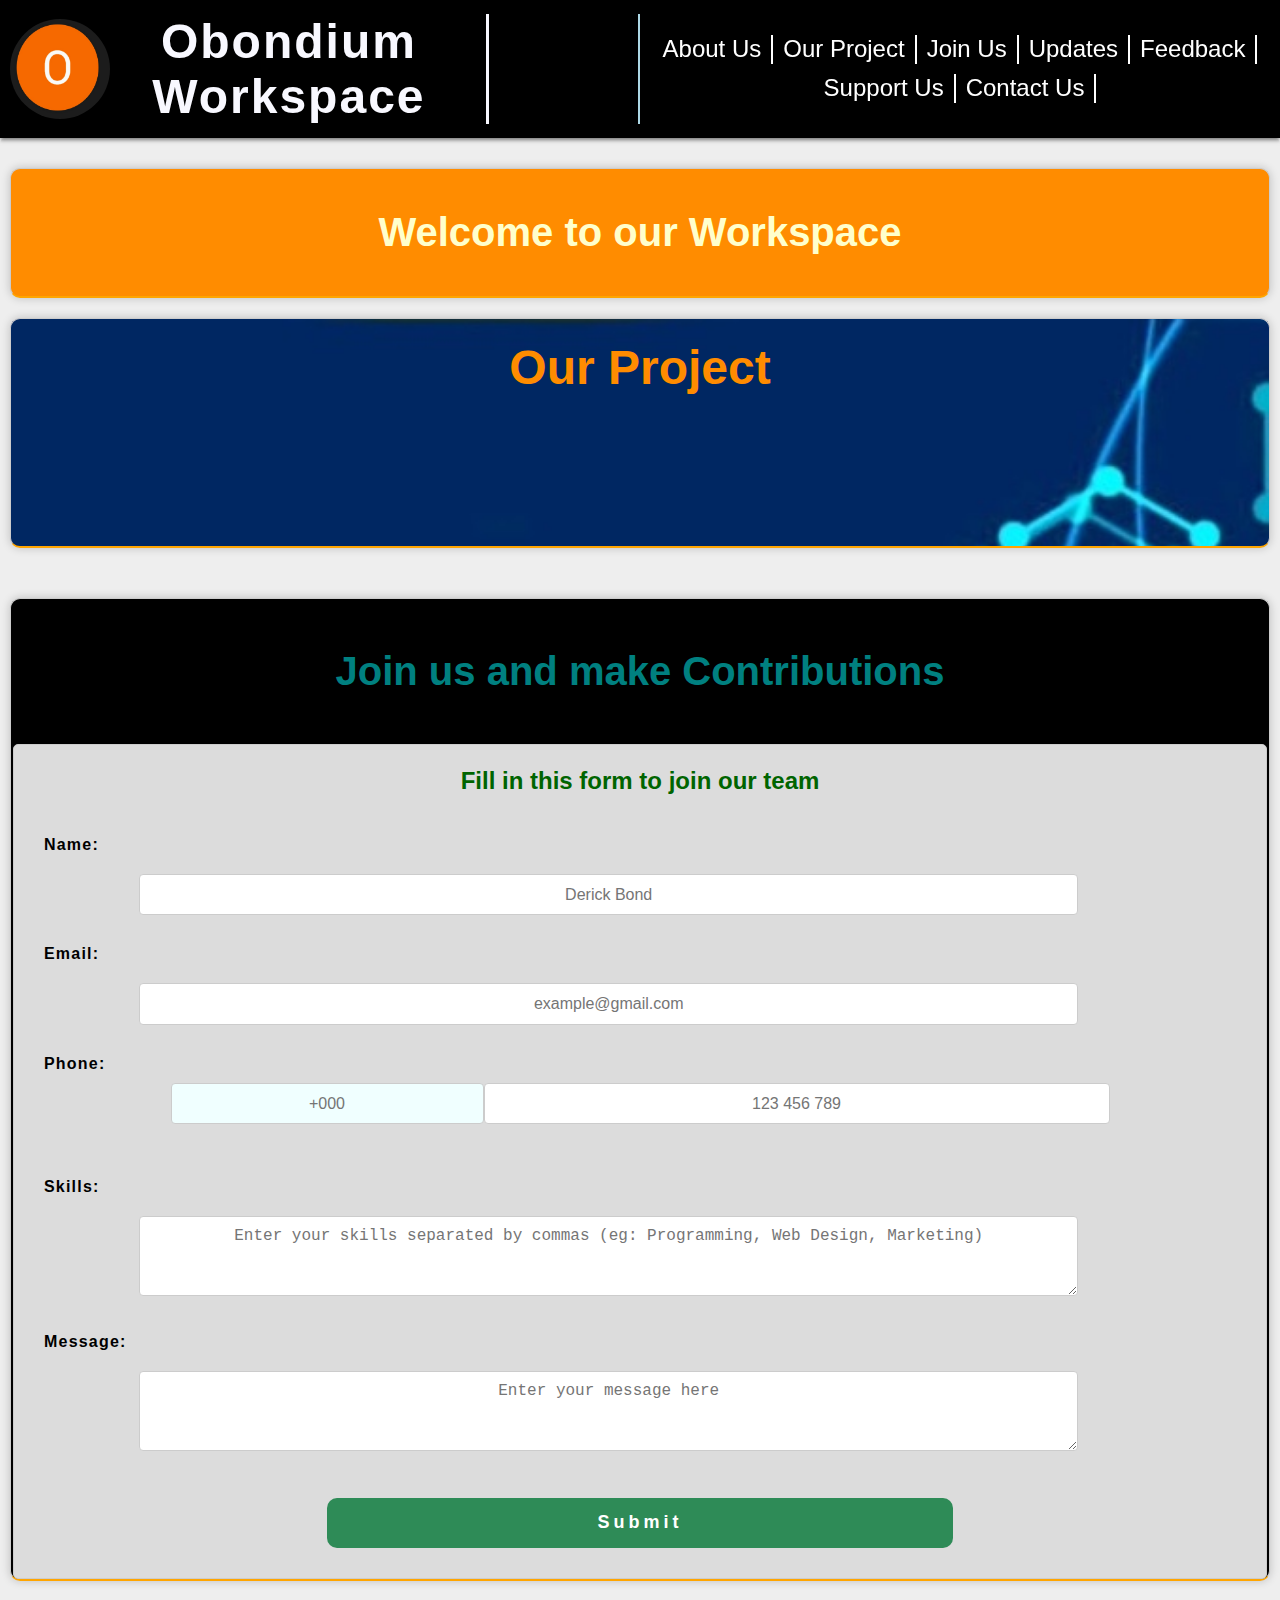
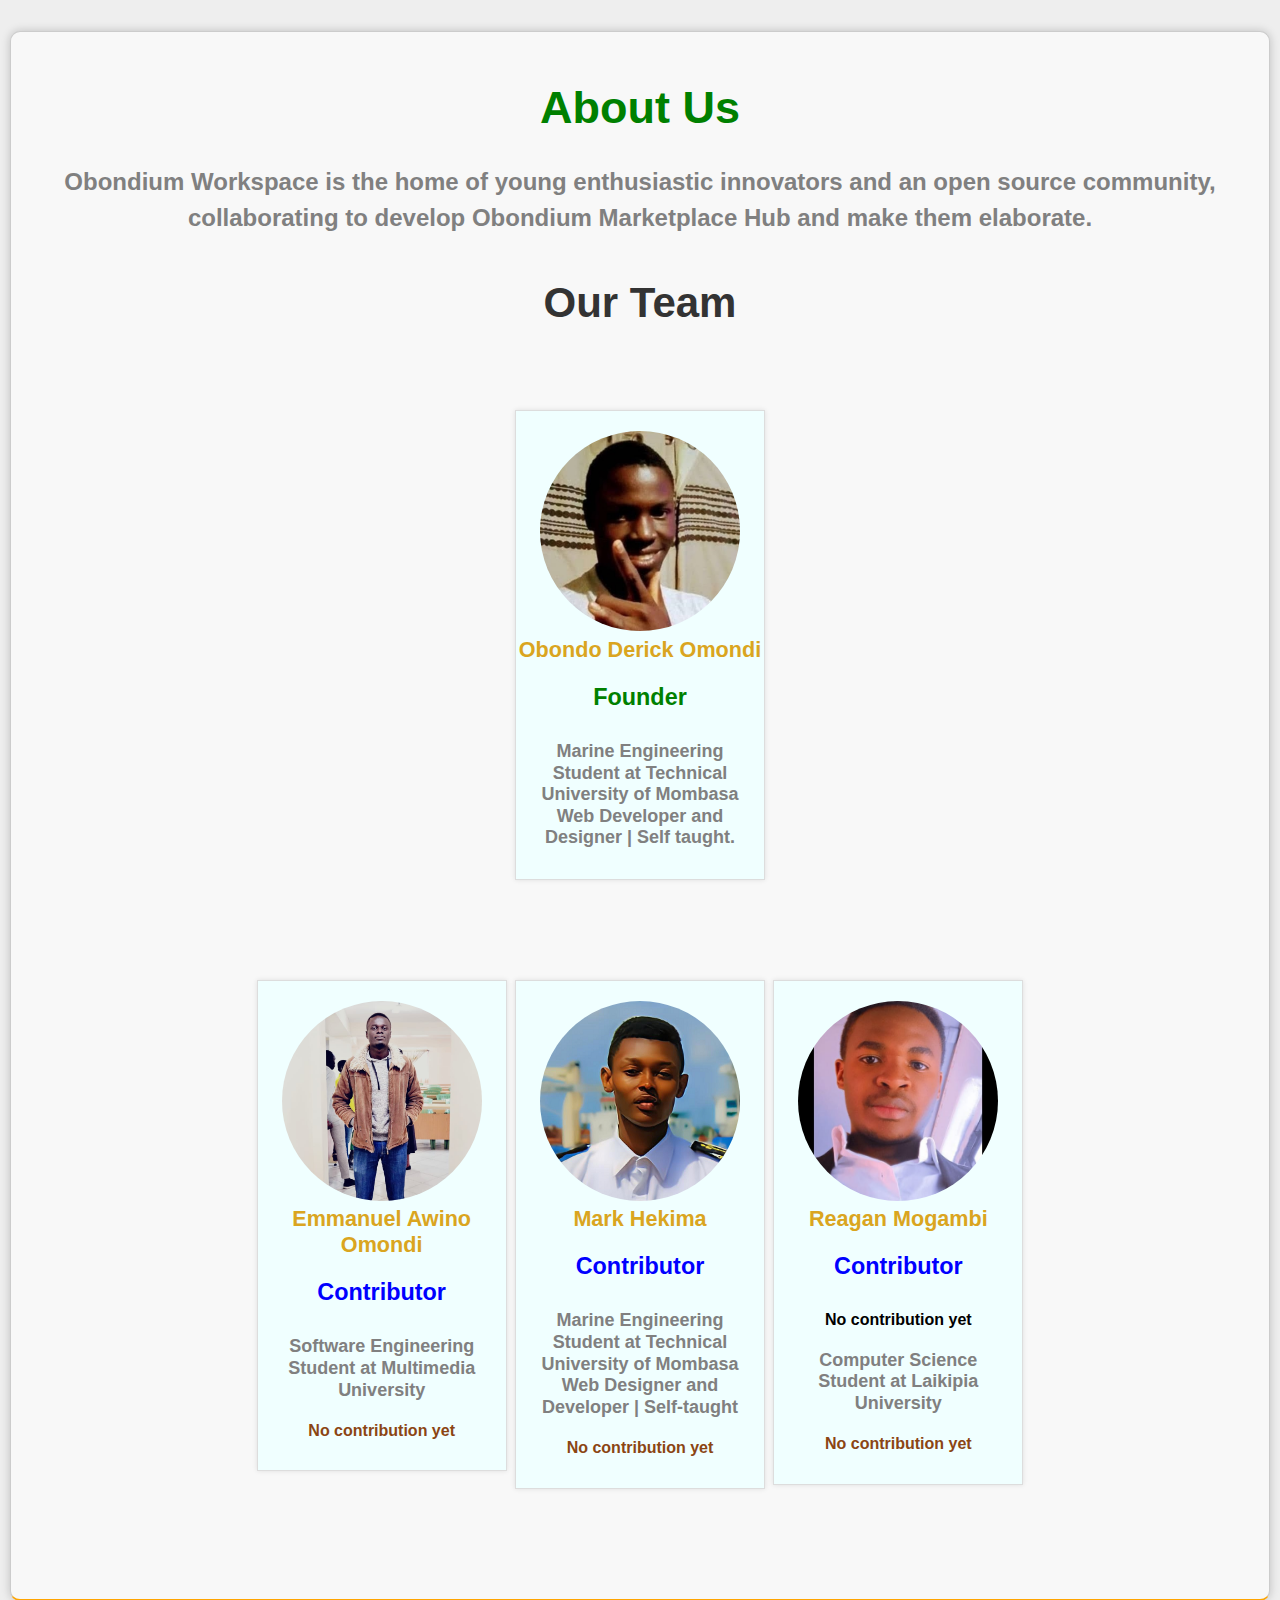
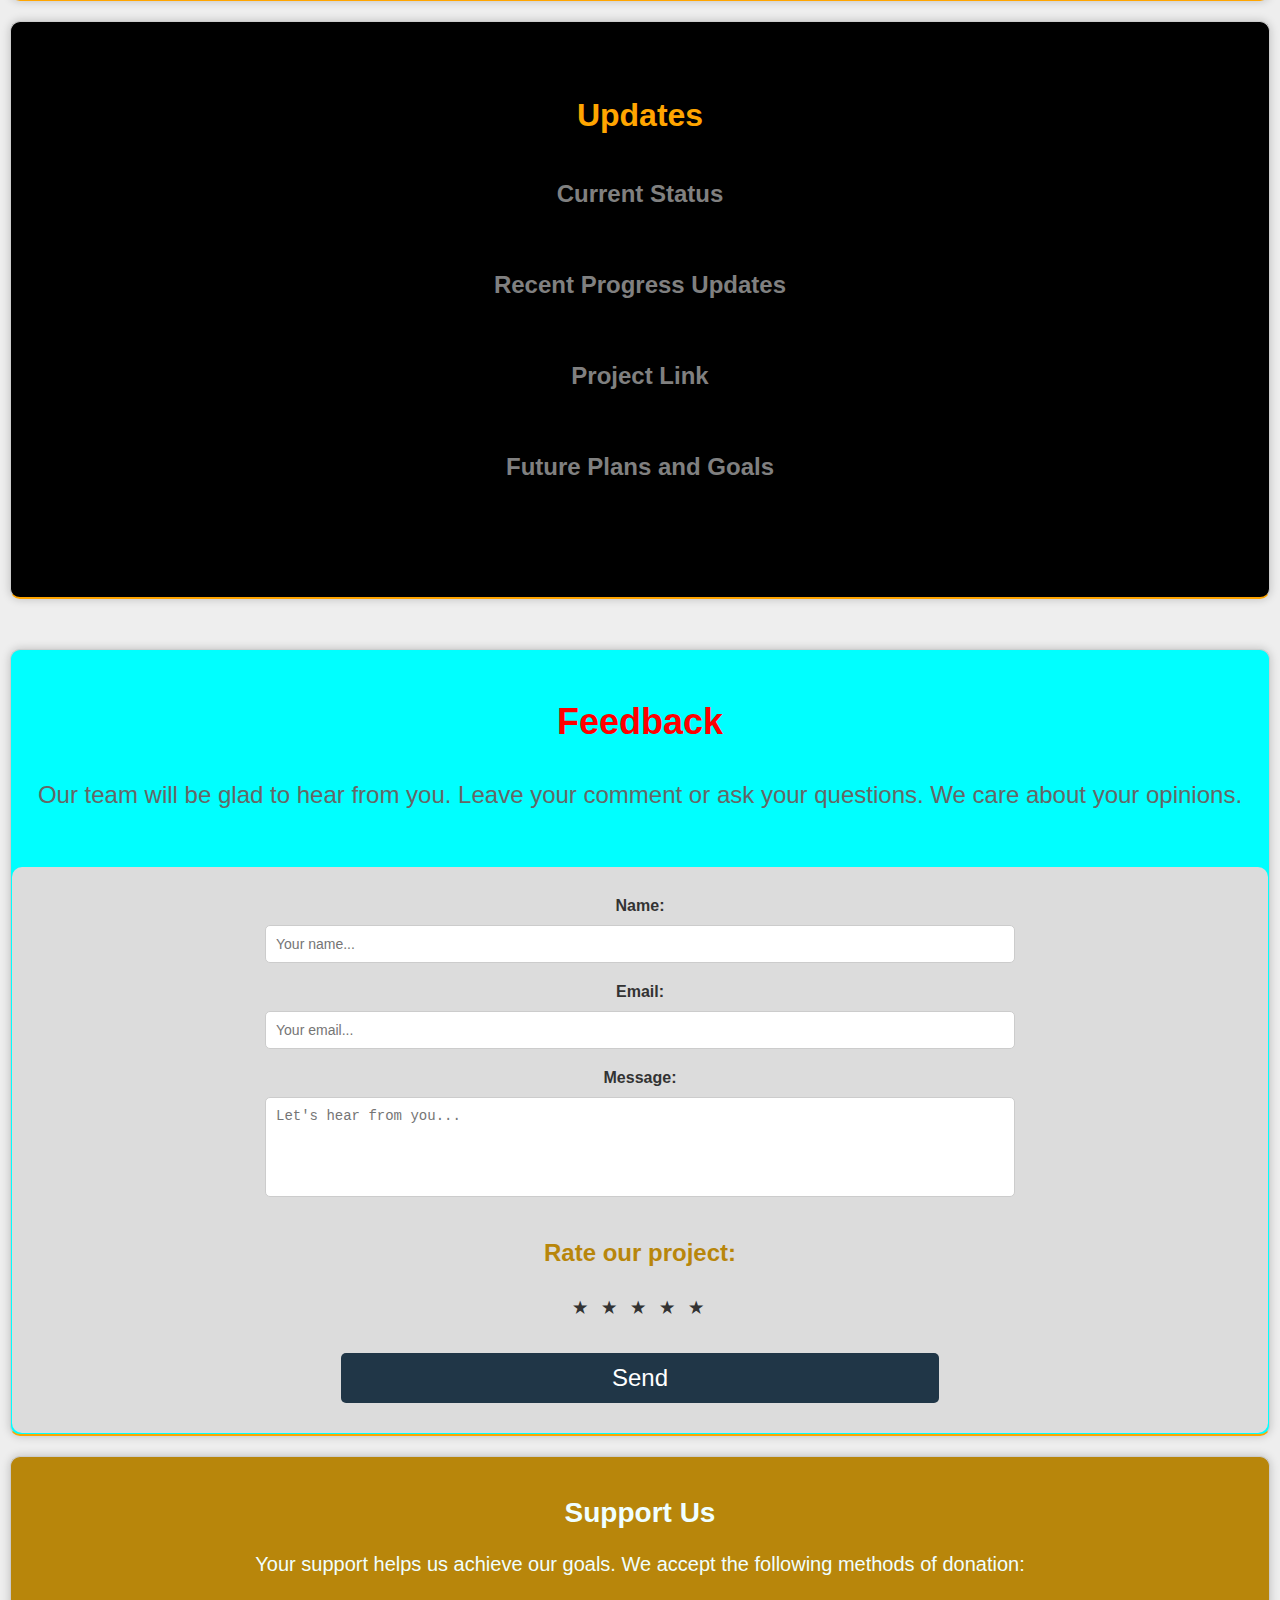
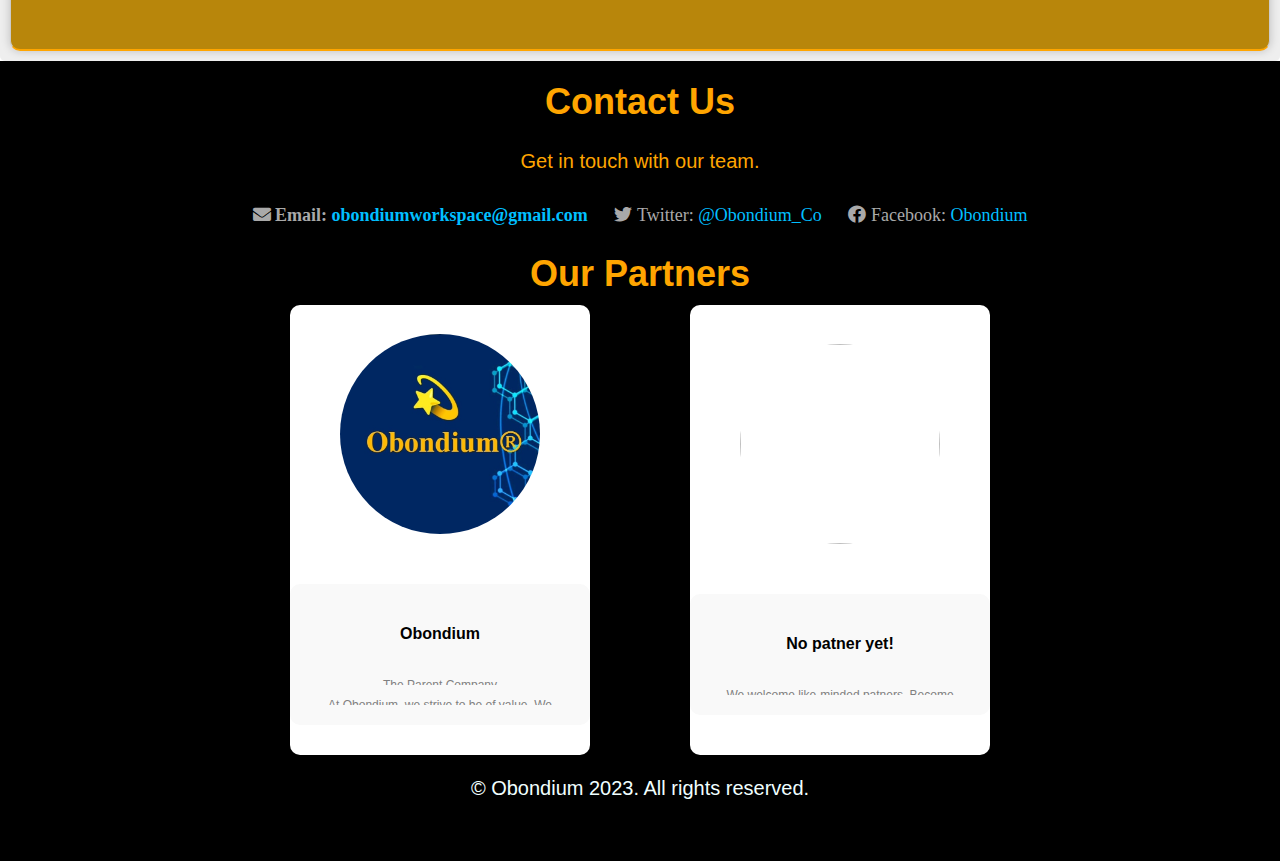
==== index.html @ df61bb2a "Add files via upload" ====
<!DOCTYPE html>
<html lang="en">

<head>
  <meta charset="UTF-8">
  <meta name="viewport" content="width=device-width, initial-scale=1.0">
  <title>Obondium Workspace</title>
  <link rel="stylesheet" href="style.css">
  <!-- Include the Font Awesome stylesheet -->
  <link rel="stylesheet" href="https://cdnjs.cloudflare.com/ajax/libs/font-awesome/5.15.3/css/all.min.css" />



  <style>
    /* Reset some global variables */
    * {
      box-sizing: border-box;
      margin: 0;
      padding: 0;
    }

    /* Define other styles as needed */

    body {
      font-family: Arial, Helvetica, sans-serif;
      overflow-y: scroll;

    }

    h1 {
      color: orange;
      text-align: center;
      width: 100%;
      font-size: 48px / 1.5;
      /* add some bottom margin to create spacing between the heading and the content */
    }


    p {
      font-size: 20px;
      line-height: 1.8;
      margin-bottom: 20px;
      color: azure;
      padding: 10px;
      font-weight: 500;
      text-align: center
    }

    li {
      font-size: 18px;
      line-height: 1.2;
      color: darkgray;
      margin-bottom: 20px;

    }

    h3 {
      font-size: 24px;
      font-weight: medium;
      line-height: 1.3;
      color: darkgreen;
      text-align: center;
      padding: 20px 0;
    }


    main {

      background-color: #eee;
      /* set initial background color to a light grey */
      transition: background-color 0.5s ease-in-out;
      /* add transition effect to smoothly change background color */

      padding: 10px;
      border-radius: 5px;
      /* add some border radius to soften the edges of the content area */
    }

    section {
      border-radius: 10px;
      margin: 20px 0;
      padding: 1px;
      box-shadow: 0 0 10px rgba(0, 0, 0, 0.2);
      border: 1px solid #ccc;
      transition: all 0.7s ease-in-out;
      border-bottom: solid 2px orange;
    }


    .section summary::-webkit-details-marker {
      display: none;
    }

    .section summary {
      list-style: none;
      cursor: pointer;
      padding: 10px 0;
      border-bottom: 1px solid #ccc;
    }

    .section summary:focus {
      outline: none;
    }

    .section summary::before {
      content: "+";
      display: inline-block;
      font-size: 1.2rem;
      font-weight: bold;
      margin-right: 10px;
      transform: rotate(0deg);
      transition: transform 0.2s ease-in-out;
    }

    .section[open] summary::before {
      content: "-";
      transform: rotate(90deg);
    }

    .section summary:hover::before,
    .section[open] summary::before {
      color: blue;
    }

    .section[open] summary {
      border-bottom: none;
      margin-bottom: 10px;
    }

    .section[open] .content {
      display: block;
    }

    .section .content {
      display: none;
      margin-top: 10px;
    }





    .container {
      display: flex;
      flex-direction: column;
    }


    header {
      display: flex;
      justify-content: space-between;
      align-items: center;
      background-color: black;
      box-shadow: 0px 2px 4px rgba(0, 0, 0, 0.5);
      padding: 10px;
      position: fixed;
      top: 0;
      left: 0;
      right: 0;
      z-index: 999;
    }

    .logo-container {
      display: flex;
      width: 50%;
      align-items: center;
      gap: 2px;
      left: 0;
      top: 0;
      z-index: 1;
      border-right: 2px solid lightblue;
    }

    .logo-container img {
      background-color: darkorange;
      width: 100px;
      height: 100px;
      border-radius: 50%;
    }



    #logo-name {
      color: ghostwhite;
      width: 60%;
      padding-left: 10px;
      font-size: 48px;
      letter-spacing: 2px;
      padding-right: 30px;
      animation: typing 3s steps(22), blink-caret 0.5s step-end infinite;
      white-space: wrap;
      overflow: hidden;
      border-right: 3px solid;
    }

    @keyframes typing {
      from {
        width: 0
      }

      to {
        width: 100%
      }
    }

    @keyframes blink-caret {

      from,
      to {
        border-color: transparent
      }

      50% {
        border-color: none;
      }
    }

    nav {
      display: flex;
      justify-content: flex-end;
      align-items: center;
      top: 0;
      right: 0;
      width: calc(50% - 10px);
      background-color: #000;
      padding: 20px 0px;
      transform: translateX(0);
      transition: transform 0.3s ease-in-out;
      z-index: 1;
      overflow-x: auto;
      scrollbar-width: thin;
      /* or use "auto" */
    }

    nav ul {
      display: flex;
      flex-direction: row;
      justify-content: center;
      align-items: center;
      margin: 0;
      padding: 0;
      list-style: none;
      flex-wrap: wrap;
      /* allow for wrapping */
    }

    nav li {
      margin: 5px;
      padding-right: 10px;
      border-right: 2px solid white;
    }

    nav a {
      color: #fff;
      font-size: 24px;
      text-decoration: none;
    }

    input[type="checkbox"].nav-toggle {
      display: none;
    }


    @media (max-width: 768px) {
      header {
        width: 100%
      }

      .logo-container {
        display: flex;
        align-items: center;
        gap: 1px;
        left: 0;
        top: 0;
        z-index: 1;
        width: 60%;
        border: none;
      }

      .logo-container img {
        width: 75px;
        height: 75px;
        border-radius: 50%;
        animation: pulse 1s infinite, bounce 2s infinite;
      }

      @keyframes pulse {
        0% {
          transform: scale(0.95);
        }

        50% {
          transform: scale(1);
        }

        100% {
          transform: scale(0.95);
        }
      }

      @keyframes bounce {

        0%,
        20%,
        50%,
        80%,
        100% {
          transform: translateY(0);
        }

        40% {
          transform: translateY(-15px);
        }

        60% {
          transform: translateY(-10px);
        }
      }

      #logo-name {
        color: ghostwhite;
        padding: 10px 5px;
        font-size: 24px;
        letter-spacing: 1px;
        border: none;
      }

      /* Hide the navigation links by default */
      nav {
        position: fixed;
        top: 10px;
        right: -200px;
        /* updated to start from the right side */
        height: 450px;
        width: 150px;
        background-color: #333;
        transition: all 0.3s ease-in-out;
        border-radius: 5px;
      }

      nav ul {
        display: flex;
        flex-direction: column;
        justify-content: center;
        align-items: start;
        margin: 0;
        padding: 0;
        list-style: none;
      }

      nav li {
        border: none;
      }

      /* Style the hamburger icon */
      .nav-toggle-label {
        display: block;
        position: fixed;
        top: 20px;
        right: 20px;
        cursor: pointer;
        user-select: none;
        z-index: 1;
      }

      .nav-toggle-label span {
        display: block;
        height: 4px;
        width: 4px;
        margin-bottom: 3px;
        background: #fff;
        border-radius: 3px;
        opacity: 1;
        transition: all 0.25s ease-in-out;
      }

      /* Rotate the first and third spans on click to create an X shape */
      .nav-toggle:checked~.nav-toggle-label span:nth-child(1) {
        transform: rotate(45deg) translate(2px, 2px);
      }

      .nav-toggle:checked~.nav-toggle-label span:nth-child(2) {
        opacity: 0;
      }

      .nav-toggle:checked~.nav-toggle-label span:nth-child(3) {
        transform: rotate(-45deg) translate(2px, -2px);
      }

      /* Show the navigation links when the toggle button is checked */
      .nav-toggle:checked~nav {
        right: 0;
        /* updated to reveal the menu from the right side */
      }

      /* Hide the toggle label when the navigation menu is open */
      .nav-toggle:checked~.nav-toggle-label {
        display: none;
      }

      /* Style the navigation links */
      nav a {
        display: block;
        text-align: center;
        margin: 10px 20px;
        font-size: 18px;
        color: #fff;
        text-decoration: none;
      }
    }

    summary::-webkit-details-marker {
      display: none;
    }

    summary {
      list-style: none;
      position: relative;
      cursor: pointer;
    }

    .label {
      position: absolute;
      top: 10px;
      bottom: 10px;
      left: 50%;
      transform: translate(-50%, 100%);
      font-size: 12px;
      font-weight: bold;
      color: #888;
      transition: all 0.2s ease-in-out;
    }

    details[open] .label {
      position: absolute;
      bottom: 0;
      left: 50%;
      transform: translate(-50%, -100%);
    }

    .content {
      margin-top: 10px;
      padding: 10px;
      border: 1px solid #ccc;
      border-radius: 5px;
      background-color: #f9f9f9;
      transition: all 0.2s ease-in-out;
    }

    details[open] .content {
      margin-top: 20px;
      margin-bottom: 10px;
    }

    summary:focus .label {
      color: #1E90FF;
    }

    summary:focus+.content {
      border-color: #1E90FF;
    }

    summary:focus .label,
    details[open] .label {
      bottom: auto;
      top: 0;
      transform: translate(-50%, -100%);
    }



    @media (max-width: 768px) {

      summary::before {
        left: 5px;
        border-top: 8px solid transparent;
        border-bottom: 8px solid transparent;
      }
    }




    #hero {
      background-color: darkorange;
      text-align: center;
      margin-bottom: px;
      background-repeat: no-repeat;

    }

    #hero h1 {
      font-size: 40px;
      margin: 40px 0;
      color: #ffffcc;
    }

    #hero h3 {
      font-size: 24px;
      margin-top: 40px;
      margin-bottom: 10px;
      color: #6A5ACD;
    }

    #hero p {
      font-size: 18px;
      line-height: 28px;
      color: #666666;
    }

    #hero div {
      margin-top: 20px;
      padding: 40px;
      background-color: #FFFFFF;
      box-shadow: 0 4px 6px rgba(0, 0, 0, 0.1);
    }

    #hero div:first-of-type {
      margin-top: 0;
    }

    #hero div:last-of-type {
      margin-bottom: 0;
    }

    @media (max-width: 768px) {
      #hero h1 {
        font-size: 32px;
      }

      #hero h3 {
        font-size: 20px;
      }

      #hero p {
        font-size: 16px;
        line-height: 24px;
      }

      #hero div {
        padding: 20px;
      }
    }



    #our-project {
      position: relative;
      /* Make sure this element is positioned */
      background-color: navy;
      background-image: url("obondiumlogo.jpg");
      margin-bottom: 0;
      background-size: cover;
      background-repeat: no-repeat;
    }

    #our-project::after {
      content: "";
      background-image: url("obondiumlogo.jpg");
      filter: blur(10px);
      -moz-filter: blur(10px);
      -webkit-filter: blur(10px);
      -o-filter: blur(10px);
      position: absolute;
      top: 0;
      left: 0;
      right: 0;
      bottom: 0;
      z-index: -1;
      transition: filter 2s linear;
      /* Changed transition property to only affect filter */
      -moz-transition: filter 2s linear;
      -webkit-transition: filter 2s linear;
      -o-transition: filter 5s linear;
    }

    #our-project:hover::after {
      filter: blur(0);
      -moz-filter: blur(0);
      -webkit-filter: blur(0);
      -o-filter: blur(0);
    }






    #our-project h1 {
      color: darkorange;
      text-align: center;
      font-size: 3rem;
      padding-top: 20px;
      padding-bottom: 150px;
    }

    #our-project h3 {
      margin-top: -120px;
      color: gainsboro;
      font-size: 24px;
    }

    #countdown-container {
      display: flex;
      justify-content: center;
      align-items: center;
      margin: 5px 5%;
    }

    .countdown-item {
      width: 100px;
      display: flex;
      flex-direction: column;
      justify-content: center;
      align-items: center;
    }

    .countdown-value {
      font-size: 24px;
      color: orangered;
      font-weight: bold;
      margin-bottom: 10px;
      border-radius: 50%;
      width: 50px;
      height: 50px;
      display: flex;
      justify-content: center;
      align-items: center;
      background-color: white;
      box-shadow: 0 2px 4px rgba(0, 0, 0, 0.1);
      animation: pulse 1s infinite;
      position: relative;
      /* Add a position property */
    }

    /* Add a gradient border around the countdown-value */
    .countdown-value::before {
      content: "";
      position: absolute;
      top: -5px;
      left: -5px;
      right: -5px;
      bottom: -5px;
      border-radius: inherit;
      background: linear-gradient(to bottom right, ghostwhite, azure, grey);
      z-index: -1;
    }

    /* Add a beautiful icon to the countdown-label */
    .countdown-label {
      text-transform: uppercase;
      justify-content: center: font-size: 10px;
      margin: 10%;
      color: yellow;
      display: flex;
      /* Add a display property */
      align-items: center;
      /* Add an align-items property */
    }

    #our-project .content {
      margin-top: 50px;
      display: flex;
      flex-direction: column;
      align-items: center;
    }

    #our-project h2 {
      font-size: 2rem;
      margin: 20px 0;
    }

    #our-project p {
      color: darkgreen;
      text-align: center;
      font-size: 1.3rem;
      line-height: 2;
      margin-bottom: 20px;
    }

    #our-project ul {
      list-style: none;
      padding: 0;
      margin: 0;
    }

    #our-project li strong {
      position: relative;
      padding-left: 10px;
      font-size: 1.5rem;
      line-height: 1.6;
      font-weight: 600;
      color: orange;
      margin-bottom: 20px;
    }


    #our-project li {
      background-color: snow;
      border: 2px solid blue;
      border-radius: 10px;
      position: relative;
      padding-left: 20px;
      font-size: 1.4rem;
      line-height: 1.5;
      color: gray;
      margin-bottom: 20px;
      font-weight: 500;
      max-height: 9999px;
      /* Set a high max-height value for the list item */
      overflow: hidden;
      /* Hide the content initially */
      transition: all 0.3s ease-in-out;
      /* Add a transition effect */
    }


    #our-project li::before {
      content: '';
      position: absolute;
      left: 3px;
      right: 2px;
      top: 10px;
      width: 20px;
      height: 20px;
      border-radius: 50%;
      background-color: green;
      opacity: 0;
      transform: scale(1);
      transition: all 0.3s ease-in-out;
    }

    #our-project li:hover::before {
      opacity: 1;
      transform: scale(1);
      border: 2px solid lavender;
      border-radius: 50%;
    }

    #our-project li:hover {
      overflow: auto;
      /* Show the scrollbar when the content overflows */
      transform: scale(1.05);
      /* Add a scaling effect */
      box-shadow: 0 0 20px rgba(0, 0, 0, 0.2);
      /* Add a shadow effect */
    }

    #our-project li:active,
    #our-project li:focus {
      border-color: green;
      background-color: wheat;
      /* Change background color when clicked */
    }


    .quotes-container {
      display: flex;
      flex-wrap: wrap;
      justify-content: space-around;
      align-items: center;
      margin: 40px auto;
      max-width: 800px;
    }

    .quote {
      width: 40%;
      margin: 20px;
      padding: 20px;
      border-radius: 5px;
      background-color: gainsboro;
      box-shadow: 0 5px 10px rgba(0, 0, 0, 0.1);
      transition: all 0.3s ease-in-out;
    }

    .quote:hover {
      transform: scale(1.05);
    }

    .quote p {
      color: darkblue;
      font-size: 1.2rem;
      line-height: 1.5;
      margin-bottom: 20px;
    }

    .quote cite {
      color: black;
      font-size: 1.1rem;
      font-style: italic;
    }

    @media only screen and (max-width: 768px) {
      .quote {
        width: 80%;
      }
    }


    #best-regards {
      font-size: 24px;
      margin-top: 30px;
      text-align: center;
      color: #666;
      font-style: italic;
    }


    /* Style for the join-us-form section */
    #join-us {
      border-radius: 10px;
      margin: 50px 0;
      padding: 0px 2px;
      ;
      justify-content: cente;
      background-color: black;
    }

    #join-us .join-us-details h2 {
      text-align: center;
      color: teal;
      font-size: 2.5rem;
      margin-top: 50px;
      margin-bottom: 50px;

    }

    #join-us .join-us-details h3 {
      color: grey;
      font-size: 1.5rem;
      line-height: 2;
      margin: 20px 0;
    }

    #join-us .join-us-details p {
      color: grey;
      font-size: 1.5rem;
      line-height: 2;
      margin-bottom: 20px;
      letter-spacing: 1.2px;
    }

    .join-us-form {
      margin-top:
        padding: 20px;
      background-color: gainsboro;
      border: 1px solid #ccc;
      border-radius: 5px;
    }

    /* Style for the form label */
    .join-us-form label {
      display: inline-block;
      font-weight: bold;
      padding: 10px 30px;
      margin-top: 10px;
      font-size: 16px;
      letter-spacing: 1.2px;
    }

    /* Style for the form input fields */
    .join-us-form input[type="text"],
    .join-us-form input[type="email"],
    .join-us-form input[type*="tel"],
    .join-us-form textarea {
      padding: 10px;
      font-size: 16px;
      line-height: 1.2;
      text-align: center;
      border: 1px solid #ccc;
      border-radius: 4px;
      box-sizing: border-box;
      width: 75%;
      height: auto;
    }

    .join-us-form input[type="text"],
    .join-us-form input[type="email"],
    .join-us-form textarea {
      margin: 10px 10%;
    }

    .join-us-form textarea {
      resize: vertical;
      min-height: 80px;
    }



    /* Style for the phone input container */
    .phone-input-container {
      display: flex;
      flex-direction: row;
      justify-content: center;
      align-content: center;
    }

    .phone-input-container #country-code {
      background-color: azure;
      width: 25%;
    }

    .phone-input-container #phone-number {
      width: 50%;
    }


    /* Style for the submit button */
    .join-us-form button[type="submit"] {
      margin: 30px 25%;
      background-color: seagreen;
      color: white;
      letter-spacing: 4px;
      font-size: 18px;
      font-weight: 700;
      height: 50px;
      width: 50%;
      border: none;
      border-radius: 10px;
      cursor: pointer;
    }

    .join-us-form button {
      animation: pulse 2s ease-in-out infinite;
    }

    @keyframes pulse {
      0% {
        transform: scale(0.5);
      }

      50% {
        transform: scale(1);
      }

      100% {
        transform: scale(0.5);
      }
    }




    /* Style for the success and error messages */
    .join-us-message {
      transition: opacity 0.3s ease;
      margin-top: 10px;
      padding: 10px;
      border-radius: 4px;
    }

    .join-us-message p {
      font-size: 1.5rem;
      line-height: 2;
      margin-bottom: 20px;
      margin: 0;
    }


    /* Hide the messages by default */
    .join-us-message {
      display: none;
      opacity: 0;
    }

    /* Add a pop-up animation to the messages */
    .join-us-message {
      animation-name: pop-up;
      animation-duration: 0.3s;
      animation-timing-function: ease-out;
      animation-fill-mode: forwards;
      transform-origin: center bottom;
    }

    /* Define the pop-up animation */
    @keyframes pop-up {
      0% {
        transform: scale(0.8) translateY(100%);
        opacity: 0;
      }

      100% {
        transform: scale(1) translateY(0);
        opacity: 1;
      }
    }


    /* Style for the success message */
    .join-us-message.success-message {
      background-color: seagreen;
      color: white;
      border-color: #c3e6cb;
    }

    /* Style for the error message */
    .join-us-message.error-message {
      background-color: red;
      color: white;
      border-color: #f5c6cb;
    }

    /* Style for the resubmission message */
    .join-us-message.resubmission-message {
      background-color: blueviolet;
      color: white;
      border-color: #ebccd1;
    }

    h3.success {
      color: orchid;
      font-size: 24px;
      font-weight: bold;
    }




    #about-us {
      background-color: #f8f8f8;
      padding: 50px 0;
      text-align: center;
    }

    #about-us h2 {
      font-size: 1.5em;
      margin-bottom: 20px;
      color: green;
    }

    #about-us #about-us-intro {
      font-size: 24px;
      line-height: 1.5;
      margin-bottom: 0px;
      color: grey;
      font-weight: 800;
    }


    #about-us p {
      font-size: 16px;
      line-height: 1.2;
      margin-bottom: 0px;
      color: black;
      font-weight: 600;
    }

    #about-us a {
      font-size: 16px;
      line-height: 1.2;
      margin-bottom: 0px;
      color: blue;
    }


    .team-members {
      max-width: 900px;
      margin: 10px auto;
    }

    .team-members h3 {
      font-size: 1.4em;
      margin: 10px 0;
      color: #333;
    }

    .team-members ul {
      list-style: none;
      padding: 30px 0;
      margin: 0;
    }


    .team-members li {
      display: inline-block;
      word-wrap: break-word;
      margin: 20px 0;
      vertical-align: top;
      width: 250px;
      height: 250px height: auto;
      background-color: azure;
      border: 1px solid #ddd;
      padding: 20px 0;
      box-shadow: 0 0 5px rgba(0, 0, 0, 0.1);
    }


    .team-members li img {
      width: 200px;
      height: 200px;
      overflow: hidden;
      object-fit: cover;
      border-radius: 50%;
    }



    .team-members li h4 {
      font-size: 1.2em;
      margin-bottom: 10px;
      color: goldenrod;
    }

    .team-members li #rank {
      font-size: 1.3em;
      font-weight: bold;
      margin-bottom: 10px;
      color: blue;
    }

    .team-members li #info {
      color: grey;
      font-size: 18px;
    }

    .team-members li div.link {
      overflow: hidden;
      max-height: 0;
      transition: max-height 0.5s ease-out;
    }

    .team-members li p {
      font-size: 2px;
      line-height: 1.3;
      margin-bottom: 10px;
      color: red;
    }

    .team-members li p a {
      color: green;
      text-decoration: none;
    }

    .team-members li div.link.expanded {
      max-height: 500px;
    }


    #updates {
      background-color: black;
      padding: 75px 10px;
    }

    #updates h2 {
      color: orange;
      text-align: center;
      font-size: 2rem;
      margin-bottom: 24px;
    }

    #updates li {
      color: lavender;
      text-align: center;
      font-size: 20px;
      line-height: 1.5;
      margin-bottom: 20px;
      font-weight: 400;
    }


    #updates .accordion-header {
      font-size: 1.5rem;
      margin-top: 20px;
      cursor: pointer;
      transition: all 0.3s ease;
      color: grey;
    }

    #updates .accordion-header.active {
      color: goldenrod;
      font-size: 28px;
      text-align: center;
    }

    #updates .accordion-content {
      font-size: 1.2rem;
      line-height: 1.5;
      margin-bottom: 20px;
      max-height: 0;
      overflow: hidden;
      transition: all 0.3s ease;
    }

    #updates .accordion-content p {
      margin-bottom: 10px;
      color: greenyellow;
    }

    #updates .accordion-content ul {
      margin: 30px 0;
      color: black;
    }

    #updates .accordion-content li {
      margin-bottom: 20px;
      list-style-type: circle;
      list-style-position: inside;

    }

    #updates .accordion-content summary {
      font-size: 1.2rem;
      font-weight: bold;
      cursor: pointer;
    }

    #updates .accordion-content details {
      margin-top: 10px;
    }


    /* Feedback section */
    #feedback {
      display: flex;
      flex-direction: column;
      align-items: center;
      margin-top: 50px;
      background-color: aqua;
    }

    #feedback h2 {
      font-size: 36px;
      text-align: center;
      margin-bottom: 20px;
      padding-top: 50px;
      color: red;
    }

    #feedback p {
      font-size: 24px;
      text-align: center;
      margin-bottom: 40px;
      color: #666;
    }

    .feedback-form {
      display: flex;
      flex-direction: column;
      align-items: center;
      width: 100%;
      padding: 30px;
      background-color: gainsboro;
      border-radius: 10px;
      animation: fadeIn 0.5s ease-in-out;
    }

    @keyframes fadeIn {
      from {
        opacity: 0;
        transform: translateY(10px);
      }

      to {
        opacity: 1;
        transform: translateY(0);
      }
    }

    .form-field {
      justify-content: center;
      align-items: center;
      display: flex;
      flex-direction: column;
      margin-bottom: 20px;
      width: 100%;
    }

    .form-field label {
      font-size: 16px;
      margin-bottom: 10px;
      color: #333;
    }

    .form-field input,
    .form-field textarea {
      justify-content: center;
      align-items: center;
      padding: 10px;
      border: 1px solid #ccc;
      border-radius: 5px;
      font-size: 14px;
      width: 100%;
      max-width: 750px;
      transition: border-color 0.3s ease-in-out;
    }

    .form-field input:focus,
    .form-field textarea:focus {
      outline: none;
      border-color: orange;
    }

    .form-field textarea {
      resize: none;
      height: 100px;
    }

    .ratings {
      margin-bottom: 20px;
    }

    .ratings h3 {
      font-size: 24px;
      margin-bottom: 10px;
      color: darkgoldenrod;
    }


    /* Star Rating System */
    .stars {
      display: flex;
      justify-content: center;
      align-items: center;
    }

    .star-label {
      text-align: center;
      align-items: center;
      justify-content: center;
      font-size: 24px;
      color: #ccc;
      cursor: pointer;
      transition: color 0.3s ease-in-out;
      display: inline-block;
      width: 25px;
      height: 25px;
      border-radius: 50%;
      margin-right: 0.25em;
      cursor: pointer;
    }

    .star-label:hover,
    .star-label.selected,
    .star-label.hover {
      color: #ff9800;
    }

    .star-label:hover,
    .star-label:hover~label {
      color: darkgoldenrod;
    }

    .star-label:checked,
    .star-label:checked~label {
      color: gold;
    }

    input[type="radio"] {
      display: none;
    }



    .send-button {
      width: 50%;
      height: 50px;
      padding: 10px 20px;
      background-color: #203647;
      color: #fff;
      font-size: 24px;
      border: none;
      border-radius: 5px;
      cursor: pointer;
      transition: all 0.3s ease-in-out;
      margin-top: 0px;
      animation: fadeIn 0.5s ease-in-out;
    }

    .send-button {
      animation: pulse 2s ease-in-out infinite;
    }

    @keyframes pulse {
      0% {
        transform: scale(0.5);
      }

      50% {
        transform: scale(1);
      }

      100% {
        transform: scale(0.5);
      }
    }


    .send-button:hover {
      background-color: gray;
    }




    .join-team {
      margin-top: 40px;
    }

    .join-team h3 {
      font-size: 24px;
      margin-bottom: 20px;
    }

    .join-team p {
      font-size: 1.5rem;
      line-height: 2;
      margin-bottom: 20px;
    }

    .join-team a {
      color: #1e90ff;
      text-decoration: none;
      border-bottom: 1px dotted #1e90ff;
      transition: border-bottom 0.3s ease;
    }

    .join-team a:hover {
      border-bottom: 1px solid #1e90ff;
    }





    /* Styles for Support Us section */

    #support-us {
      margin: 0;
      background-color: darkgoldenrod;
      padding: 40px 10px;
      justify-content: center;
      align-items: center;
    }

    #support-us h2 {
      text-align: center;
      color: azure;
      font-size: 28px;
      margin-bottom: 10px;
    }

    #support-us p {
      text-align: center;
      margin-bottom: 20px;
      font-size: 20px;
      line-height: 1.5;
    }


    #support-us .donation-methods {
      display: flex;
      flex-wrap: wrap;
      justify-content: center;
      align-items: center;
    }

    #support-us .donation-method {
      margin: 0 20px;
      text-align: center;
    }

    #support-us .donation-method img {
      width: 120px;
      height: 120px;
      margin-bottom: 10px;
    }


    .donation-button {
      display: block;
      width: 300px;
      height: 60px;
      background-color: #005ea5;
      color: #ffffff;
      font-size: 24px;
      border-radius: 30px;
      border: none;
      margin: 0 auto;
      margin-bottom: 20px;
    }

    .donation-button:hover {
      background-color: #004270;
      cursor: pointer;
    }


    .hidden {
      display: none;
    }

    .show {
      display: block;
      font-size: 36px;
      color: #ffffff;
      background-color: #005ea5;
      padding: 20px;
      text-align: center;
      border-radius: 10px;
      margin: 0 auto;
      max-width: 500px;
    }


    /* Footer styling */
    footer {
      display: flex;
      flex-direction: column;
      align-items: center;
      background-color: black;
      color: white;
      padding: 20px 0;
    }

    footer h2 {
      margin-bottom: 10px;
      color: orange;
    }

    .contact-us {
      margin-bottom: 10px;
      font-size: 24px;
      text-align: center;
    }

    .contact-us p {
      margin-bottom: 10px;
      color: orange;
    }

    .contact-us ul {
      list-style: none;
      padding: 0;
    }

    .contact-us li {
      padding: 0 10px;
      margin-bottom: 10px;
    }

    .contact-us a {
      color: deepskyblue;
      text-decoration: none;
      border: none;
    }


    .partners {
      display: flex;
      flex-direction: column;
      align-items: center;

    }

    .partners h2 {
      width: 100%;
      text-align: center;
      font-size: 36px;
      margin-top: 10px;
    }

    .partner-wrapper {
      overflow-x: scroll;
      display: flex;
      justify-content: center;
      width: 100%;
    }

    .partner {
      margin: 0 50px;
      width: 300px;
      height: 450px;
      border-radius: 10px;
      background-color: white;
      padding: px;
      box-sizing: border-box;
      display: flex;
      flex-direction: column;
      justify-content: center;
      align-items: center;
      transition: all 0.3s ease;
      position: relative;
      transition: all 0.3s ease;
    }

    .partner::before {
      content: '';
      position: absolute;
      top: 0;
      left: 0;
      width: 100%;
      height: 100%;
      background: rgba(0, 0, 0, 0.2);
      opacity: 0;
      transition: all 0.3s ease;
    }

    .partner:hover::before {
      opacity: 1;
      transform: scale(1.1);
      box-shadow: 0px 0px 10px rgba(0, 0, 0, 0.3);
    }


    .partner img {
      width: 200px;
      height: 200px;
      border-radius: 50%;
      object-fit: cover;
      position: relative;
      z-index: 1;
      transition: all 0.3s ease;
    }

    .partner:hover img {
      border-radius: 50%;
      object-fit: cover;
      transition: all 0.3s ease;
      animation: pulse 2s infinite;
      animation-name: rotate;
      animation-duration: 2s;
      animation-iteration-count: infinite;
      animation-timing-function: linear;
    }

    @keyframes pulse {
      0% {
        transform: scale(0.95);
      }

      50% {
        transform: scale(1);
      }

      100% {
        transform: scale(0.95);
      }
    }

    @keyframes rotate {
      from {
        transform: rotate(0deg);
      }

      to {
        transform: rotate(360deg);
      }
    }

    .partner-details {
      background-color: #f9f9f9;
      border-radius: 10px;
      padding: 20px;
      text-align: center;
      max-width: 500px;
      margin-top: 50px;
    }

    .partner h3 {
      margin-top: 0px;
      font-size: 16px;
      color: black;
      white-space: nowrap;
      overflow: hidden;
      text-overflow: ellipsis;
      text-align: center;
    }

    .partner p {
      margin: 0;
      font-size: 12px;
      color: gray;
      text-align: center;
      overflow-wrap: break-word;
      max-height: 0px;
      overflow: hidden;
      transition: all 0.3s ease;
    }

    .partner:hover p {
      max-height: 250px;
      overflow: auto;
      transform: translateY(5px);
    }


    /* Copyright */
    .copyright {
      margin: 5px 0;
      text-align: center;
      font-size: 16px;
      color: whitesmoke;
    }





    @media screen and (max-width: 768px) {
      footer {
        display: flex;
        flex-direction: column;
        align-items: center;
        background-color: black;
        color: white;
        padding: 20px 0px;
      }

      footer h2 {
        color: orange;
      }

      .contact-us {
        margin-bottom: 20px;
        text-align: center;
      }

      .contact-us p {
        margin-bottom: 10px;
        color: orange;
      }

      .contact-us ul {
        list-style: none;
        padding: 0;
      }

      .contact-us li {
        padding: 0 5%;
        margin-bottom: 10px;
      }

      .contact-us a {
        color: deepskyblue;
        text-decoration: none;
        border: none;
      }

      .partners {
        display: flex;
        flex-direction: column;
        align-items: center;
        width: 100%;
      }

      .partners h2 {
        width: 100%;
        text-align: center;
        font-size: 28px;
      }

      .partner-wrapper {
        overflow-x: scroll;
        display: flex;
        justify-content: center;
        width: 100%;
        margin-top: 10px;
      }

      .partner {
        margin: 10px;
        width: 250px;
        height: auto;
        border-radius: 10px;
        background-color: white;
        box-sizing: border-box;
        display: flex;
        flex-direction: column;
        justify-content: center;
        align-items: center;
        transition: all 0.3s ease;
        position: relative;
        transition: all 0.3s ease;
      }

      .partner::before {
        content: '';
        position: absolute;
        top: 0;
        left: 0;
        width: 100%;
        height: 100%;
        background: rgba(0, 0, 0, 0.2);
        opacity: 0;
        transition: all 0.3s ease;
      }

      .partner:hover::before {
        opacity: 1;
        transform: scale(1.1);
        box-shadow: 0px 0px 10px rgba(0, 0, 0, 0.3);
      }


      .partner img {
        width: 100px;
        height: 100px;
        border-radius: 50%;
        object-fit: cover;
        position: relative;
        z-index: 1;
        transition: all 0.3s ease;
      }

      .partner:hover img {
        border-radius: 50%;
        object-fit: cover;
        transition: all 0.3s ease;
        animation: pulse 2s infinite;
        animation-name: rotate;
        animation-duration: 3s;
        animation-iteration-count: infinite;
        animation-timing-function: linear;
      }

      @keyframes pulse {
        0% {
          transform: scale(0.75);
        }

        50% {
          transform: scale(1);
        }

        100% {
          transform: scale(0.75);
        }
      }

      @keyframes rotate {
        from {
          transform: rotate(0deg);
        }

        to {
          transform: rotate(360deg);
        }
      }



      .partner h3 {
        margin-top: 0px;
        font-size: 16px;
        color: black;
        white-space: nowrap;
        overflow: hidden;
        text-overflow: ellipsis;
        text-align: center;
      }

      .partner p {
        margin: 0;
        font-size: 12px;
        color: gray;
        text-align: center;
        overflow-wrap: break-word;
        max-height: 0px;
        overflow: hidden;
        transition: all 0.3s ease;
      }

      .partner:hover p {
        max-height: 150px;
        overflow: aut0;
        transform: translateY(5px);
      }


      /* Copyright */
      .copyright {
        margin: 5px 0;
        text-align: center;
        font-size: 16px;
        color: whitesmoke;
      }

    }
  </style>


</head>

<body>

  <header>
    <div class="logo-container">
      <img src="obondiumworkspacelogo.jpg" alt="logo Image">
      <h1 id="logo-name">Obondium Workspace</h1>
    </div>

    <input type="checkbox" id="nav-toggle" class="nav-toggle">
    <label for="nav-toggle" class="nav-toggle-label">
      <span></span>
      <span></span>
      <span></span>
    </label>

    <nav>
      <ul>
        <li><a href="#about-us">About Us</a></li>
        <li><a href="#our-project">Our Project</a></li>
        <li><a href="#join-us">Join Us</a></li>
        <li><a href="#updates">Updates</a></li>
        <li><a href="#feedback">Feedback</a></li>
        <li><a href="#support-us">Support Us</a></li>
        <li><a href="#contact-us">Contact Us</a></li>
      </ul>
    </nav>
  </header>


  <main>

    <section id="hero">
      <details>
        <summary>
          <h1>Welcome to our Workspace</h1>
        </summary>
        <div class="content">
          <h3>Who are we?</h3>
          <p>We are a team of collaborators dedicated to designing and developing an innovative e-commerce and listing website from scratch.</p>
        </div>
        <div>
          <h3>What do we do here?</h3>
          <p>Obondium Workspace is the central hub for our team's collaboration on the Obondium Marketplace project. This is where we meet to discuss ideas, track progress, and share updates.</p>
        </div>
        <div>
          <h3>Why should you join us?</h3>
          <p>If you're passionate about creating positive change and want to be part of an exciting project, Obondium Workspace is the perfect place for you. Join our team and be a part of something great!</p>
        </div>
      </details>
    </section>


    <section id="our-project">
      <details>
        <summary>
          <h1>Our Project</h1>
        </summary>

        <div id="countdown">
          <h3>Time elapsed since launch:</h3>
          <div id="countdown-container">
            <div class="countdown-item">
              <div class="countdown-value">
                <span id="days"></span>
              </div>
              <div class="countdown-label">
                Days
              </div>
            </div>
            <div class="countdown-item">
              <div class="countdown-value">
                <span id="hours"></span>
              </div>
              <div class="countdown-label">
                Hours
              </div>
            </div>
            <div class="countdown-item">
              <div class="countdown-value">
                <span id="minutes"></span>
              </div>
              <div class="countdown-label">
                Minutes
              </div>
            </div>
            <div class="countdown-item">
              <div class="countdown-value">
                <span id="seconds"></span>
              </div>
              <div class="countdown-label">
                Seconds
              </div>
            </div>
          </div>
        </div>


        <div class="content">
          <h2>Introducing Obondium Marketplace Hub</h2>
          <p>We are a modern e-commerce and listings platform that seamlessly connects buyers and sellers. Our goal is to provide a safe and reliable platform that enables businesses and individuals to sell their products and services, while offering consumers a personalized shopping experience.</p>
          <p><strong style="font-size: 30px;">Our platform features:</stong>
          </p>
          <ul>
            <li><strong>Advanced search and filtering options:</strong> Planned feature that will allow users to search for products and services using a variety of parameters and filter results by price, category, and other attributes.</li>
            <li><strong>User-friendly product pages with detailed information and reviews:</strong> Planned feature that will provide comprehensive information about each item, including images, specifications, and customer reviews.</li>
            <li><strong>Secure payment gateways:</strong> Planned feature that will offer multiple payment options, all of which will be secure and reliable.</li>
            <li><strong>Personalized shopping experience using machine learning and AI:</strong> Planned feature that will use algorithms to tailor product recommendations and search results to each individual user.</li>
            <li><strong>Integration with social media platforms:</strong> Planned feature that will allow users to share products and services on social media and offer social media login options for a seamless user experience.</li>
            <li><strong>Flexible shipping and delivery options:</strong> Planned feature that will allow sellers to offer a variety of shipping and delivery options to meet the needs of different customers.</li>
            <li><strong>Customizable seller profiles and dashboards:</strong> Planned feature that will enable sellers to create personalized profiles and dashboards to manage their products, sales, and customer interactions.</li>
            <li><strong>24/7 customer support:</strong> Planned feature that will offer round-the-clock support to ensure that all users have a positive experience.</li>
            <li><strong>Mobile responsiveness:</strong> Planned feature that will optimize the platform for mobile devices, allowing users to browse and shop on the go.</li>
            <li><strong>Multi-language support:</strong> Planned feature that will support multiple languages, making the platform accessible to a wider audience.</li>
            <li><strong>Inventory management tools:</strong> Planned feature that will enable sellers to easily manage their inventory and track their sales using intuitive tools.</li>
            <li><strong>Automated marketing tools:</strong> Planned feature that will offer automated marketing tools to help sellers promote their products and reach their target audience more effectively.</li>
            <li><strong>Customizable storefronts:</strong> Planned feature that will enable sellers to customize their storefronts to showcase their brand and products, creating a unique and engaging shopping experience for customers.</li>
            <li><strong>In-app messaging:</strong> Planned feature that will allow buyers and sellers to communicate with each other directly through in-app messaging, fostering a sense of community and trust.</li>
            <li><strong>Fraud detection and prevention:</strong> Planned feature that will use advanced algorithms and fraud detection techniques to ensure the safety and security of all transactions.</li>
            <li><strong>Integration with third-party apps:</strong> Planned feature that will integrate with a variety of third-party apps and services, such as shipping providers and accounting software, to streamline workflows and enhance the user experience.</li>
            <li><strong>Product recommendations:</strong> Planned feature that will use machine learning and AI to provide personalized product recommendations to customers based on their browsing and purchasing history.</li>
            <li><strong>Analytics and reporting:</strong> Planned feature that will offer detailed analytics and reporting tools to help sellers track their performance and make data-driven decisions.</li>
            <li><strong>Community support:</strong> Our platform will offer a range of community support features, including forums, chat rooms, and other tools for users to connect with one another, share resources, and build stronger communities.</li>
            <li><strong>Affordable housing:</strong> Our platform will enable people and students to search for affordable housing options and communicate with providers in a secure and reliable way, helping to create stronger and more sustainable housing communities.</li>
            <li><strong>Events and virtual events:</strong> We plan to offer a variety of events and virtual experiences for our users, including product launches, sales, workshops, and more. Our goal is to create a dynamic and engaging platform that provides valuable resources and opportunities for our community.</li>
            <li><strong>Student-friendly housing options:</strong> We understand the unique needs and challenges faced by students in finding affordable and safe housing. Our platform will feature a range of student-friendly housing options, including shared housing, dormitories, and apartments, with a focus on affordability, safety, and convenience.</li>
            <li><strong>Advertising:</strong> Our platform will offer advertising options for businesses and individuals, allowing them to promote their products and services to a highly targeted audience. We will use advanced data analytics and machine learning algorithms to provide personalized advertising experiences that drive engagement and conversions.</li>

          </ul>
          <h2>Our Beliefs</h2>
          <p>At Obondium, we believe in the power of collaboration and open-source projects. We are committed to creating a platform that reflects these values and provides a safe, reliable, and collaborative space for businesses and individuals to sell their products and services.</p>
          <h2>What project is our team working on?</h2>
          <p>We are collaborating on Obondium Marketplace Hub, a cutting-edge e-commerce and listing website designed to connect buyers and sellers worldwide in a seamless and efficient way.</p>
          <h2>What makes Obondium Marketplace Hub unique?</h2>
          <p>Our platform is designed to be a safe, reliable, and collaborative space for businesses and individuals to sell their products and services, and for consumers to find and purchase what they need with ease.</p>
          <h2>Inspiring Quotes</h2>
          <div class="quotes-container">
            <blockquote class="quote">
              <p>"The only way to do great work is to love what you do."</p>
              <cite>- Steve Jobs</cite>
            </blockquote>
            <blockquote class="quote">
              <p>"Believe you can and you're halfway there."</p>
              <cite>- Theodore Roosevelt</cite>
            </blockquote>
            <blockquote class="quote">
              <p>"Success is not final, failure is not fatal: it is the courage to continue that counts."</p>
              <cite>- Winston Churchill</cite>
            </blockquote>
            <blockquote class="quote">
              <p>"If you get up in the morning and think the future is going to be better, it is a bright day. Otherwise, it's not."</p>
              <cite>- Elon Musk</cite>
            </blockquote>
            <blockquote class="quote">
              <p>"Strive not to be a success, but rather to be of value."</p>
              <cite>- Albert Einstein</cite>
            </blockquote>
          </div>

          <p>Thank you for your interest in our project. We look forward to sharing more details with you in the future.</p>
          <p><span id="best-regards">Best regards, [Derick Bond/Obondium]</span></p>
        </div>
      </details>
    </section>




    <section id="join-us">
      <details>
        <summary>
          <div class="join-us-details">
            <h2>Join us and make Contributions</h2>
          </div>
        </summary>
        <div>
          <h3>At Obondium Workspace, we believe in creating a diverse and inclusive work environment.</h3>
          <p>We welcome individuals from all backgrounds, whether you're an experienced developer or a recent graduate. We're looking for team members who are motivated, curious, and eager to learn.</p>
        </div>
        <div>
          <h3>Who can join our team?</h3>
          <p>To join our team, we're seeking individuals who possess strong technical skills in areas such as: <span style="color: blanchedalmond; font-size: 18px;">front-end web development (HTML, CSS, JavaScript), back-end web development (PHP, Python, Node.js), mobile app development (iOS, Android), cloud computing (AWS, Azure, Google Cloud), and data science and machine learning (Python, R)</span>>.</p>
          * <p>Let's learn, work, and create together. Contributing to our team is simple - we offer access to our project repositories, where you can collaborate with us, contribute code, review pull requests, and more. In the future, we plan to give our team members access to even more project repositories, as well as additional resources and opportunities for growth. Join us now and become a part of our journey.</p>
        </div>
        <div>
          <h3>How can I join?</h3>
          <p>If you're interested in joining our team, please fill out the form below. We'd love to have you in!</p>
        </div>
        </div>
      </details>



      <div class="join-us-form">
        <h3>Fill in this form to join our team</h3>
        <form action="https://formsubmit.co/998d17e8cc5578798afb42a3db4eec61" method="POST">
          <input type="hidden" name="_next" value="https://obondium-workspace-thank-you.netlify.app">
          <input type="hidden" name="_subject" value="New submission | Obondium Workspace">
          <input type="hidden" name="_cc" value="obondoderick@gmail.com">
          <input type="hidden" name="_blacklist" value="viagra, cialis, porn, spam, scam, fuck, stupid">
          <input type="hidden" name="_autoresponse" value="Thank you for your interest in joining the Obondium Workspace! We have received your submission and will review it as soon as possible.

Best regards,

Obondium&nbsp;|&nbsp;© 2023 Obondium. All rights reserved.">
          <input type="hidden" name="_template" value="box">

          <label for="name">Name:</label>
          <input type="text" id="name" name="name" required maxlength="50" placeholder="Derick Bond" tabindex="1"><br>

          <label for="email">Email:</label>
          <input type="email" id="email" name="email" required placeholder="example@gmail.com" tabindex="2"><br>

          <label for="phone">Phone:</label>
          <div class="phone-input-container">
            <input type="tel" id="country-code" name="country-code" placeholder="+000" required tabindex="3">
            <input type="tel" id="phone-number" name="phone-number" pattern="[0-9]{9}" placeholder="123 456 789" required tabindex="4"><br>
          </div><br>

          <label for="skills">Skills:</label>
          <textarea id="skills" name="skills" required maxlength="250" placeholder="Enter your skills separated by commas (eg: Programming, Web Design, Marketing)" tabindex="5"></textarea><br>

          <label for="message">Message:</label>
          <textarea id="message" name="message" placeholder="Enter your message here" tabindex="6"></textarea><br>

          <button type="submit">Submit</button><br>
        </form>
        <div class="join-us-message hidden success-message">
          <p>Thank you for your interest! We will review your application and get back to you as soon as possible.</p>
        </div>
        <div class="join-us-message hidden error-message">
          <p>Sorry, there was an error submitting your form. Please try again.</p>
        </div>
        <div class="join-us-message hidden resubmission-message">
          <p>It seems that you have already submitted your details. We will get back to you soon.</p>
        </div>
      </div>

    </section>


    <section id="about-us">
      <h2>About Us</h2>
      <p id="about-us-intro">Obondium Workspace is the home of young enthusiastic innovators and an open source community, collaborating to develop Obondium Marketplace Hub and make them elaborate.</p>

      <div class="team-members">
        <h3>Our Team</h3>
        <ul class="founder">
          <li id="image-container">
            <img src="derickbond .jpg" alt="Obondo Derick Omondi">
            <h4>Obondo Derick Omondi</h4>
            <p id="rank" style="color: green">Founder</p>
            <p id="info">Marine Engineering Student at Technical University of Mombasa <br> Web Developer and Designer | Self taught.</p>
            <div class="link">
              <p class="fab fa-twitter"> Twitter:<a href="https://twitter.com/obondoderick">@obondoderick</a></p>
              <p class="fab fa-linkedin"> LinkedIn:<a href="https://www.linkedin.com/in/derick-bond-234176230">@obondoderick</a></p>
              <p class="fab fa-instagram"> Instagram:<a href="https://instagram.com/obondoderick">obondoderick</a></p>
              <p class="fas fa-envelope"> Email:<a href="mailto:obondoderick@gmail.com">obondoderick@gmail.com</a>.</p>
            </div>
          </li>
        </ul>

        <ul class="contributors">
          <li id="image-container" id="founder">
            <img src="emanuelawino.jpg" alt="Emmanuel Awino Omondi">
            <h4>Emmanuel Awino Omondi</h4>
            <p id="rank">Contributor</p>

            <p id="info">Software Engineering Student at Multimedia University</p>

            <div class="link">
              <p class="fab fa-twitter"> Twitter:<a href="https://twitter.com/AwinoEmanuel?t=Y94E5qHnN2POFTc8ph5Z0g&s=09">@AwinoEmanuel</a></p>
              <p><a href=""></a></p>
            </div>
            <p style="color: saddlebrown">No contribution yet</p>

          </li>

          <li id="image-container">
            <img src="markhekima.jpg" alt="Mark Hekima">
            <h4>Mark Hekima</h4>
            <p id="rank">Contributor</p>
            <p id="info">Marine Engineering Student at Technical University of Mombasa <br> Web Designer and Developer | Self-taught</p>
            <div class="link">
              <p class="fab fa-twitter"> Twitter:<a href="https://twitter.com/Bison1_KE">@Bison1_KE</a></p>
            </div>
            <p style="color: saddlebrown">No contribution yet</p>

          </li>

          <li id="image-container">

            <img src="reaganmogambi.jpg" alt="Reagan Mogambi">
            <h4>Reagan Mogambi</h4>
            <p id="rank">Contributor</p>
            <p style="color: black">No contribution yet</p>
            <p id="info">Computer Science Student at Laikipia University</p>
            <div class="link">
              <p class="fab fa-twitter"> Twitter:<a href="https://twitter.com/Mayienda2?t=8m2jGBTgz60ULoJFQtdkdw&s=09">@Mayienda_</a></p>
            </div>
            <p style="color: saddlebrown">No contribution yet</p>
          </li>
        </ul>
      </div>

    </section>


    <section id="updates">
      <h2>Updates</h2>

      <!-- Accordion for current status -->
      <h3 class="accordion-header">Current Status</h3>
      <div class="accordion-content">
        <p>Updates on the progress of the project and any milestones achieved will appear here.</p>
        <ul>
          <li><b>29th April 2023: Launch of the Obondium Workspace Webpage<b></li>
          <li><b>29th April 2023: Launch of Obondium Project<b></li>
          <!--   <li>Insert status update here</li> -->
        </ul>
      </div>

      <!-- Accordion for recent progress updates -->
      <h3 class="accordion-header">Recent Progress Updates</h3>
      <div class="accordion-content">
        <p>Summary of recent accomplishments, challenges, and future plans will appear here..</p>
        <ul>
          <!--  <li>Insert progress update here</li>
          <li>Insert progress update here</li>
          <li>Insert progress update here</li> -->
        </ul>
      </div>

      <!-- Link to project -->
      <h3 class="accordion-header">Project Link</h3>
      <div class="accordion-content">
        <p>Our project is currently under development. Once it is available online, you will be able to find its link here. Keep Checking.</p>
      </div>


      <!-- Accordion for future plans and goals -->
      <h3 class="accordion-header">Future Plans and Goals</h3>
      <div class="accordion-content">
        <details>
          <summary>Check our future prospects<summary>
              <div>Our future plans</div>

              <ul>
                <li>Expanding the platform's reach to new markets and regions by establishing partnerships with businesses and organizations in those areas, as well as through targeted advertising and marketing campaigns</li>
                <li>Incorporating new features and technologies to enhance the user experience, such as advanced search and filtering options, personalized product recommendations, and seamless integration with social media platforms</li>
                <li>Partnering with more businesses and sellers to offer a wider range of products and services, as well as to attract more customers to the platform</li>
                <li>Developing a mobile app for convenient and on-the-go access to the platform, as well as to increase engagement with users</li>
                <li>Providing secure and efficient payment options for both buyers and sellers, such as escrow services and cryptocurrency payments</li>
                <li>Implementing measures to ensure user privacy and data protection, such as strong encryption protocols and regular security audits</li>
                <li>Building a strong and active community around the platform through social media engagement, user forums, and events such as product launches and promotions</li>

                <p>After the completion of this platform, our plans and goals include:</p>

                <li>Regularly updating and maintaining the platform to ensure optimal performance, stability, and security</li>
                <li>Providing ongoing technical support and assistance to users to address any issues or concerns they may have</li>
                <li>Expanding our team to include more talented individuals to help grow and develop the platform, as well as to offer more specialized support to users</li>
                <li>Collaborating with other businesses and organizations to create a thriving e-commerce community that benefits all members</li>
                <li>Exploring new and innovative ways to improve the platform and offer more value to users, such as through the use of AI and machine learning algorithms to optimize search and recommendation algorithms</li>
                <li>Staying up-to-date with the latest trends and technologies in the e-commerce industry to remain competitive and innovative in our approach</li>
              </ul>
        </details>
      </div>
    </section>


    <section id="feedback">
      <h2>Feedback</h2>
      <p>Our team will be glad to hear from you. Leave your comment or ask your questions. We care about your opinions.</p>

      <form class="feedback-form" action="https://formsubmit.co/998d17e8cc5578798afb42a3db4eec61" method="POST">
        <input type="hidden" name="_subject" value="New Feedback | Obondium Workspace">
        <input type="hidden" name="_next" value="https://obondium-workspace-thank-you.netlify.app">
        <input type="hidden" name="_cc" value="obondoderick@gmail.com">
        <input type="hidden" name="_blacklist" value="viagra, cialis, porn, spam, scam">
        <input type="hidden" name="_captcha" value="true">
        <input type="hidden" name="_autoresponse" value="Thank you for your feedback. We appreciate your input and will use it to improve our services.Best regards, Obondium | © 2023 Obondium. All rights reserved.">
        <input type="hidden" name="_template" value="basic">

        <div class="form-field">
          <label for="name">Name:</label>
          <input type="text" id="name" name="name" required placeholder="Your name...">
        </div>
        <div class="form-field">
          <label for="email">Email:</label>
          <input type="email" id="email" name="email" required placeholder="Your email...">
        </div>
        <div class="form-field">
          <label for="message">Message:</label>
          <textarea id="message" name="message" required placeholder="Let's hear from you..."></textarea>
        </div>

        <div class="form-field ratings">
          <h3>Rate our project:</h3>
          <div class="stars">
            <input type="radio" id="star5" name="rating" value="5" />
            <label class="star-label" for="star5" title="Excellent">&#9733;</label>
            <input type="radio" id="star4" name="rating" value="4" />
            <label class="star-label" for="star4" title="Good">&#9733;</label>
            <input type="radio" id="star3" name="rating" value="3" />
            <label class="star-label" for="star3" title="Average">&#9733;</label>
            <input type="radio" id="star2" name="rating" value="2" />
            <label class="star-label" for="star2" title="Poor">&#9733;</label>
            <input type="radio" id="star1" name="rating" value="1" />
            <label class="star-label" for="star1" title="Terrible">&#9733;</label>
          </div>
        </div>

        <button class="send-button" type="submit">Send</button>
      </form>

    </section>


    <section id="support-us">
      <details>
        <summary>
          <h2>Support Us</h2>
          <p>Your support helps us achieve our goals. We accept the following methods of donation:</p>
        </summary>
        <div class="donation-methods">
          <form class="donation-form" action="https://formsubmit.co/998d17e8cc5578798afb42a3db4eec61" method="POST">
            <input type="hidden" name="_next" value="https://obondium-workspace.netlify.app/thank-you-page.html">
            <input type="hidden" name="_subject" value="New Donation | Obondium Workspace">
            <input type="hidden" name="_cc" value="obondoderick@gmail.com">
            <input type="hidden" name="_autoresponse" value="Hello,

            Thank you for your generous support! Your donation will help us achieve our goal of building a marketplace hub and making it grow.

            With your help, we can create a platform that will connect customers with businesses and help entrepreneurs thrive.

            We truly appreciate your commitment to making a difference and supporting our mission. We will keep you updated on the progress of our work and the impact of your contribution.

            Sincerely,
            The Obondium Team

            Obondium | © 2023 Obondium. All rights reserved.">

            <input type="hidden" name="_template" value="box">
            <input type="hidden" name="_captcha" value="false">
            <input type="hidden" name="_next" value="thank-you-page.html">

            <div class="donation-method">
              <button type="submit" class="donation-button">Donate Now</button>
            </div>
          </form>

          <div class="donation-method disabled">
            <a href="#">
              <img src="https://www.paypalobjects.com/webstatic/mktg/logo/pp_cc_mark_111x69.jpg" alt="PayPal">
            </a>
            <p>PayPal (coming soon)</p>
          </div>

          <div class="donation-method disabled">
            <a href="#">
              <img src="./donorbox.png" alt="Donorbox">
            </a>
            <p>Donorbox (coming soon)</p>
          </div>
        </div>
        <p id="thank-you" class="hidden">Thank you for your generosity and support!</p>
      </details>
    </section>


  </main>

  <footer>
    <div class="contact-us">
      <h2>Contact Us</h2>
      <p>Get in touch with our team.</p>
      <ul>
        <li class="fas fa-envelope"> Email: <a href="mailto: obondiumworkspace@gmail.com">obondiumworkspace@gmail.com</a></li>
        <li class="fab fa-twitter"> Twitter: <a href="https://twitter.com/Obondium_Co?t=SW1LXi-vKJjWwlDStCjqGg&s=09">@Obondium_Co</a></li>
        <li class="fab fa-facebook"> Facebook: <a href="https://www.facebook.com/profile.php?id=100089932380959&mibextid=ZbWKwL">Obondium</a></li>
      </ul>
    </div>

    <div class="partners">
      <h2>Our Partners</h2>
      <div class="partner-wrapper">
        <div class="partner">

          <img src="obondiumlogo.jpg" alt="Obondium">
          <div class="partner-details">
            <h3>Obondium</h3>
            <p>The Parent Company</p>
            <p>At Obondium, we strive to be of value. We believe in partnership.</p>

          </div>
        </div>
        <div class="partner">
          <img src="path/to/partner2-image" alt="">
          <div class="partner-details">
            <h3>No patner yet!</h3>
            <p> We welcome like-minded patners. Become our first partner</p>
          </div>
        </div>
        <!-- add more partner divs as needed -->
      </div>
    </div>
    <div class="copyright">
      <p>&copy; Obondium 2023. All rights reserved.</p>
    </div>
  </footer>



  <!-- JavaScript code goes here -->
  <script>
    // Select the header and main elements
    const header = document.querySelector('header');
    const mainElem = document.querySelector('main');

    // Get the height of the header using the offsetHeight property
    const headerHeight = header.offsetHeight;

    // Set the margin-top of the main element to the height of the header
    mainElem.style.marginTop = `${headerHeight}px`;

    function getRandomColor() {
      const shadesOfWhite = [
    '#f7f7f7',
    '#f0f0f0',
    '#e9e9e9',
    '#e2e2e2',
    '#dbdbdb',
    '#d4d4d4',
    '#cccccc',
    '#c5c5c5',
    '#bebebe',
    '#b7b7b7',
    '#b0b0b0',
    '#a9a9a9',
    '#a2a2a2',
    '#9b9b9b',
    '#949494',
    '#8c8c8c',
    '#858585',
    '#7e7e7e',
    '#777777',
    '#707070'
  ];

      // generate a random index between 0 and the length of the shadesOfWhite array
      const randomIndex = Math.floor(Math.random() * shadesOfWhite.length);

      // return the color at the randomly generated index
      return shadesOfWhite[randomIndex];
    }

    // set the initial background color of the main element
    mainElem.style.backgroundColor = '#eee';

    // add event listener to change the background color on click
    mainElem.addEventListener('click', function() {
      // generate a random shade of white/grey
      const randomColor = getRandomColor();

      // set the background color of the main element to the random shade
      mainElem.style.backgroundColor = randomColor;
    });


    //Nav Toggle 

    const navToggle = document.getElementById('nav-toggle');
    const nav = document.querySelector('nav');

    document.addEventListener('click', function(event) {
      // Check if the click event occurred outside the navigation menu and the toggle checkbox
      if (!nav.contains(event.target) && event.target !== navToggle) {
        // Check if the navigation menu is currently open
        if (navToggle.checked) {
          // Uncheck the toggle checkbox to close the navigation menu
          navToggle.checked = false;
        }
      }

      // Check if a navigation link was clicked
      if (event.target.tagName === 'A' && navToggle.checked) {
        // Uncheck the toggle checkbox to close the navigation menu
        navToggle.checked = false;
      }
    });

    navToggle.addEventListener('click', function(event) {
      // Check if the toggle checkbox was clicked again
      if (event.target === navToggle && !navToggle.checked) {
        // Uncheck the toggle checkbox to close the navigation menu
        navToggle.checked = false;
      }
    });




    // Set the launch date and time in EAT timezone
    const launchDate = new Date("May 06, 2023 00:00:00 GMT+0300");

    // Get the countdown container
    const countdownContainer = document.getElementById("countdown-container");

    // Check if the countdown container exists
    if (countdownContainer) {
      // Update the countdown timer every second
      setInterval(() => {
        // Calculate the time difference between now and the launch date
        const now = new Date();
        const timeDiff = launchDate.getTime() - now.getTime();

        // Calculate the remaining days, hours, minutes, and seconds
        const days = Math.floor(timeDiff / (1000 * 60 * 60 * 24));
        const hours = Math.floor((timeDiff % (1000 * 60 * 60 * 24)) / (1000 * 60 * 60));
        const minutes = Math.floor((timeDiff % (1000 * 60 * 60)) / (1000 * 60));
        const seconds = Math.floor((timeDiff % (1000 * 60)) / 1000);

        // Get the elements to update in the DOM
        const daysEl = document.getElementById("days");
        const hoursEl = document.getElementById("hours");
        const minutesEl = document.getElementById("minutes");
        const secondsEl = document.getElementById("seconds");

        // Update the countdown timer in the DOM
        if (daysEl && hoursEl && minutesEl && secondsEl) {
          daysEl.innerText = Math.abs(days);
          hoursEl.innerText = Math.abs(hours);
          minutesEl.innerText = Math.abs(minutes);
          secondsEl.innerText = Math.abs(seconds);
        }
      }, 1000);
    } else {
      console.error("Countdown container not found");
    }



    //Limit phone number input 
    const countryCodeInput = document.getElementById('country-code');
    const phoneNumberInput = document.getElementById('phone-number');

    countryCodeInput.addEventListener('click', (event) => {
      if (!event.target.value.startsWith('+')) {
        event.target.value = '+' + event.target.value;
      }
    });

    countryCodeInput.addEventListener('input', (event) => {
      const countryCode = event.target.value.substring(0, 4);
      event.target.value = countryCode;
    });

    phoneNumberInput.addEventListener('input', (event) => {
      const phoneNumber = event.target.value.slice(0, 9);
      event.target.value = phoneNumber;
    });



    //Submit button color
    const submitButton = document.querySelector('button[type="submit"]');

    function handleSubmit(event) {
      event.preventDefault();
      // Submit form using default submission
      event.target.submit();
      // Change button color to grey
      submitButton.style.backgroundColor = "grey";
    }

    const form = document.querySelector('form');
    form.addEventListener('submit', handleSubmit);



    //Rating with stars

    const stars = document.querySelectorAll(".ratings input[type='radio']");
    const starLabels = document.querySelectorAll(".ratings label.star-label");

    if (stars && starLabels) {
      // Add event listener to each star label
      starLabels.forEach((label, index) => {
        label.addEventListener("mouseover", () => {
          highlightStars(index);
        });

        label.addEventListener("mouseout", () => {
          removeHighlight();
        });

        label.addEventListener("click", () => {
          rateProject(index + 1);
        });

        // Add event listener to handle right-to-left clicking
        label.addEventListener("mousedown", (event) => {
          // Check if the click was right-to-left
          if (event.button === 2) {
            // Prevent the default context menu from showing up
            event.preventDefault();
            // Rate the project with the current index
            rateProject(index + 1);
          }
        });
      });

      // Highlight stars up to the given index
      function highlightStars(index) {
        for (let i = 0; i <= index && i < starLabels.length; i++) {
          starLabels[i].classList.add("highlight");
        }
      }

      // Remove highlight from all stars
      function removeHighlight() {
        starLabels.forEach((label) => {
          label.classList.remove("highlight");
        });
      }

      // Handle rating of the project
      function rateProject(rating) {
        // Do something with the rating value (e.g. send it to the server)
        console.log(`You rated our project ${rating} star(s)!`);
      }
    }

    //Team members toggle
    const teamMembers = document.querySelectorAll('.team-members li');

    teamMembers.forEach(member => {
      member.addEventListener('click', () => {
        member.querySelector('.link').classList.toggle('expanded');
      });
    });


    //Accordion
    const accordionHeaders = document.querySelectorAll('.accordion-header');

    accordionHeaders.forEach(header => {
      const content = header.nextElementSibling;
      header.setAttribute('aria-expanded', 'false');
      content.setAttribute('aria-hidden', 'true');

      header.addEventListener('click', () => {
        const isOpen = header.getAttribute('aria-expanded') === 'true';

        header.setAttribute('aria-expanded', !isOpen);
        content.setAttribute('aria-hidden', isOpen);

        header.classList.toggle('active');

        if (isOpen) {
          content.style.maxHeight = null;
        } else {
          content.style.maxHeight = content.scrollHeight + "px";
        }
      });
    });



    // Select the form element
    const donationForm = document.querySelector('.donation-form');

    // Add event listener for form submission
    donationForm.addEventListener('submit', (event) => {
      // Prevent the form from submitting normally
      event.preventDefault();

      // Get the donation URL and open it in a new tab
      const donationUrl = 'https://www.mchanga.africa/fundraiser/68835';
      window.open(donationUrl, '_blank');

      // Display the thank you message
      const thankYouMessage = document.querySelector('#thank-you');
      thankYouMessage.classList.remove('hidden');
    });
  </script>

</body>

</html>
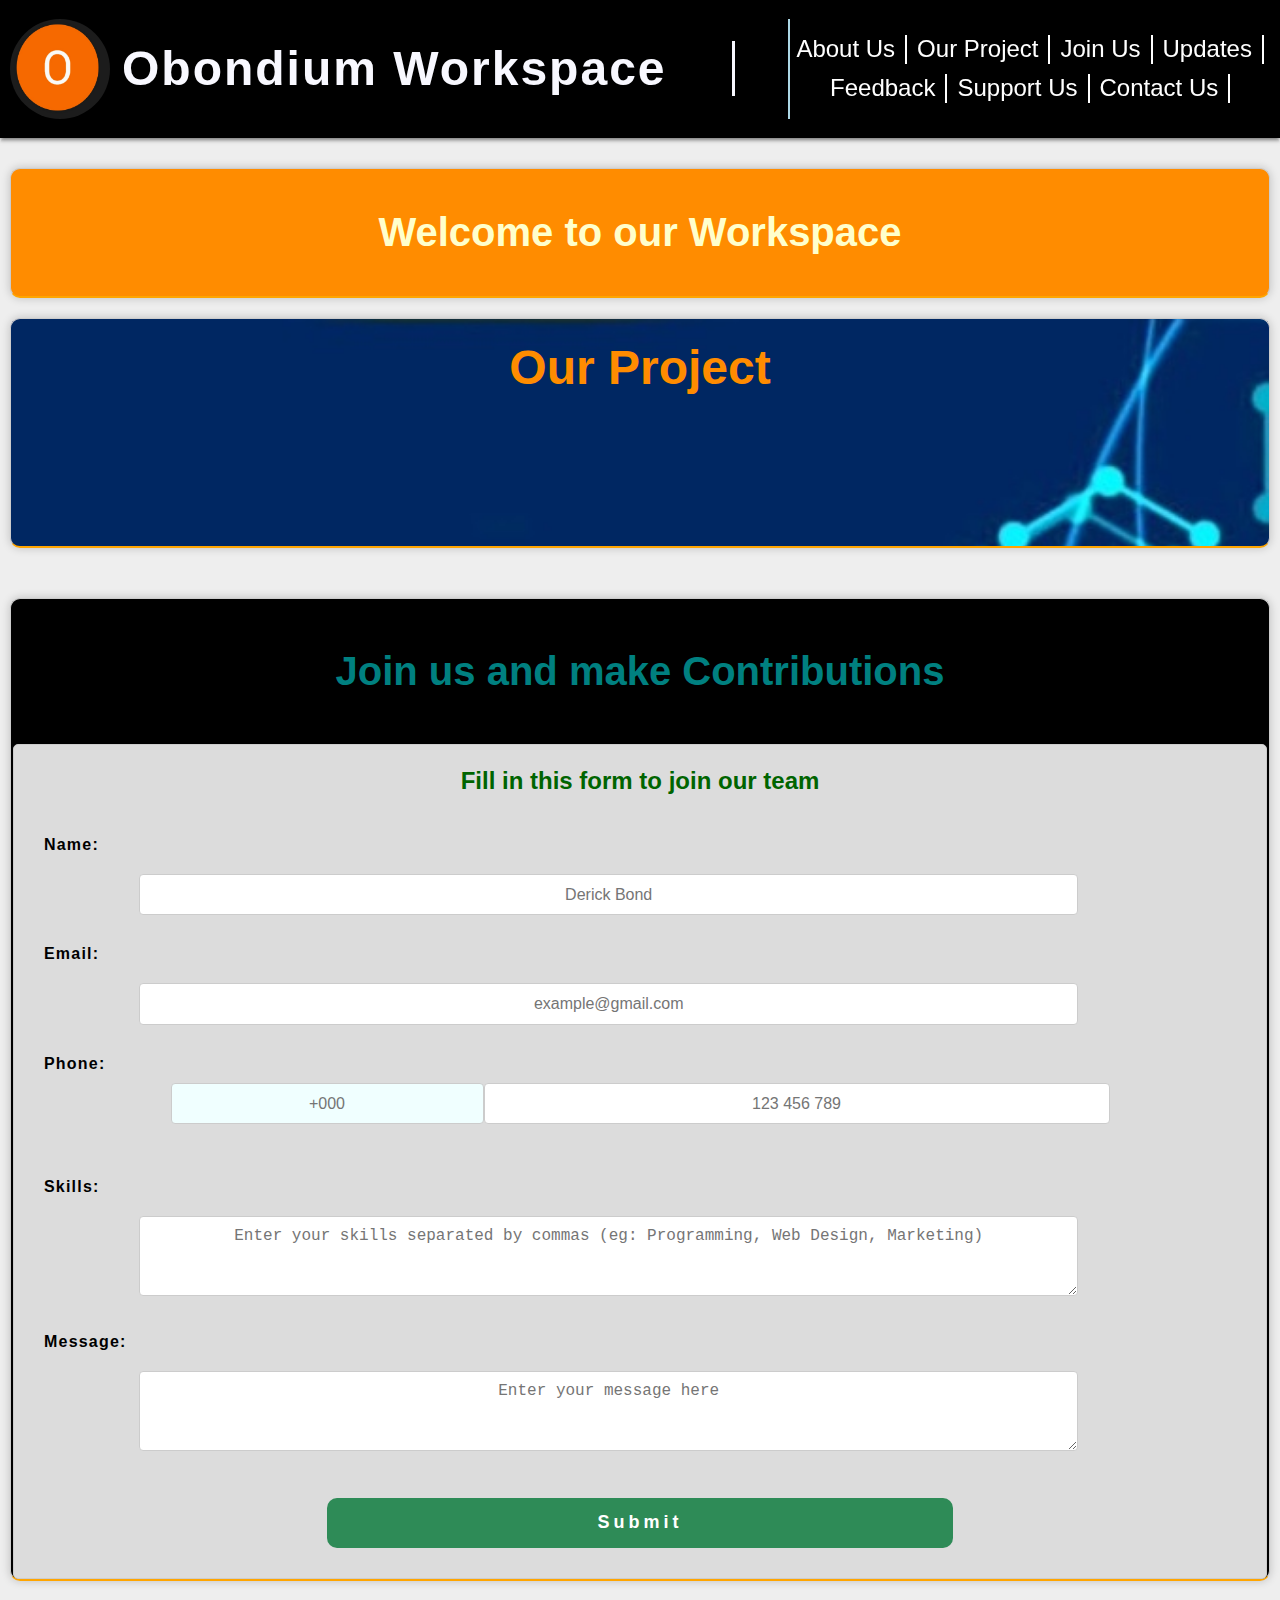
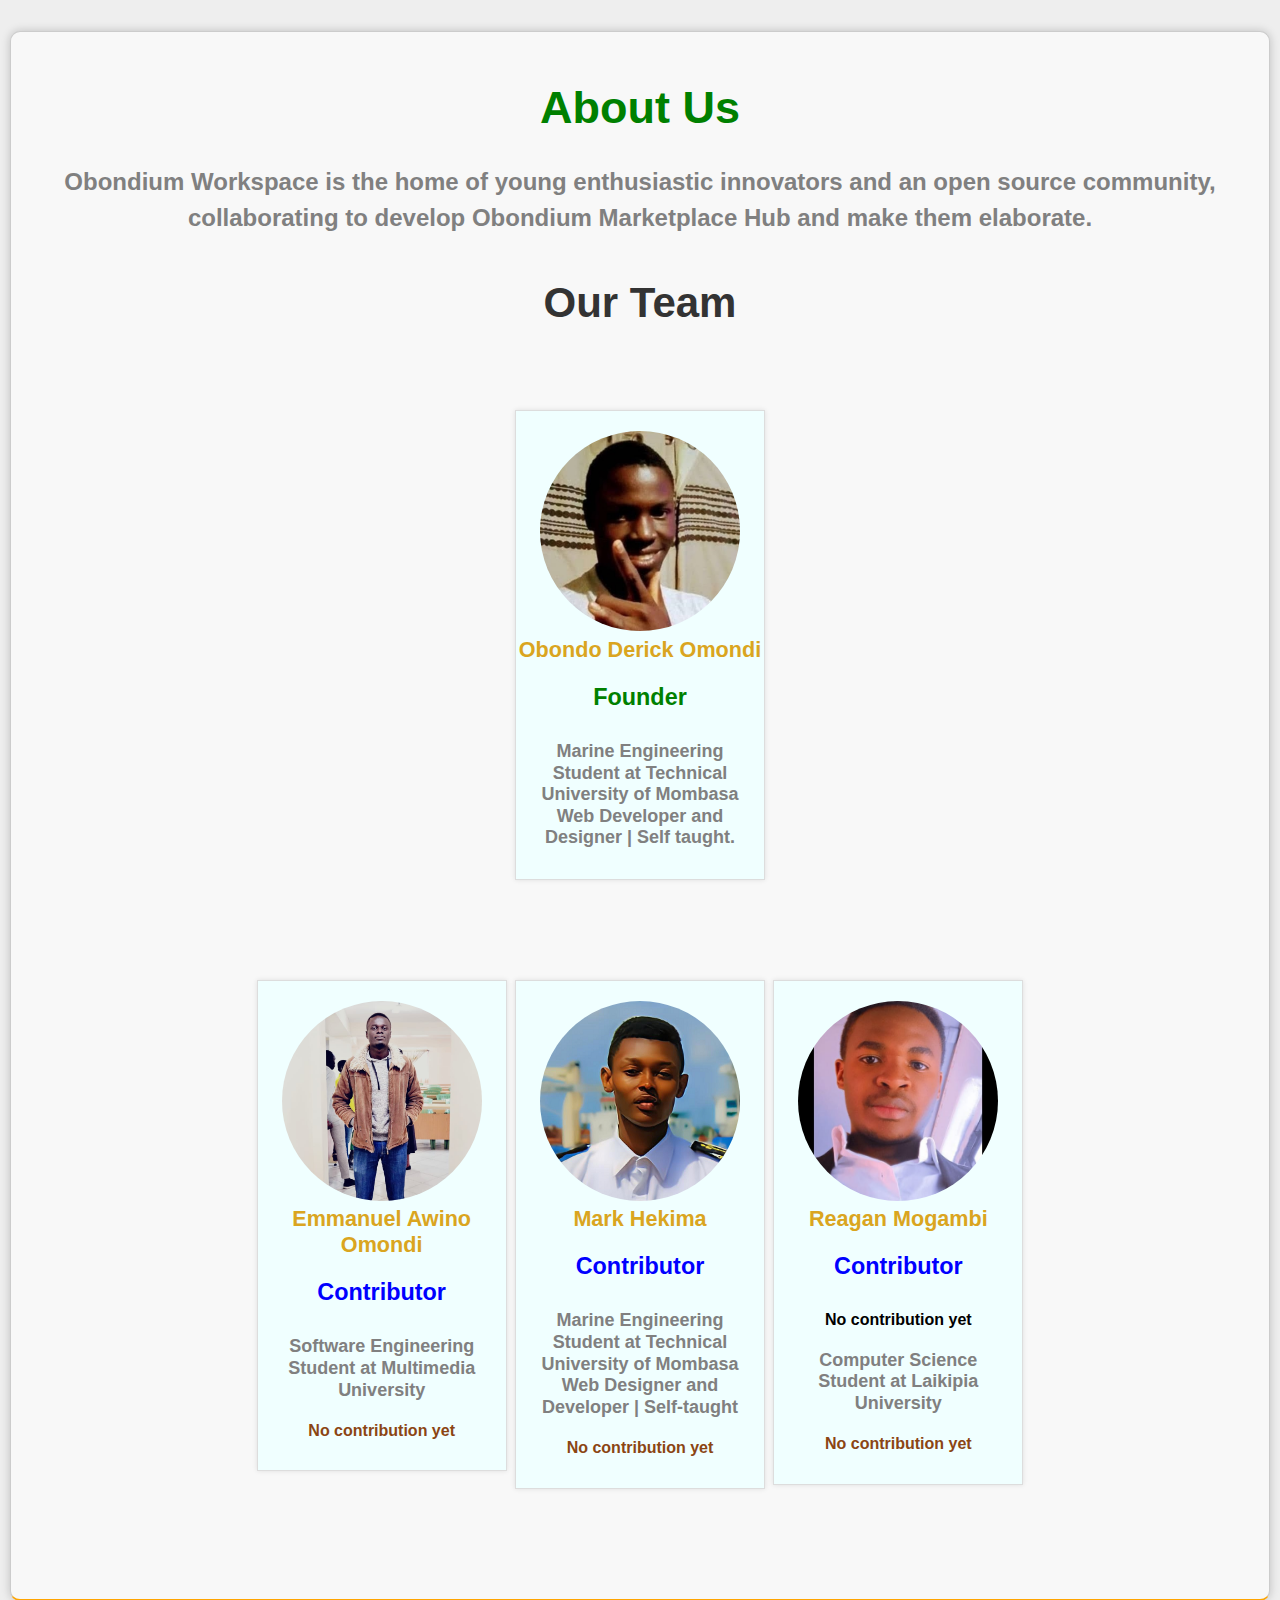
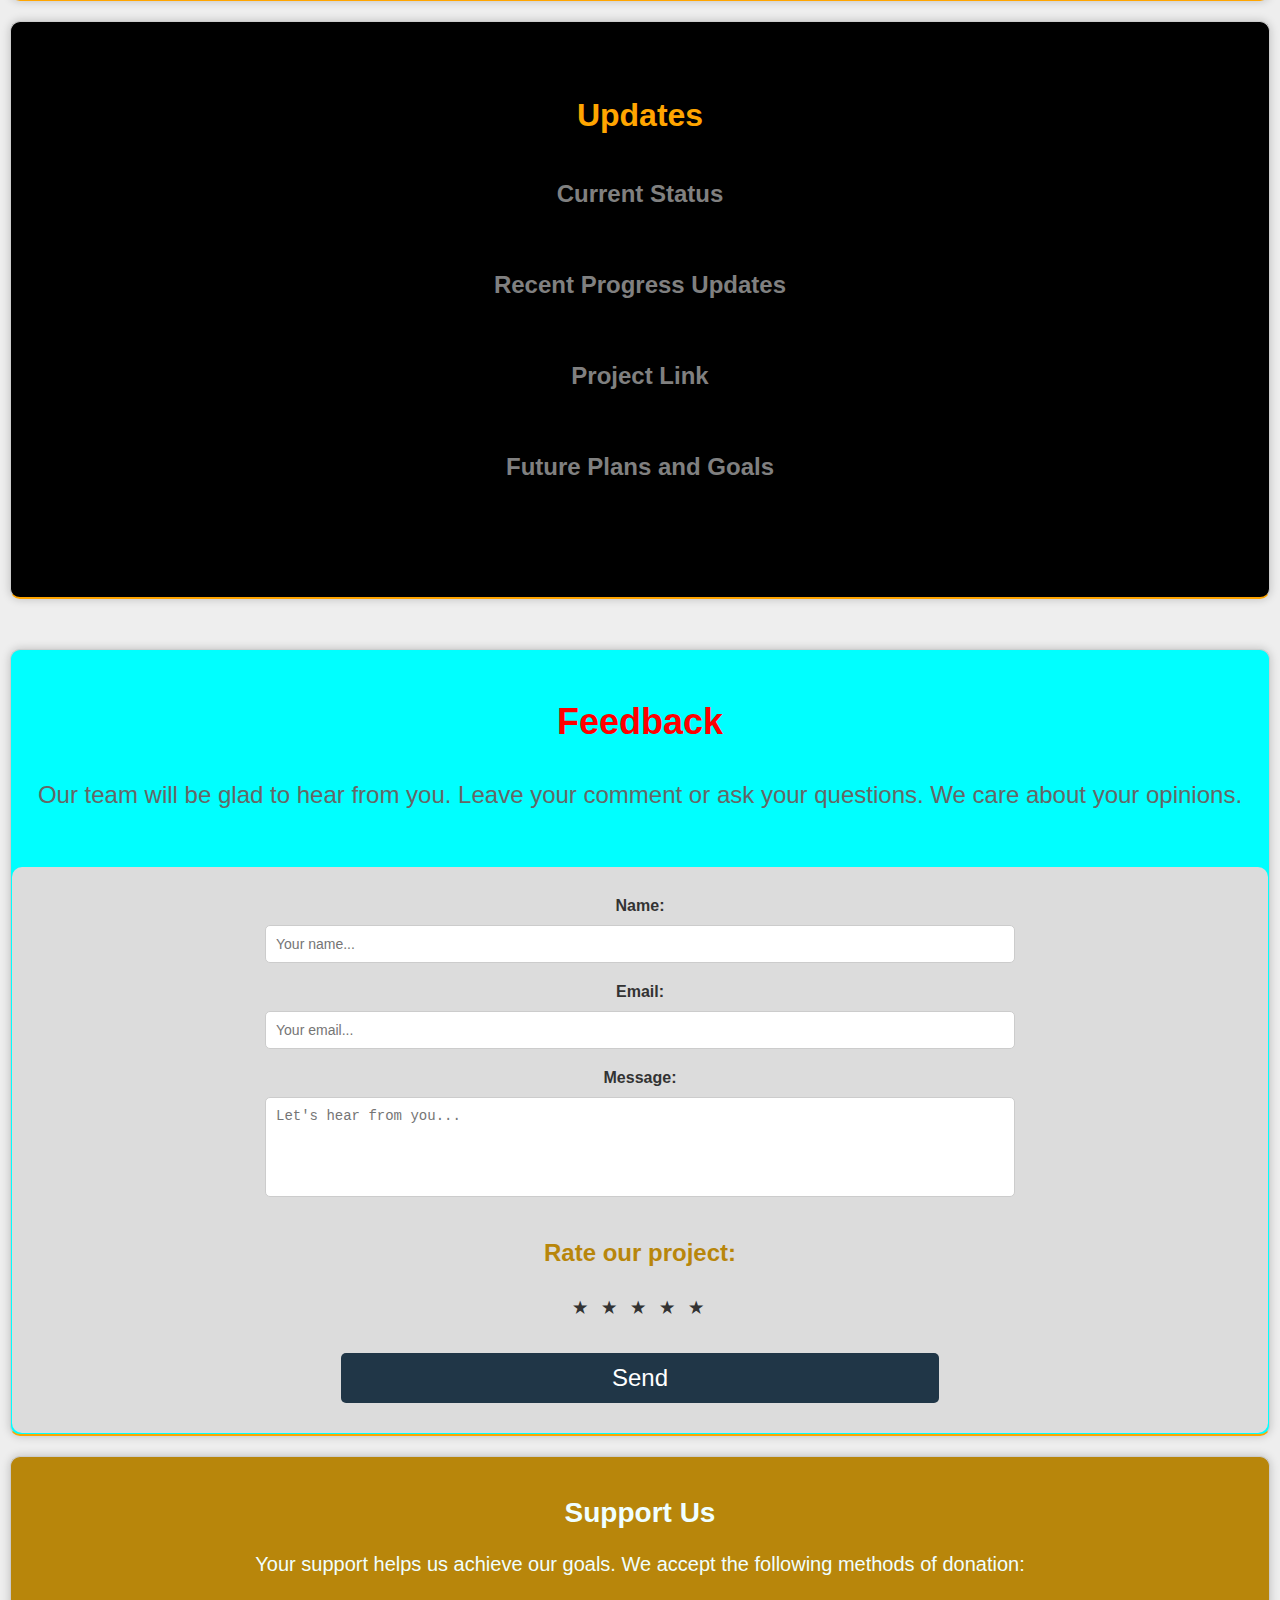
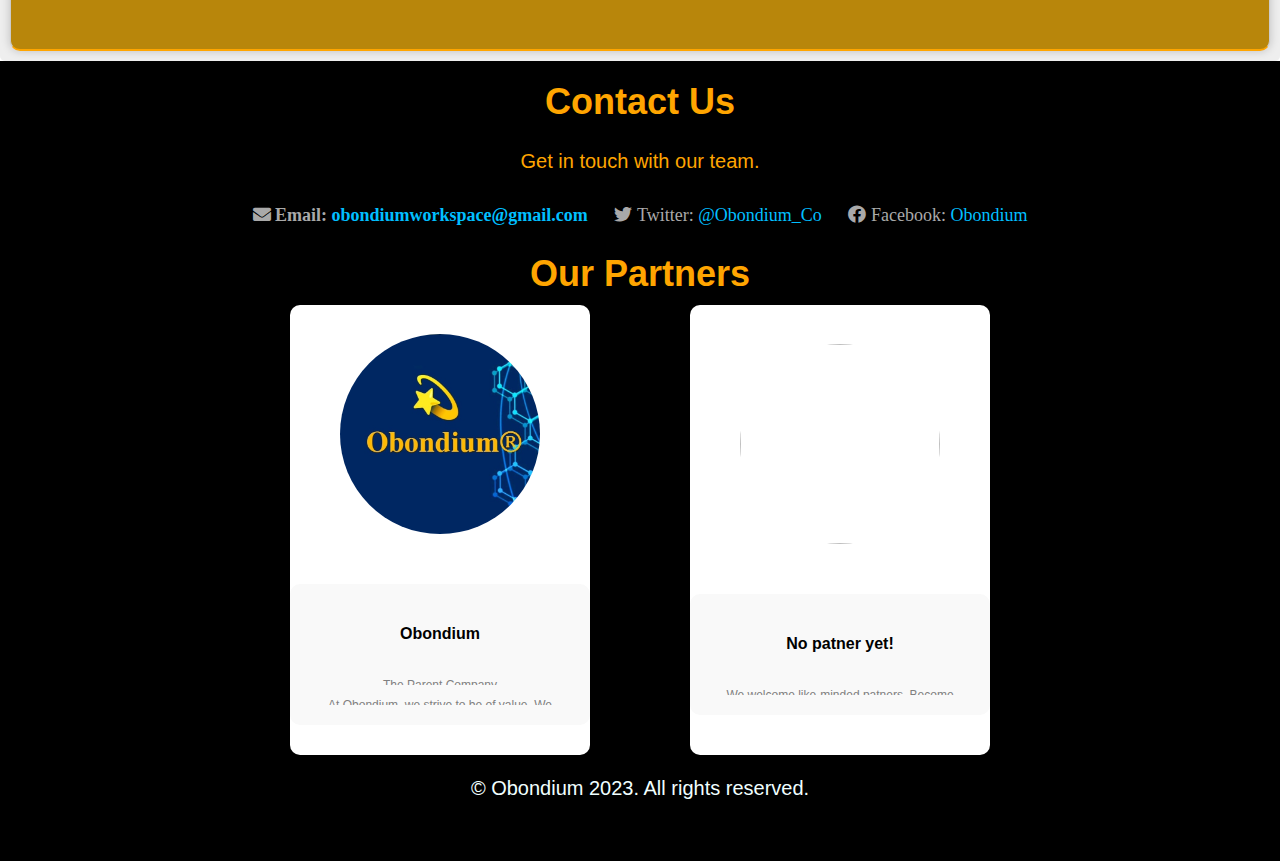
==== commit 1c83400e: "Update index.html" ====
--- a/index.html
+++ b/index.html
@@ -162,7 +162,7 @@
 
     .logo-container {
       display: flex;
-      width: 50%;
+      width: 80%;
       align-items: center;
       gap: 2px;
       left: 0;
@@ -182,7 +182,8 @@
 
     #logo-name {
       color: ghostwhite;
-      width: 60%;
+      width: 80%;
+      text-align: left;
       padding-left: 10px;
       font-size: 48px;
       letter-spacing: 2px;
@@ -273,7 +274,7 @@
         left: 0;
         top: 0;
         z-index: 1;
-        width: 60%;
+        width: 80%;
         border: none;
       }
 
@@ -318,6 +319,8 @@
       }
 
       #logo-name {
+        text-align: left;
+        width: 100%;
         color: ghostwhite;
         padding: 10px 5px;
         font-size: 24px;
@@ -2669,4 +2672,4 @@
 
 </body>
 
-</html>+</html>
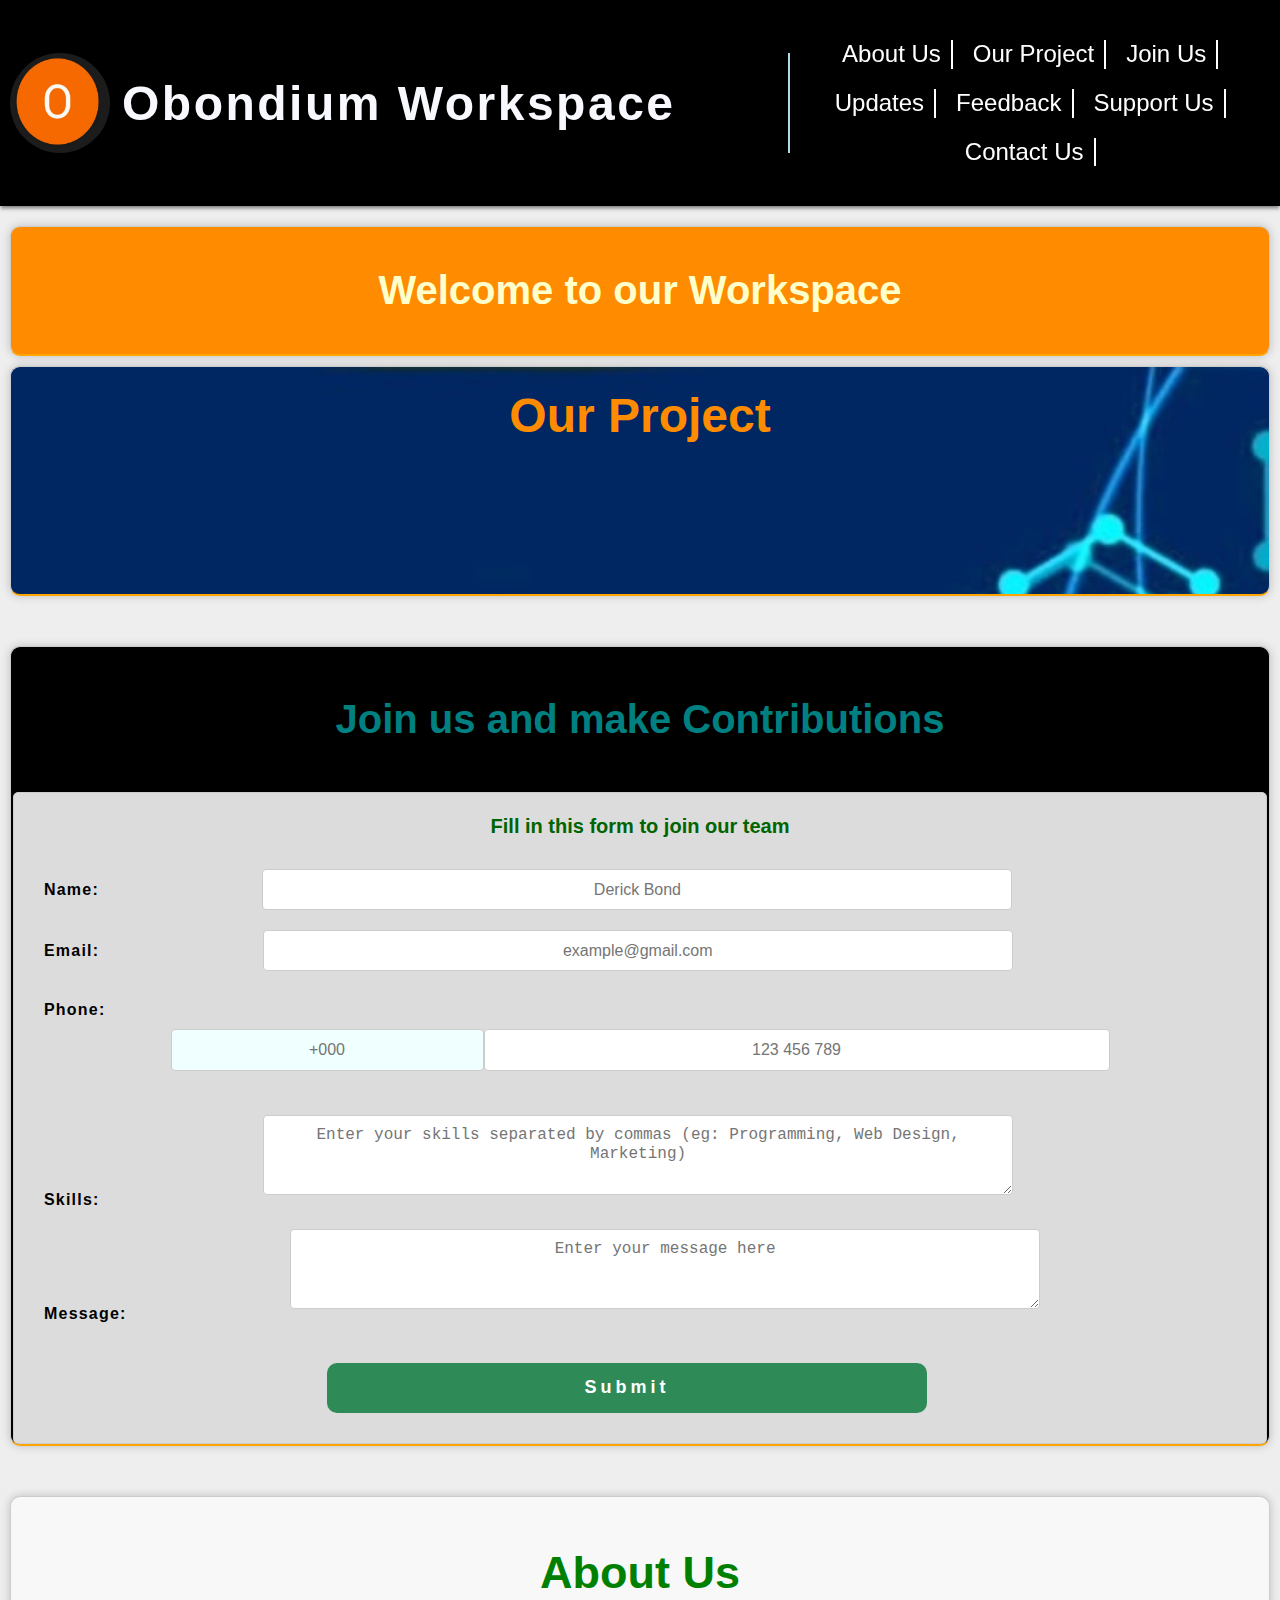
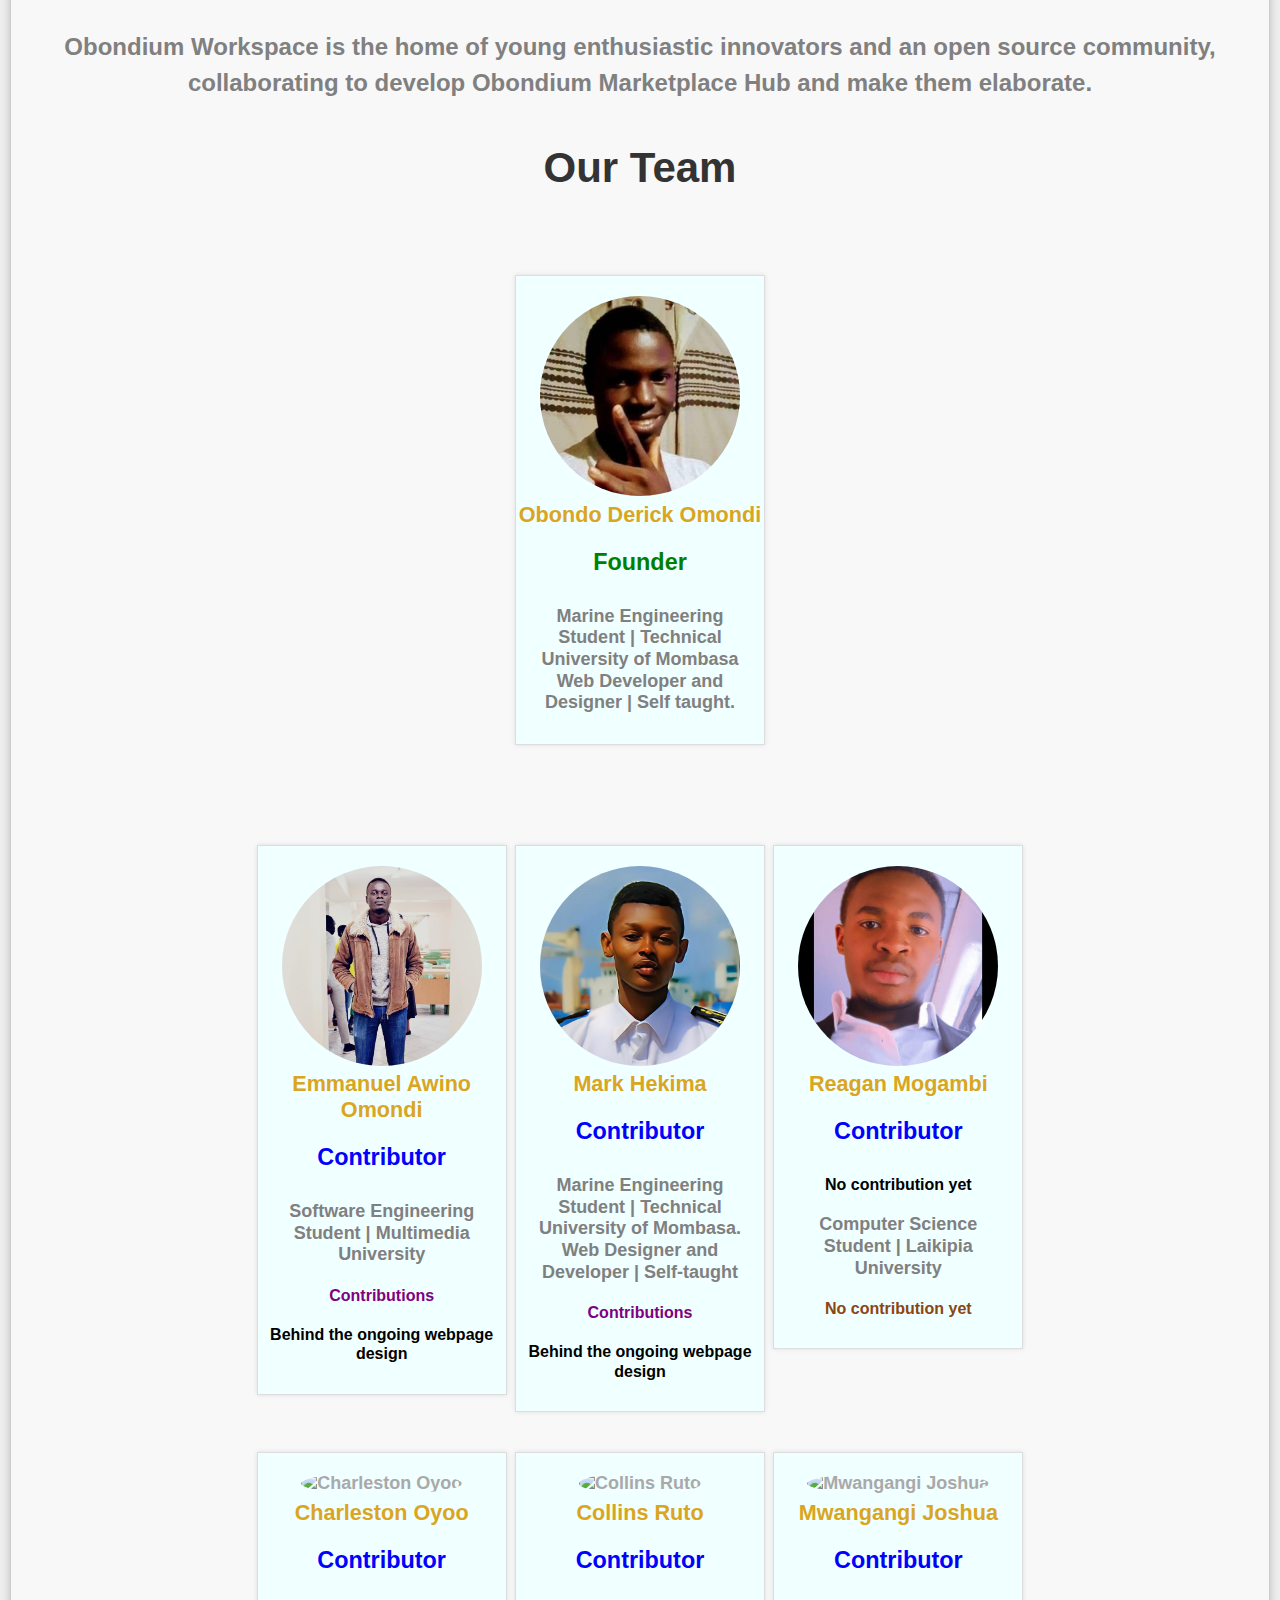
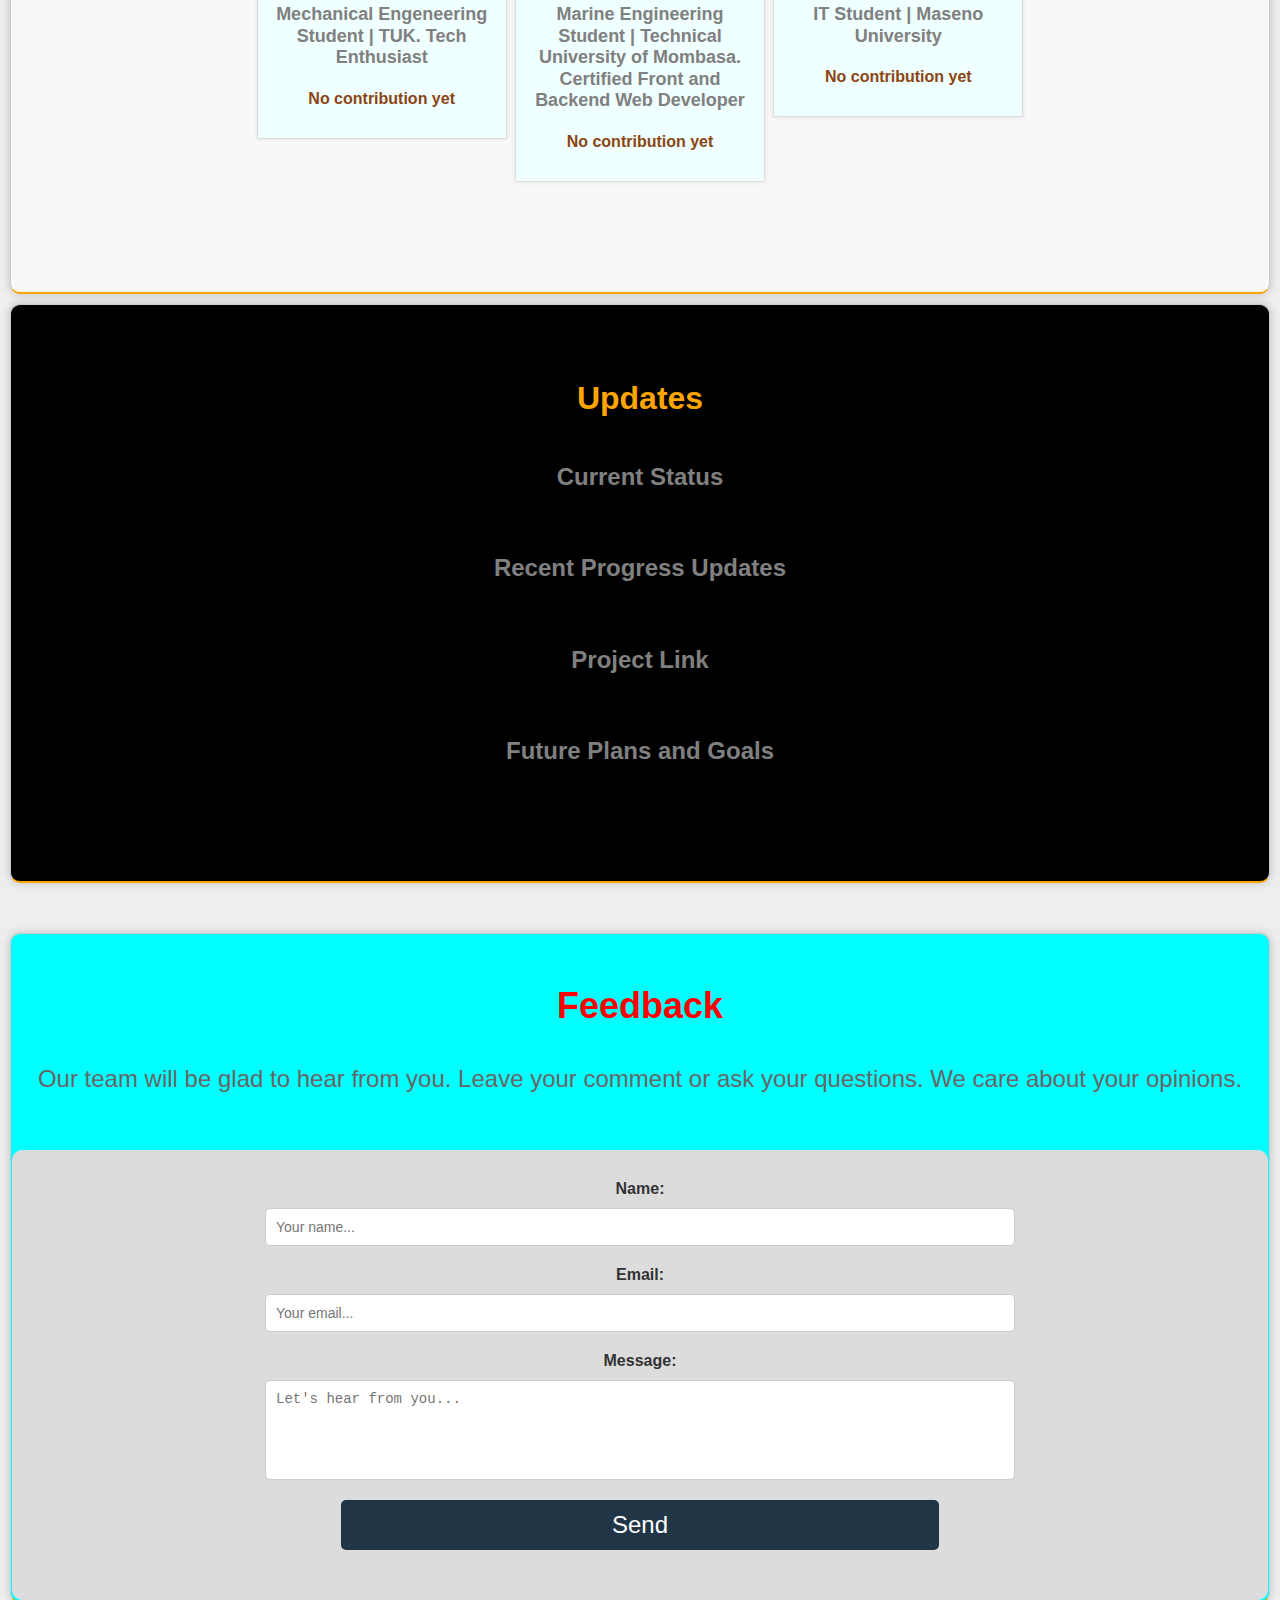
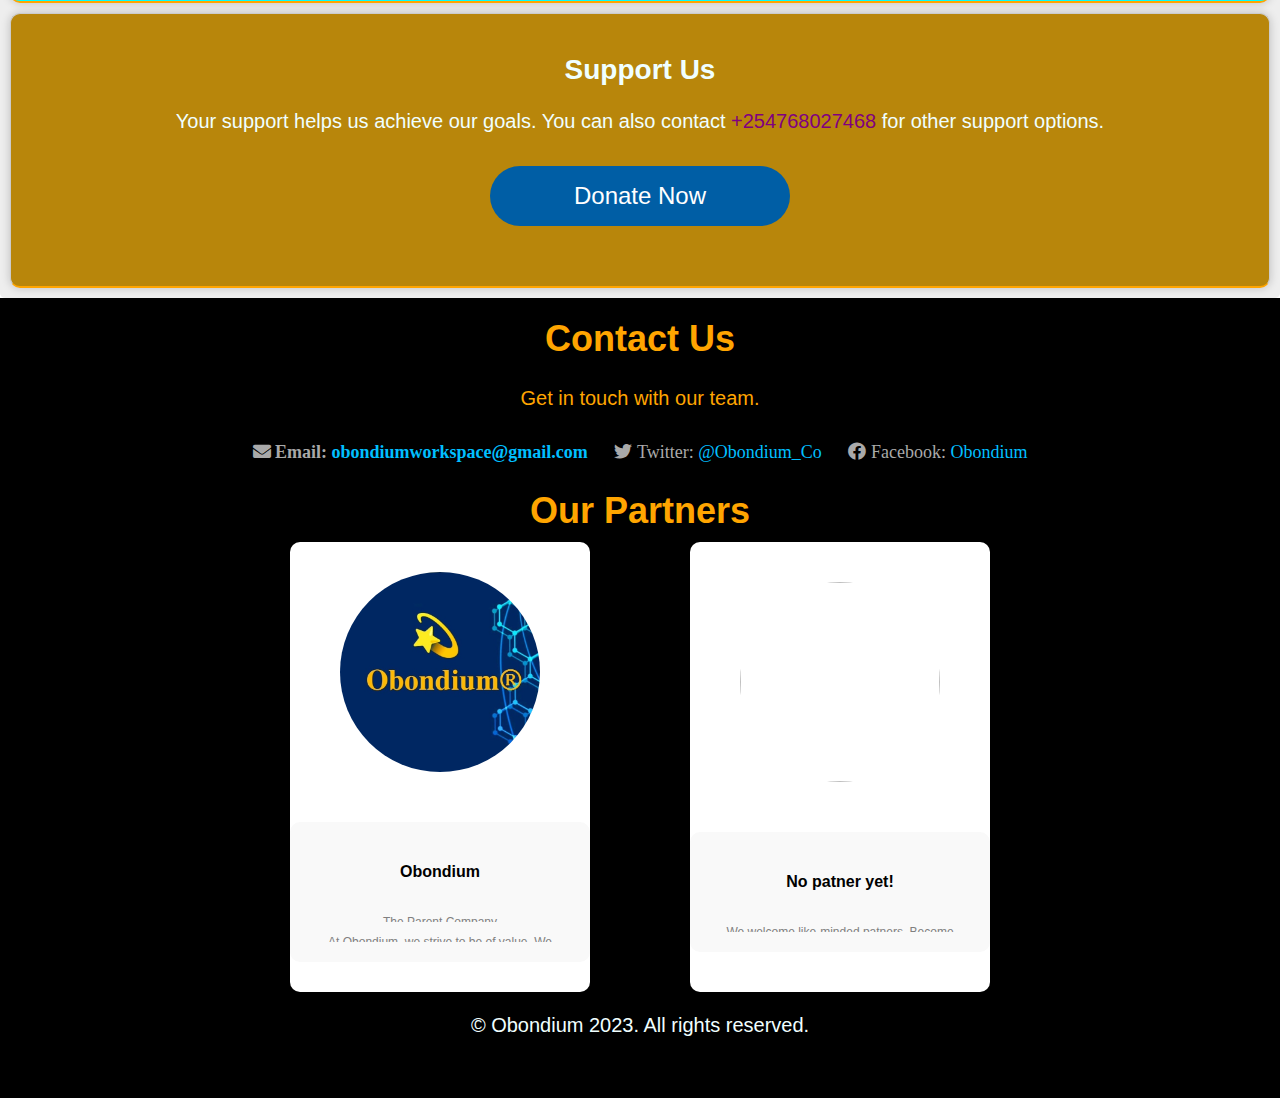
==== commit 3e16c7c5: "Create index.html" ====
--- a/index.html
+++ b/index.html
@@ -1,2673 +1,4403 @@
 <!DOCTYPE html>
+
 <html lang="en">
 
 <head>
+
   <meta charset="UTF-8">
+
   <meta name="viewport" content="width=device-width, initial-scale=1.0">
+
   <title>Obondium Workspace</title>
+
   <link rel="stylesheet" href="style.css">
+
   <!-- Include the Font Awesome stylesheet -->
+
   <link rel="stylesheet" href="https://cdnjs.cloudflare.com/ajax/libs/font-awesome/5.15.3/css/all.min.css" />
 
-
-
   <style>
+
     /* Reset some global variables */
+
     * {
+
       box-sizing: border-box;
+
       margin: 0;
+
       padding: 0;
+
     }
 
     /* Define other styles as needed */
 
     body {
+
       font-family: Arial, Helvetica, sans-serif;
+
       overflow-y: scroll;
 
     }
 
     h1 {
+
       color: orange;
+
       text-align: center;
+
       width: 100%;
-      font-size: 48px / 1.5;
+
+      font-size: 36px / 1.5;
+
       /* add some bottom margin to create spacing between the heading and the content */
-    }
-
+
+    }
 
     p {
+
       font-size: 20px;
+
       line-height: 1.8;
+
       margin-bottom: 20px;
+
       color: azure;
+
       padding: 10px;
+
+      font-weight: 400;
+
+      text-align: center
+
+    }
+
+    li {
+
+      font-size: 18px;
+
+      line-height: 1.2;
+
+      color: darkgray;
+
+      margin-bottom: 20px;
+
+    }
+
+    h3 {
+
+      font-size: 20px;
+
+      font-weight: medium;
+
+      line-height: 1.3;
+
+      color: darkgreen;
+
+      text-align: center;
+
+      padding: 20px 0;
+
+    }
+
+    main {
+
+      background-color: #eee;
+
+      /* set initial background color to a light grey */
+
+      transition: background-color 0.5s ease-in-out;
+
+      /* add transition effect to smoothly change background color */
+
+      padding: 10px;
+
+      border-radius: 5px;
+
+      /* add some border radius to soften the edges of the content area */
+
+    }
+
+    section {
+
+      border-radius: 10px;
+
+      margin: 10px 0;
+
+      padding: 1px;
+
+      box-shadow: 0 0 10px rgba(0, 0, 0, 0.2);
+
+      border: 1px solid #ccc;
+
+      transition: all 0.7s ease-in-out;
+
+      border-bottom: solid 2px orange;
+
+    }
+
+    .section summary::-webkit-details-marker {
+
+      display: none;
+
+    }
+
+    .section summary {
+
+      list-style: none;
+
+      cursor: pointer;
+
+      padding: 10px 0;
+
+      border-bottom: 1px solid #ccc;
+
+    }
+
+    .section summary:focus {
+
+      outline: none;
+
+    }
+
+    .section summary::before {
+
+      content: "+";
+
+      display: inline-block;
+
+      font-size: 1.2rem;
+
+      font-weight: bold;
+
+      margin-right: 10px;
+
+      transform: rotate(0deg);
+
+      transition: transform 0.2s ease-in-out;
+
+    }
+
+    .section[open] summary::before {
+
+      content: "-";
+
+      transform: rotate(90deg);
+
+    }
+
+    .section summary:hover::before,
+
+    .section[open] summary::before {
+
+      color: blue;
+
+    }
+
+    .section[open] summary {
+
+      border-bottom: none;
+
+      margin-bottom: 10px;
+
+    }
+
+    .section[open] .content {
+
+      display: block;
+
+    }
+
+    .section .content {
+
+      display: none;
+
+      margin-top: 10px;
+
+    }
+
+    .container {
+
+      display: flex;
+
+      flex-direction: column;
+
+    }
+
+    header {
+
+      display: flex;
+
+      justify-content: space-between;
+
+      align-items: center;
+
+      background-color: black;
+
+      box-shadow: 0px 2px 4px rgba(0, 0, 0, 0.5);
+
+      padding: 10px;
+
+      position: fixed;
+
+      top: 0;
+
+      left: 0;
+
+      right: 0;
+
+      z-index: 999;
+
+    }
+
+    .logo-container {
+
+      display: flex;
+
+      width: 80%;
+
+      align-items: center;
+
+      gap: 2px;
+
+      left: 0;
+
+      top: 0;
+
+      z-index: 1;
+
+      border-right: 2px solid lightblue;
+
+    }
+
+    .logo-container img {
+
+      background-color: darkorange;
+
+      width: 100px;
+
+      height: 100px;
+
+      border-radius: 50%;
+
+    }
+
+    #logo-name {
+
+      color: ghostwhite;
+
+      text-align: left;
+
+      width: 80%;
+
+      padding-left: 10px;
+
+      font-size: 48px;
+
+      letter-spacing: 2.5px;
+
+      padding-right: 30px;
+
+      animation: typing 2s steps(22);
+
+      white-space: wrap;
+
+      overflow: hidden;
+
+    }
+
+    @keyframes typing {
+
+      from {
+
+        width: 0
+
+      }
+
+      to {
+
+        width: 100%
+
+      }
+
+    }
+
+    nav {
+
+      display: flex;
+
+      justify-content: flex-end;
+
+      align-items: center;
+
+      top: 0;
+
+      right: 0;
+
+      width: calc(50% - 10px);
+
+      background-color: #000;
+
+      padding: 20px 0px;
+
+      transform: translateX(0);
+
+      transition: transform 0.3s ease-in-out;
+
+      z-index: 1;
+
+      overflow-x: auto;
+
+      scrollbar-width: thin;
+
+      /* or use "auto" */
+
+    }
+
+    nav ul {
+
+      display: flex;
+
+      flex-direction: row;
+
+      justify-content: center;
+
+      align-items: center;
+
+      margin: 0;
+
+      padding: 0;
+
+      list-style: none;
+
+      flex-wrap: wrap;
+
+      /* allow for wrapping */
+
+    }
+
+    nav li {
+
+      margin: 10px;
+
+      padding-right: 10px;
+
+      border-right: 2px solid white;
+
+    }
+
+    nav a {
+
+      color: #fff;
+
+      font-size: 24px;
+
+      text-decoration: none;
+
+    }
+
+    input[type="checkbox"].nav-toggle {
+
+      display: none;
+
+    }
+
+    @media (max-width: 768px) {
+
+      header {
+
+        width: 100%
+
+      }
+
+      .logo-container {
+
+        display: flex;
+
+        align-items: center;
+
+        gap: 1px;
+
+        left: 0;
+
+        top: 0;
+
+        z-index: 1;
+
+        width: 80%;
+
+        border: none;
+
+      }
+
+      .logo-container img {
+
+        width: 75px;
+
+        height: 75px;
+
+        border-radius: 50%;
+
+        animation: bounce 5s infinite;
+
+      }
+
+      @keyframes bounce {
+
+        0%,
+
+        20%,
+
+        50%,
+
+        80%,
+
+        100% {
+
+          transform: translateY(0);
+
+        }
+
+        40% {
+
+          transform: translateY(-10px);
+
+        }
+
+        60% {
+
+          transform: translateY(-5px);
+
+        }
+
+      }
+
+      #logo-name {
+
+        text-align: left;
+
+        width: 100%;
+
+        color: ghostwhite;
+
+        padding: 10px 5px;
+
+        font-size: 24px;
+
+        letter-spacing: 1px;
+
+        border: none;
+
+      }
+
+      /* Hide the navigation links by default */
+
+      nav {
+
+        position: fixed;
+
+        top: 10px;
+
+        right: -200px;
+
+        /* updated to start from the right side */
+
+        height: 450px;
+
+        width: 150px;
+
+        background-color: #333;
+
+        transition: all 0.3s ease-in-out;
+
+        border-radius: 5px;
+
+      }
+
+      nav ul {
+
+        display: flex;
+
+        flex-direction: column;
+
+        justify-content: center;
+
+        align-items: start;
+
+        margin: 0;
+
+        padding: 0;
+
+        list-style: none;
+
+      }
+
+      nav li {
+
+        border: none;
+
+      }
+
+      /* Style the hamburger icon */
+
+      .nav-toggle-label {
+
+        display: block;
+
+        position: fixed;
+
+        top: 20px;
+
+        right: 20px;
+
+        cursor: pointer;
+
+        user-select: none;
+
+        z-index: 1;
+
+      }
+
+      .nav-toggle-label span {
+
+        display: block;
+
+        height: 4px;
+
+        width: 4px;
+
+        margin-bottom: 3px;
+
+        background: #fff;
+
+        border-radius: 3px;
+
+        opacity: 1;
+
+        transition: all 0.25s ease-in-out;
+
+      }
+
+      /* Rotate the first and third spans on click to create an X shape */
+
+      .nav-toggle:checked~.nav-toggle-label span:nth-child(1) {
+
+        transform: rotate(45deg) translate(2px, 2px);
+
+      }
+
+      .nav-toggle:checked~.nav-toggle-label span:nth-child(2) {
+
+        opacity: 0;
+
+      }
+
+      .nav-toggle:checked~.nav-toggle-label span:nth-child(3) {
+
+        transform: rotate(-45deg) translate(2px, -2px);
+
+      }
+
+      /* Show the navigation links when the toggle button is checked */
+
+      .nav-toggle:checked~nav {
+
+        right: 0;
+
+        /* updated to reveal the menu from the right side */
+
+      }
+
+      /* Hide the toggle label when the navigation menu is open */
+
+      .nav-toggle:checked~.nav-toggle-label {
+
+        display: none;
+
+      }
+
+      /* Style the navigation links */
+
+      nav a {
+
+        display: block;
+
+        text-align: center;
+
+        margin: 10px 20px;
+
+        font-size: 18px;
+
+        color: #fff;
+
+        text-decoration: none;
+
+      }
+
+    }
+
+    summary::-webkit-details-marker {
+
+      display: none;
+
+    }
+
+    summary {
+
+      list-style: none;
+
+      position: relative;
+
+      cursor: pointer;
+
+    }
+
+    .label {
+
+      position: absolute;
+
+      top: 10px;
+
+      bottom: 10px;
+
+      left: 50%;
+
+      transform: translate(-50%, 100%);
+
+      font-size: 12px;
+
+      font-weight: bold;
+
+      color: #888;
+
+      transition: all 0.2s ease-in-out;
+
+    }
+
+    details[open] .label {
+
+      position: absolute;
+
+      bottom: 0;
+
+      left: 50%;
+
+      transform: translate(-50%, -100%);
+
+    }
+
+    .content {
+
+      margin-top: 10px;
+
+      padding: 10px;
+
+      border: 1px solid #ccc;
+
+      border-radius: 5px;
+
+      background-color: #f9f9f9;
+
+      transition: all 0.2s ease-in-out;
+
+    }
+
+    details[open] .content {
+
+      margin-top: 20px;
+
+      margin-bottom: 10px;
+
+    }
+
+    summary:focus .label {
+
+      color: #1E90FF;
+
+    }
+
+    summary:focus+.content {
+
+      border-color: #1E90FF;
+
+    }
+
+    summary:focus .label,
+
+    details[open] .label {
+
+      bottom: auto;
+
+      top: 0;
+
+      transform: translate(-50%, -100%);
+
+    }
+
+    @media (max-width: 768px) {
+
+      summary::before {
+
+        left: 5px;
+
+        border-top: 8px solid transparent;
+
+        border-bottom: 8px solid transparent;
+
+      }
+
+    }
+
+    #hero {
+
+      background-color: darkorange;
+
+      text-align: center;
+
+      margin-bottom: px;
+
+      background-repeat: no-repeat;
+
+    }
+
+    #hero h1 {
+
+      font-size: 40px;
+
+      margin: 40px 0;
+
+      color: #ffffcc;
+
+    }
+
+    #hero h3 {
+
+      font-size: 24px;
+
+      margin-top: 40px;
+
+      margin-bottom: 10px;
+
+      color: #6A5ACD;
+
+    }
+
+    #hero p {
+
+      font-size: 18px;
+
+      line-height: 28px;
+
+      color: #666666;
+
+    }
+
+    #hero div {
+
+      margin-top: 20px;
+
+      padding: 40px;
+
+      background-color: #FFFFFF;
+
+      box-shadow: 0 4px 6px rgba(0, 0, 0, 0.1);
+
+    }
+
+    #hero div:first-of-type {
+
+      margin-top: 0;
+
+    }
+
+    #hero div:last-of-type {
+
+      margin-bottom: 0;
+
+    }
+
+    @media (max-width: 768px) {
+
+      #hero h1 {
+
+        font-size: 32px;
+
+      }
+
+      #hero h3 {
+
+        font-size: 20px;
+
+      }
+
+      #hero p {
+
+        font-size: 16px;
+
+        line-height: 24px;
+
+      }
+
+      #hero div {
+
+        padding: 20px;
+
+      }
+
+    }
+
+    #our-project {
+
+      position: relative;
+
+      /* Make sure this element is positioned */
+
+      background-color: navy;
+
+      background-image: url("obondiumlogo.jpg");
+
+      margin-bottom: 0;
+
+      background-size: cover;
+
+      background-repeat: no-repeat;
+
+    }
+
+    #our-project::after {
+
+      content: "";
+
+      background-image: url("obondiumlogo.jpg");
+
+      filter: blur(10px);
+
+      -moz-filter: blur(10px);
+
+      -webkit-filter: blur(10px);
+
+      -o-filter: blur(10px);
+
+      position: absolute;
+
+      top: 0;
+
+      left: 0;
+
+      right: 0;
+
+      bottom: 0;
+
+      z-index: -1;
+
+      transition: filter 2s linear;
+
+      /* Changed transition property to only affect filter */
+
+      -moz-transition: filter 2s linear;
+
+      -webkit-transition: filter 2s linear;
+
+      -o-transition: filter 5s linear;
+
+    }
+
+    #our-project:hover::after {
+
+      filter: blur(0);
+
+      -moz-filter: blur(0);
+
+      -webkit-filter: blur(0);
+
+      -o-filter: blur(0);
+
+    }
+
+    #our-project h1 {
+
+      color: darkorange;
+
+      text-align: center;
+
+      font-size: 3rem;
+
+      padding-top: 20px;
+
+      padding-bottom: 150px;
+
+    }
+
+    #our-project h3 {
+
+      margin-top: -120px;
+
+      color: gainsboro;
+
+      font-size: 24px;
+
+    }
+
+    #countdown-container {
+
+      display: flex;
+
+      justify-content: center;
+
+      align-items: center;
+
+      margin: 5px 5%;
+
+    }
+
+    .countdown-item {
+
+      width: 100px;
+
+      display: flex;
+
+      flex-direction: column;
+
+      justify-content: center;
+
+      align-items: center;
+
+    }
+
+    .countdown-value {
+
+      font-size: 24px;
+
+      color: orangered;
+
+      font-weight: bold;
+
+      margin-bottom: 10px;
+
+      border-radius: 50%;
+
+      width: 50px;
+
+      height: 50px;
+
+      display: flex;
+
+      justify-content: center;
+
+      align-items: center;
+
+      background-color: white;
+
+      box-shadow: 0 2px 4px rgba(0, 0, 0, 0.1);
+
+      animation: pulse 1s infinite;
+
+      position: relative;
+
+      /* Add a position property */
+
+    }
+
+    /* Add a gradient border around the countdown-value */
+
+    .countdown-value::before {
+
+      content: "";
+
+      position: absolute;
+
+      top: -5px;
+
+      left: -5px;
+
+      right: -5px;
+
+      bottom: -5px;
+
+      border-radius: inherit;
+
+      background: linear-gradient(to bottom right, ghostwhite, azure, grey);
+
+      z-index: -1;
+
+    }
+
+    /* Add a beautiful icon to the countdown-label */
+
+    .countdown-label {
+
+      text-transform: uppercase;
+
+      justify-content: center: font-size: 10px;
+
+      margin: 10%;
+
+      color: yellow;
+
+      display: flex;
+
+      /* Add a display property */
+
+      align-items: center;
+
+      /* Add an align-items property */
+
+    }
+
+    #our-project .content {
+
+      margin-top: 50px;
+
+      display: flex;
+
+      flex-direction: column;
+
+      align-items: center;
+
+    }
+
+    #our-project h2 {
+
+      font-size: 2rem;
+
+      margin: 20px 0;
+
+    }
+
+    #our-project p {
+
+      color: darkgreen;
+
+      text-align: center;
+
+      font-size: 1.3rem;
+
+      line-height: 2;
+
+      margin-bottom: 20px;
+
+    }
+
+    #our-project ul {
+
+      list-style: none;
+
+      padding: 0;
+
+      margin: 0;
+
+    }
+
+    #our-project li strong {
+
+      position: relative;
+
+      padding-left: 10px;
+
+      font-size: 1.5rem;
+
+      line-height: 1.6;
+
+      font-weight: 600;
+
+      color: orange;
+
+      margin-bottom: 20px;
+
+    }
+
+    #our-project li {
+
+      background-color: snow;
+
+      border: 2px solid blue;
+
+      border-radius: 10px;
+
+      position: relative;
+
+      padding-left: 20px;
+
+      font-size: 1.4rem;
+
+      line-height: 1.5;
+
+      color: gray;
+
+      margin-bottom: 20px;
+
       font-weight: 500;
-      text-align: center
-    }
-
-    li {
+
+      max-height: 9999px;
+
+      /* Set a high max-height value for the list item */
+
+      overflow: hidden;
+
+      /* Hide the content initially */
+
+      transition: all 0.3s ease-in-out;
+
+      /* Add a transition effect */
+
+    }
+
+    #our-project li::before {
+
+      content: '';
+
+      position: absolute;
+
+      left: 3px;
+
+      right: 2px;
+
+      top: 10px;
+
+      width: 20px;
+
+      height: 20px;
+
+      border-radius: 50%;
+
+      background-color: green;
+
+      opacity: 0;
+
+      transform: scale(1);
+
+      transition: all 0.3s ease-in-out;
+
+    }
+
+    #our-project li:hover::before {
+
+      opacity: 1;
+
+      transform: scale(1);
+
+      border: 2px solid lavender;
+
+      border-radius: 50%;
+
+    }
+
+    #our-project li:hover {
+
+      overflow: auto;
+
+      /* Show the scrollbar when the content overflows */
+
+      transform: scale(1.05);
+
+      /* Add a scaling effect */
+
+      box-shadow: 0 0 20px rgba(0, 0, 0, 0.2);
+
+      /* Add a shadow effect */
+
+    }
+
+    #our-project li:active,
+
+    #our-project li:focus {
+
+      border-color: green;
+
+      background-color: wheat;
+
+      /* Change background color when clicked */
+
+    }
+
+    .quotes-container {
+
+      display: flex;
+
+      flex-wrap: wrap;
+
+      justify-content: space-around;
+
+      align-items: center;
+
+      margin: 40px auto;
+
+      max-width: 800px;
+
+    }
+
+    .quote {
+
+      width: 40%;
+
+      margin: 20px;
+
+      padding: 20px;
+
+      border-radius: 5px;
+
+      background-color: gainsboro;
+
+      box-shadow: 0 5px 10px rgba(0, 0, 0, 0.1);
+
+      transition: all 0.3s ease-in-out;
+
+    }
+
+    .quote:hover {
+
+      transform: scale(1.05);
+
+    }
+
+    .quote p {
+
+      color: darkblue;
+
+      font-size: 1.2rem;
+
+      line-height: 1.5;
+
+      margin-bottom: 20px;
+
+    }
+
+    .quote cite {
+
+      color: black;
+
+      font-size: 1.1rem;
+
+      font-style: italic;
+
+    }
+
+    @media only screen and (max-width: 768px) {
+
+      .quote {
+
+        width: 80%;
+
+      }
+
+    }
+
+    #best-regards {
+
+      font-size: 24px;
+
+      margin-top: 30px;
+
+      text-align: center;
+
+      color: #666;
+
+      font-style: italic;
+
+    }
+
+    /* Style for the join-us-form section */
+
+    #join-us {
+
+      border-radius: 10px;
+
+      margin: 50px 0;
+
+      padding: 0px 2px;
+
+      ;
+
+      justify-content: cente;
+
+      background-color: black;
+
+    }
+
+    #join-us .join-us-details h2 {
+
+      text-align: center;
+
+      color: teal;
+
+      font-size: 2.5rem;
+
+      margin-top: 50px;
+
+      margin-bottom: 50px;
+
+    }
+
+    #join-us .join-us-details h3 {
+
+      color: grey;
+
+      font-size: 1.5rem;
+
+      line-height: 2;
+
+      margin: 20px 0;
+
+    }
+
+    #join-us .join-us-details p {
+
+      color: grey;
+
+      font-size: 1.5rem;
+
+      line-height: 2;
+
+      margin-bottom: 20px;
+
+      letter-spacing: 1.2px;
+
+    }
+
+    .join-us-form {
+
+      margin-top:
+
+        padding: 20px;
+
+      background-color: gainsboro;
+
+      border: 1px solid #ccc;
+
+      border-radius: 5px;
+
+    }
+
+    /* Style for the form label */
+
+    .join-us-form label {
+
+      display: inline-block;
+
+      font-weight: bold;
+
+      padding: 10px 30px;
+
+      margin-top: 10px;
+
+      font-size: 16px;
+
+      letter-spacing: 1.2px;
+
+    }
+
+    /* Style for the form input fields */
+
+    .join-us-form input[type="text"],
+
+    .join-us-form input[type="email"],
+
+    .join-us-form input[type*="tel"],
+
+    .join-us-form textarea {
+
+      padding: 10px;
+
+      font-size: 16px;
+
+      line-height: 1.2;
+
+      text-align: center;
+
+      border: 1px solid #ccc;
+
+      border-radius: 4px;
+
+      box-sizing: border-box;
+
+      width: 75%;
+
+      max-width: 750px;
+
+      height: auto;
+
+    }
+
+    .join-us-form input[type="text"],
+
+    .join-us-form input[type="email"],
+
+    .join-us-form textarea {
+
+      margin: 10px 10%;
+
+    }
+
+    .join-us-form textarea {
+
+      resize: vertical;
+
+      min-height: 80px;
+
+    }
+
+    /* Style for the phone input container */
+
+    .phone-input-container {
+
+      display: flex;
+
+      flex-direction: row;
+
+      justify-content: center;
+
+      align-content: center;
+
+    }
+
+    .phone-input-container #country-code {
+
+      background-color: azure;
+
+      width: 25%;
+
+    }
+
+    .phone-input-container #phone-number {
+
+      width: 50%;
+
+    }
+
+    /* Style for the submit button */
+
+    .join-us-form button[type="submit"] {
+
+      margin: 30px 25%;
+
+      background-color: seagreen;
+
+      color: white;
+
+      letter-spacing: 4px;
+
       font-size: 18px;
+
+      font-weight: 700;
+
+      height: 50px;
+
+      width: 50%;
+
+      max-width: 600px;
+
+      border: none;
+
+      border-radius: 10px;
+
+      cursor: pointer;
+
+    }
+
+    .join-us-form button {
+
+      animation: pulse 2s ease-in-out infinite;
+
+    }
+
+    @keyframes pulse {
+
+      0% {
+
+        transform: scale(0.5);
+
+      }
+
+      50% {
+
+        transform: scale(1);
+
+      }
+
+      100% {
+
+        transform: scale(0.5);
+
+      }
+
+    }
+
+    /* Style for the success and error messages */
+
+    .join-us-message {
+
+      transition: opacity 0.3s ease;
+
+      margin-top: 10px;
+
+      padding: 10px;
+
+      border-radius: 4px;
+
+    }
+
+    .join-us-message p {
+
+      font-size: 1.5rem;
+
+      line-height: 2;
+
+      margin-bottom: 20px;
+
+      margin: 0;
+
+    }
+
+    /* Hide the messages by default */
+
+    .join-us-message {
+
+      display: none;
+
+      opacity: 0;
+
+    }
+
+    /* Add a pop-up animation to the messages */
+
+    .join-us-message {
+
+      animation-name: pop-up;
+
+      animation-duration: 0.3s;
+
+      animation-timing-function: ease-out;
+
+      animation-fill-mode: forwards;
+
+      transform-origin: center bottom;
+
+    }
+
+    /* Define the pop-up animation */
+
+    @keyframes pop-up {
+
+      0% {
+
+        transform: scale(0.8) translateY(100%);
+
+        opacity: 0;
+
+      }
+
+      100% {
+
+        transform: scale(1) translateY(0);
+
+        opacity: 1;
+
+      }
+
+    }
+
+    /* Style for the success message */
+
+    .join-us-message.success-message {
+
+      background-color: seagreen;
+
+      color: white;
+
+      border-color: #c3e6cb;
+
+    }
+
+    /* Style for the error message */
+
+    .join-us-message.error-message {
+
+      background-color: red;
+
+      color: white;
+
+      border-color: #f5c6cb;
+
+    }
+
+    /* Style for the resubmission message */
+
+    .join-us-message.resubmission-message {
+
+      background-color: blueviolet;
+
+      color: white;
+
+      border-color: #ebccd1;
+
+    }
+
+    h3.success {
+
+      color: orchid;
+
+      font-size: 24px;
+
+      font-weight: bold;
+
+    }
+
+    #about-us {
+
+      background-color: #f8f8f8;
+
+      padding: 50px 0;
+
+      text-align: center;
+
+    }
+
+    #about-us h2 {
+
+      font-size: 1.5em;
+
+      margin-bottom: 20px;
+
+      color: green;
+
+    }
+
+    #about-us #about-us-intro {
+
+      font-size: 24px;
+
+      line-height: 1.5;
+
+      margin-bottom: 0px;
+
+      color: grey;
+
+      font-weight: 800;
+
+    }
+
+    #about-us p {
+
+      font-size: 16px;
+
       line-height: 1.2;
-      color: darkgray;
+
+      margin-bottom: 0px;
+
+      color: black;
+
+      font-weight: 600;
+
+    }
+
+    #about-us a {
+
+      font-size: 16px;
+
+      line-height: 1.2;
+
+      margin-bottom: 0px;
+
+      color: blue;
+
+    }
+
+    .team-members {
+
+      max-width: 900px;
+
+      margin: 10px auto;
+
+    }
+
+    .team-members h3 {
+
+      font-size: 1.4em;
+
+      margin: 10px 0;
+
+      color: #333;
+
+    }
+
+    .team-members ul {
+
+      list-style: none;
+
+      padding: 30px 0;
+
+      margin: 0;
+
+    }
+
+    .team-members li {
+
+      display: inline-block;
+
+      word-wrap: break-word;
+
+      margin: 20px 0;
+
+      vertical-align: top;
+
+      width: 250px;
+
+      height: 250px height: auto;
+
+      background-color: azure;
+
+      border: 1px solid #ddd;
+
+      padding: 20px 0;
+
+      box-shadow: 0 0 5px rgba(0, 0, 0, 0.1);
+
+    }
+
+    .team-members li img {
+
+      width: 200px;
+
+      height: 200px;
+
+      overflow: hidden;
+
+      object-fit: cover;
+
+      border-radius: 50%;
+
+    }
+
+    .team-members li h4 {
+
+      font-size: 1.2em;
+
+      margin-bottom: 10px;
+
+      color: goldenrod;
+
+    }
+
+    .team-members li #rank {
+
+      font-size: 1.3em;
+
+      font-weight: bold;
+
+      margin-bottom: 10px;
+
+      color: blue;
+
+    }
+
+    .team-members li #info {
+
+      color: grey;
+
+      font-size: 18px;
+
+    }
+
+    .team-members li div.link {
+
+      overflow: hidden;
+
+      max-height: 0;
+
+      transition: max-height 0.5s ease-out;
+
+    }
+
+    .team-members li p {
+
+      font-size: 2px;
+
+      line-height: 1.3;
+
+      margin-bottom: 10px;
+
+      color: red;
+
+    }
+
+    .team-members li p a {
+
+      color: green;
+
+      text-decoration: none;
+
+    }
+
+    .team-members li div.link.expanded {
+
+      max-height: 500px;
+
+    }
+
+    #updates {
+
+      background-color: black;
+
+      padding: 75px 10px;
+
+    }
+
+    #updates h2 {
+
+      color: orange;
+
+      text-align: center;
+
+      font-size: 2rem;
+
+      margin-bottom: 24px;
+
+    }
+
+    #updates li {
+
+      color: lavender;
+
+      text-align: center;
+
+      font-size: 18px;
+
+      line-height: 1.5;
+
       margin-bottom: 20px;
 
-    }
-
-    h3 {
+      font-weight: 300;
+
+    }
+
+    #updates .accordion-header {
+
+      font-size: 1.5rem;
+
+      margin-top: 20px;
+
+      cursor: pointer;
+
+      transition: all 0.3s ease;
+
+      color: grey;
+
+    }
+
+    #updates .accordion-header.active {
+
+      color: goldenrod;
+
+      font-size: 28px;
+
+      text-align: center;
+
+    }
+
+    #updates .accordion-content {
+
+      font-size: 1.2rem;
+
+      line-height: 1.5;
+
+      margin-bottom: 20px;
+
+      max-height: 0;
+
+      overflow: hidden;
+
+      transition: all 0.3s ease;
+
+    }
+
+    #updates .accordion-content p {
+
+      margin-bottom: 10px;
+
+      color: greenyellow;
+
+    }
+
+    #updates .accordion-content ul {
+
+      margin: 30px 0;
+
+      color: black;
+
+    }
+
+    #updates .accordion-content li {
+
+      margin-bottom: 20px;
+
+      list-style-type: circle;
+
+      list-style-position: inside;
+
+    }
+
+    #updates .accordion-content summary {
+
+      font-size: 1.2rem;
+
+      font-weight: bold;
+
+      cursor: pointer;
+
+    }
+
+    #updates .accordion-content details {
+
+      margin-top: 10px;
+
+    }
+
+    /* Feedback section */
+
+    #feedback {
+
+      display: flex;
+
+      flex-direction: column;
+
+      align-items: center;
+
+      margin-top: 50px;
+
+      background-color: aqua;
+
+    }
+
+    #feedback h2 {
+
+      font-size: 36px;
+
+      text-align: center;
+
+      margin-bottom: 20px;
+
+      padding-top: 50px;
+
+      color: red;
+
+    }
+
+    #feedback p {
+
       font-size: 24px;
-      font-weight: medium;
-      line-height: 1.3;
-      color: darkgreen;
+
       text-align: center;
+
+      margin-bottom: 40px;
+
+      color: #666;
+
+    }
+
+    .feedback-form {
+
+      display: flex;
+
+      flex-direction: column;
+
+      align-items: center;
+
+      width: 100%;
+
+      padding: 30px;
+
+      background-color: gainsboro;
+
+      border-radius: 10px;
+
+      animation: fadeIn 0.5s ease-in-out;
+
+    }
+
+    @keyframes fadeIn {
+
+      from {
+
+        opacity: 0;
+
+        transform: translateY(10px);
+
+      }
+
+      to {
+
+        opacity: 1;
+
+        transform: translateY(0);
+
+      }
+
+    }
+
+    .form-field {
+
+      justify-content: center;
+
+      align-items: center;
+
+      display: flex;
+
+      flex-direction: column;
+
+      margin-bottom: 20px;
+
+      width: 100%;
+
+    }
+
+    .form-field label {
+
+      font-size: 16px;
+
+      margin-bottom: 10px;
+
+      color: #333;
+
+    }
+
+    .form-field input,
+
+    .form-field textarea {
+
+      justify-content: center;
+
+      align-items: center;
+
+      padding: 10px;
+
+      border: 1px solid #ccc;
+
+      border-radius: 5px;
+
+      font-size: 14px;
+
+      width: 100%;
+
+      max-width: 750px;
+
+      transition: border-color 0.3s ease-in-out;
+
+    }
+
+    .form-field input:focus,
+
+    .form-field textarea:focus {
+
+      outline: none;
+
+      border-color: orange;
+
+    }
+
+    .form-field textarea {
+
+      resize: none;
+
+      height: 100px;
+
+    }
+
+    .ratings {
+
+      margin-bottom: 20px;
+
+    }
+
+    .ratings h3 {
+
+      font-size: 24px;
+
+      margin-bottom: 10px;
+
+      color: darkgoldenrod;
+
+    }
+
+    .star {
+
+      display: inline-block;
+
+      font-size: 30px;
+
+      color: #888;
+
+    }
+
+    .star input[type="radio"] {
+
+      display: none;
+
+    }
+
+    .star label {
+
+      cursor: pointer;
+
+    }
+
+    .star label:before {
+
+      content: '\f005';
+
+      font-family: 'Font Awesome 5 Free';
+
+      font-weight: 900;
+
+      margin-right: 10px;
+
+      color: #888;
+
+    }
+
+    .star input[type="radio"]:checked~label:before {
+
+      color: #ffc107;
+
+    }
+
+    .star label.clicked:before {
+
+      color: #ffc107;
+
+    }
+
+    #rating-display {
+
+      font-size: 20px;
+
+      color: #ffc107;
+
+      margin-top: 10px;
+
+    }
+
+    .star {
+
+      display: inline-block;
+
+      font-size: 25px;
+
+      color: #888;
+
+    }
+
+    .star input[type="radio"] {
+
+      display: none;
+
+    }
+
+    .star label {
+
+      cursor: pointer;
+
+    }
+
+    .star label:before {
+
+      content: '\f005';
+
+      font-family: 'Font Awesome 5 Free';
+
+      font-weight: 900;
+
+      margin-right: 10px;
+
+      color: #888;
+
+    }
+
+    .star input[type="radio"]:checked~label:before {
+
+      color: #ffc107;
+
+    }
+
+    .star label.clicked:before {
+
+      color: #ffc107;
+
+    }
+
+    #rating-display {
+
+      font-size: 25px;
+
+      color: darkgoldenrod;
+
+      margin-top: 5px;
+
+      margin-bottom: 30px;
+
+    }
+
+    input[type="radio"] {
+
+      display: none;
+
+    }
+
+    .send-button {
+
+      width: 50%;
+
+      height: 50px;
+
+      padding: 10px 20px;
+
+      background-color: #203647;
+
+      color: #fff;
+
+      font-size: 24px;
+
+      border: none;
+
+      border-radius: 5px;
+
+      cursor: pointer;
+
+      transition: all 0.3s ease-in-out;
+
+      margin-top: 0px;
+
+      animation: fadeIn 0.5s ease-in-out;
+
+    }
+
+    .send-button {
+
+      animation: pulse 2s ease-in-out infinite;
+
+    }
+
+    @keyframes pulse {
+
+      0% {
+
+        transform: scale(0.5);
+
+      }
+
+      50% {
+
+        transform: scale(1);
+
+      }
+
+      100% {
+
+        transform: scale(0.5);
+
+      }
+
+    }
+
+    .send-button:hover {
+
+      background-color: gray;
+
+    }
+
+    .join-team {
+
+      margin-top: 40px;
+
+    }
+
+    .join-team h3 {
+
+      font-size: 24px;
+
+      margin-bottom: 20px;
+
+    }
+
+    .join-team p {
+
+      font-size: 1.5rem;
+
+      line-height: 2;
+
+      margin-bottom: 20px;
+
+    }
+
+    .join-team a {
+
+      color: #1e90ff;
+
+      text-decoration: none;
+
+      border-bottom: 1px dotted #1e90ff;
+
+      transition: border-bottom 0.3s ease;
+
+    }
+
+    .join-team a:hover {
+
+      border-bottom: 1px solid #1e90ff;
+
+    }
+
+    /* Styles for Support Us section */
+
+    #support-us {
+
+      margin: 0;
+
+      background-color: darkgoldenrod;
+
+      padding: 40px 10px;
+
+      justify-content: center;
+
+      align-items: center;
+
+    }
+
+    #support-us h2 {
+
+      text-align: center;
+
+      color: azure;
+
+      font-size: 28px;
+
+      margin-bottom: 10px;
+
+    }
+
+    #support-us p {
+
+      text-align: center;
+
+      margin-bottom: 20px;
+
+      font-size: 20px;
+
+      line-height: 1.5;
+
+    }
+
+    #support-us .donation-methods {
+
+      display: flex;
+
+      flex-wrap: wrap;
+
+      justify-content: center;
+
+      align-items: center;
+
+    }
+
+    #support-us .donation-method {
+
+      margin: 0 20px;
+
+      text-align: center;
+
+    }
+
+    #support-us .donation-method img {
+
+      width: 120px;
+
+      height: 120px;
+
+      margin-bottom: 10px;
+
+    }
+
+    .donation-button {
+
+      display: block;
+
+      width: 300px;
+
+      height: 60px;
+
+      background-color: #005ea5;
+
+      color: #ffffff;
+
+      font-size: 24px;
+
+      border-radius: 30px;
+
+      border: none;
+
+      margin: 0 auto;
+
+      margin-bottom: 20px;
+
+    }
+
+    .donation-button:hover {
+
+      background-color: #004270;
+
+      cursor: pointer;
+
+    }
+
+    .hidden {
+
+      display: none;
+
+    }
+
+    .show {
+
+      display: block;
+
+      font-size: 36px;
+
+      color: #ffffff;
+
+      background-color: #005ea5;
+
+      padding: 20px;
+
+      text-align: center;
+
+      border-radius: 10px;
+
+      margin: 0 auto;
+
+      max-width: 500px;
+
+    }
+
+    /* Footer styling */
+
+    footer {
+
+      display: flex;
+
+      flex-direction: column;
+
+      align-items: center;
+
+      background-color: black;
+
+      color: white;
+
       padding: 20px 0;
-    }
-
-
-    main {
-
-      background-color: #eee;
-      /* set initial background color to a light grey */
-      transition: background-color 0.5s ease-in-out;
-      /* add transition effect to smoothly change background color */
-
-      padding: 10px;
-      border-radius: 5px;
-      /* add some border radius to soften the edges of the content area */
-    }
-
-    section {
+
+    }
+
+    footer h2 {
+
+      margin-bottom: 10px;
+
+      color: orange;
+
+    }
+
+    .contact-us {
+
+      margin-bottom: 10px;
+
+      font-size: 24px;
+
+      text-align: center;
+
+    }
+
+    .contact-us p {
+
+      margin-bottom: 10px;
+
+      color: orange;
+
+    }
+
+    .contact-us ul {
+
+      list-style: none;
+
+      padding: 0;
+
+    }
+
+    .contact-us li {
+
+      padding: 0 10px;
+
+      margin-bottom: 10px;
+
+    }
+
+    .contact-us a {
+
+      color: deepskyblue;
+
+      text-decoration: none;
+
+      border: none;
+
+    }
+
+    .partners {
+
+      display: flex;
+
+      flex-direction: column;
+
+      align-items: center;
+
+    }
+
+    .partners h2 {
+
+      width: 100%;
+
+      text-align: center;
+
+      font-size: 36px;
+
+      margin-top: 10px;
+
+    }
+
+    .partner-wrapper {
+
+      overflow-x: scroll;
+
+      display: flex;
+
+      justify-content: center;
+
+      width: 100%;
+
+    }
+
+    .partner {
+
+      margin: 0 50px;
+
+      width: 300px;
+
+      height: 450px;
+
       border-radius: 10px;
-      margin: 20px 0;
-      padding: 1px;
-      box-shadow: 0 0 10px rgba(0, 0, 0, 0.2);
-      border: 1px solid #ccc;
-      transition: all 0.7s ease-in-out;
-      border-bottom: solid 2px orange;
-    }
-
-
-    .section summary::-webkit-details-marker {
-      display: none;
-    }
-
-    .section summary {
-      list-style: none;
-      cursor: pointer;
-      padding: 10px 0;
-      border-bottom: 1px solid #ccc;
-    }
-
-    .section summary:focus {
-      outline: none;
-    }
-
-    .section summary::before {
-      content: "+";
-      display: inline-block;
-      font-size: 1.2rem;
-      font-weight: bold;
-      margin-right: 10px;
-      transform: rotate(0deg);
-      transition: transform 0.2s ease-in-out;
-    }
-
-    .section[open] summary::before {
-      content: "-";
-      transform: rotate(90deg);
-    }
-
-    .section summary:hover::before,
-    .section[open] summary::before {
-      color: blue;
-    }
-
-    .section[open] summary {
-      border-bottom: none;
-      margin-bottom: 10px;
-    }
-
-    .section[open] .content {
-      display: block;
-    }
-
-    .section .content {
-      display: none;
-      margin-top: 10px;
-    }
-
-
-
-
-
-    .container {
+
+      background-color: white;
+
+      padding: px;
+
+      box-sizing: border-box;
+
       display: flex;
+
       flex-direction: column;
-    }
-
-
-    header {
-      display: flex;
-      justify-content: space-between;
+
+      justify-content: center;
+
       align-items: center;
-      background-color: black;
-      box-shadow: 0px 2px 4px rgba(0, 0, 0, 0.5);
-      padding: 10px;
-      position: fixed;
+
+      transition: all 0.3s ease;
+
+      position: relative;
+
+      transition: all 0.3s ease;
+
+    }
+
+    .partner::before {
+
+      content: '';
+
+      position: absolute;
+
       top: 0;
+
       left: 0;
-      right: 0;
-      z-index: 999;
-    }
-
-    .logo-container {
-      display: flex;
-      width: 80%;
-      align-items: center;
-      gap: 2px;
-      left: 0;
-      top: 0;
+
+      width: 100%;
+
+      height: 100%;
+
+      background: rgba(0, 0, 0, 0.2);
+
+      opacity: 0;
+
+      transition: all 0.3s ease;
+
+    }
+
+    .partner:hover::before {
+
+      opacity: 1;
+
+      transform: scale(1.1);
+
+      box-shadow: 0px 0px 10px rgba(0, 0, 0, 0.3);
+
+    }
+
+    .partner img {
+
+      width: 200px;
+
+      height: 200px;
+
+      border-radius: 50%;
+
+      object-fit: cover;
+
+      position: relative;
+
       z-index: 1;
-      border-right: 2px solid lightblue;
-    }
-
-    .logo-container img {
-      background-color: darkorange;
-      width: 100px;
-      height: 100px;
+
+      transition: all 0.3s ease;
+
+    }
+
+    .partner:hover img {
+
       border-radius: 50%;
-    }
-
-
-
-    #logo-name {
-      color: ghostwhite;
-      width: 80%;
-      text-align: left;
-      padding-left: 10px;
-      font-size: 48px;
-      letter-spacing: 2px;
-      padding-right: 30px;
-      animation: typing 3s steps(22), blink-caret 0.5s step-end infinite;
-      white-space: wrap;
+
+      object-fit: cover;
+
+      transition: all 0.3s ease;
+
+      animation: pulse 2s infinite;
+
+      animation-name: rotate;
+
+      animation-duration: 2s;
+
+      animation-iteration-count: infinite;
+
+      animation-timing-function: linear;
+
+    }
+
+    @keyframes pulse {
+
+      0% {
+
+        transform: scale(0.95);
+
+      }
+
+      50% {
+
+        transform: scale(1);
+
+      }
+
+      100% {
+
+        transform: scale(0.95);
+
+      }
+
+    }
+
+     /*@keyframes rotate {
+
+      from {
+
+        transform: rotate(0deg);
+
+      }
+
+      to {
+
+        transform: rotate(360deg);
+
+      }
+
+    }*/
+
+    .partner-details {
+
+      background-color: #f9f9f9;
+
+      border-radius: 10px;
+
+      padding: 20px;
+
+      text-align: center;
+
+      max-width: 500px;
+
+      margin-top: 50px;
+
+    }
+
+    .partner h3 {
+
+      margin-top: 0px;
+
+      font-size: 16px;
+
+      color: black;
+
+      white-space: nowrap;
+
       overflow: hidden;
-      border-right: 3px solid;
-    }
-
-    @keyframes typing {
-      from {
-        width: 0
-      }
-
-      to {
-        width: 100%
-      }
-    }
-
-    @keyframes blink-caret {
-
-      from,
-      to {
-        border-color: transparent
-      }
-
-      50% {
-        border-color: none;
-      }
-    }
-
-    nav {
-      display: flex;
-      justify-content: flex-end;
-      align-items: center;
-      top: 0;
-      right: 0;
-      width: calc(50% - 10px);
-      background-color: #000;
-      padding: 20px 0px;
-      transform: translateX(0);
-      transition: transform 0.3s ease-in-out;
-      z-index: 1;
-      overflow-x: auto;
-      scrollbar-width: thin;
-      /* or use "auto" */
-    }
-
-    nav ul {
-      display: flex;
-      flex-direction: row;
-      justify-content: center;
-      align-items: center;
+
+      text-overflow: ellipsis;
+
+      text-align: center;
+
+    }
+
+    .partner p {
+
       margin: 0;
-      padding: 0;
-      list-style: none;
-      flex-wrap: wrap;
-      /* allow for wrapping */
-    }
-
-    nav li {
-      margin: 5px;
-      padding-right: 10px;
-      border-right: 2px solid white;
-    }
-
-    nav a {
-      color: #fff;
-      font-size: 24px;
-      text-decoration: none;
-    }
-
-    input[type="checkbox"].nav-toggle {
-      display: none;
-    }
-
-
-    @media (max-width: 768px) {
-      header {
-        width: 100%
-      }
-
-      .logo-container {
+
+      font-size: 12px;
+
+      color: gray;
+
+      text-align: center;
+
+      overflow-wrap: break-word;
+
+      max-height: 0px;
+
+      overflow: hidden;
+
+      transition: all 0.3s ease;
+
+    }
+
+    .partner:hover p {
+
+      max-height: 250px;
+
+      overflow: auto;
+
+      transform: translateY(5px);
+
+    }
+
+    /* Copyright */
+
+    .copyright {
+
+      margin: 5px 0;
+
+      text-align: center;
+
+      font-size: 16px;
+
+      color: whitesmoke;
+
+    }
+
+    @media screen and (max-width: 768px) {
+
+      footer {
+
         display: flex;
+
+        flex-direction: column;
+
         align-items: center;
-        gap: 1px;
+
+        background-color: black;
+
+        color: white;
+
+        padding: 20px 0px;
+
+      }
+
+      footer h2 {
+
+        color: orange;
+
+      }
+
+      .contact-us {
+
+        margin-bottom: 20px;
+
+        text-align: center;
+
+      }
+
+      .contact-us p {
+
+        margin-bottom: 10px;
+
+        color: orange;
+
+      }
+
+      .contact-us ul {
+
+        list-style: none;
+
+        padding: 0;
+
+      }
+
+      .contact-us li {
+
+        padding: 0 5%;
+
+        margin-bottom: 10px;
+
+      }
+
+      .contact-us a {
+
+        color: deepskyblue;
+
+        text-decoration: none;
+
+        border: none;
+
+      }
+
+      .partners {
+
+        display: flex;
+
+        flex-direction: column;
+
+        align-items: center;
+
+        width: 100%;
+
+      }
+
+      .partners h2 {
+
+        width: 100%;
+
+        text-align: center;
+
+        font-size: 28px;
+
+      }
+
+      .partner-wrapper {
+
+        overflow-x: scroll;
+
+        display: flex;
+
+        justify-content: center;
+
+        width: 100%;
+
+        margin-top: 10px;
+
+      }
+
+      .partner {
+
+        margin: 10px;
+
+        width: 250px;
+
+        height: auto;
+
+        border-radius: 10px;
+
+        background-color: white;
+
+        box-sizing: border-box;
+
+        display: flex;
+
+        flex-direction: column;
+
+        justify-content: center;
+
+        align-items: center;
+
+        transition: all 0.3s ease;
+
+        position: relative;
+
+        transition: all 0.3s ease;
+
+      }
+
+      .partner::before {
+
+        content: '';
+
+        position: absolute;
+
+        top: 0;
+
         left: 0;
-        top: 0;
+
+        width: 100%;
+
+        height: 100%;
+
+        background: rgba(0, 0, 0, 0.2);
+
+        opacity: 0;
+
+        transition: all 0.3s ease;
+
+      }
+
+      .partner:hover::before {
+
+        opacity: 1;
+
+        transform: scale(1.1);
+
+        box-shadow: 0px 0px 10px rgba(0, 0, 0, 0.3);
+
+      }
+
+      .partner img {
+
+        width: 100px;
+
+        height: 100px;
+
+        border-radius: 50%;
+
+        object-fit: cover;
+
+        position: relative;
+
         z-index: 1;
-        width: 80%;
-        border: none;
-      }
-
-      .logo-container img {
-        width: 75px;
-        height: 75px;
+
+        transition: all 0.3s ease;
+
+      }
+
+      .partner:hover img {
+
         border-radius: 50%;
-        animation: pulse 1s infinite, bounce 2s infinite;
+
+        object-fit: cover;
+
+        transition: all 0.3s ease;
+
+        animation: pulse 2s infinite;
+
+        animation-name: rotate;
+
+        animation-duration: 3s;
+
+        animation-iteration-count: infinite;
+
+        animation-timing-function: linear;
+
       }
 
       @keyframes pulse {
+
         0% {
-          transform: scale(0.95);
+
+          transform: scale(0.75);
+
         }
 
         50% {
+
           transform: scale(1);
+
         }
 
         100% {
-          transform: scale(0.95);
+
+          transform: scale(0.75);
+
         }
-      }
-
-      @keyframes bounce {
-
-        0%,
-        20%,
-        50%,
-        80%,
-        100% {
-          transform: translateY(0);
+
+      }
+
+      /* @keyframes rotate {
+
+        from {
+
+          transform: rotate(0deg);
+
         }
 
-        40% {
-          transform: translateY(-15px);
+        to {
+
+          transform: rotate(360deg);
+
         }
 
-        60% {
-          transform: translateY(-10px);
+      }*/
+
+      .partner h3 {
+
+        margin-top: 0px;
+
+        font-size: 16px;
+
+        color: black;
+
+        white-space: nowrap;
+
+        overflow: hidden;
+
+        text-overflow: ellipsis;
+
+        text-align: center;
+
+      }
+
+      .partner p {
+
+        margin: 0;
+
+        font-size: 12px;
+
+        color: gray;
+
+        text-align: center;
+
+        overflow-wrap: break-word;
+
+        max-height: 0px;
+
+        overflow: hidden;
+
+        transition: all 0.3s ease;
+
+      }
+
+      .partner:hover p {
+
+        max-height: 150px;
+
+        overflow: aut0;
+
+        transform: translateY(5px);
+
+      }
+
+      /* Copyright */
+
+      .copyright {
+
+        margin: 5px 0;
+
+        text-align: center;
+
+        font-size: 16px;
+
+        color: whitesmoke;
+
+      }
+
+    }
+
+  </style>
+
+  
+
+<!-- Start of ChatBot (www.chatbot.com) code -->
+
+<script type="text/javascript">
+
+    window.__be = window.__be || {};
+
+    window.__be.id = "645fd8cd3b9afc0007565778";
+
+    (function() {
+
+        var be = document.createElement('script'); be.type = 'text/javascript'; be.async = true;
+
+        be.src = ('https:' == document.location.protocol ? 'https://' : 'http://') + 'cdn.chatbot.com/widget/plugin.js';
+
+        var s = document.getElementsByTagName('script')[0]; s.parentNode.insertBefore(be, s);
+
+    })();
+
+</script>
+
+<!-- End of ChatBot code -->
+
+  </head>
+
+<body>
+
+  <header>
+
+    <div class="logo-container">
+
+      <img src="obondiumworkspacelogo.jpg" alt="logo Image">
+
+      <h1 id="logo-name">Obondium Workspace</h1>
+
+    </div>
+
+    <input type="checkbox" id="nav-toggle" class="nav-toggle">
+
+    <label for="nav-toggle" class="nav-toggle-label">
+
+      <span></span>
+
+      <span></span>
+
+      <span></span>
+
+    </label>
+
+    <nav>
+
+      <ul>
+
+        <li><a href="#about-us">About Us</a></li>
+
+        <li><a href="#our-project">Our Project</a></li>
+
+        <li><a href="#join-us">Join Us</a></li>
+
+        <li><a href="#updates">Updates</a></li>
+
+        <li><a href="#feedback">Feedback</a></li>
+
+        <li><a href="#support-us">Support Us</a></li>
+
+        <li><a href="#contact-us">Contact Us</a></li>
+
+      </ul>
+
+    </nav>
+
+  </header>
+
+  <main>
+
+    <section id="hero">
+
+      <details>
+
+        <summary>
+
+          <h1>Welcome to our Workspace</h1>
+
+        </summary>
+
+        <div class="content">
+
+          <h3>Who are we?</h3>
+
+          <p>We are a team of collaborators dedicated to designing and developing an innovative e-commerce and listing website from scratch.</p>
+
+        </div>
+
+        <div>
+
+          <h3>What do we do here?</h3>
+
+          <p>Obondium Workspace is the central hub for our team's collaboration on the Obondium Marketplace project. This is where we meet to discuss ideas, track progress, and share updates.</p>
+
+        </div>
+
+        <div>
+
+          <h3>Why should you join us?</h3>
+
+          <p>If you're passionate about creating positive change and want to be part of an exciting project, Obondium Workspace is the perfect place for you. Join our team and be a part of something great!</p>
+
+        </div>
+
+      </details>
+
+    </section>
+
+    <section id="our-project">
+
+      <details>
+
+        <summary>
+
+          <h1>Our Project</h1>
+
+        </summary>
+
+        <div id="countdown">
+
+          <h3>Time elapsed since launch:</h3>
+
+          <div id="countdown-container">
+
+            <div class="countdown-item">
+
+              <div class="countdown-value">
+
+                <span id="days"></span>
+
+              </div>
+
+              <div class="countdown-label">
+
+                Days
+
+              </div>
+
+            </div>
+
+            <div class="countdown-item">
+
+              <div class="countdown-value">
+
+                <span id="hours"></span>
+
+              </div>
+
+              <div class="countdown-label">
+
+                Hours
+
+              </div>
+
+            </div>
+
+            <div class="countdown-item">
+
+              <div class="countdown-value">
+
+                <span id="minutes"></span>
+
+              </div>
+
+              <div class="countdown-label">
+
+                Minutes
+
+              </div>
+
+            </div>
+
+            <div class="countdown-item">
+
+              <div class="countdown-value">
+
+                <span id="seconds"></span>
+
+              </div>
+
+              <div class="countdown-label">
+
+                Seconds
+
+              </div>
+
+            </div>
+
+          </div>
+
+        </div>
+
+        <div class="content">
+
+          <h2>Introducing Obondium Marketplace Hub</h2>
+
+          <p>We are a modern e-commerce and listings platform that seamlessly connects buyers and sellers. Our goal is to provide a safe and reliable platform that enables businesses and individuals to sell their products and services, while offering consumers a personalized shopping experience.</p>
+
+          <p><strong style="font-size: 30px;">Our platform features:</stong>
+
+          </p>
+
+          <ul>
+
+            <li><strong>Advanced search and filtering options:</strong> Planned feature that will allow users to search for products and services using a variety of parameters and filter results by price, category, and other attributes.</li>
+
+            <li><strong>User-friendly product pages with detailed information and reviews:</strong> Planned feature that will provide comprehensive information about each item, including images, specifications, and customer reviews.</li>
+
+            <li><strong>Secure payment gateways:</strong> Planned feature that will offer multiple payment options, all of which will be secure and reliable.</li>
+
+            <li><strong>Personalized shopping experience using machine learning and AI:</strong> Planned feature that will use algorithms to tailor product recommendations and search results to each individual user.</li>
+
+            <li><strong>Integration with social media platforms:</strong> Planned feature that will allow users to share products and services on social media and offer social media login options for a seamless user experience.</li>
+
+            <li><strong>Flexible shipping and delivery options:</strong> Planned feature that will allow sellers to offer a variety of shipping and delivery options to meet the needs of different customers.</li>
+
+            <li><strong>Customizable seller profiles and dashboards:</strong> Planned feature that will enable sellers to create personalized profiles and dashboards to manage their products, sales, and customer interactions.</li>
+
+            <li><strong>24/7 customer support:</strong> Planned feature that will offer round-the-clock support to ensure that all users have a positive experience.</li>
+
+            <li><strong>Mobile responsiveness:</strong> Planned feature that will optimize the platform for mobile devices, allowing users to browse and shop on the go.</li>
+
+            <li><strong>Multi-language support:</strong> Planned feature that will support multiple languages, making the platform accessible to a wider audience.</li>
+
+            <li><strong>Inventory management tools:</strong> Planned feature that will enable sellers to easily manage their inventory and track their sales using intuitive tools.</li>
+
+            <li><strong>Automated marketing tools:</strong> Planned feature that will offer automated marketing tools to help sellers promote their products and reach their target audience more effectively.</li>
+
+            <li><strong>Customizable storefronts:</strong> Planned feature that will enable sellers to customize their storefronts to showcase their brand and products, creating a unique and engaging shopping experience for customers.</li>
+
+            <li><strong>In-app messaging:</strong> Planned feature that will allow buyers and sellers to communicate with each other directly through in-app messaging, fostering a sense of community and trust.</li>
+
+            <li><strong>Fraud detection and prevention:</strong> Planned feature that will use advanced algorithms and fraud detection techniques to ensure the safety and security of all transactions.</li>
+
+            <li><strong>Integration with third-party apps:</strong> Planned feature that will integrate with a variety of third-party apps and services, such as shipping providers and accounting software, to streamline workflows and enhance the user experience.</li>
+
+            <li><strong>Product recommendations:</strong> Planned feature that will use machine learning and AI to provide personalized product recommendations to customers based on their browsing and purchasing history.</li>
+
+            <li><strong>Analytics and reporting:</strong> Planned feature that will offer detailed analytics and reporting tools to help sellers track their performance and make data-driven decisions.</li>
+
+            <li><strong>Community support:</strong> Our platform will offer a range of community support features, including forums, chat rooms, and other tools for users to connect with one another, share resources, and build stronger communities.</li>
+
+            <li><strong>Affordable housing:</strong> Our platform will enable people and students to search for affordable housing options and communicate with providers in a secure and reliable way, helping to create stronger and more sustainable housing communities.</li>
+
+            <li><strong>Events and virtual events:</strong> We plan to offer a variety of events and virtual experiences for our users, including product launches, sales, workshops, and more. Our goal is to create a dynamic and engaging platform that provides valuable resources and opportunities for our community.</li>
+
+            <li><strong>Student-friendly housing options:</strong> We understand the unique needs and challenges faced by students in finding affordable and safe housing. Our platform will feature a range of student-friendly housing options, including shared housing, dormitories, and apartments, with a focus on affordability, safety, and convenience.</li>
+
+            <li><strong>Advertising:</strong> Our platform will offer advertising options for businesses and individuals, allowing them to promote their products and services to a highly targeted audience. We will use advanced data analytics and machine learning algorithms to provide personalized advertising experiences that drive engagement and conversions.</li>
+
+          </ul>
+
+          <h2>Our Beliefs</h2>
+
+          <p>At Obondium, we believe in the power of collaboration and open-source projects. We are committed to creating a platform that reflects these values and provides a safe, reliable, and collaborative space for businesses and individuals to sell their products and services.</p>
+
+          <h2>What project is our team working on?</h2>
+
+          <p>We are collaborating on Obondium Marketplace Hub, a cutting-edge e-commerce and listing website designed to connect buyers and sellers worldwide in a seamless and efficient way.</p>
+
+          <h2>What makes Obondium Marketplace Hub unique?</h2>
+
+          <p>Our platform is designed to be a safe, reliable, and collaborative space for businesses and individuals to sell their products and services, and for consumers to find and purchase what they need with ease.</p>
+
+          <h2>Inspiring Quotes</h2>
+
+          <div class="quotes-container">
+
+            <blockquote class="quote">
+
+              <p>"The only way to do great work is to love what you do."</p>
+
+              <cite>- Steve Jobs</cite>
+
+            </blockquote>
+
+            <blockquote class="quote">
+
+              <p>"Believe you can and you're halfway there."</p>
+
+              <cite>- Theodore Roosevelt</cite>
+
+            </blockquote>
+
+            <blockquote class="quote">
+
+              <p>"Success is not final, failure is not fatal: it is the courage to continue that counts."</p>
+
+              <cite>- Winston Churchill</cite>
+
+            </blockquote>
+
+            <blockquote class="quote">
+
+              <p>"If you get up in the morning and think the future is going to be better, it is a bright day. Otherwise, it's not."</p>
+
+              <cite>- Elon Musk</cite>
+
+            </blockquote>
+
+            <blockquote class="quote">
+
+              <p>"Strive not to be a success, but rather to be of value."</p>
+
+              <cite>- Albert Einstein</cite>
+
+            </blockquote>
+
+          </div>
+
+          <p>Thank you for your interest in our project. We look forward to sharing more details with you in the future.</p>
+
+          <p><span id="best-regards">Best regards, [Derick Bond/Obondium]</span></p>
+
+        </div>
+
+      </details>
+
+    </section>
+
+    <section id="join-us">
+
+      <details>
+
+        <summary>
+
+          <div class="join-us-details">
+
+            <h2>Join us and make Contributions</h2>
+
+          </div>
+
+        </summary>
+
+        <div>
+
+          <h3>At Obondium Workspace, we believe in creating a diverse and inclusive work environment.</h3>
+
+          <p>We welcome individuals from all backgrounds, whether you're an experienced developer or a recent graduate. We're looking for team members who are motivated, curious, and eager to learn.</p>
+
+        </div>
+
+        <div>
+
+          <h3>Who can join our team?</h3>
+
+          <p>To join our team, we're seeking individuals who possess strong technical skills in areas such as: <span style="color: blanchedalmond; font-size: 16px;">front-end web development (HTML, CSS, JavaScript), back-end web development (PHP, Python, Node.js), mobile app development (iOS, Android), cloud computing (AWS, Azure, Google Cloud), and data science and machine learning (Python, R)</span>>.</p>
+
+          <p>Let's learn, work, and create together. Contributing to our team is simple - we offer access to our project repositories, where you can collaborate with us, contribute code, review pull requests, and more. In the future, we plan to give our team members access to even more project repositories, as well as additional resources and opportunities for growth. Join us now and become a part of our journey.</p>
+
+        </div>
+
+        <div>
+
+          <h3>How can I join?</h3>
+
+          <p>If you're interested in joining our team, please fill out the form below. We'd love to have you in!</p>
+
+        </div>
+
+        </div>
+
+      </details>
+
+      <div class="join-us-form">
+
+        <h3>Fill in this form to join our team</h3>
+
+        <form action="https://formsubmit.co/998d17e8cc5578798afb42a3db4eec61" method="POST">
+
+          <input type="hidden" name="_next" value="https://obondium-workspace-thank-you.netlify.app">
+
+          <input type="hidden" name="_subject" value="New submission | Obondium Workspace">
+
+          <input type="hidden" name="_cc" value="obondoderick@gmail.com">
+
+          <input type="hidden" name="_blacklist" value="viagra, cialis, porn, spam, scam, fuck, stupid">
+
+          <input type="hidden" name="_autoresponse" value="Thank you for your interest in joining the Obondium Workspace! We have received your submission and will review it as soon as possible.
+
+Best regards,
+
+Obondium&nbsp;|&nbsp;© 2023 Obondium. All rights reserved.">
+
+          <input type="hidden" name="_template" value="box">
+
+          <label for="name">Name:</label>
+
+          <input type="text" id="name" name="name" required maxlength="50" placeholder="Derick Bond" tabindex="1"><br>
+
+          <label for="email">Email:</label>
+
+          <input type="email" id="email" name="email" required placeholder="example@gmail.com" tabindex="2"><br>
+
+          <label for="phone">Phone:</label>
+
+          <div class="phone-input-container">
+
+            <input type="tel" id="country-code" name="country-code" placeholder="+000" required tabindex="3">
+
+            <input type="tel" id="phone-number" name="phone-number" pattern="[0-9]{9}" placeholder="123 456 789" required tabindex="4"><br>
+
+          </div><br>
+
+          <label for="skills">Skills:</label>
+
+          <textarea id="skills" name="skills" required maxlength="250" placeholder="Enter your skills separated by commas (eg: Programming, Web Design, Marketing)" tabindex="5"></textarea><br>
+
+          <label for="message">Message:</label>
+
+          <textarea id="message" name="message" placeholder="Enter your message here" tabindex="6"></textarea><br>
+
+          <button type="submit">Submit</button><br>
+
+        </form>
+
+        <div class="join-us-message hidden success-message">
+
+          <p>Thank you for your interest! We will review your application and get back to you as soon as possible.</p>
+
+        </div>
+
+        <div class="join-us-message hidden error-message">
+
+          <p>Sorry, there was an error submitting your form. Please try again.</p>
+
+        </div>
+
+        <div class="join-us-message hidden resubmission-message">
+
+          <p>It seems that you have already submitted your details. We will get back to you soon.</p>
+
+        </div>
+
+      </div>
+
+    </section>
+
+    <section id="about-us">
+
+      <h2>About Us</h2>
+
+      <p id="about-us-intro">Obondium Workspace is the home of young enthusiastic innovators and an open source community, collaborating to develop Obondium Marketplace Hub and make them elaborate.</p>
+
+      <div class="team-members">
+
+        <h3>Our Team</h3>
+
+        <ul class="founder">
+
+          <li id="image-container">
+
+            <img src="derickbond .jpg" alt="Obondo Derick Omondi">
+
+            <h4>Obondo Derick Omondi</h4>
+
+            <p id="rank" style="color: green">Founder</p>
+
+            <p id="info">Marine Engineering Student | Technical University of Mombasa <br> Web Developer and Designer | Self taught.</p>
+
+            <div class="link">
+
+              <p class="fab fa-twitter"> Twitter:<a href="https://twitter.com/obondoderick">@obondoderick</a></p>
+
+              <p class="fab fa-linkedin"> LinkedIn:<a href="https://www.linkedin.com/in/derick-bond-234176230">@obondoderick</a></p>
+
+              <p class="fab fa-instagram"> Instagram:<a href="https://instagram.com/obondoderick">obondoderick</a></p>
+
+              <p class="fas fa-envelope"> Email:<a href="mailto:obondoderick@gmail.com">obondoderick@gmail.com</a>.</p>
+
+            </div>
+
+          </li>
+
+        </ul>
+
+        <ul class="contributors">
+
+          <li id="image-container" id="founder">
+
+            <img src="emanuelawino.jpg" alt="Emmanuel Awino Omondi">
+
+            <h4>Emmanuel Awino Omondi</h4>
+
+            <p id="rank">Contributor</p>
+
+            <p id="info">Software Engineering Student | Multimedia University</p>
+
+            <div class="link">
+
+              <p class="fab fa-twitter"> Twitter:<a href="https://twitter.com/AwinoEmanuel?t=Y94E5qHnN2POFTc8ph5Z0g&s=09">@AwinoEmanuel</a></p>
+
+              <p><a href=""></a></p>
+
+            </div>
+
+            <p style="color: purple; font-size=25px;">Contributions</p>
+
+            <p>Behind the ongoing webpage design</p>
+
+          </li>
+
+          <li id="image-container">
+
+            <img src="markhekima.jpg" alt="Mark Hekima">
+
+            <h4>Mark Hekima</h4>
+
+            <p id="rank">Contributor</p>
+
+            <p id="info">Marine Engineering Student | Technical University of Mombasa. Web Designer and Developer | Self-taught</p>
+
+            <div class="link">
+
+              <p class="fab fa-twitter"> Twitter:<a href="https://twitter.com/Bison1_KE">@Bison1_KE</a></p>
+
+            </div>
+
+            <p style="color: purple; font-size=25px;">Contributions</p>
+
+            <p>Behind the ongoing webpage design</p>
+
+          </li>
+
+          <li id="image-container">
+
+            <img src="reaganmogambi.jpg" alt="Reagan Mogambi">
+
+            <h4>Reagan Mogambi</h4>
+
+            <p id="rank">Contributor</p>
+
+            <p style="color: black">No contribution yet</p>
+
+            <p id="info">Computer Science Student | Laikipia University</p>
+
+            <div class="link">
+
+              <p class="fab fa-twitter"> Twitter:<a href="https://twitter.com/Mayienda2?t=8m2jGBTgz60ULoJFQtdkdw&s=09">@Mayienda_</a></p>
+
+            </div>
+
+            <p style="color: saddlebrown">No contribution yet</p>
+
+          <li id="image-container">
+
+            <img src="charlestonoyoo.jpg" alt="Charleston Oyoo">
+
+            <h4>Charleston Oyoo</h4>
+
+            <p id="rank">Contributor</p>
+
+            <p id="info">Mechanical Engeneering Student | TUK. Tech Enthusiast</p>
+
+            <div class="link">
+
+              <p class="fab fa-linkedin"> LinkedIn:<a href="https://www.linkedin.com/in/charlestone-oyoo-4a77b7227">Charleston Oyoo</a></p>
+
+            </div>
+
+            <p style="color: saddlebrown">No contribution yet</p>
+
+          </li>
+
+          <li id="image-container">
+
+            <img src="collinsruto.jpg" alt="Collins Ruto">
+
+            <h4>Collins Ruto</h4>
+
+            <p id="rank">Contributor</p>
+
+            <p id="info">Marine Engineering Student | Technical University of Mombasa. Certified Front and Backend Web Developer</p>
+
+            <div class="link">
+
+              <p class="fab fa-twitter"> Twitter:<a href="https://twitter.com/Ruto_Collins_">@RutoCollins</a></p>
+
+            </div>
+
+            <p style="color: saddlebrown">No contribution yet</p>
+
+          </li>
+
+          <li id="image-container">
+
+            <img src="mwangangijoshua.jpg" alt="Mwangangi Joshua">
+
+            <h4>Mwangangi Joshua</h4>
+
+            <p id="rank">Contributor</p>
+
+            <p id="info">IT Student | Maseno University</p>
+
+            <p style="color: saddlebrown">No contribution yet</p>
+
+            <div class="link">
+
+              <!--link goes here !-->
+
+            </div>
+
+          </li>
+
+        </ul>
+
+      </div>
+
+    </section>
+
+    <section id="updates">
+
+      <h2>Updates</h2>
+
+      <!-- Accordion for current status -->
+
+      <h3 class="accordion-header">Current Status</h3>
+
+      <div class="accordion-content">
+
+        <p>Updates on the progress of the project and any milestones achieved will appear here.</p>
+
+        <ul>
+
+          <li><b>29th April 2023: Launch of the Obondium Workspace Webpage<b></li>
+
+          <li><b>29th April 2023: Launch of Obondium Project<b></li>
+
+          <!--   <li>Insert status update here</li> -->
+
+        </ul>
+
+      </div>
+
+      <!-- Accordion for recent progress updates -->
+
+      <h3 class="accordion-header">Recent Progress Updates</h3>
+
+      <div class="accordion-content">
+
+        <p>Summary of recent accomplishments, challenges, and future plans will appear here..</p>
+
+        <ul>
+
+          <!--  <li>Insert progress update here</li>
+
+          <li>Insert progress update here</li>
+
+          <li>Insert progress update here</li> -->
+
+        </ul>
+
+      </div>
+
+      <!-- Link to project -->
+
+      <h3 class="accordion-header">Project Link</h3>
+
+      <div class="accordion-content">
+
+        <p>Our project is currently under development. Once it is available online, you will be able to find its link here. Keep Checking.</p>
+
+      </div>
+
+      <!-- Accordion for future plans and goals -->
+
+      <h3 class="accordion-header">Future Plans and Goals</h3>
+
+      <div class="accordion-content">
+
+        <details>
+
+          <summary>Check our future prospects<summary>
+
+              <div>Our future plans</div>
+
+              <ul>
+
+                <li>Expanding the platform's reach to new markets and regions by establishing partnerships with businesses and organizations in those areas, as well as through targeted advertising and marketing campaigns</li>
+
+                <li>Incorporating new features and technologies to enhance the user experience, such as advanced search and filtering options, personalized product recommendations, and seamless integration with social media platforms</li>
+
+                <li>Partnering with more businesses and sellers to offer a wider range of products and services, as well as to attract more customers to the platform</li>
+
+                <li>Developing a mobile app for convenient and on-the-go access to the platform, as well as to increase engagement with users</li>
+
+                <li>Providing secure and efficient payment options for both buyers and sellers, such as escrow services and cryptocurrency payments</li>
+
+                <li>Implementing measures to ensure user privacy and data protection, such as strong encryption protocols and regular security audits</li>
+
+                <li>Building a strong and active community around the platform through social media engagement, user forums, and events such as product launches and promotions</li>
+
+                <p>After the completion of this platform, our plans and goals include:</p>
+
+                <li>Regularly updating and maintaining the platform to ensure optimal performance, stability, and security</li>
+
+                <li>Providing ongoing technical support and assistance to users to address any issues or concerns they may have</li>
+
+                <li>Expanding our team to include more talented individuals to help grow and develop the platform, as well as to offer more specialized support to users</li>
+
+                <li>Collaborating with other businesses and organizations to create a thriving e-commerce community that benefits all members</li>
+
+                <li>Exploring new and innovative ways to improve the platform and offer more value to users, such as through the use of AI and machine learning algorithms to optimize search and recommendation algorithms</li>
+
+                <li>Staying up-to-date with the latest trends and technologies in the e-commerce industry to remain competitive and innovative in our approach</li>
+
+              </ul>
+
+        </details>
+
+      </div>
+
+    </section>
+
+    <section id="feedback">
+
+      <h2>Feedback</h2>
+
+      <p>Our team will be glad to hear from you. Leave your comment or ask your questions. We care about your opinions.</p>
+
+      <form class="feedback-form" action="https://formsubmit.co/998d17e8cc5578798afb42a3db4eec61" method="POST">
+
+        <input type="hidden" name="_subject" value="New Feedback | Obondium Workspace">
+
+        <input type="hidden" name="_next" value="https://obondium-workspace-thank-you.netlify.app">
+
+        <input type="hidden" name="_cc" value="obondoderick@gmail.com">
+
+        <input type="hidden" name="_blacklist" value="viagra, cialis, porn, spam, scam">
+
+        <input type="hidden" name="_captcha" value="true">
+
+        <input type="hidden" name="_autoresponse" value="Thank you for your feedback. We appreciate your input and will use it to improve our services.Best regards, Obondium | © 2023 Obondium. All rights reserved.">
+
+        <input type="hidden" name="_template" value="basic">
+
+        <div class="form-field">
+
+          <label for="name">Name:</label>
+
+          <input type="text" id="name" name="name" required placeholder="Your name...">
+
+        </div>
+
+        <div class="form-field">
+
+          <label for="email">Email:</label>
+
+          <input type="email" id="email" name="email" required placeholder="Your email...">
+
+        </div>
+
+        <div class="form-field">
+
+          <label for="message">Message:</label>
+
+          <textarea id="message" name="message" required placeholder="Let's hear from you..."></textarea>
+
+        </div>
+
+        <div class="form-field ratings">
+
+         <!-- <h3>Rate our project:</h3>
+
+          <div class="star">
+
+  <input type="radio" name="rating" id="rating-5">
+
+  <label for="rating-5" class="fas fa-star"></label>
+
+  <input type="radio" name="rating" id="rating-4">
+
+  <label for="rating-4" class="fas fa-star"></label>
+
+  <input type="radio" name="rating" id="rating-3">
+
+  <label for="rating-3" class="fas fa-star"></label>
+
+  <input type="radio" name="rating" id="rating-2">
+
+  <label for="rating-2" class="fas fa-star"></label>
+
+  <input type="radio" name="rating" id="rating-1">
+
+  <label for="rating-1" class="fas fa-star"></label>
+
+</div>
+
+<span id="rating-display"></span> -->
+
+          <button class="send-button" type="submit">Send</button>
+
+      </form>
+
+    </section>
+
+    <section id="support-us">
+
+      <details>
+
+        <summary>
+
+          <h2>Support Us</h2>
+
+          <p>Your support helps us achieve our goals. You can also contact <a style="color:purple">+254768027468</a> for other support options.</p>
+
+          <div class="donation-methods">
+
+            <form class="donation-form" action="https://formsubmit.co/998d17e8cc5578798afb42a3db4eec61" method="POST">
+
+              <input type="hidden" name="_next" value="https://obondium-workspace.netlify.app/thank-you-page.html">
+
+              <input type="hidden" name="_subject" value="New Donation | Obondium Workspace">
+
+              <input type="hidden" name="_cc" value="obondoderick@gmail.com">
+
+              <input type="hidden" name="_autoresponse" value="Hello,
+
+            Thank you for your generous support! Your donation will help us achieve our goal of building a marketplace hub and making it grow.
+
+            With your help, we can create a platform that will connect customers with businesses and help entrepreneurs thrive.
+
+            We truly appreciate your commitment to making a difference and supporting our mission. We will keep you updated on the progress of our work and the impact of your contribution.
+
+            Sincerely,
+
+            The Obondium Team
+
+            Obondium | © 2023 Obondium. All rights reserved.">
+
+              <input type="hidden" name="_template" value="box">
+
+              <input type="hidden" name="_captcha" value="false">
+
+              <input type="hidden" name="_next" value="thank-you-page.html">
+
+              <div class="donation-method">
+
+                <button type="submit" class="donation-button">Donate Now</button>
+
+              </div>
+
+            </form>
+
+        </summary>
+
+        <div class="donation-method disabled">
+
+          <a href="#">
+
+            <img src="https://www.paypalobjects.com/webstatic/mktg/logo/pp_cc_mark_111x69.jpg" alt="PayPal">
+
+          </a>
+
+          <p>PayPal (coming soon)</p>
+
+        </div>
+
+        <div class="donation-method disabled">
+
+          <a href="#">
+
+            <img src="./donorbox.png" alt="Donorbox">
+
+          </a>
+
+          <p>Donorbox (coming soon)</p>
+
+        </div>
+
+        </div>
+
+        <p id="thank-you" class="hidden">Thank you for your generosity and support!</p>
+
+      </details>
+
+    </section>
+
+  </main>
+
+  <footer>
+
+    <div class="contact-us">
+
+      <h2>Contact Us</h2>
+
+      <p>Get in touch with our team.</p>
+
+      <ul>
+
+        <li class="fas fa-envelope"> Email: <a href="mailto: obondiumworkspace@gmail.com">obondiumworkspace@gmail.com</a></li>
+
+        <li class="fab fa-twitter"> Twitter: <a href="https://twitter.com/Obondium_Co?t=SW1LXi-vKJjWwlDStCjqGg&s=09">@Obondium_Co</a></li>
+
+        <li class="fab fa-facebook"> Facebook: <a href="https://www.facebook.com/profile.php?id=100089932380959&mibextid=ZbWKwL">Obondium</a></li>
+
+      </ul>
+
+    </div>
+
+    <div class="partners">
+
+      <h2>Our Partners</h2>
+
+      <div class="partner-wrapper">
+
+        <div class="partner">
+
+          <img src="obondiumlogo.jpg" alt="Obondium">
+
+          <div class="partner-details">
+
+            <h3>Obondium</h3>
+
+            <p>The Parent Company</p>
+
+            <p>At Obondium, we strive to be of value. We believe in partnership.</p>
+
+          </div>
+
+        </div>
+
+        <div class="partner">
+
+          <img src="path/to/partner2-image" alt="">
+
+          <div class="partner-details">
+
+            <h3>No patner yet!</h3>
+
+            <p> We welcome like-minded patners. Become our first partner</p>
+
+          </div>
+
+        </div>
+
+        <!-- add more partner divs as needed -->
+
+      </div>
+
+    </div>
+
+  
+
+    <div class="copyright">
+
+      <p>&copy; Obondium 2023. All rights reserved.</p>
+
+    </div>
+
+  </footer>
+
+  <!-- JavaScript code goes here -->
+
+  <script>
+
+    // Select the header and main elements
+
+    const header = document.querySelector('header');
+
+    const mainElem = document.querySelector('main');
+
+    // Get the height of the header using the offsetHeight property
+
+    const headerHeight = header.offsetHeight;
+
+    // Set the margin-top of the main element to the height of the header
+
+    mainElem.style.marginTop = `${headerHeight}px`;
+
+    function getRandomColor() {
+
+      const shadesOfWhite = [
+
+    '#f7f7f7',
+
+    '#f0f0f0',
+
+    '#e9e9e9',
+
+    '#e2e2e2',
+
+    '#dbdbdb',
+
+    '#d4d4d4',
+
+    '#cccccc',
+
+    '#c5c5c5',
+
+    '#bebebe',
+
+    '#b7b7b7',
+
+    '#b0b0b0',
+
+    '#a9a9a9',
+
+    '#a2a2a2',
+
+    '#9b9b9b',
+
+    '#949494',
+
+    '#8c8c8c',
+
+    '#858585',
+
+    '#7e7e7e',
+
+    '#777777',
+
+    '#707070'
+
+  ];
+
+      // generate a random index between 0 and the length of the shadesOfWhite array
+
+      const randomIndex = Math.floor(Math.random() * shadesOfWhite.length);
+
+      // return the color at the randomly generated index
+
+      return shadesOfWhite[randomIndex];
+
+    }
+
+    // set the initial background color of the main element
+
+    mainElem.style.backgroundColor = '#eee';
+
+    // add event listener to change the background color on click
+
+    mainElem.addEventListener('click', function() {
+
+      // generate a random shade of white/grey
+
+      const randomColor = getRandomColor();
+
+      // set the background color of the main element to the random shade
+
+      mainElem.style.backgroundColor = randomColor;
+
+    });
+
+    //Nav Toggle 
+
+    const navToggle = document.getElementById('nav-toggle');
+
+    const nav = document.querySelector('nav');
+
+    document.addEventListener('click', function(event) {
+
+      // Check if the click event occurred outside the navigation menu and the toggle checkbox
+
+      if (!nav.contains(event.target) && event.target !== navToggle) {
+
+        // Check if the navigation menu is currently open
+
+        if (navToggle.checked) {
+
+          // Uncheck the toggle checkbox to close the navigation menu
+
+          navToggle.checked = false;
+
         }
-      }
-
-      #logo-name {
-        text-align: left;
-        width: 100%;
-        color: ghostwhite;
-        padding: 10px 5px;
-        font-size: 24px;
-        letter-spacing: 1px;
-        border: none;
-      }
-
-      /* Hide the navigation links by default */
-      nav {
-        position: fixed;
-        top: 10px;
-        right: -200px;
-        /* updated to start from the right side */
-        height: 450px;
-        width: 150px;
-        background-color: #333;
-        transition: all 0.3s ease-in-out;
-        border-radius: 5px;
-      }
-
-      nav ul {
-        display: flex;
-        flex-direction: column;
-        justify-content: center;
-        align-items: start;
-        margin: 0;
-        padding: 0;
-        list-style: none;
-      }
-
-      nav li {
-        border: none;
-      }
-
-      /* Style the hamburger icon */
-      .nav-toggle-label {
-        display: block;
-        position: fixed;
-        top: 20px;
-        right: 20px;
-        cursor: pointer;
-        user-select: none;
-        z-index: 1;
-      }
-
-      .nav-toggle-label span {
-        display: block;
-        height: 4px;
-        width: 4px;
-        margin-bottom: 3px;
-        background: #fff;
-        border-radius: 3px;
-        opacity: 1;
-        transition: all 0.25s ease-in-out;
-      }
-
-      /* Rotate the first and third spans on click to create an X shape */
-      .nav-toggle:checked~.nav-toggle-label span:nth-child(1) {
-        transform: rotate(45deg) translate(2px, 2px);
-      }
-
-      .nav-toggle:checked~.nav-toggle-label span:nth-child(2) {
-        opacity: 0;
-      }
-
-      .nav-toggle:checked~.nav-toggle-label span:nth-child(3) {
-        transform: rotate(-45deg) translate(2px, -2px);
-      }
-
-      /* Show the navigation links when the toggle button is checked */
-      .nav-toggle:checked~nav {
-        right: 0;
-        /* updated to reveal the menu from the right side */
-      }
-
-      /* Hide the toggle label when the navigation menu is open */
-      .nav-toggle:checked~.nav-toggle-label {
-        display: none;
-      }
-
-      /* Style the navigation links */
-      nav a {
-        display: block;
-        text-align: center;
-        margin: 10px 20px;
-        font-size: 18px;
-        color: #fff;
-        text-decoration: none;
-      }
-    }
-
-    summary::-webkit-details-marker {
-      display: none;
-    }
-
-    summary {
-      list-style: none;
-      position: relative;
-      cursor: pointer;
-    }
-
-    .label {
-      position: absolute;
-      top: 10px;
-      bottom: 10px;
-      left: 50%;
-      transform: translate(-50%, 100%);
-      font-size: 12px;
-      font-weight: bold;
-      color: #888;
-      transition: all 0.2s ease-in-out;
-    }
-
-    details[open] .label {
-      position: absolute;
-      bottom: 0;
-      left: 50%;
-      transform: translate(-50%, -100%);
-    }
-
-    .content {
-      margin-top: 10px;
-      padding: 10px;
-      border: 1px solid #ccc;
-      border-radius: 5px;
-      background-color: #f9f9f9;
-      transition: all 0.2s ease-in-out;
-    }
-
-    details[open] .content {
-      margin-top: 20px;
-      margin-bottom: 10px;
-    }
-
-    summary:focus .label {
-      color: #1E90FF;
-    }
-
-    summary:focus+.content {
-      border-color: #1E90FF;
-    }
-
-    summary:focus .label,
-    details[open] .label {
-      bottom: auto;
-      top: 0;
-      transform: translate(-50%, -100%);
-    }
-
-
-
-    @media (max-width: 768px) {
-
-      summary::before {
-        left: 5px;
-        border-top: 8px solid transparent;
-        border-bottom: 8px solid transparent;
-      }
-    }
-
-
-
-
-    #hero {
-      background-color: darkorange;
-      text-align: center;
-      margin-bottom: px;
-      background-repeat: no-repeat;
-
-    }
-
-    #hero h1 {
-      font-size: 40px;
-      margin: 40px 0;
-      color: #ffffcc;
-    }
-
-    #hero h3 {
-      font-size: 24px;
-      margin-top: 40px;
-      margin-bottom: 10px;
-      color: #6A5ACD;
-    }
-
-    #hero p {
-      font-size: 18px;
-      line-height: 28px;
-      color: #666666;
-    }
-
-    #hero div {
-      margin-top: 20px;
-      padding: 40px;
-      background-color: #FFFFFF;
-      box-shadow: 0 4px 6px rgba(0, 0, 0, 0.1);
-    }
-
-    #hero div:first-of-type {
-      margin-top: 0;
-    }
-
-    #hero div:last-of-type {
-      margin-bottom: 0;
-    }
-
-    @media (max-width: 768px) {
-      #hero h1 {
-        font-size: 32px;
-      }
-
-      #hero h3 {
-        font-size: 20px;
-      }
-
-      #hero p {
-        font-size: 16px;
-        line-height: 24px;
-      }
-
-      #hero div {
-        padding: 20px;
-      }
-    }
-
-
-
-    #our-project {
-      position: relative;
-      /* Make sure this element is positioned */
-      background-color: navy;
-      background-image: url("obondiumlogo.jpg");
-      margin-bottom: 0;
-      background-size: cover;
-      background-repeat: no-repeat;
-    }
-
-    #our-project::after {
-      content: "";
-      background-image: url("obondiumlogo.jpg");
-      filter: blur(10px);
-      -moz-filter: blur(10px);
-      -webkit-filter: blur(10px);
-      -o-filter: blur(10px);
-      position: absolute;
-      top: 0;
-      left: 0;
-      right: 0;
-      bottom: 0;
-      z-index: -1;
-      transition: filter 2s linear;
-      /* Changed transition property to only affect filter */
-      -moz-transition: filter 2s linear;
-      -webkit-transition: filter 2s linear;
-      -o-transition: filter 5s linear;
-    }
-
-    #our-project:hover::after {
-      filter: blur(0);
-      -moz-filter: blur(0);
-      -webkit-filter: blur(0);
-      -o-filter: blur(0);
-    }
-
-
-
-
-
-
-    #our-project h1 {
-      color: darkorange;
-      text-align: center;
-      font-size: 3rem;
-      padding-top: 20px;
-      padding-bottom: 150px;
-    }
-
-    #our-project h3 {
-      margin-top: -120px;
-      color: gainsboro;
-      font-size: 24px;
-    }
-
-    #countdown-container {
-      display: flex;
-      justify-content: center;
-      align-items: center;
-      margin: 5px 5%;
-    }
-
-    .countdown-item {
-      width: 100px;
-      display: flex;
-      flex-direction: column;
-      justify-content: center;
-      align-items: center;
-    }
-
-    .countdown-value {
-      font-size: 24px;
-      color: orangered;
-      font-weight: bold;
-      margin-bottom: 10px;
-      border-radius: 50%;
-      width: 50px;
-      height: 50px;
-      display: flex;
-      justify-content: center;
-      align-items: center;
-      background-color: white;
-      box-shadow: 0 2px 4px rgba(0, 0, 0, 0.1);
-      animation: pulse 1s infinite;
-      position: relative;
-      /* Add a position property */
-    }
-
-    /* Add a gradient border around the countdown-value */
-    .countdown-value::before {
-      content: "";
-      position: absolute;
-      top: -5px;
-      left: -5px;
-      right: -5px;
-      bottom: -5px;
-      border-radius: inherit;
-      background: linear-gradient(to bottom right, ghostwhite, azure, grey);
-      z-index: -1;
-    }
-
-    /* Add a beautiful icon to the countdown-label */
-    .countdown-label {
-      text-transform: uppercase;
-      justify-content: center: font-size: 10px;
-      margin: 10%;
-      color: yellow;
-      display: flex;
-      /* Add a display property */
-      align-items: center;
-      /* Add an align-items property */
-    }
-
-    #our-project .content {
-      margin-top: 50px;
-      display: flex;
-      flex-direction: column;
-      align-items: center;
-    }
-
-    #our-project h2 {
-      font-size: 2rem;
-      margin: 20px 0;
-    }
-
-    #our-project p {
-      color: darkgreen;
-      text-align: center;
-      font-size: 1.3rem;
-      line-height: 2;
-      margin-bottom: 20px;
-    }
-
-    #our-project ul {
-      list-style: none;
-      padding: 0;
-      margin: 0;
-    }
-
-    #our-project li strong {
-      position: relative;
-      padding-left: 10px;
-      font-size: 1.5rem;
-      line-height: 1.6;
-      font-weight: 600;
-      color: orange;
-      margin-bottom: 20px;
-    }
-
-
-    #our-project li {
-      background-color: snow;
-      border: 2px solid blue;
-      border-radius: 10px;
-      position: relative;
-      padding-left: 20px;
-      font-size: 1.4rem;
-      line-height: 1.5;
-      color: gray;
-      margin-bottom: 20px;
-      font-weight: 500;
-      max-height: 9999px;
-      /* Set a high max-height value for the list item */
-      overflow: hidden;
-      /* Hide the content initially */
-      transition: all 0.3s ease-in-out;
-      /* Add a transition effect */
-    }
-
-
-    #our-project li::before {
-      content: '';
-      position: absolute;
-      left: 3px;
-      right: 2px;
-      top: 10px;
-      width: 20px;
-      height: 20px;
-      border-radius: 50%;
-      background-color: green;
-      opacity: 0;
-      transform: scale(1);
-      transition: all 0.3s ease-in-out;
-    }
-
-    #our-project li:hover::before {
-      opacity: 1;
-      transform: scale(1);
-      border: 2px solid lavender;
-      border-radius: 50%;
-    }
-
-    #our-project li:hover {
-      overflow: auto;
-      /* Show the scrollbar when the content overflows */
-      transform: scale(1.05);
-      /* Add a scaling effect */
-      box-shadow: 0 0 20px rgba(0, 0, 0, 0.2);
-      /* Add a shadow effect */
-    }
-
-    #our-project li:active,
-    #our-project li:focus {
-      border-color: green;
-      background-color: wheat;
-      /* Change background color when clicked */
-    }
-
-
-    .quotes-container {
-      display: flex;
-      flex-wrap: wrap;
-      justify-content: space-around;
-      align-items: center;
-      margin: 40px auto;
-      max-width: 800px;
-    }
-
-    .quote {
-      width: 40%;
-      margin: 20px;
-      padding: 20px;
-      border-radius: 5px;
-      background-color: gainsboro;
-      box-shadow: 0 5px 10px rgba(0, 0, 0, 0.1);
-      transition: all 0.3s ease-in-out;
-    }
-
-    .quote:hover {
-      transform: scale(1.05);
-    }
-
-    .quote p {
-      color: darkblue;
-      font-size: 1.2rem;
-      line-height: 1.5;
-      margin-bottom: 20px;
-    }
-
-    .quote cite {
-      color: black;
-      font-size: 1.1rem;
-      font-style: italic;
-    }
-
-    @media only screen and (max-width: 768px) {
-      .quote {
-        width: 80%;
-      }
-    }
-
-
-    #best-regards {
-      font-size: 24px;
-      margin-top: 30px;
-      text-align: center;
-      color: #666;
-      font-style: italic;
-    }
-
-
-    /* Style for the join-us-form section */
-    #join-us {
-      border-radius: 10px;
-      margin: 50px 0;
-      padding: 0px 2px;
-      ;
-      justify-content: cente;
-      background-color: black;
-    }
-
-    #join-us .join-us-details h2 {
-      text-align: center;
-      color: teal;
-      font-size: 2.5rem;
-      margin-top: 50px;
-      margin-bottom: 50px;
-
-    }
-
-    #join-us .join-us-details h3 {
-      color: grey;
-      font-size: 1.5rem;
-      line-height: 2;
-      margin: 20px 0;
-    }
-
-    #join-us .join-us-details p {
-      color: grey;
-      font-size: 1.5rem;
-      line-height: 2;
-      margin-bottom: 20px;
-      letter-spacing: 1.2px;
-    }
-
-    .join-us-form {
-      margin-top:
-        padding: 20px;
-      background-color: gainsboro;
-      border: 1px solid #ccc;
-      border-radius: 5px;
-    }
-
-    /* Style for the form label */
-    .join-us-form label {
-      display: inline-block;
-      font-weight: bold;
-      padding: 10px 30px;
-      margin-top: 10px;
-      font-size: 16px;
-      letter-spacing: 1.2px;
-    }
-
-    /* Style for the form input fields */
-    .join-us-form input[type="text"],
-    .join-us-form input[type="email"],
-    .join-us-form input[type*="tel"],
-    .join-us-form textarea {
-      padding: 10px;
-      font-size: 16px;
-      line-height: 1.2;
-      text-align: center;
-      border: 1px solid #ccc;
-      border-radius: 4px;
-      box-sizing: border-box;
-      width: 75%;
-      height: auto;
-    }
-
-    .join-us-form input[type="text"],
-    .join-us-form input[type="email"],
-    .join-us-form textarea {
-      margin: 10px 10%;
-    }
-
-    .join-us-form textarea {
-      resize: vertical;
-      min-height: 80px;
-    }
-
-
-
-    /* Style for the phone input container */
-    .phone-input-container {
-      display: flex;
-      flex-direction: row;
-      justify-content: center;
-      align-content: center;
-    }
-
-    .phone-input-container #country-code {
-      background-color: azure;
-      width: 25%;
-    }
-
-    .phone-input-container #phone-number {
-      width: 50%;
-    }
-
-
-    /* Style for the submit button */
-    .join-us-form button[type="submit"] {
-      margin: 30px 25%;
-      background-color: seagreen;
-      color: white;
-      letter-spacing: 4px;
-      font-size: 18px;
-      font-weight: 700;
-      height: 50px;
-      width: 50%;
-      border: none;
-      border-radius: 10px;
-      cursor: pointer;
-    }
-
-    .join-us-form button {
-      animation: pulse 2s ease-in-out infinite;
-    }
-
-    @keyframes pulse {
-      0% {
-        transform: scale(0.5);
-      }
-
-      50% {
-        transform: scale(1);
-      }
-
-      100% {
-        transform: scale(0.5);
-      }
-    }
-
-
-
-
-    /* Style for the success and error messages */
-    .join-us-message {
-      transition: opacity 0.3s ease;
-      margin-top: 10px;
-      padding: 10px;
-      border-radius: 4px;
-    }
-
-    .join-us-message p {
-      font-size: 1.5rem;
-      line-height: 2;
-      margin-bottom: 20px;
-      margin: 0;
-    }
-
-
-    /* Hide the messages by default */
-    .join-us-message {
-      display: none;
-      opacity: 0;
-    }
-
-    /* Add a pop-up animation to the messages */
-    .join-us-message {
-      animation-name: pop-up;
-      animation-duration: 0.3s;
-      animation-timing-function: ease-out;
-      animation-fill-mode: forwards;
-      transform-origin: center bottom;
-    }
-
-    /* Define the pop-up animation */
-    @keyframes pop-up {
-      0% {
-        transform: scale(0.8) translateY(100%);
-        opacity: 0;
-      }
-
-      100% {
-        transform: scale(1) translateY(0);
-        opacity: 1;
-      }
-    }
-
-
-    /* Style for the success message */
-    .join-us-message.success-message {
-      background-color: seagreen;
-      color: white;
-      border-color: #c3e6cb;
-    }
-
-    /* Style for the error message */
-    .join-us-message.error-message {
-      background-color: red;
-      color: white;
-      border-color: #f5c6cb;
-    }
-
-    /* Style for the resubmission message */
-    .join-us-message.resubmission-message {
-      background-color: blueviolet;
-      color: white;
-      border-color: #ebccd1;
-    }
-
-    h3.success {
-      color: orchid;
-      font-size: 24px;
-      font-weight: bold;
-    }
-
-
-
-
-    #about-us {
-      background-color: #f8f8f8;
-      padding: 50px 0;
-      text-align: center;
-    }
-
-    #about-us h2 {
-      font-size: 1.5em;
-      margin-bottom: 20px;
-      color: green;
-    }
-
-    #about-us #about-us-intro {
-      font-size: 24px;
-      line-height: 1.5;
-      margin-bottom: 0px;
-      color: grey;
-      font-weight: 800;
-    }
-
-
-    #about-us p {
-      font-size: 16px;
-      line-height: 1.2;
-      margin-bottom: 0px;
-      color: black;
-      font-weight: 600;
-    }
-
-    #about-us a {
-      font-size: 16px;
-      line-height: 1.2;
-      margin-bottom: 0px;
-      color: blue;
-    }
-
-
-    .team-members {
-      max-width: 900px;
-      margin: 10px auto;
-    }
-
-    .team-members h3 {
-      font-size: 1.4em;
-      margin: 10px 0;
-      color: #333;
-    }
-
-    .team-members ul {
-      list-style: none;
-      padding: 30px 0;
-      margin: 0;
-    }
-
-
-    .team-members li {
-      display: inline-block;
-      word-wrap: break-word;
-      margin: 20px 0;
-      vertical-align: top;
-      width: 250px;
-      height: 250px height: auto;
-      background-color: azure;
-      border: 1px solid #ddd;
-      padding: 20px 0;
-      box-shadow: 0 0 5px rgba(0, 0, 0, 0.1);
-    }
-
-
-    .team-members li img {
-      width: 200px;
-      height: 200px;
-      overflow: hidden;
-      object-fit: cover;
-      border-radius: 50%;
-    }
-
-
-
-    .team-members li h4 {
-      font-size: 1.2em;
-      margin-bottom: 10px;
-      color: goldenrod;
-    }
-
-    .team-members li #rank {
-      font-size: 1.3em;
-      font-weight: bold;
-      margin-bottom: 10px;
-      color: blue;
-    }
-
-    .team-members li #info {
-      color: grey;
-      font-size: 18px;
-    }
-
-    .team-members li div.link {
-      overflow: hidden;
-      max-height: 0;
-      transition: max-height 0.5s ease-out;
-    }
-
-    .team-members li p {
-      font-size: 2px;
-      line-height: 1.3;
-      margin-bottom: 10px;
-      color: red;
-    }
-
-    .team-members li p a {
-      color: green;
-      text-decoration: none;
-    }
-
-    .team-members li div.link.expanded {
-      max-height: 500px;
-    }
-
-
-    #updates {
-      background-color: black;
-      padding: 75px 10px;
-    }
-
-    #updates h2 {
-      color: orange;
-      text-align: center;
-      font-size: 2rem;
-      margin-bottom: 24px;
-    }
-
-    #updates li {
-      color: lavender;
-      text-align: center;
-      font-size: 20px;
-      line-height: 1.5;
-      margin-bottom: 20px;
-      font-weight: 400;
-    }
-
-
-    #updates .accordion-header {
-      font-size: 1.5rem;
-      margin-top: 20px;
-      cursor: pointer;
-      transition: all 0.3s ease;
-      color: grey;
-    }
-
-    #updates .accordion-header.active {
-      color: goldenrod;
-      font-size: 28px;
-      text-align: center;
-    }
-
-    #updates .accordion-content {
-      font-size: 1.2rem;
-      line-height: 1.5;
-      margin-bottom: 20px;
-      max-height: 0;
-      overflow: hidden;
-      transition: all 0.3s ease;
-    }
-
-    #updates .accordion-content p {
-      margin-bottom: 10px;
-      color: greenyellow;
-    }
-
-    #updates .accordion-content ul {
-      margin: 30px 0;
-      color: black;
-    }
-
-    #updates .accordion-content li {
-      margin-bottom: 20px;
-      list-style-type: circle;
-      list-style-position: inside;
-
-    }
-
-    #updates .accordion-content summary {
-      font-size: 1.2rem;
-      font-weight: bold;
-      cursor: pointer;
-    }
-
-    #updates .accordion-content details {
-      margin-top: 10px;
-    }
-
-
-    /* Feedback section */
-    #feedback {
-      display: flex;
-      flex-direction: column;
-      align-items: center;
-      margin-top: 50px;
-      background-color: aqua;
-    }
-
-    #feedback h2 {
-      font-size: 36px;
-      text-align: center;
-      margin-bottom: 20px;
-      padding-top: 50px;
-      color: red;
-    }
-
-    #feedback p {
-      font-size: 24px;
-      text-align: center;
-      margin-bottom: 40px;
-      color: #666;
-    }
-
-    .feedback-form {
-      display: flex;
-      flex-direction: column;
-      align-items: center;
-      width: 100%;
-      padding: 30px;
-      background-color: gainsboro;
-      border-radius: 10px;
-      animation: fadeIn 0.5s ease-in-out;
-    }
-
-    @keyframes fadeIn {
-      from {
-        opacity: 0;
-        transform: translateY(10px);
-      }
-
-      to {
-        opacity: 1;
-        transform: translateY(0);
-      }
-    }
-
-    .form-field {
-      justify-content: center;
-      align-items: center;
-      display: flex;
-      flex-direction: column;
-      margin-bottom: 20px;
-      width: 100%;
-    }
-
-    .form-field label {
-      font-size: 16px;
-      margin-bottom: 10px;
-      color: #333;
-    }
-
-    .form-field input,
-    .form-field textarea {
-      justify-content: center;
-      align-items: center;
-      padding: 10px;
-      border: 1px solid #ccc;
-      border-radius: 5px;
-      font-size: 14px;
-      width: 100%;
-      max-width: 750px;
-      transition: border-color 0.3s ease-in-out;
-    }
-
-    .form-field input:focus,
-    .form-field textarea:focus {
-      outline: none;
-      border-color: orange;
-    }
-
-    .form-field textarea {
-      resize: none;
-      height: 100px;
-    }
-
-    .ratings {
-      margin-bottom: 20px;
-    }
-
-    .ratings h3 {
-      font-size: 24px;
-      margin-bottom: 10px;
-      color: darkgoldenrod;
-    }
-
-
-    /* Star Rating System */
-    .stars {
-      display: flex;
-      justify-content: center;
-      align-items: center;
-    }
-
-    .star-label {
-      text-align: center;
-      align-items: center;
-      justify-content: center;
-      font-size: 24px;
-      color: #ccc;
-      cursor: pointer;
-      transition: color 0.3s ease-in-out;
-      display: inline-block;
-      width: 25px;
-      height: 25px;
-      border-radius: 50%;
-      margin-right: 0.25em;
-      cursor: pointer;
-    }
-
-    .star-label:hover,
-    .star-label.selected,
-    .star-label.hover {
-      color: #ff9800;
-    }
-
-    .star-label:hover,
-    .star-label:hover~label {
-      color: darkgoldenrod;
-    }
-
-    .star-label:checked,
-    .star-label:checked~label {
-      color: gold;
-    }
-
-    input[type="radio"] {
-      display: none;
-    }
-
-
-
-    .send-button {
-      width: 50%;
-      height: 50px;
-      padding: 10px 20px;
-      background-color: #203647;
-      color: #fff;
-      font-size: 24px;
-      border: none;
-      border-radius: 5px;
-      cursor: pointer;
-      transition: all 0.3s ease-in-out;
-      margin-top: 0px;
-      animation: fadeIn 0.5s ease-in-out;
-    }
-
-    .send-button {
-      animation: pulse 2s ease-in-out infinite;
-    }
-
-    @keyframes pulse {
-      0% {
-        transform: scale(0.5);
-      }
-
-      50% {
-        transform: scale(1);
-      }
-
-      100% {
-        transform: scale(0.5);
-      }
-    }
-
-
-    .send-button:hover {
-      background-color: gray;
-    }
-
-
-
-
-    .join-team {
-      margin-top: 40px;
-    }
-
-    .join-team h3 {
-      font-size: 24px;
-      margin-bottom: 20px;
-    }
-
-    .join-team p {
-      font-size: 1.5rem;
-      line-height: 2;
-      margin-bottom: 20px;
-    }
-
-    .join-team a {
-      color: #1e90ff;
-      text-decoration: none;
-      border-bottom: 1px dotted #1e90ff;
-      transition: border-bottom 0.3s ease;
-    }
-
-    .join-team a:hover {
-      border-bottom: 1px solid #1e90ff;
-    }
-
-
-
-
-
-    /* Styles for Support Us section */
-
-    #support-us {
-      margin: 0;
-      background-color: darkgoldenrod;
-      padding: 40px 10px;
-      justify-content: center;
-      align-items: center;
-    }
-
-    #support-us h2 {
-      text-align: center;
-      color: azure;
-      font-size: 28px;
-      margin-bottom: 10px;
-    }
-
-    #support-us p {
-      text-align: center;
-      margin-bottom: 20px;
-      font-size: 20px;
-      line-height: 1.5;
-    }
-
-
-    #support-us .donation-methods {
-      display: flex;
-      flex-wrap: wrap;
-      justify-content: center;
-      align-items: center;
-    }
-
-    #support-us .donation-method {
-      margin: 0 20px;
-      text-align: center;
-    }
-
-    #support-us .donation-method img {
-      width: 120px;
-      height: 120px;
-      margin-bottom: 10px;
-    }
-
-
-    .donation-button {
-      display: block;
-      width: 300px;
-      height: 60px;
-      background-color: #005ea5;
-      color: #ffffff;
-      font-size: 24px;
-      border-radius: 30px;
-      border: none;
-      margin: 0 auto;
-      margin-bottom: 20px;
-    }
-
-    .donation-button:hover {
-      background-color: #004270;
-      cursor: pointer;
-    }
-
-
-    .hidden {
-      display: none;
-    }
-
-    .show {
-      display: block;
-      font-size: 36px;
-      color: #ffffff;
-      background-color: #005ea5;
-      padding: 20px;
-      text-align: center;
-      border-radius: 10px;
-      margin: 0 auto;
-      max-width: 500px;
-    }
-
-
-    /* Footer styling */
-    footer {
-      display: flex;
-      flex-direction: column;
-      align-items: center;
-      background-color: black;
-      color: white;
-      padding: 20px 0;
-    }
-
-    footer h2 {
-      margin-bottom: 10px;
-      color: orange;
-    }
-
-    .contact-us {
-      margin-bottom: 10px;
-      font-size: 24px;
-      text-align: center;
-    }
-
-    .contact-us p {
-      margin-bottom: 10px;
-      color: orange;
-    }
-
-    .contact-us ul {
-      list-style: none;
-      padding: 0;
-    }
-
-    .contact-us li {
-      padding: 0 10px;
-      margin-bottom: 10px;
-    }
-
-    .contact-us a {
-      color: deepskyblue;
-      text-decoration: none;
-      border: none;
-    }
-
-
-    .partners {
-      display: flex;
-      flex-direction: column;
-      align-items: center;
-
-    }
-
-    .partners h2 {
-      width: 100%;
-      text-align: center;
-      font-size: 36px;
-      margin-top: 10px;
-    }
-
-    .partner-wrapper {
-      overflow-x: scroll;
-      display: flex;
-      justify-content: center;
-      width: 100%;
-    }
-
-    .partner {
-      margin: 0 50px;
-      width: 300px;
-      height: 450px;
-      border-radius: 10px;
-      background-color: white;
-      padding: px;
-      box-sizing: border-box;
-      display: flex;
-      flex-direction: column;
-      justify-content: center;
-      align-items: center;
-      transition: all 0.3s ease;
-      position: relative;
-      transition: all 0.3s ease;
-    }
-
-    .partner::before {
-      content: '';
-      position: absolute;
-      top: 0;
-      left: 0;
-      width: 100%;
-      height: 100%;
-      background: rgba(0, 0, 0, 0.2);
-      opacity: 0;
-      transition: all 0.3s ease;
-    }
-
-    .partner:hover::before {
-      opacity: 1;
-      transform: scale(1.1);
-      box-shadow: 0px 0px 10px rgba(0, 0, 0, 0.3);
-    }
-
-
-    .partner img {
-      width: 200px;
-      height: 200px;
-      border-radius: 50%;
-      object-fit: cover;
-      position: relative;
-      z-index: 1;
-      transition: all 0.3s ease;
-    }
-
-    .partner:hover img {
-      border-radius: 50%;
-      object-fit: cover;
-      transition: all 0.3s ease;
-      animation: pulse 2s infinite;
-      animation-name: rotate;
-      animation-duration: 2s;
-      animation-iteration-count: infinite;
-      animation-timing-function: linear;
-    }
-
-    @keyframes pulse {
-      0% {
-        transform: scale(0.95);
-      }
-
-      50% {
-        transform: scale(1);
-      }
-
-      100% {
-        transform: scale(0.95);
-      }
-    }
-
-    @keyframes rotate {
-      from {
-        transform: rotate(0deg);
-      }
-
-      to {
-        transform: rotate(360deg);
-      }
-    }
-
-    .partner-details {
-      background-color: #f9f9f9;
-      border-radius: 10px;
-      padding: 20px;
-      text-align: center;
-      max-width: 500px;
-      margin-top: 50px;
-    }
-
-    .partner h3 {
-      margin-top: 0px;
-      font-size: 16px;
-      color: black;
-      white-space: nowrap;
-      overflow: hidden;
-      text-overflow: ellipsis;
-      text-align: center;
-    }
-
-    .partner p {
-      margin: 0;
-      font-size: 12px;
-      color: gray;
-      text-align: center;
-      overflow-wrap: break-word;
-      max-height: 0px;
-      overflow: hidden;
-      transition: all 0.3s ease;
-    }
-
-    .partner:hover p {
-      max-height: 250px;
-      overflow: auto;
-      transform: translateY(5px);
-    }
-
-
-    /* Copyright */
-    .copyright {
-      margin: 5px 0;
-      text-align: center;
-      font-size: 16px;
-      color: whitesmoke;
-    }
-
-
-
-
-
-    @media screen and (max-width: 768px) {
-      footer {
-        display: flex;
-        flex-direction: column;
-        align-items: center;
-        background-color: black;
-        color: white;
-        padding: 20px 0px;
-      }
-
-      footer h2 {
-        color: orange;
-      }
-
-      .contact-us {
-        margin-bottom: 20px;
-        text-align: center;
-      }
-
-      .contact-us p {
-        margin-bottom: 10px;
-        color: orange;
-      }
-
-      .contact-us ul {
-        list-style: none;
-        padding: 0;
-      }
-
-      .contact-us li {
-        padding: 0 5%;
-        margin-bottom: 10px;
-      }
-
-      .contact-us a {
-        color: deepskyblue;
-        text-decoration: none;
-        border: none;
-      }
-
-      .partners {
-        display: flex;
-        flex-direction: column;
-        align-items: center;
-        width: 100%;
-      }
-
-      .partners h2 {
-        width: 100%;
-        text-align: center;
-        font-size: 28px;
-      }
-
-      .partner-wrapper {
-        overflow-x: scroll;
-        display: flex;
-        justify-content: center;
-        width: 100%;
-        margin-top: 10px;
-      }
-
-      .partner {
-        margin: 10px;
-        width: 250px;
-        height: auto;
-        border-radius: 10px;
-        background-color: white;
-        box-sizing: border-box;
-        display: flex;
-        flex-direction: column;
-        justify-content: center;
-        align-items: center;
-        transition: all 0.3s ease;
-        position: relative;
-        transition: all 0.3s ease;
-      }
-
-      .partner::before {
-        content: '';
-        position: absolute;
-        top: 0;
-        left: 0;
-        width: 100%;
-        height: 100%;
-        background: rgba(0, 0, 0, 0.2);
-        opacity: 0;
-        transition: all 0.3s ease;
-      }
-
-      .partner:hover::before {
-        opacity: 1;
-        transform: scale(1.1);
-        box-shadow: 0px 0px 10px rgba(0, 0, 0, 0.3);
-      }
-
-
-      .partner img {
-        width: 100px;
-        height: 100px;
-        border-radius: 50%;
-        object-fit: cover;
-        position: relative;
-        z-index: 1;
-        transition: all 0.3s ease;
-      }
-
-      .partner:hover img {
-        border-radius: 50%;
-        object-fit: cover;
-        transition: all 0.3s ease;
-        animation: pulse 2s infinite;
-        animation-name: rotate;
-        animation-duration: 3s;
-        animation-iteration-count: infinite;
-        animation-timing-function: linear;
-      }
-
-      @keyframes pulse {
-        0% {
-          transform: scale(0.75);
+
+      }
+
+      // Check if a navigation link was clicked
+
+      if (event.target.tagName === 'A' && navToggle.checked) {
+
+        // Uncheck the toggle checkbox to close the navigation menu
+
+        navToggle.checked = false;
+
+      }
+
+    });
+
+    navToggle.addEventListener('click', function(event) {
+
+      // Check if the toggle checkbox was clicked again
+
+      if (event.target === navToggle && !navToggle.checked) {
+
+        // Uncheck the toggle checkbox to close the navigation menu
+
+        navToggle.checked = false;
+
+      }
+
+    });
+
+    // Set the launch date and time in EAT timezone
+
+    const launchDate = new Date("May 06, 2023 00:00:00 GMT+0300");
+
+    // Get the countdown container
+
+    const countdownContainer = document.getElementById("countdown-container");
+
+    // Check if the countdown container exists
+
+    if (countdownContainer) {
+
+      // Update the countdown timer every second
+
+      setInterval(() => {
+
+        // Calculate the time difference between now and the launch date
+
+        const now = new Date();
+
+        const timeDiff = launchDate.getTime() - now.getTime();
+
+        // Calculate the remaining days, hours, minutes, and seconds
+
+        const days = Math.floor(timeDiff / (1000 * 60 * 60 * 24));
+
+        const hours = Math.floor((timeDiff % (1000 * 60 * 60 * 24)) / (1000 * 60 * 60));
+
+        const minutes = Math.floor((timeDiff % (1000 * 60 * 60)) / (1000 * 60));
+
+        const seconds = Math.floor((timeDiff % (1000 * 60)) / 1000);
+
+        // Get the elements to update in the DOM
+
+        const daysEl = document.getElementById("days");
+
+        const hoursEl = document.getElementById("hours");
+
+        const minutesEl = document.getElementById("minutes");
+
+        const secondsEl = document.getElementById("seconds");
+
+        // Update the countdown timer in the DOM
+
+        if (daysEl && hoursEl && minutesEl && secondsEl) {
+
+          daysEl.innerText = Math.abs(days);
+
+          hoursEl.innerText = Math.abs(hours);
+
+          minutesEl.innerText = Math.abs(minutes);
+
+          secondsEl.innerText = Math.abs(seconds);
+
         }
 
-        50% {
-          transform: scale(1);
+      }, 1000);
+
+    } else {
+
+      console.error("Countdown container not found");
+
+    }
+
+    //Limit phone number input 
+
+    const countryCodeInput = document.getElementById('country-code');
+
+    const phoneNumberInput = document.getElementById('phone-number');
+
+    countryCodeInput.addEventListener('click', (event) => {
+
+      if (!event.target.value.startsWith('+')) {
+
+        event.target.value = '+' + event.target.value;
+
+      }
+
+    });
+
+    countryCodeInput.addEventListener('input', (event) => {
+
+      const countryCode = event.target.value.substring(0, 4);
+
+      event.target.value = countryCode;
+
+    });
+
+    phoneNumberInput.addEventListener('input', (event) => {
+
+      const phoneNumber = event.target.value.slice(0, 9);
+
+      event.target.value = phoneNumber;
+
+    });
+
+    //Submit button color
+
+    const submitButton = document.querySelector('button[type="submit"]');
+
+    function handleSubmit(event) {
+
+      event.preventDefault();
+
+      // Submit form using default submission
+
+      event.target.submit();
+
+      // Change button color to grey
+
+      submitButton.style.backgroundColor = "grey";
+
+    }
+
+    
+
+    //star rating
+
+    //Team members toggle
+
+    const teamMembers = document.querySelectorAll('.team-members li');
+
+    teamMembers.forEach(member => {
+
+      member.addEventListener('click', () => {
+
+        member.querySelector('.link').classList.toggle('expanded');
+
+      });
+
+    });
+
+    //Accordion
+
+    const accordionHeaders = document.querySelectorAll('.accordion-header');
+
+    accordionHeaders.forEach(header => {
+
+      const content = header.nextElementSibling;
+
+      header.setAttribute('aria-expanded', 'false');
+
+      content.setAttribute('aria-hidden', 'true');
+
+      header.addEventListener('click', () => {
+
+        const isOpen = header.getAttribute('aria-expanded') === 'true';
+
+        header.setAttribute('aria-expanded', !isOpen);
+
+        content.setAttribute('aria-hidden', isOpen);
+
+        header.classList.toggle('active');
+
+        if (isOpen) {
+
+          content.style.maxHeight = null;
+
+        } else {
+
+          content.style.maxHeight = content.scrollHeight + "px";
+
         }
 
-        100% {
-          transform: scale(0.75);
-        }
-      }
-
-      @keyframes rotate {
-        from {
-          transform: rotate(0deg);
-        }
-
-        to {
-          transform: rotate(360deg);
-        }
-      }
-
-
-
-      .partner h3 {
-        margin-top: 0px;
-        font-size: 16px;
-        color: black;
-        white-space: nowrap;
-        overflow: hidden;
-        text-overflow: ellipsis;
-        text-align: center;
-      }
-
-      .partner p {
-        margin: 0;
-        font-size: 12px;
-        color: gray;
-        text-align: center;
-        overflow-wrap: break-word;
-        max-height: 0px;
-        overflow: hidden;
-        transition: all 0.3s ease;
-      }
-
-      .partner:hover p {
-        max-height: 150px;
-        overflow: aut0;
-        transform: translateY(5px);
-      }
-
-
-      /* Copyright */
-      .copyright {
-        margin: 5px 0;
-        text-align: center;
-        font-size: 16px;
-        color: whitesmoke;
-      }
-
-    }
-  </style>
-
-
-</head>
-
-<body>
-
-  <header>
-    <div class="logo-container">
-      <img src="obondiumworkspacelogo.jpg" alt="logo Image">
-      <h1 id="logo-name">Obondium Workspace</h1>
-    </div>
-
-    <input type="checkbox" id="nav-toggle" class="nav-toggle">
-    <label for="nav-toggle" class="nav-toggle-label">
-      <span></span>
-      <span></span>
-      <span></span>
-    </label>
-
-    <nav>
-      <ul>
-        <li><a href="#about-us">About Us</a></li>
-        <li><a href="#our-project">Our Project</a></li>
-        <li><a href="#join-us">Join Us</a></li>
-        <li><a href="#updates">Updates</a></li>
-        <li><a href="#feedback">Feedback</a></li>
-        <li><a href="#support-us">Support Us</a></li>
-        <li><a href="#contact-us">Contact Us</a></li>
-      </ul>
-    </nav>
-  </header>
-
-
-  <main>
-
-    <section id="hero">
-      <details>
-        <summary>
-          <h1>Welcome to our Workspace</h1>
-        </summary>
-        <div class="content">
-          <h3>Who are we?</h3>
-          <p>We are a team of collaborators dedicated to designing and developing an innovative e-commerce and listing website from scratch.</p>
-        </div>
-        <div>
-          <h3>What do we do here?</h3>
-          <p>Obondium Workspace is the central hub for our team's collaboration on the Obondium Marketplace project. This is where we meet to discuss ideas, track progress, and share updates.</p>
-        </div>
-        <div>
-          <h3>Why should you join us?</h3>
-          <p>If you're passionate about creating positive change and want to be part of an exciting project, Obondium Workspace is the perfect place for you. Join our team and be a part of something great!</p>
-        </div>
-      </details>
-    </section>
-
-
-    <section id="our-project">
-      <details>
-        <summary>
-          <h1>Our Project</h1>
-        </summary>
-
-        <div id="countdown">
-          <h3>Time elapsed since launch:</h3>
-          <div id="countdown-container">
-            <div class="countdown-item">
-              <div class="countdown-value">
-                <span id="days"></span>
-              </div>
-              <div class="countdown-label">
-                Days
-              </div>
-            </div>
-            <div class="countdown-item">
-              <div class="countdown-value">
-                <span id="hours"></span>
-              </div>
-              <div class="countdown-label">
-                Hours
-              </div>
-            </div>
-            <div class="countdown-item">
-              <div class="countdown-value">
-                <span id="minutes"></span>
-              </div>
-              <div class="countdown-label">
-                Minutes
-              </div>
-            </div>
-            <div class="countdown-item">
-              <div class="countdown-value">
-                <span id="seconds"></span>
-              </div>
-              <div class="countdown-label">
-                Seconds
-              </div>
-            </div>
-          </div>
-        </div>
-
-
-        <div class="content">
-          <h2>Introducing Obondium Marketplace Hub</h2>
-          <p>We are a modern e-commerce and listings platform that seamlessly connects buyers and sellers. Our goal is to provide a safe and reliable platform that enables businesses and individuals to sell their products and services, while offering consumers a personalized shopping experience.</p>
-          <p><strong style="font-size: 30px;">Our platform features:</stong>
-          </p>
-          <ul>
-            <li><strong>Advanced search and filtering options:</strong> Planned feature that will allow users to search for products and services using a variety of parameters and filter results by price, category, and other attributes.</li>
-            <li><strong>User-friendly product pages with detailed information and reviews:</strong> Planned feature that will provide comprehensive information about each item, including images, specifications, and customer reviews.</li>
-            <li><strong>Secure payment gateways:</strong> Planned feature that will offer multiple payment options, all of which will be secure and reliable.</li>
-            <li><strong>Personalized shopping experience using machine learning and AI:</strong> Planned feature that will use algorithms to tailor product recommendations and search results to each individual user.</li>
-            <li><strong>Integration with social media platforms:</strong> Planned feature that will allow users to share products and services on social media and offer social media login options for a seamless user experience.</li>
-            <li><strong>Flexible shipping and delivery options:</strong> Planned feature that will allow sellers to offer a variety of shipping and delivery options to meet the needs of different customers.</li>
-            <li><strong>Customizable seller profiles and dashboards:</strong> Planned feature that will enable sellers to create personalized profiles and dashboards to manage their products, sales, and customer interactions.</li>
-            <li><strong>24/7 customer support:</strong> Planned feature that will offer round-the-clock support to ensure that all users have a positive experience.</li>
-            <li><strong>Mobile responsiveness:</strong> Planned feature that will optimize the platform for mobile devices, allowing users to browse and shop on the go.</li>
-            <li><strong>Multi-language support:</strong> Planned feature that will support multiple languages, making the platform accessible to a wider audience.</li>
-            <li><strong>Inventory management tools:</strong> Planned feature that will enable sellers to easily manage their inventory and track their sales using intuitive tools.</li>
-            <li><strong>Automated marketing tools:</strong> Planned feature that will offer automated marketing tools to help sellers promote their products and reach their target audience more effectively.</li>
-            <li><strong>Customizable storefronts:</strong> Planned feature that will enable sellers to customize their storefronts to showcase their brand and products, creating a unique and engaging shopping experience for customers.</li>
-            <li><strong>In-app messaging:</strong> Planned feature that will allow buyers and sellers to communicate with each other directly through in-app messaging, fostering a sense of community and trust.</li>
-            <li><strong>Fraud detection and prevention:</strong> Planned feature that will use advanced algorithms and fraud detection techniques to ensure the safety and security of all transactions.</li>
-            <li><strong>Integration with third-party apps:</strong> Planned feature that will integrate with a variety of third-party apps and services, such as shipping providers and accounting software, to streamline workflows and enhance the user experience.</li>
-            <li><strong>Product recommendations:</strong> Planned feature that will use machine learning and AI to provide personalized product recommendations to customers based on their browsing and purchasing history.</li>
-            <li><strong>Analytics and reporting:</strong> Planned feature that will offer detailed analytics and reporting tools to help sellers track their performance and make data-driven decisions.</li>
-            <li><strong>Community support:</strong> Our platform will offer a range of community support features, including forums, chat rooms, and other tools for users to connect with one another, share resources, and build stronger communities.</li>
-            <li><strong>Affordable housing:</strong> Our platform will enable people and students to search for affordable housing options and communicate with providers in a secure and reliable way, helping to create stronger and more sustainable housing communities.</li>
-            <li><strong>Events and virtual events:</strong> We plan to offer a variety of events and virtual experiences for our users, including product launches, sales, workshops, and more. Our goal is to create a dynamic and engaging platform that provides valuable resources and opportunities for our community.</li>
-            <li><strong>Student-friendly housing options:</strong> We understand the unique needs and challenges faced by students in finding affordable and safe housing. Our platform will feature a range of student-friendly housing options, including shared housing, dormitories, and apartments, with a focus on affordability, safety, and convenience.</li>
-            <li><strong>Advertising:</strong> Our platform will offer advertising options for businesses and individuals, allowing them to promote their products and services to a highly targeted audience. We will use advanced data analytics and machine learning algorithms to provide personalized advertising experiences that drive engagement and conversions.</li>
-
-          </ul>
-          <h2>Our Beliefs</h2>
-          <p>At Obondium, we believe in the power of collaboration and open-source projects. We are committed to creating a platform that reflects these values and provides a safe, reliable, and collaborative space for businesses and individuals to sell their products and services.</p>
-          <h2>What project is our team working on?</h2>
-          <p>We are collaborating on Obondium Marketplace Hub, a cutting-edge e-commerce and listing website designed to connect buyers and sellers worldwide in a seamless and efficient way.</p>
-          <h2>What makes Obondium Marketplace Hub unique?</h2>
-          <p>Our platform is designed to be a safe, reliable, and collaborative space for businesses and individuals to sell their products and services, and for consumers to find and purchase what they need with ease.</p>
-          <h2>Inspiring Quotes</h2>
-          <div class="quotes-container">
-            <blockquote class="quote">
-              <p>"The only way to do great work is to love what you do."</p>
-              <cite>- Steve Jobs</cite>
-            </blockquote>
-            <blockquote class="quote">
-              <p>"Believe you can and you're halfway there."</p>
-              <cite>- Theodore Roosevelt</cite>
-            </blockquote>
-            <blockquote class="quote">
-              <p>"Success is not final, failure is not fatal: it is the courage to continue that counts."</p>
-              <cite>- Winston Churchill</cite>
-            </blockquote>
-            <blockquote class="quote">
-              <p>"If you get up in the morning and think the future is going to be better, it is a bright day. Otherwise, it's not."</p>
-              <cite>- Elon Musk</cite>
-            </blockquote>
-            <blockquote class="quote">
-              <p>"Strive not to be a success, but rather to be of value."</p>
-              <cite>- Albert Einstein</cite>
-            </blockquote>
-          </div>
-
-          <p>Thank you for your interest in our project. We look forward to sharing more details with you in the future.</p>
-          <p><span id="best-regards">Best regards, [Derick Bond/Obondium]</span></p>
-        </div>
-      </details>
-    </section>
-
-
-
-
-    <section id="join-us">
-      <details>
-        <summary>
-          <div class="join-us-details">
-            <h2>Join us and make Contributions</h2>
-          </div>
-        </summary>
-        <div>
-          <h3>At Obondium Workspace, we believe in creating a diverse and inclusive work environment.</h3>
-          <p>We welcome individuals from all backgrounds, whether you're an experienced developer or a recent graduate. We're looking for team members who are motivated, curious, and eager to learn.</p>
-        </div>
-        <div>
-          <h3>Who can join our team?</h3>
-          <p>To join our team, we're seeking individuals who possess strong technical skills in areas such as: <span style="color: blanchedalmond; font-size: 18px;">front-end web development (HTML, CSS, JavaScript), back-end web development (PHP, Python, Node.js), mobile app development (iOS, Android), cloud computing (AWS, Azure, Google Cloud), and data science and machine learning (Python, R)</span>>.</p>
-          * <p>Let's learn, work, and create together. Contributing to our team is simple - we offer access to our project repositories, where you can collaborate with us, contribute code, review pull requests, and more. In the future, we plan to give our team members access to even more project repositories, as well as additional resources and opportunities for growth. Join us now and become a part of our journey.</p>
-        </div>
-        <div>
-          <h3>How can I join?</h3>
-          <p>If you're interested in joining our team, please fill out the form below. We'd love to have you in!</p>
-        </div>
-        </div>
-      </details>
-
-
-
-      <div class="join-us-form">
-        <h3>Fill in this form to join our team</h3>
-        <form action="https://formsubmit.co/998d17e8cc5578798afb42a3db4eec61" method="POST">
-          <input type="hidden" name="_next" value="https://obondium-workspace-thank-you.netlify.app">
-          <input type="hidden" name="_subject" value="New submission | Obondium Workspace">
-          <input type="hidden" name="_cc" value="obondoderick@gmail.com">
-          <input type="hidden" name="_blacklist" value="viagra, cialis, porn, spam, scam, fuck, stupid">
-          <input type="hidden" name="_autoresponse" value="Thank you for your interest in joining the Obondium Workspace! We have received your submission and will review it as soon as possible.
-
-Best regards,
-
-Obondium&nbsp;|&nbsp;© 2023 Obondium. All rights reserved.">
-          <input type="hidden" name="_template" value="box">
-
-          <label for="name">Name:</label>
-          <input type="text" id="name" name="name" required maxlength="50" placeholder="Derick Bond" tabindex="1"><br>
-
-          <label for="email">Email:</label>
-          <input type="email" id="email" name="email" required placeholder="example@gmail.com" tabindex="2"><br>
-
-          <label for="phone">Phone:</label>
-          <div class="phone-input-container">
-            <input type="tel" id="country-code" name="country-code" placeholder="+000" required tabindex="3">
-            <input type="tel" id="phone-number" name="phone-number" pattern="[0-9]{9}" placeholder="123 456 789" required tabindex="4"><br>
-          </div><br>
-
-          <label for="skills">Skills:</label>
-          <textarea id="skills" name="skills" required maxlength="250" placeholder="Enter your skills separated by commas (eg: Programming, Web Design, Marketing)" tabindex="5"></textarea><br>
-
-          <label for="message">Message:</label>
-          <textarea id="message" name="message" placeholder="Enter your message here" tabindex="6"></textarea><br>
-
-          <button type="submit">Submit</button><br>
-        </form>
-        <div class="join-us-message hidden success-message">
-          <p>Thank you for your interest! We will review your application and get back to you as soon as possible.</p>
-        </div>
-        <div class="join-us-message hidden error-message">
-          <p>Sorry, there was an error submitting your form. Please try again.</p>
-        </div>
-        <div class="join-us-message hidden resubmission-message">
-          <p>It seems that you have already submitted your details. We will get back to you soon.</p>
-        </div>
-      </div>
-
-    </section>
-
-
-    <section id="about-us">
-      <h2>About Us</h2>
-      <p id="about-us-intro">Obondium Workspace is the home of young enthusiastic innovators and an open source community, collaborating to develop Obondium Marketplace Hub and make them elaborate.</p>
-
-      <div class="team-members">
-        <h3>Our Team</h3>
-        <ul class="founder">
-          <li id="image-container">
-            <img src="derickbond .jpg" alt="Obondo Derick Omondi">
-            <h4>Obondo Derick Omondi</h4>
-            <p id="rank" style="color: green">Founder</p>
-            <p id="info">Marine Engineering Student at Technical University of Mombasa <br> Web Developer and Designer | Self taught.</p>
-            <div class="link">
-              <p class="fab fa-twitter"> Twitter:<a href="https://twitter.com/obondoderick">@obondoderick</a></p>
-              <p class="fab fa-linkedin"> LinkedIn:<a href="https://www.linkedin.com/in/derick-bond-234176230">@obondoderick</a></p>
-              <p class="fab fa-instagram"> Instagram:<a href="https://instagram.com/obondoderick">obondoderick</a></p>
-              <p class="fas fa-envelope"> Email:<a href="mailto:obondoderick@gmail.com">obondoderick@gmail.com</a>.</p>
-            </div>
-          </li>
-        </ul>
-
-        <ul class="contributors">
-          <li id="image-container" id="founder">
-            <img src="emanuelawino.jpg" alt="Emmanuel Awino Omondi">
-            <h4>Emmanuel Awino Omondi</h4>
-            <p id="rank">Contributor</p>
-
-            <p id="info">Software Engineering Student at Multimedia University</p>
-
-            <div class="link">
-              <p class="fab fa-twitter"> Twitter:<a href="https://twitter.com/AwinoEmanuel?t=Y94E5qHnN2POFTc8ph5Z0g&s=09">@AwinoEmanuel</a></p>
-              <p><a href=""></a></p>
-            </div>
-            <p style="color: saddlebrown">No contribution yet</p>
-
-          </li>
-
-          <li id="image-container">
-            <img src="markhekima.jpg" alt="Mark Hekima">
-            <h4>Mark Hekima</h4>
-            <p id="rank">Contributor</p>
-            <p id="info">Marine Engineering Student at Technical University of Mombasa <br> Web Designer and Developer | Self-taught</p>
-            <div class="link">
-              <p class="fab fa-twitter"> Twitter:<a href="https://twitter.com/Bison1_KE">@Bison1_KE</a></p>
-            </div>
-            <p style="color: saddlebrown">No contribution yet</p>
-
-          </li>
-
-          <li id="image-container">
-
-            <img src="reaganmogambi.jpg" alt="Reagan Mogambi">
-            <h4>Reagan Mogambi</h4>
-            <p id="rank">Contributor</p>
-            <p style="color: black">No contribution yet</p>
-            <p id="info">Computer Science Student at Laikipia University</p>
-            <div class="link">
-              <p class="fab fa-twitter"> Twitter:<a href="https://twitter.com/Mayienda2?t=8m2jGBTgz60ULoJFQtdkdw&s=09">@Mayienda_</a></p>
-            </div>
-            <p style="color: saddlebrown">No contribution yet</p>
-          </li>
-        </ul>
-      </div>
-
-    </section>
-
-
-    <section id="updates">
-      <h2>Updates</h2>
-
-      <!-- Accordion for current status -->
-      <h3 class="accordion-header">Current Status</h3>
-      <div class="accordion-content">
-        <p>Updates on the progress of the project and any milestones achieved will appear here.</p>
-        <ul>
-          <li><b>29th April 2023: Launch of the Obondium Workspace Webpage<b></li>
-          <li><b>29th April 2023: Launch of Obondium Project<b></li>
-          <!--   <li>Insert status update here</li> -->
-        </ul>
-      </div>
-
-      <!-- Accordion for recent progress updates -->
-      <h3 class="accordion-header">Recent Progress Updates</h3>
-      <div class="accordion-content">
-        <p>Summary of recent accomplishments, challenges, and future plans will appear here..</p>
-        <ul>
-          <!--  <li>Insert progress update here</li>
-          <li>Insert progress update here</li>
-          <li>Insert progress update here</li> -->
-        </ul>
-      </div>
-
-      <!-- Link to project -->
-      <h3 class="accordion-header">Project Link</h3>
-      <div class="accordion-content">
-        <p>Our project is currently under development. Once it is available online, you will be able to find its link here. Keep Checking.</p>
-      </div>
-
-
-      <!-- Accordion for future plans and goals -->
-      <h3 class="accordion-header">Future Plans and Goals</h3>
-      <div class="accordion-content">
-        <details>
-          <summary>Check our future prospects<summary>
-              <div>Our future plans</div>
-
-              <ul>
-                <li>Expanding the platform's reach to new markets and regions by establishing partnerships with businesses and organizations in those areas, as well as through targeted advertising and marketing campaigns</li>
-                <li>Incorporating new features and technologies to enhance the user experience, such as advanced search and filtering options, personalized product recommendations, and seamless integration with social media platforms</li>
-                <li>Partnering with more businesses and sellers to offer a wider range of products and services, as well as to attract more customers to the platform</li>
-                <li>Developing a mobile app for convenient and on-the-go access to the platform, as well as to increase engagement with users</li>
-                <li>Providing secure and efficient payment options for both buyers and sellers, such as escrow services and cryptocurrency payments</li>
-                <li>Implementing measures to ensure user privacy and data protection, such as strong encryption protocols and regular security audits</li>
-                <li>Building a strong and active community around the platform through social media engagement, user forums, and events such as product launches and promotions</li>
-
-                <p>After the completion of this platform, our plans and goals include:</p>
-
-                <li>Regularly updating and maintaining the platform to ensure optimal performance, stability, and security</li>
-                <li>Providing ongoing technical support and assistance to users to address any issues or concerns they may have</li>
-                <li>Expanding our team to include more talented individuals to help grow and develop the platform, as well as to offer more specialized support to users</li>
-                <li>Collaborating with other businesses and organizations to create a thriving e-commerce community that benefits all members</li>
-                <li>Exploring new and innovative ways to improve the platform and offer more value to users, such as through the use of AI and machine learning algorithms to optimize search and recommendation algorithms</li>
-                <li>Staying up-to-date with the latest trends and technologies in the e-commerce industry to remain competitive and innovative in our approach</li>
-              </ul>
-        </details>
-      </div>
-    </section>
-
-
-    <section id="feedback">
-      <h2>Feedback</h2>
-      <p>Our team will be glad to hear from you. Leave your comment or ask your questions. We care about your opinions.</p>
-
-      <form class="feedback-form" action="https://formsubmit.co/998d17e8cc5578798afb42a3db4eec61" method="POST">
-        <input type="hidden" name="_subject" value="New Feedback | Obondium Workspace">
-        <input type="hidden" name="_next" value="https://obondium-workspace-thank-you.netlify.app">
-        <input type="hidden" name="_cc" value="obondoderick@gmail.com">
-        <input type="hidden" name="_blacklist" value="viagra, cialis, porn, spam, scam">
-        <input type="hidden" name="_captcha" value="true">
-        <input type="hidden" name="_autoresponse" value="Thank you for your feedback. We appreciate your input and will use it to improve our services.Best regards, Obondium | © 2023 Obondium. All rights reserved.">
-        <input type="hidden" name="_template" value="basic">
-
-        <div class="form-field">
-          <label for="name">Name:</label>
-          <input type="text" id="name" name="name" required placeholder="Your name...">
-        </div>
-        <div class="form-field">
-          <label for="email">Email:</label>
-          <input type="email" id="email" name="email" required placeholder="Your email...">
-        </div>
-        <div class="form-field">
-          <label for="message">Message:</label>
-          <textarea id="message" name="message" required placeholder="Let's hear from you..."></textarea>
-        </div>
-
-        <div class="form-field ratings">
-          <h3>Rate our project:</h3>
-          <div class="stars">
-            <input type="radio" id="star5" name="rating" value="5" />
-            <label class="star-label" for="star5" title="Excellent">&#9733;</label>
-            <input type="radio" id="star4" name="rating" value="4" />
-            <label class="star-label" for="star4" title="Good">&#9733;</label>
-            <input type="radio" id="star3" name="rating" value="3" />
-            <label class="star-label" for="star3" title="Average">&#9733;</label>
-            <input type="radio" id="star2" name="rating" value="2" />
-            <label class="star-label" for="star2" title="Poor">&#9733;</label>
-            <input type="radio" id="star1" name="rating" value="1" />
-            <label class="star-label" for="star1" title="Terrible">&#9733;</label>
-          </div>
-        </div>
-
-        <button class="send-button" type="submit">Send</button>
-      </form>
-
-    </section>
-
-
-    <section id="support-us">
-      <details>
-        <summary>
-          <h2>Support Us</h2>
-          <p>Your support helps us achieve our goals. We accept the following methods of donation:</p>
-        </summary>
-        <div class="donation-methods">
-          <form class="donation-form" action="https://formsubmit.co/998d17e8cc5578798afb42a3db4eec61" method="POST">
-            <input type="hidden" name="_next" value="https://obondium-workspace.netlify.app/thank-you-page.html">
-            <input type="hidden" name="_subject" value="New Donation | Obondium Workspace">
-            <input type="hidden" name="_cc" value="obondoderick@gmail.com">
-            <input type="hidden" name="_autoresponse" value="Hello,
-
-            Thank you for your generous support! Your donation will help us achieve our goal of building a marketplace hub and making it grow.
-
-            With your help, we can create a platform that will connect customers with businesses and help entrepreneurs thrive.
-
-            We truly appreciate your commitment to making a difference and supporting our mission. We will keep you updated on the progress of our work and the impact of your contribution.
-
-            Sincerely,
-            The Obondium Team
-
-            Obondium | © 2023 Obondium. All rights reserved.">
-
-            <input type="hidden" name="_template" value="box">
-            <input type="hidden" name="_captcha" value="false">
-            <input type="hidden" name="_next" value="thank-you-page.html">
-
-            <div class="donation-method">
-              <button type="submit" class="donation-button">Donate Now</button>
-            </div>
-          </form>
-
-          <div class="donation-method disabled">
-            <a href="#">
-              <img src="https://www.paypalobjects.com/webstatic/mktg/logo/pp_cc_mark_111x69.jpg" alt="PayPal">
-            </a>
-            <p>PayPal (coming soon)</p>
-          </div>
-
-          <div class="donation-method disabled">
-            <a href="#">
-              <img src="./donorbox.png" alt="Donorbox">
-            </a>
-            <p>Donorbox (coming soon)</p>
-          </div>
-        </div>
-        <p id="thank-you" class="hidden">Thank you for your generosity and support!</p>
-      </details>
-    </section>
-
-
-  </main>
-
-  <footer>
-    <div class="contact-us">
-      <h2>Contact Us</h2>
-      <p>Get in touch with our team.</p>
-      <ul>
-        <li class="fas fa-envelope"> Email: <a href="mailto: obondiumworkspace@gmail.com">obondiumworkspace@gmail.com</a></li>
-        <li class="fab fa-twitter"> Twitter: <a href="https://twitter.com/Obondium_Co?t=SW1LXi-vKJjWwlDStCjqGg&s=09">@Obondium_Co</a></li>
-        <li class="fab fa-facebook"> Facebook: <a href="https://www.facebook.com/profile.php?id=100089932380959&mibextid=ZbWKwL">Obondium</a></li>
-      </ul>
-    </div>
-
-    <div class="partners">
-      <h2>Our Partners</h2>
-      <div class="partner-wrapper">
-        <div class="partner">
-
-          <img src="obondiumlogo.jpg" alt="Obondium">
-          <div class="partner-details">
-            <h3>Obondium</h3>
-            <p>The Parent Company</p>
-            <p>At Obondium, we strive to be of value. We believe in partnership.</p>
-
-          </div>
-        </div>
-        <div class="partner">
-          <img src="path/to/partner2-image" alt="">
-          <div class="partner-details">
-            <h3>No patner yet!</h3>
-            <p> We welcome like-minded patners. Become our first partner</p>
-          </div>
-        </div>
-        <!-- add more partner divs as needed -->
-      </div>
-    </div>
-    <div class="copyright">
-      <p>&copy; Obondium 2023. All rights reserved.</p>
-    </div>
-  </footer>
-
-
-
-  <!-- JavaScript code goes here -->
-  <script>
-    // Select the header and main elements
-    const header = document.querySelector('header');
-    const mainElem = document.querySelector('main');
-
-    // Get the height of the header using the offsetHeight property
-    const headerHeight = header.offsetHeight;
-
-    // Set the margin-top of the main element to the height of the header
-    mainElem.style.marginTop = `${headerHeight}px`;
-
-    function getRandomColor() {
-      const shadesOfWhite = [
-    '#f7f7f7',
-    '#f0f0f0',
-    '#e9e9e9',
-    '#e2e2e2',
-    '#dbdbdb',
-    '#d4d4d4',
-    '#cccccc',
-    '#c5c5c5',
-    '#bebebe',
-    '#b7b7b7',
-    '#b0b0b0',
-    '#a9a9a9',
-    '#a2a2a2',
-    '#9b9b9b',
-    '#949494',
-    '#8c8c8c',
-    '#858585',
-    '#7e7e7e',
-    '#777777',
-    '#707070'
-  ];
-
-      // generate a random index between 0 and the length of the shadesOfWhite array
-      const randomIndex = Math.floor(Math.random() * shadesOfWhite.length);
-
-      // return the color at the randomly generated index
-      return shadesOfWhite[randomIndex];
-    }
-
-    // set the initial background color of the main element
-    mainElem.style.backgroundColor = '#eee';
-
-    // add event listener to change the background color on click
-    mainElem.addEventListener('click', function() {
-      // generate a random shade of white/grey
-      const randomColor = getRandomColor();
-
-      // set the background color of the main element to the random shade
-      mainElem.style.backgroundColor = randomColor;
+      });
+
     });
 
-
-    //Nav Toggle 
-
-    const navToggle = document.getElementById('nav-toggle');
-    const nav = document.querySelector('nav');
-
-    document.addEventListener('click', function(event) {
-      // Check if the click event occurred outside the navigation menu and the toggle checkbox
-      if (!nav.contains(event.target) && event.target !== navToggle) {
-        // Check if the navigation menu is currently open
-        if (navToggle.checked) {
-          // Uncheck the toggle checkbox to close the navigation menu
-          navToggle.checked = false;
-        }
-      }
-
-      // Check if a navigation link was clicked
-      if (event.target.tagName === 'A' && navToggle.checked) {
-        // Uncheck the toggle checkbox to close the navigation menu
-        navToggle.checked = false;
-      }
+    // Select the form element
+
+    const donationForm = document.querySelector('.donation-form');
+
+    // Add event listener for form submission
+
+    donationForm.addEventListener('submit', (event) => {
+
+      // Prevent the form from submitting normally
+
+      event.preventDefault();
+
+      // Get the donation URL and open it in a new tab
+
+      const donationUrl = 'https://www.mchanga.africa/fundraiser/68835';
+
+      window.open(donationUrl, '_blank');
+
+      // Display the thank you message
+
+      const thankYouMessage = document.querySelector('#thank-you');
+
+      thankYouMessage.classList.remove('hidden');
+
     });
 
-    navToggle.addEventListener('click', function(event) {
-      // Check if the toggle checkbox was clicked again
-      if (event.target === navToggle && !navToggle.checked) {
-        // Uncheck the toggle checkbox to close the navigation menu
-        navToggle.checked = false;
-      }
-    });
-
-
-
-
-    // Set the launch date and time in EAT timezone
-    const launchDate = new Date("May 06, 2023 00:00:00 GMT+0300");
-
-    // Get the countdown container
-    const countdownContainer = document.getElementById("countdown-container");
-
-    // Check if the countdown container exists
-    if (countdownContainer) {
-      // Update the countdown timer every second
-      setInterval(() => {
-        // Calculate the time difference between now and the launch date
-        const now = new Date();
-        const timeDiff = launchDate.getTime() - now.getTime();
-
-        // Calculate the remaining days, hours, minutes, and seconds
-        const days = Math.floor(timeDiff / (1000 * 60 * 60 * 24));
-        const hours = Math.floor((timeDiff % (1000 * 60 * 60 * 24)) / (1000 * 60 * 60));
-        const minutes = Math.floor((timeDiff % (1000 * 60 * 60)) / (1000 * 60));
-        const seconds = Math.floor((timeDiff % (1000 * 60)) / 1000);
-
-        // Get the elements to update in the DOM
-        const daysEl = document.getElementById("days");
-        const hoursEl = document.getElementById("hours");
-        const minutesEl = document.getElementById("minutes");
-        const secondsEl = document.getElementById("seconds");
-
-        // Update the countdown timer in the DOM
-        if (daysEl && hoursEl && minutesEl && secondsEl) {
-          daysEl.innerText = Math.abs(days);
-          hoursEl.innerText = Math.abs(hours);
-          minutesEl.innerText = Math.abs(minutes);
-          secondsEl.innerText = Math.abs(seconds);
-        }
-      }, 1000);
-    } else {
-      console.error("Countdown container not found");
-    }
-
-
-
-    //Limit phone number input 
-    const countryCodeInput = document.getElementById('country-code');
-    const phoneNumberInput = document.getElementById('phone-number');
-
-    countryCodeInput.addEventListener('click', (event) => {
-      if (!event.target.value.startsWith('+')) {
-        event.target.value = '+' + event.target.value;
-      }
-    });
-
-    countryCodeInput.addEventListener('input', (event) => {
-      const countryCode = event.target.value.substring(0, 4);
-      event.target.value = countryCode;
-    });
-
-    phoneNumberInput.addEventListener('input', (event) => {
-      const phoneNumber = event.target.value.slice(0, 9);
-      event.target.value = phoneNumber;
-    });
-
-
-
-    //Submit button color
-    const submitButton = document.querySelector('button[type="submit"]');
-
-    function handleSubmit(event) {
-      event.preventDefault();
-      // Submit form using default submission
-      event.target.submit();
-      // Change button color to grey
-      submitButton.style.backgroundColor = "grey";
-    }
-
-    const form = document.querySelector('form');
-    form.addEventListener('submit', handleSubmit);
-
-
-
-    //Rating with stars
-
-    const stars = document.querySelectorAll(".ratings input[type='radio']");
-    const starLabels = document.querySelectorAll(".ratings label.star-label");
-
-    if (stars && starLabels) {
-      // Add event listener to each star label
-      starLabels.forEach((label, index) => {
-        label.addEventListener("mouseover", () => {
-          highlightStars(index);
-        });
-
-        label.addEventListener("mouseout", () => {
-          removeHighlight();
-        });
-
-        label.addEventListener("click", () => {
-          rateProject(index + 1);
-        });
-
-        // Add event listener to handle right-to-left clicking
-        label.addEventListener("mousedown", (event) => {
-          // Check if the click was right-to-left
-          if (event.button === 2) {
-            // Prevent the default context menu from showing up
-            event.preventDefault();
-            // Rate the project with the current index
-            rateProject(index + 1);
-          }
-        });
-      });
-
-      // Highlight stars up to the given index
-      function highlightStars(index) {
-        for (let i = 0; i <= index && i < starLabels.length; i++) {
-          starLabels[i].classList.add("highlight");
-        }
-      }
-
-      // Remove highlight from all stars
-      function removeHighlight() {
-        starLabels.forEach((label) => {
-          label.classList.remove("highlight");
-        });
-      }
-
-      // Handle rating of the project
-      function rateProject(rating) {
-        // Do something with the rating value (e.g. send it to the server)
-        console.log(`You rated our project ${rating} star(s)!`);
-      }
-    }
-
-    //Team members toggle
-    const teamMembers = document.querySelectorAll('.team-members li');
-
-    teamMembers.forEach(member => {
-      member.addEventListener('click', () => {
-        member.querySelector('.link').classList.toggle('expanded');
-      });
-    });
-
-
-    //Accordion
-    const accordionHeaders = document.querySelectorAll('.accordion-header');
-
-    accordionHeaders.forEach(header => {
-      const content = header.nextElementSibling;
-      header.setAttribute('aria-expanded', 'false');
-      content.setAttribute('aria-hidden', 'true');
-
-      header.addEventListener('click', () => {
-        const isOpen = header.getAttribute('aria-expanded') === 'true';
-
-        header.setAttribute('aria-expanded', !isOpen);
-        content.setAttribute('aria-hidden', isOpen);
-
-        header.classList.toggle('active');
-
-        if (isOpen) {
-          content.style.maxHeight = null;
-        } else {
-          content.style.maxHeight = content.scrollHeight + "px";
-        }
-      });
-    });
-
-
-
-    // Select the form element
-    const donationForm = document.querySelector('.donation-form');
-
-    // Add event listener for form submission
-    donationForm.addEventListener('submit', (event) => {
-      // Prevent the form from submitting normally
-      event.preventDefault();
-
-      // Get the donation URL and open it in a new tab
-      const donationUrl = 'https://www.mchanga.africa/fundraiser/68835';
-      window.open(donationUrl, '_blank');
-
-      // Display the thank you message
-      const thankYouMessage = document.querySelector('#thank-you');
-      thankYouMessage.classList.remove('hidden');
-    });
   </script>
 
 </body>
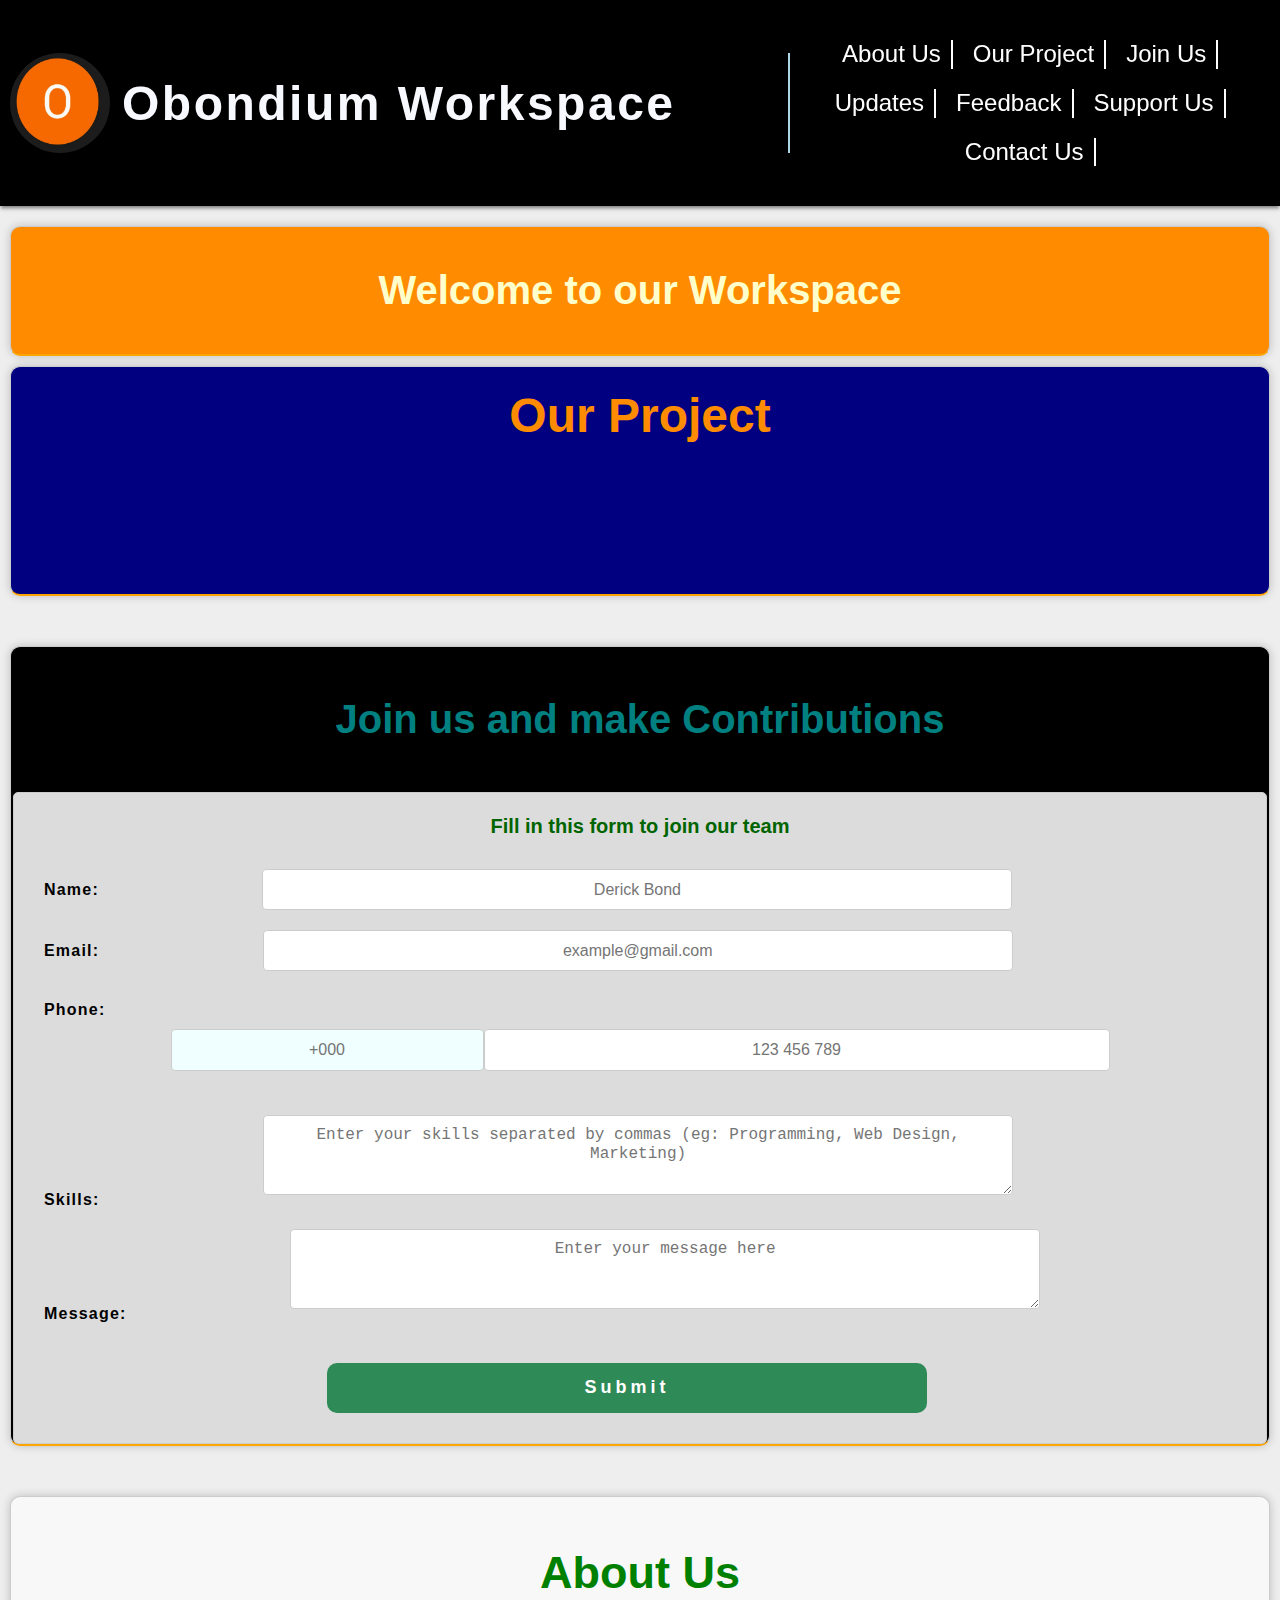
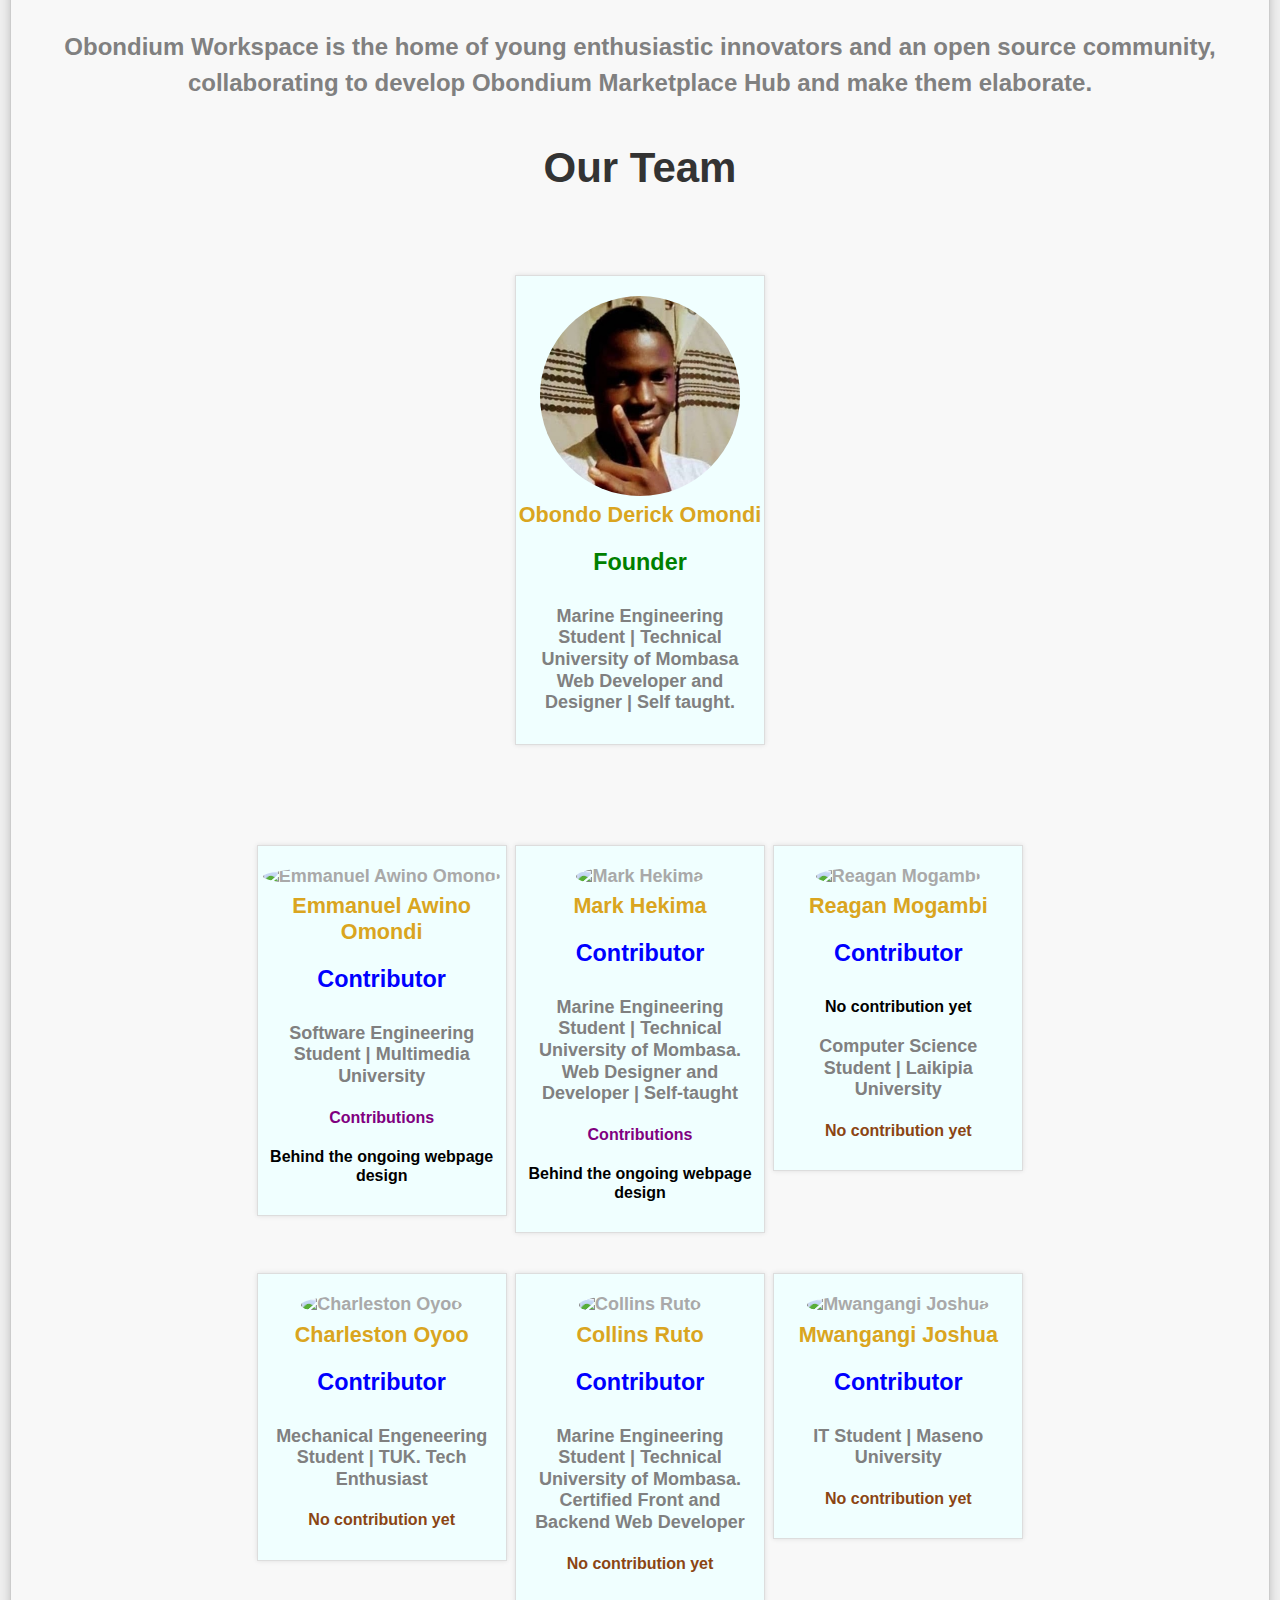
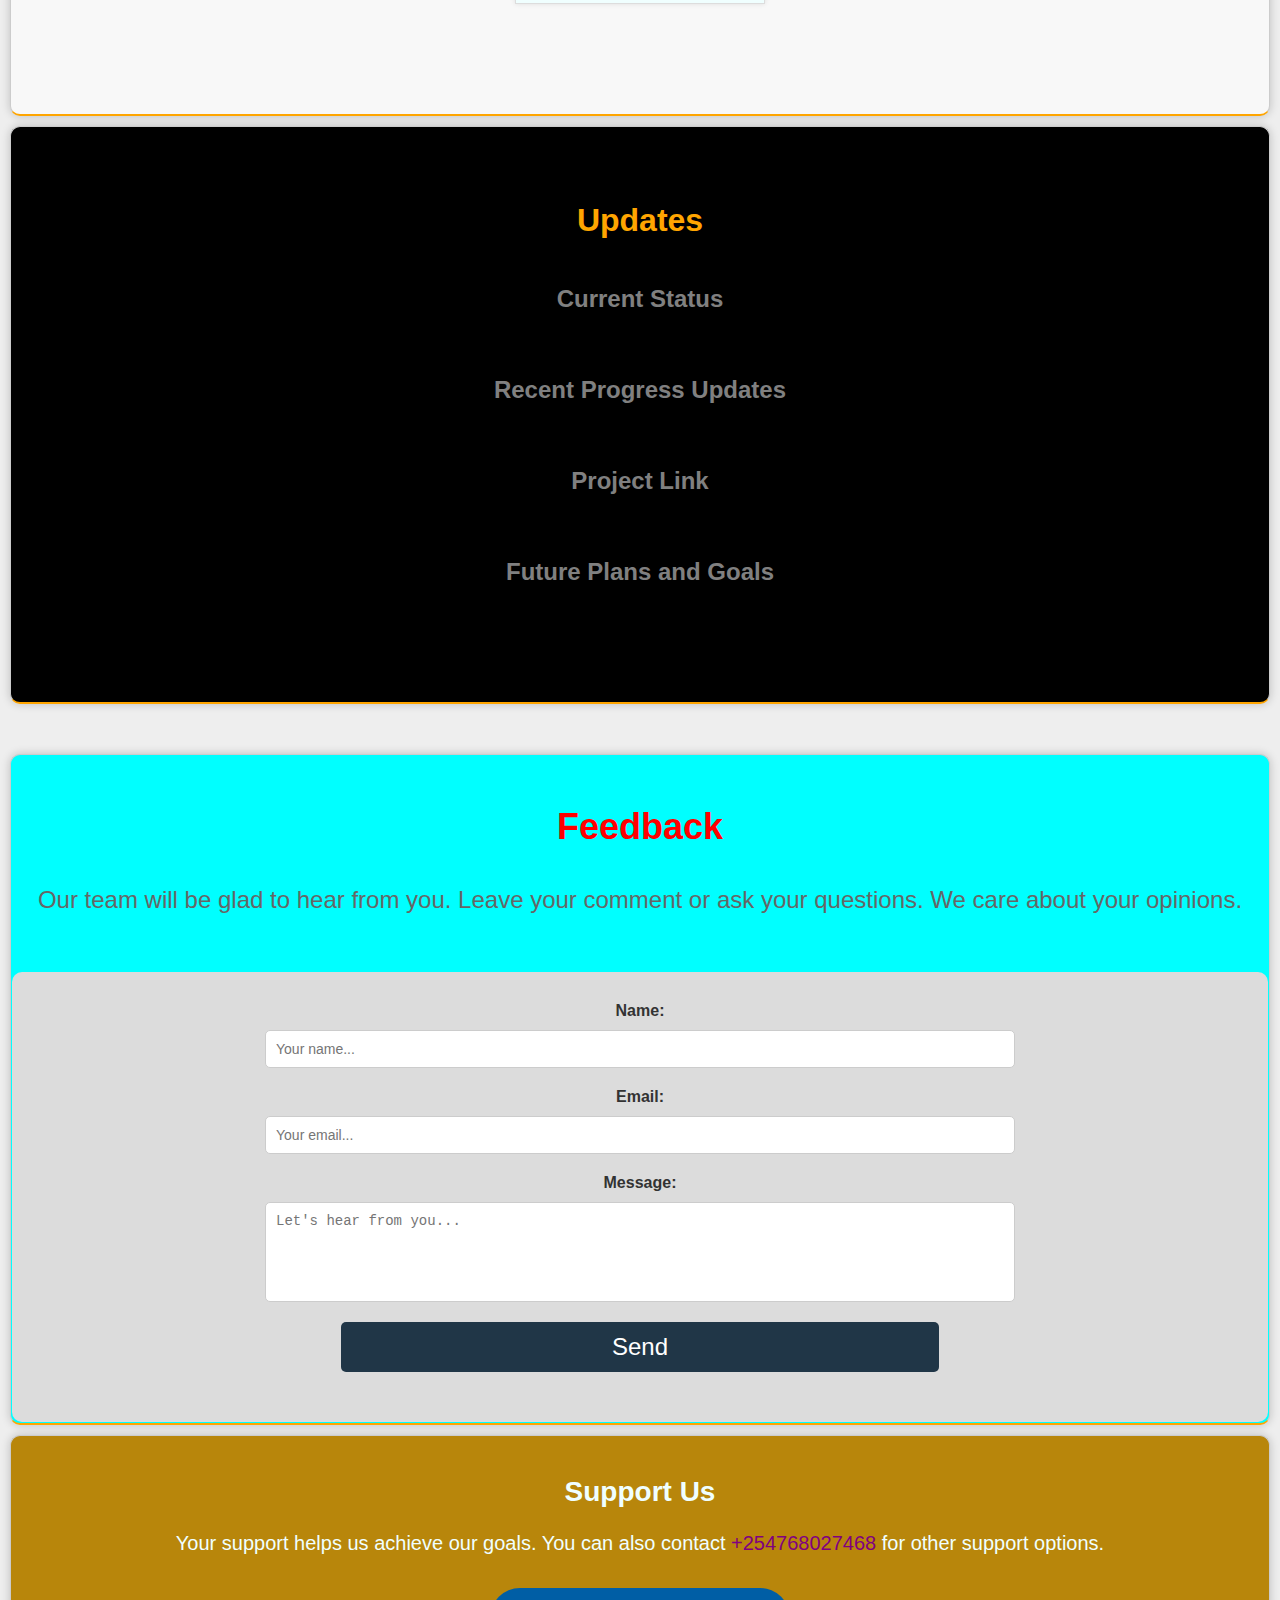
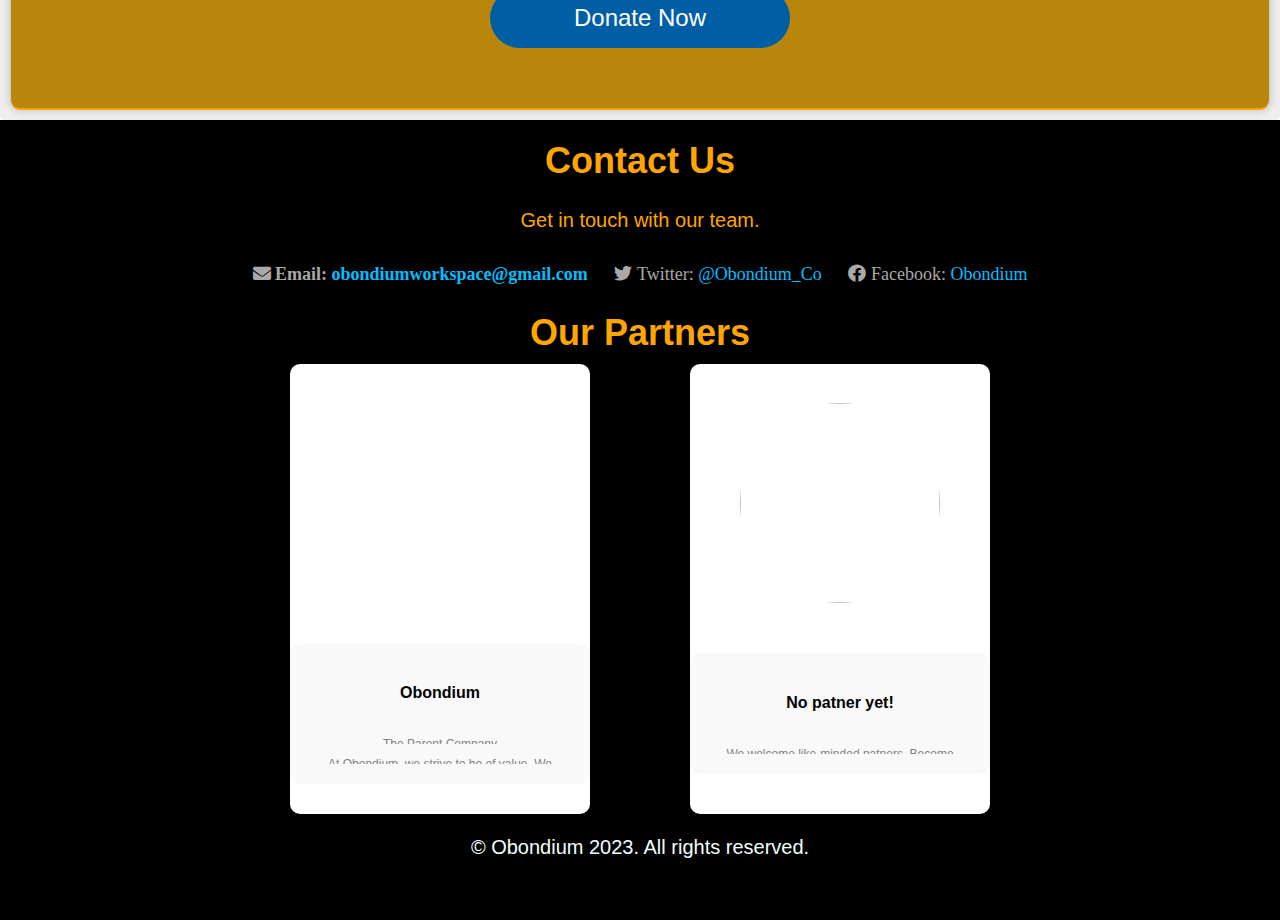
==== commit 3ef8e98c: "House cleaning around the structure of the codebase" ====
--- a/index.html
+++ b/index.html
@@ -16,4390 +16,943 @@
 
   <link rel="stylesheet" href="https://cdnjs.cloudflare.com/ajax/libs/font-awesome/5.15.3/css/all.min.css" />
 
-  <style>
-
-    /* Reset some global variables */
-
-    * {
-
-      box-sizing: border-box;
-
-      margin: 0;
-
-      padding: 0;
-
-    }
-
-    /* Define other styles as needed */
-
-    body {
-
-      font-family: Arial, Helvetica, sans-serif;
-
-      overflow-y: scroll;
-
-    }
-
-    h1 {
-
-      color: orange;
-
-      text-align: center;
-
-      width: 100%;
-
-      font-size: 36px / 1.5;
-
-      /* add some bottom margin to create spacing between the heading and the content */
-
-    }
-
-    p {
-
-      font-size: 20px;
-
-      line-height: 1.8;
-
-      margin-bottom: 20px;
-
-      color: azure;
-
-      padding: 10px;
-
-      font-weight: 400;
-
-      text-align: center
-
-    }
-
-    li {
-
-      font-size: 18px;
-
-      line-height: 1.2;
-
-      color: darkgray;
-
-      margin-bottom: 20px;
-
-    }
-
-    h3 {
-
-      font-size: 20px;
-
-      font-weight: medium;
-
-      line-height: 1.3;
-
-      color: darkgreen;
-
-      text-align: center;
-
-      padding: 20px 0;
-
-    }
-
-    main {
-
-      background-color: #eee;
-
-      /* set initial background color to a light grey */
-
-      transition: background-color 0.5s ease-in-out;
-
-      /* add transition effect to smoothly change background color */
-
-      padding: 10px;
-
-      border-radius: 5px;
-
-      /* add some border radius to soften the edges of the content area */
-
-    }
-
-    section {
-
-      border-radius: 10px;
-
-      margin: 10px 0;
-
-      padding: 1px;
-
-      box-shadow: 0 0 10px rgba(0, 0, 0, 0.2);
-
-      border: 1px solid #ccc;
-
-      transition: all 0.7s ease-in-out;
-
-      border-bottom: solid 2px orange;
-
-    }
-
-    .section summary::-webkit-details-marker {
-
-      display: none;
-
-    }
-
-    .section summary {
-
-      list-style: none;
-
-      cursor: pointer;
-
-      padding: 10px 0;
-
-      border-bottom: 1px solid #ccc;
-
-    }
-
-    .section summary:focus {
-
-      outline: none;
-
-    }
-
-    .section summary::before {
-
-      content: "+";
-
-      display: inline-block;
-
-      font-size: 1.2rem;
-
-      font-weight: bold;
-
-      margin-right: 10px;
-
-      transform: rotate(0deg);
-
-      transition: transform 0.2s ease-in-out;
-
-    }
-
-    .section[open] summary::before {
-
-      content: "-";
-
-      transform: rotate(90deg);
-
-    }
-
-    .section summary:hover::before,
-
-    .section[open] summary::before {
-
-      color: blue;
-
-    }
-
-    .section[open] summary {
-
-      border-bottom: none;
-
-      margin-bottom: 10px;
-
-    }
-
-    .section[open] .content {
-
-      display: block;
-
-    }
-
-    .section .content {
-
-      display: none;
-
-      margin-top: 10px;
-
-    }
-
-    .container {
-
-      display: flex;
-
-      flex-direction: column;
-
-    }
-
-    header {
-
-      display: flex;
-
-      justify-content: space-between;
-
-      align-items: center;
-
-      background-color: black;
-
-      box-shadow: 0px 2px 4px rgba(0, 0, 0, 0.5);
-
-      padding: 10px;
-
-      position: fixed;
-
-      top: 0;
-
-      left: 0;
-
-      right: 0;
-
-      z-index: 999;
-
-    }
-
-    .logo-container {
-
-      display: flex;
-
-      width: 80%;
-
-      align-items: center;
-
-      gap: 2px;
-
-      left: 0;
-
-      top: 0;
-
-      z-index: 1;
-
-      border-right: 2px solid lightblue;
-
-    }
-
-    .logo-container img {
-
-      background-color: darkorange;
-
-      width: 100px;
-
-      height: 100px;
-
-      border-radius: 50%;
-
-    }
-
-    #logo-name {
-
-      color: ghostwhite;
-
-      text-align: left;
-
-      width: 80%;
-
-      padding-left: 10px;
-
-      font-size: 48px;
-
-      letter-spacing: 2.5px;
-
-      padding-right: 30px;
-
-      animation: typing 2s steps(22);
-
-      white-space: wrap;
-
-      overflow: hidden;
-
-    }
-
-    @keyframes typing {
-
-      from {
-
-        width: 0
-
-      }
-
-      to {
-
-        width: 100%
-
-      }
-
-    }
-
-    nav {
-
-      display: flex;
-
-      justify-content: flex-end;
-
-      align-items: center;
-
-      top: 0;
-
-      right: 0;
-
-      width: calc(50% - 10px);
-
-      background-color: #000;
-
-      padding: 20px 0px;
-
-      transform: translateX(0);
-
-      transition: transform 0.3s ease-in-out;
-
-      z-index: 1;
-
-      overflow-x: auto;
-
-      scrollbar-width: thin;
-
-      /* or use "auto" */
-
-    }
-
-    nav ul {
-
-      display: flex;
-
-      flex-direction: row;
-
-      justify-content: center;
-
-      align-items: center;
-
-      margin: 0;
-
-      padding: 0;
-
-      list-style: none;
-
-      flex-wrap: wrap;
-
-      /* allow for wrapping */
-
-    }
-
-    nav li {
-
-      margin: 10px;
-
-      padding-right: 10px;
-
-      border-right: 2px solid white;
-
-    }
-
-    nav a {
-
-      color: #fff;
-
-      font-size: 24px;
-
-      text-decoration: none;
-
-    }
-
-    input[type="checkbox"].nav-toggle {
-
-      display: none;
-
-    }
-
-    @media (max-width: 768px) {
-
-      header {
-
-        width: 100%
-
-      }
-
-      .logo-container {
-
-        display: flex;
-
-        align-items: center;
-
-        gap: 1px;
-
-        left: 0;
-
-        top: 0;
-
-        z-index: 1;
-
-        width: 80%;
-
-        border: none;
-
-      }
-
-      .logo-container img {
-
-        width: 75px;
-
-        height: 75px;
-
-        border-radius: 50%;
-
-        animation: bounce 5s infinite;
-
-      }
-
-      @keyframes bounce {
-
-        0%,
-
-        20%,
-
-        50%,
-
-        80%,
-
-        100% {
-
-          transform: translateY(0);
-
-        }
-
-        40% {
-
-          transform: translateY(-10px);
-
-        }
-
-        60% {
-
-          transform: translateY(-5px);
-
-        }
-
-      }
-
-      #logo-name {
-
-        text-align: left;
-
-        width: 100%;
-
-        color: ghostwhite;
-
-        padding: 10px 5px;
-
-        font-size: 24px;
-
-        letter-spacing: 1px;
-
-        border: none;
-
-      }
-
-      /* Hide the navigation links by default */
-
-      nav {
-
-        position: fixed;
-
-        top: 10px;
-
-        right: -200px;
-
-        /* updated to start from the right side */
-
-        height: 450px;
-
-        width: 150px;
-
-        background-color: #333;
-
-        transition: all 0.3s ease-in-out;
-
-        border-radius: 5px;
-
-      }
-
-      nav ul {
-
-        display: flex;
-
-        flex-direction: column;
-
-        justify-content: center;
-
-        align-items: start;
-
-        margin: 0;
-
-        padding: 0;
-
-        list-style: none;
-
-      }
-
-      nav li {
-
-        border: none;
-
-      }
-
-      /* Style the hamburger icon */
-
-      .nav-toggle-label {
-
-        display: block;
-
-        position: fixed;
-
-        top: 20px;
-
-        right: 20px;
-
-        cursor: pointer;
-
-        user-select: none;
-
-        z-index: 1;
-
-      }
-
-      .nav-toggle-label span {
-
-        display: block;
-
-        height: 4px;
-
-        width: 4px;
-
-        margin-bottom: 3px;
-
-        background: #fff;
-
-        border-radius: 3px;
-
-        opacity: 1;
-
-        transition: all 0.25s ease-in-out;
-
-      }
-
-      /* Rotate the first and third spans on click to create an X shape */
-
-      .nav-toggle:checked~.nav-toggle-label span:nth-child(1) {
-
-        transform: rotate(45deg) translate(2px, 2px);
-
-      }
-
-      .nav-toggle:checked~.nav-toggle-label span:nth-child(2) {
-
-        opacity: 0;
-
-      }
-
-      .nav-toggle:checked~.nav-toggle-label span:nth-child(3) {
-
-        transform: rotate(-45deg) translate(2px, -2px);
-
-      }
-
-      /* Show the navigation links when the toggle button is checked */
-
-      .nav-toggle:checked~nav {
-
-        right: 0;
-
-        /* updated to reveal the menu from the right side */
-
-      }
-
-      /* Hide the toggle label when the navigation menu is open */
-
-      .nav-toggle:checked~.nav-toggle-label {
-
-        display: none;
-
-      }
-
-      /* Style the navigation links */
-
-      nav a {
-
-        display: block;
-
-        text-align: center;
-
-        margin: 10px 20px;
-
-        font-size: 18px;
-
-        color: #fff;
-
-        text-decoration: none;
-
-      }
-
-    }
-
-    summary::-webkit-details-marker {
-
-      display: none;
-
-    }
-
-    summary {
-
-      list-style: none;
-
-      position: relative;
-
-      cursor: pointer;
-
-    }
-
-    .label {
-
-      position: absolute;
-
-      top: 10px;
-
-      bottom: 10px;
-
-      left: 50%;
-
-      transform: translate(-50%, 100%);
-
-      font-size: 12px;
-
-      font-weight: bold;
-
-      color: #888;
-
-      transition: all 0.2s ease-in-out;
-
-    }
-
-    details[open] .label {
-
-      position: absolute;
-
-      bottom: 0;
-
-      left: 50%;
-
-      transform: translate(-50%, -100%);
-
-    }
-
-    .content {
-
-      margin-top: 10px;
-
-      padding: 10px;
-
-      border: 1px solid #ccc;
-
-      border-radius: 5px;
-
-      background-color: #f9f9f9;
-
-      transition: all 0.2s ease-in-out;
-
-    }
-
-    details[open] .content {
-
-      margin-top: 20px;
-
-      margin-bottom: 10px;
-
-    }
-
-    summary:focus .label {
-
-      color: #1E90FF;
-
-    }
-
-    summary:focus+.content {
-
-      border-color: #1E90FF;
-
-    }
-
-    summary:focus .label,
-
-    details[open] .label {
-
-      bottom: auto;
-
-      top: 0;
-
-      transform: translate(-50%, -100%);
-
-    }
-
-    @media (max-width: 768px) {
-
-      summary::before {
-
-        left: 5px;
-
-        border-top: 8px solid transparent;
-
-        border-bottom: 8px solid transparent;
-
-      }
-
-    }
-
-    #hero {
-
-      background-color: darkorange;
-
-      text-align: center;
-
-      margin-bottom: px;
-
-      background-repeat: no-repeat;
-
-    }
-
-    #hero h1 {
-
-      font-size: 40px;
-
-      margin: 40px 0;
-
-      color: #ffffcc;
-
-    }
-
-    #hero h3 {
-
-      font-size: 24px;
-
-      margin-top: 40px;
-
-      margin-bottom: 10px;
-
-      color: #6A5ACD;
-
-    }
-
-    #hero p {
-
-      font-size: 18px;
-
-      line-height: 28px;
-
-      color: #666666;
-
-    }
-
-    #hero div {
-
-      margin-top: 20px;
-
-      padding: 40px;
-
-      background-color: #FFFFFF;
-
-      box-shadow: 0 4px 6px rgba(0, 0, 0, 0.1);
-
-    }
-
-    #hero div:first-of-type {
-
-      margin-top: 0;
-
-    }
-
-    #hero div:last-of-type {
-
-      margin-bottom: 0;
-
-    }
-
-    @media (max-width: 768px) {
-
-      #hero h1 {
-
-        font-size: 32px;
-
-      }
-
-      #hero h3 {
-
-        font-size: 20px;
-
-      }
-
-      #hero p {
-
-        font-size: 16px;
-
-        line-height: 24px;
-
-      }
-
-      #hero div {
-
-        padding: 20px;
-
-      }
-
-    }
-
-    #our-project {
-
-      position: relative;
-
-      /* Make sure this element is positioned */
-
-      background-color: navy;
-
-      background-image: url("obondiumlogo.jpg");
-
-      margin-bottom: 0;
-
-      background-size: cover;
-
-      background-repeat: no-repeat;
-
-    }
-
-    #our-project::after {
-
-      content: "";
-
-      background-image: url("obondiumlogo.jpg");
-
-      filter: blur(10px);
-
-      -moz-filter: blur(10px);
-
-      -webkit-filter: blur(10px);
-
-      -o-filter: blur(10px);
-
-      position: absolute;
-
-      top: 0;
-
-      left: 0;
-
-      right: 0;
-
-      bottom: 0;
-
-      z-index: -1;
-
-      transition: filter 2s linear;
-
-      /* Changed transition property to only affect filter */
-
-      -moz-transition: filter 2s linear;
-
-      -webkit-transition: filter 2s linear;
-
-      -o-transition: filter 5s linear;
-
-    }
-
-    #our-project:hover::after {
-
-      filter: blur(0);
-
-      -moz-filter: blur(0);
-
-      -webkit-filter: blur(0);
-
-      -o-filter: blur(0);
-
-    }
-
-    #our-project h1 {
-
-      color: darkorange;
-
-      text-align: center;
-
-      font-size: 3rem;
-
-      padding-top: 20px;
-
-      padding-bottom: 150px;
-
-    }
-
-    #our-project h3 {
-
-      margin-top: -120px;
-
-      color: gainsboro;
-
-      font-size: 24px;
-
-    }
-
-    #countdown-container {
-
-      display: flex;
-
-      justify-content: center;
-
-      align-items: center;
-
-      margin: 5px 5%;
-
-    }
-
-    .countdown-item {
-
-      width: 100px;
-
-      display: flex;
-
-      flex-direction: column;
-
-      justify-content: center;
-
-      align-items: center;
-
-    }
-
-    .countdown-value {
-
-      font-size: 24px;
-
-      color: orangered;
-
-      font-weight: bold;
-
-      margin-bottom: 10px;
-
-      border-radius: 50%;
-
-      width: 50px;
-
-      height: 50px;
-
-      display: flex;
-
-      justify-content: center;
-
-      align-items: center;
-
-      background-color: white;
-
-      box-shadow: 0 2px 4px rgba(0, 0, 0, 0.1);
-
-      animation: pulse 1s infinite;
-
-      position: relative;
-
-      /* Add a position property */
-
-    }
-
-    /* Add a gradient border around the countdown-value */
-
-    .countdown-value::before {
-
-      content: "";
-
-      position: absolute;
-
-      top: -5px;
-
-      left: -5px;
-
-      right: -5px;
-
-      bottom: -5px;
-
-      border-radius: inherit;
-
-      background: linear-gradient(to bottom right, ghostwhite, azure, grey);
-
-      z-index: -1;
-
-    }
-
-    /* Add a beautiful icon to the countdown-label */
-
-    .countdown-label {
-
-      text-transform: uppercase;
-
-      justify-content: center: font-size: 10px;
-
-      margin: 10%;
-
-      color: yellow;
-
-      display: flex;
-
-      /* Add a display property */
-
-      align-items: center;
-
-      /* Add an align-items property */
-
-    }
-
-    #our-project .content {
-
-      margin-top: 50px;
-
-      display: flex;
-
-      flex-direction: column;
-
-      align-items: center;
-
-    }
-
-    #our-project h2 {
-
-      font-size: 2rem;
-
-      margin: 20px 0;
-
-    }
-
-    #our-project p {
-
-      color: darkgreen;
-
-      text-align: center;
-
-      font-size: 1.3rem;
-
-      line-height: 2;
-
-      margin-bottom: 20px;
-
-    }
-
-    #our-project ul {
-
-      list-style: none;
-
-      padding: 0;
-
-      margin: 0;
-
-    }
-
-    #our-project li strong {
-
-      position: relative;
-
-      padding-left: 10px;
-
-      font-size: 1.5rem;
-
-      line-height: 1.6;
-
-      font-weight: 600;
-
-      color: orange;
-
-      margin-bottom: 20px;
-
-    }
-
-    #our-project li {
-
-      background-color: snow;
-
-      border: 2px solid blue;
-
-      border-radius: 10px;
-
-      position: relative;
-
-      padding-left: 20px;
-
-      font-size: 1.4rem;
-
-      line-height: 1.5;
-
-      color: gray;
-
-      margin-bottom: 20px;
-
-      font-weight: 500;
-
-      max-height: 9999px;
-
-      /* Set a high max-height value for the list item */
-
-      overflow: hidden;
-
-      /* Hide the content initially */
-
-      transition: all 0.3s ease-in-out;
-
-      /* Add a transition effect */
-
-    }
-
-    #our-project li::before {
-
-      content: '';
-
-      position: absolute;
-
-      left: 3px;
-
-      right: 2px;
-
-      top: 10px;
-
-      width: 20px;
-
-      height: 20px;
-
-      border-radius: 50%;
-
-      background-color: green;
-
-      opacity: 0;
-
-      transform: scale(1);
-
-      transition: all 0.3s ease-in-out;
-
-    }
-
-    #our-project li:hover::before {
-
-      opacity: 1;
-
-      transform: scale(1);
-
-      border: 2px solid lavender;
-
-      border-radius: 50%;
-
-    }
-
-    #our-project li:hover {
-
-      overflow: auto;
-
-      /* Show the scrollbar when the content overflows */
-
-      transform: scale(1.05);
-
-      /* Add a scaling effect */
-
-      box-shadow: 0 0 20px rgba(0, 0, 0, 0.2);
-
-      /* Add a shadow effect */
-
-    }
-
-    #our-project li:active,
-
-    #our-project li:focus {
-
-      border-color: green;
-
-      background-color: wheat;
-
-      /* Change background color when clicked */
-
-    }
-
-    .quotes-container {
-
-      display: flex;
-
-      flex-wrap: wrap;
-
-      justify-content: space-around;
-
-      align-items: center;
-
-      margin: 40px auto;
-
-      max-width: 800px;
-
-    }
-
-    .quote {
-
-      width: 40%;
-
-      margin: 20px;
-
-      padding: 20px;
-
-      border-radius: 5px;
-
-      background-color: gainsboro;
-
-      box-shadow: 0 5px 10px rgba(0, 0, 0, 0.1);
-
-      transition: all 0.3s ease-in-out;
-
-    }
-
-    .quote:hover {
-
-      transform: scale(1.05);
-
-    }
-
-    .quote p {
-
-      color: darkblue;
-
-      font-size: 1.2rem;
-
-      line-height: 1.5;
-
-      margin-bottom: 20px;
-
-    }
-
-    .quote cite {
-
-      color: black;
-
-      font-size: 1.1rem;
-
-      font-style: italic;
-
-    }
-
-    @media only screen and (max-width: 768px) {
-
-      .quote {
-
-        width: 80%;
-
-      }
-
-    }
-
-    #best-regards {
-
-      font-size: 24px;
-
-      margin-top: 30px;
-
-      text-align: center;
-
-      color: #666;
-
-      font-style: italic;
-
-    }
-
-    /* Style for the join-us-form section */
-
-    #join-us {
-
-      border-radius: 10px;
-
-      margin: 50px 0;
-
-      padding: 0px 2px;
-
-      ;
-
-      justify-content: cente;
-
-      background-color: black;
-
-    }
-
-    #join-us .join-us-details h2 {
-
-      text-align: center;
-
-      color: teal;
-
-      font-size: 2.5rem;
-
-      margin-top: 50px;
-
-      margin-bottom: 50px;
-
-    }
-
-    #join-us .join-us-details h3 {
-
-      color: grey;
-
-      font-size: 1.5rem;
-
-      line-height: 2;
-
-      margin: 20px 0;
-
-    }
-
-    #join-us .join-us-details p {
-
-      color: grey;
-
-      font-size: 1.5rem;
-
-      line-height: 2;
-
-      margin-bottom: 20px;
-
-      letter-spacing: 1.2px;
-
-    }
-
-    .join-us-form {
-
-      margin-top:
-
-        padding: 20px;
-
-      background-color: gainsboro;
-
-      border: 1px solid #ccc;
-
-      border-radius: 5px;
-
-    }
-
-    /* Style for the form label */
-
-    .join-us-form label {
-
-      display: inline-block;
-
-      font-weight: bold;
-
-      padding: 10px 30px;
-
-      margin-top: 10px;
-
-      font-size: 16px;
-
-      letter-spacing: 1.2px;
-
-    }
-
-    /* Style for the form input fields */
-
-    .join-us-form input[type="text"],
-
-    .join-us-form input[type="email"],
-
-    .join-us-form input[type*="tel"],
-
-    .join-us-form textarea {
-
-      padding: 10px;
-
-      font-size: 16px;
-
-      line-height: 1.2;
-
-      text-align: center;
-
-      border: 1px solid #ccc;
-
-      border-radius: 4px;
-
-      box-sizing: border-box;
-
-      width: 75%;
-
-      max-width: 750px;
-
-      height: auto;
-
-    }
-
-    .join-us-form input[type="text"],
-
-    .join-us-form input[type="email"],
-
-    .join-us-form textarea {
-
-      margin: 10px 10%;
-
-    }
-
-    .join-us-form textarea {
-
-      resize: vertical;
-
-      min-height: 80px;
-
-    }
-
-    /* Style for the phone input container */
-
-    .phone-input-container {
-
-      display: flex;
-
-      flex-direction: row;
-
-      justify-content: center;
-
-      align-content: center;
-
-    }
-
-    .phone-input-container #country-code {
-
-      background-color: azure;
-
-      width: 25%;
-
-    }
-
-    .phone-input-container #phone-number {
-
-      width: 50%;
-
-    }
-
-    /* Style for the submit button */
-
-    .join-us-form button[type="submit"] {
-
-      margin: 30px 25%;
-
-      background-color: seagreen;
-
-      color: white;
-
-      letter-spacing: 4px;
-
-      font-size: 18px;
-
-      font-weight: 700;
-
-      height: 50px;
-
-      width: 50%;
-
-      max-width: 600px;
-
-      border: none;
-
-      border-radius: 10px;
-
-      cursor: pointer;
-
-    }
-
-    .join-us-form button {
-
-      animation: pulse 2s ease-in-out infinite;
-
-    }
-
-    @keyframes pulse {
-
-      0% {
-
-        transform: scale(0.5);
-
-      }
-
-      50% {
-
-        transform: scale(1);
-
-      }
-
-      100% {
-
-        transform: scale(0.5);
-
-      }
-
-    }
-
-    /* Style for the success and error messages */
-
-    .join-us-message {
-
-      transition: opacity 0.3s ease;
-
-      margin-top: 10px;
-
-      padding: 10px;
-
-      border-radius: 4px;
-
-    }
-
-    .join-us-message p {
-
-      font-size: 1.5rem;
-
-      line-height: 2;
-
-      margin-bottom: 20px;
-
-      margin: 0;
-
-    }
-
-    /* Hide the messages by default */
-
-    .join-us-message {
-
-      display: none;
-
-      opacity: 0;
-
-    }
-
-    /* Add a pop-up animation to the messages */
-
-    .join-us-message {
-
-      animation-name: pop-up;
-
-      animation-duration: 0.3s;
-
-      animation-timing-function: ease-out;
-
-      animation-fill-mode: forwards;
-
-      transform-origin: center bottom;
-
-    }
-
-    /* Define the pop-up animation */
-
-    @keyframes pop-up {
-
-      0% {
-
-        transform: scale(0.8) translateY(100%);
-
-        opacity: 0;
-
-      }
-
-      100% {
-
-        transform: scale(1) translateY(0);
-
-        opacity: 1;
-
-      }
-
-    }
-
-    /* Style for the success message */
-
-    .join-us-message.success-message {
-
-      background-color: seagreen;
-
-      color: white;
-
-      border-color: #c3e6cb;
-
-    }
-
-    /* Style for the error message */
-
-    .join-us-message.error-message {
-
-      background-color: red;
-
-      color: white;
-
-      border-color: #f5c6cb;
-
-    }
-
-    /* Style for the resubmission message */
-
-    .join-us-message.resubmission-message {
-
-      background-color: blueviolet;
-
-      color: white;
-
-      border-color: #ebccd1;
-
-    }
-
-    h3.success {
-
-      color: orchid;
-
-      font-size: 24px;
-
-      font-weight: bold;
-
-    }
-
-    #about-us {
-
-      background-color: #f8f8f8;
-
-      padding: 50px 0;
-
-      text-align: center;
-
-    }
-
-    #about-us h2 {
-
-      font-size: 1.5em;
-
-      margin-bottom: 20px;
-
-      color: green;
-
-    }
-
-    #about-us #about-us-intro {
-
-      font-size: 24px;
-
-      line-height: 1.5;
-
-      margin-bottom: 0px;
-
-      color: grey;
-
-      font-weight: 800;
-
-    }
-
-    #about-us p {
-
-      font-size: 16px;
-
-      line-height: 1.2;
-
-      margin-bottom: 0px;
-
-      color: black;
-
-      font-weight: 600;
-
-    }
-
-    #about-us a {
-
-      font-size: 16px;
-
-      line-height: 1.2;
-
-      margin-bottom: 0px;
-
-      color: blue;
-
-    }
-
-    .team-members {
-
-      max-width: 900px;
-
-      margin: 10px auto;
-
-    }
-
-    .team-members h3 {
-
-      font-size: 1.4em;
-
-      margin: 10px 0;
-
-      color: #333;
-
-    }
-
-    .team-members ul {
-
-      list-style: none;
-
-      padding: 30px 0;
-
-      margin: 0;
-
-    }
-
-    .team-members li {
-
-      display: inline-block;
-
-      word-wrap: break-word;
-
-      margin: 20px 0;
-
-      vertical-align: top;
-
-      width: 250px;
-
-      height: 250px height: auto;
-
-      background-color: azure;
-
-      border: 1px solid #ddd;
-
-      padding: 20px 0;
-
-      box-shadow: 0 0 5px rgba(0, 0, 0, 0.1);
-
-    }
-
-    .team-members li img {
-
-      width: 200px;
-
-      height: 200px;
-
-      overflow: hidden;
-
-      object-fit: cover;
-
-      border-radius: 50%;
-
-    }
-
-    .team-members li h4 {
-
-      font-size: 1.2em;
-
-      margin-bottom: 10px;
-
-      color: goldenrod;
-
-    }
-
-    .team-members li #rank {
-
-      font-size: 1.3em;
-
-      font-weight: bold;
-
-      margin-bottom: 10px;
-
-      color: blue;
-
-    }
-
-    .team-members li #info {
-
-      color: grey;
-
-      font-size: 18px;
-
-    }
-
-    .team-members li div.link {
-
-      overflow: hidden;
-
-      max-height: 0;
-
-      transition: max-height 0.5s ease-out;
-
-    }
-
-    .team-members li p {
-
-      font-size: 2px;
-
-      line-height: 1.3;
-
-      margin-bottom: 10px;
-
-      color: red;
-
-    }
-
-    .team-members li p a {
-
-      color: green;
-
-      text-decoration: none;
-
-    }
-
-    .team-members li div.link.expanded {
-
-      max-height: 500px;
-
-    }
-
-    #updates {
-
-      background-color: black;
-
-      padding: 75px 10px;
-
-    }
-
-    #updates h2 {
-
-      color: orange;
-
-      text-align: center;
-
-      font-size: 2rem;
-
-      margin-bottom: 24px;
-
-    }
-
-    #updates li {
-
-      color: lavender;
-
-      text-align: center;
-
-      font-size: 18px;
-
-      line-height: 1.5;
-
-      margin-bottom: 20px;
-
-      font-weight: 300;
-
-    }
-
-    #updates .accordion-header {
-
-      font-size: 1.5rem;
-
-      margin-top: 20px;
-
-      cursor: pointer;
-
-      transition: all 0.3s ease;
-
-      color: grey;
-
-    }
-
-    #updates .accordion-header.active {
-
-      color: goldenrod;
-
-      font-size: 28px;
-
-      text-align: center;
-
-    }
-
-    #updates .accordion-content {
-
-      font-size: 1.2rem;
-
-      line-height: 1.5;
-
-      margin-bottom: 20px;
-
-      max-height: 0;
-
-      overflow: hidden;
-
-      transition: all 0.3s ease;
-
-    }
-
-    #updates .accordion-content p {
-
-      margin-bottom: 10px;
-
-      color: greenyellow;
-
-    }
-
-    #updates .accordion-content ul {
-
-      margin: 30px 0;
-
-      color: black;
-
-    }
-
-    #updates .accordion-content li {
-
-      margin-bottom: 20px;
-
-      list-style-type: circle;
-
-      list-style-position: inside;
-
-    }
-
-    #updates .accordion-content summary {
-
-      font-size: 1.2rem;
-
-      font-weight: bold;
-
-      cursor: pointer;
-
-    }
-
-    #updates .accordion-content details {
-
-      margin-top: 10px;
-
-    }
-
-    /* Feedback section */
-
-    #feedback {
-
-      display: flex;
-
-      flex-direction: column;
-
-      align-items: center;
-
-      margin-top: 50px;
-
-      background-color: aqua;
-
-    }
-
-    #feedback h2 {
-
-      font-size: 36px;
-
-      text-align: center;
-
-      margin-bottom: 20px;
-
-      padding-top: 50px;
-
-      color: red;
-
-    }
-
-    #feedback p {
-
-      font-size: 24px;
-
-      text-align: center;
-
-      margin-bottom: 40px;
-
-      color: #666;
-
-    }
-
-    .feedback-form {
-
-      display: flex;
-
-      flex-direction: column;
-
-      align-items: center;
-
-      width: 100%;
-
-      padding: 30px;
-
-      background-color: gainsboro;
-
-      border-radius: 10px;
-
-      animation: fadeIn 0.5s ease-in-out;
-
-    }
-
-    @keyframes fadeIn {
-
-      from {
-
-        opacity: 0;
-
-        transform: translateY(10px);
-
-      }
-
-      to {
-
-        opacity: 1;
-
-        transform: translateY(0);
-
-      }
-
-    }
-
-    .form-field {
-
-      justify-content: center;
-
-      align-items: center;
-
-      display: flex;
-
-      flex-direction: column;
-
-      margin-bottom: 20px;
-
-      width: 100%;
-
-    }
-
-    .form-field label {
-
-      font-size: 16px;
-
-      margin-bottom: 10px;
-
-      color: #333;
-
-    }
-
-    .form-field input,
-
-    .form-field textarea {
-
-      justify-content: center;
-
-      align-items: center;
-
-      padding: 10px;
-
-      border: 1px solid #ccc;
-
-      border-radius: 5px;
-
-      font-size: 14px;
-
-      width: 100%;
-
-      max-width: 750px;
-
-      transition: border-color 0.3s ease-in-out;
-
-    }
-
-    .form-field input:focus,
-
-    .form-field textarea:focus {
-
-      outline: none;
-
-      border-color: orange;
-
-    }
-
-    .form-field textarea {
-
-      resize: none;
-
-      height: 100px;
-
-    }
-
-    .ratings {
-
-      margin-bottom: 20px;
-
-    }
-
-    .ratings h3 {
-
-      font-size: 24px;
-
-      margin-bottom: 10px;
-
-      color: darkgoldenrod;
-
-    }
-
-    .star {
-
-      display: inline-block;
-
-      font-size: 30px;
-
-      color: #888;
-
-    }
-
-    .star input[type="radio"] {
-
-      display: none;
-
-    }
-
-    .star label {
-
-      cursor: pointer;
-
-    }
-
-    .star label:before {
-
-      content: '\f005';
-
-      font-family: 'Font Awesome 5 Free';
-
-      font-weight: 900;
-
-      margin-right: 10px;
-
-      color: #888;
-
-    }
-
-    .star input[type="radio"]:checked~label:before {
-
-      color: #ffc107;
-
-    }
-
-    .star label.clicked:before {
-
-      color: #ffc107;
-
-    }
-
-    #rating-display {
-
-      font-size: 20px;
-
-      color: #ffc107;
-
-      margin-top: 10px;
-
-    }
-
-    .star {
-
-      display: inline-block;
-
-      font-size: 25px;
-
-      color: #888;
-
-    }
-
-    .star input[type="radio"] {
-
-      display: none;
-
-    }
-
-    .star label {
-
-      cursor: pointer;
-
-    }
-
-    .star label:before {
-
-      content: '\f005';
-
-      font-family: 'Font Awesome 5 Free';
-
-      font-weight: 900;
-
-      margin-right: 10px;
-
-      color: #888;
-
-    }
-
-    .star input[type="radio"]:checked~label:before {
-
-      color: #ffc107;
-
-    }
-
-    .star label.clicked:before {
-
-      color: #ffc107;
-
-    }
-
-    #rating-display {
-
-      font-size: 25px;
-
-      color: darkgoldenrod;
-
-      margin-top: 5px;
-
-      margin-bottom: 30px;
-
-    }
-
-    input[type="radio"] {
-
-      display: none;
-
-    }
-
-    .send-button {
-
-      width: 50%;
-
-      height: 50px;
-
-      padding: 10px 20px;
-
-      background-color: #203647;
-
-      color: #fff;
-
-      font-size: 24px;
-
-      border: none;
-
-      border-radius: 5px;
-
-      cursor: pointer;
-
-      transition: all 0.3s ease-in-out;
-
-      margin-top: 0px;
-
-      animation: fadeIn 0.5s ease-in-out;
-
-    }
-
-    .send-button {
-
-      animation: pulse 2s ease-in-out infinite;
-
-    }
-
-    @keyframes pulse {
-
-      0% {
-
-        transform: scale(0.5);
-
-      }
-
-      50% {
-
-        transform: scale(1);
-
-      }
-
-      100% {
-
-        transform: scale(0.5);
-
-      }
-
-    }
-
-    .send-button:hover {
-
-      background-color: gray;
-
-    }
-
-    .join-team {
-
-      margin-top: 40px;
-
-    }
-
-    .join-team h3 {
-
-      font-size: 24px;
-
-      margin-bottom: 20px;
-
-    }
-
-    .join-team p {
-
-      font-size: 1.5rem;
-
-      line-height: 2;
-
-      margin-bottom: 20px;
-
-    }
-
-    .join-team a {
-
-      color: #1e90ff;
-
-      text-decoration: none;
-
-      border-bottom: 1px dotted #1e90ff;
-
-      transition: border-bottom 0.3s ease;
-
-    }
-
-    .join-team a:hover {
-
-      border-bottom: 1px solid #1e90ff;
-
-    }
-
-    /* Styles for Support Us section */
-
-    #support-us {
-
-      margin: 0;
-
-      background-color: darkgoldenrod;
-
-      padding: 40px 10px;
-
-      justify-content: center;
-
-      align-items: center;
-
-    }
-
-    #support-us h2 {
-
-      text-align: center;
-
-      color: azure;
-
-      font-size: 28px;
-
-      margin-bottom: 10px;
-
-    }
-
-    #support-us p {
-
-      text-align: center;
-
-      margin-bottom: 20px;
-
-      font-size: 20px;
-
-      line-height: 1.5;
-
-    }
-
-    #support-us .donation-methods {
-
-      display: flex;
-
-      flex-wrap: wrap;
-
-      justify-content: center;
-
-      align-items: center;
-
-    }
-
-    #support-us .donation-method {
-
-      margin: 0 20px;
-
-      text-align: center;
-
-    }
-
-    #support-us .donation-method img {
-
-      width: 120px;
-
-      height: 120px;
-
-      margin-bottom: 10px;
-
-    }
-
-    .donation-button {
-
-      display: block;
-
-      width: 300px;
-
-      height: 60px;
-
-      background-color: #005ea5;
-
-      color: #ffffff;
-
-      font-size: 24px;
-
-      border-radius: 30px;
-
-      border: none;
-
-      margin: 0 auto;
-
-      margin-bottom: 20px;
-
-    }
-
-    .donation-button:hover {
-
-      background-color: #004270;
-
-      cursor: pointer;
-
-    }
-
-    .hidden {
-
-      display: none;
-
-    }
-
-    .show {
-
-      display: block;
-
-      font-size: 36px;
-
-      color: #ffffff;
-
-      background-color: #005ea5;
-
-      padding: 20px;
-
-      text-align: center;
-
-      border-radius: 10px;
-
-      margin: 0 auto;
-
-      max-width: 500px;
-
-    }
-
-    /* Footer styling */
-
-    footer {
-
-      display: flex;
-
-      flex-direction: column;
-
-      align-items: center;
-
-      background-color: black;
-
-      color: white;
-
-      padding: 20px 0;
-
-    }
-
-    footer h2 {
-
-      margin-bottom: 10px;
-
-      color: orange;
-
-    }
-
-    .contact-us {
-
-      margin-bottom: 10px;
-
-      font-size: 24px;
-
-      text-align: center;
-
-    }
-
-    .contact-us p {
-
-      margin-bottom: 10px;
-
-      color: orange;
-
-    }
-
-    .contact-us ul {
-
-      list-style: none;
-
-      padding: 0;
-
-    }
-
-    .contact-us li {
-
-      padding: 0 10px;
-
-      margin-bottom: 10px;
-
-    }
-
-    .contact-us a {
-
-      color: deepskyblue;
-
-      text-decoration: none;
-
-      border: none;
-
-    }
-
-    .partners {
-
-      display: flex;
-
-      flex-direction: column;
-
-      align-items: center;
-
-    }
-
-    .partners h2 {
-
-      width: 100%;
-
-      text-align: center;
-
-      font-size: 36px;
-
-      margin-top: 10px;
-
-    }
-
-    .partner-wrapper {
-
-      overflow-x: scroll;
-
-      display: flex;
-
-      justify-content: center;
-
-      width: 100%;
-
-    }
-
-    .partner {
-
-      margin: 0 50px;
-
-      width: 300px;
-
-      height: 450px;
-
-      border-radius: 10px;
-
-      background-color: white;
-
-      padding: px;
-
-      box-sizing: border-box;
-
-      display: flex;
-
-      flex-direction: column;
-
-      justify-content: center;
-
-      align-items: center;
-
-      transition: all 0.3s ease;
-
-      position: relative;
-
-      transition: all 0.3s ease;
-
-    }
-
-    .partner::before {
-
-      content: '';
-
-      position: absolute;
-
-      top: 0;
-
-      left: 0;
-
-      width: 100%;
-
-      height: 100%;
-
-      background: rgba(0, 0, 0, 0.2);
-
-      opacity: 0;
-
-      transition: all 0.3s ease;
-
-    }
-
-    .partner:hover::before {
-
-      opacity: 1;
-
-      transform: scale(1.1);
-
-      box-shadow: 0px 0px 10px rgba(0, 0, 0, 0.3);
-
-    }
-
-    .partner img {
-
-      width: 200px;
-
-      height: 200px;
-
-      border-radius: 50%;
-
-      object-fit: cover;
-
-      position: relative;
-
-      z-index: 1;
-
-      transition: all 0.3s ease;
-
-    }
-
-    .partner:hover img {
-
-      border-radius: 50%;
-
-      object-fit: cover;
-
-      transition: all 0.3s ease;
-
-      animation: pulse 2s infinite;
-
-      animation-name: rotate;
-
-      animation-duration: 2s;
-
-      animation-iteration-count: infinite;
-
-      animation-timing-function: linear;
-
-    }
-
-    @keyframes pulse {
-
-      0% {
-
-        transform: scale(0.95);
-
-      }
-
-      50% {
-
-        transform: scale(1);
-
-      }
-
-      100% {
-
-        transform: scale(0.95);
-
-      }
-
-    }
-
-     /*@keyframes rotate {
-
-      from {
-
-        transform: rotate(0deg);
-
-      }
-
-      to {
-
-        transform: rotate(360deg);
-
-      }
-
-    }*/
-
-    .partner-details {
-
-      background-color: #f9f9f9;
-
-      border-radius: 10px;
-
-      padding: 20px;
-
-      text-align: center;
-
-      max-width: 500px;
-
-      margin-top: 50px;
-
-    }
-
-    .partner h3 {
-
-      margin-top: 0px;
-
-      font-size: 16px;
-
-      color: black;
-
-      white-space: nowrap;
-
-      overflow: hidden;
-
-      text-overflow: ellipsis;
-
-      text-align: center;
-
-    }
-
-    .partner p {
-
-      margin: 0;
-
-      font-size: 12px;
-
-      color: gray;
-
-      text-align: center;
-
-      overflow-wrap: break-word;
-
-      max-height: 0px;
-
-      overflow: hidden;
-
-      transition: all 0.3s ease;
-
-    }
-
-    .partner:hover p {
-
-      max-height: 250px;
-
-      overflow: auto;
-
-      transform: translateY(5px);
-
-    }
-
-    /* Copyright */
-
-    .copyright {
-
-      margin: 5px 0;
-
-      text-align: center;
-
-      font-size: 16px;
-
-      color: whitesmoke;
-
-    }
-
-    @media screen and (max-width: 768px) {
-
-      footer {
-
-        display: flex;
-
-        flex-direction: column;
-
-        align-items: center;
-
-        background-color: black;
-
-        color: white;
-
-        padding: 20px 0px;
-
-      }
-
-      footer h2 {
-
-        color: orange;
-
-      }
-
-      .contact-us {
-
-        margin-bottom: 20px;
-
-        text-align: center;
-
-      }
-
-      .contact-us p {
-
-        margin-bottom: 10px;
-
-        color: orange;
-
-      }
-
-      .contact-us ul {
-
-        list-style: none;
-
-        padding: 0;
-
-      }
-
-      .contact-us li {
-
-        padding: 0 5%;
-
-        margin-bottom: 10px;
-
-      }
-
-      .contact-us a {
-
-        color: deepskyblue;
-
-        text-decoration: none;
-
-        border: none;
-
-      }
-
-      .partners {
-
-        display: flex;
-
-        flex-direction: column;
-
-        align-items: center;
-
-        width: 100%;
-
-      }
-
-      .partners h2 {
-
-        width: 100%;
-
-        text-align: center;
-
-        font-size: 28px;
-
-      }
-
-      .partner-wrapper {
-
-        overflow-x: scroll;
-
-        display: flex;
-
-        justify-content: center;
-
-        width: 100%;
-
-        margin-top: 10px;
-
-      }
-
-      .partner {
-
-        margin: 10px;
-
-        width: 250px;
-
-        height: auto;
-
-        border-radius: 10px;
-
-        background-color: white;
-
-        box-sizing: border-box;
-
-        display: flex;
-
-        flex-direction: column;
-
-        justify-content: center;
-
-        align-items: center;
-
-        transition: all 0.3s ease;
-
-        position: relative;
-
-        transition: all 0.3s ease;
-
-      }
-
-      .partner::before {
-
-        content: '';
-
-        position: absolute;
-
-        top: 0;
-
-        left: 0;
-
-        width: 100%;
-
-        height: 100%;
-
-        background: rgba(0, 0, 0, 0.2);
-
-        opacity: 0;
-
-        transition: all 0.3s ease;
-
-      }
-
-      .partner:hover::before {
-
-        opacity: 1;
-
-        transform: scale(1.1);
-
-        box-shadow: 0px 0px 10px rgba(0, 0, 0, 0.3);
-
-      }
-
-      .partner img {
-
-        width: 100px;
-
-        height: 100px;
-
-        border-radius: 50%;
-
-        object-fit: cover;
-
-        position: relative;
-
-        z-index: 1;
-
-        transition: all 0.3s ease;
-
-      }
-
-      .partner:hover img {
-
-        border-radius: 50%;
-
-        object-fit: cover;
-
-        transition: all 0.3s ease;
-
-        animation: pulse 2s infinite;
-
-        animation-name: rotate;
-
-        animation-duration: 3s;
-
-        animation-iteration-count: infinite;
-
-        animation-timing-function: linear;
-
-      }
-
-      @keyframes pulse {
-
-        0% {
-
-          transform: scale(0.75);
-
-        }
-
-        50% {
-
-          transform: scale(1);
-
-        }
-
-        100% {
-
-          transform: scale(0.75);
-
-        }
-
-      }
-
-      /* @keyframes rotate {
-
-        from {
-
-          transform: rotate(0deg);
-
-        }
-
-        to {
-
-          transform: rotate(360deg);
-
-        }
-
-      }*/
-
-      .partner h3 {
-
-        margin-top: 0px;
-
-        font-size: 16px;
-
-        color: black;
-
-        white-space: nowrap;
-
-        overflow: hidden;
-
-        text-overflow: ellipsis;
-
-        text-align: center;
-
-      }
-
-      .partner p {
-
-        margin: 0;
-
-        font-size: 12px;
-
-        color: gray;
-
-        text-align: center;
-
-        overflow-wrap: break-word;
-
-        max-height: 0px;
-
-        overflow: hidden;
-
-        transition: all 0.3s ease;
-
-      }
-
-      .partner:hover p {
-
-        max-height: 150px;
-
-        overflow: aut0;
-
-        transform: translateY(5px);
-
-      }
-
-      /* Copyright */
-
-      .copyright {
-
-        margin: 5px 0;
-
-        text-align: center;
-
-        font-size: 16px;
-
-        color: whitesmoke;
-
-      }
-
-    }
-
-  </style>
+<link rel="stylesheet" href="./main.css">
+
+  </head>
+
+<body>
+
+  <header>
+
+    <div class="logo-container">
+
+      <img src="./images/obondiumworkspacelogo.jpg" alt="logo Image">
+
+      <h1 id="logo-name">Obondium Workspace</h1>
+
+    </div>
+
+    <input type="checkbox" id="nav-toggle" class="nav-toggle">
+
+    <label for="nav-toggle" class="nav-toggle-label">
+
+      <span></span>
+
+      <span></span>
+
+      <span></span>
+
+    </label>
+
+    <nav>
+
+      <ul>
+
+        <li><a href="#about-us">About Us</a></li>
+
+        <li><a href="#our-project">Our Project</a></li>
+
+        <li><a href="#join-us">Join Us</a></li>
+
+        <li><a href="#updates">Updates</a></li>
+
+        <li><a href="#feedback">Feedback</a></li>
+
+        <li><a href="#support-us">Support Us</a></li>
+
+        <li><a href="#contact-us">Contact Us</a></li>
+
+      </ul>
+
+    </nav>
+
+  </header>
+
+  <main>
+
+    <section id="hero">
+
+      <details>
+
+        <summary>
+
+          <h1>Welcome to our Workspace</h1>
+
+        </summary>
+
+        <div class="content">
+
+          <h3>Who are we?</h3>
+
+          <p>We are a team of collaborators dedicated to designing and developing an innovative e-commerce and listing website from scratch.</p>
+
+        </div>
+
+        <div>
+
+          <h3>What do we do here?</h3>
+
+          <p>Obondium Workspace is the central hub for our team's collaboration on the Obondium Marketplace project. This is where we meet to discuss ideas, track progress, and share updates.</p>
+
+        </div>
+
+        <div>
+
+          <h3>Why should you join us?</h3>
+
+          <p>If you're passionate about creating positive change and want to be part of an exciting project, Obondium Workspace is the perfect place for you. Join our team and be a part of something great!</p>
+
+        </div>
+
+      </details>
+
+    </section>
+
+    <section id="our-project">
+
+      <details>
+
+        <summary>
+
+          <h1>Our Project</h1>
+
+        </summary>
+
+        <div id="countdown">
+
+          <h3>Time elapsed since launch:</h3>
+
+          <div id="countdown-container">
+
+            <div class="countdown-item">
+
+              <div class="countdown-value">
+
+                <span id="days"></span>
+
+              </div>
+
+              <div class="countdown-label">
+
+                Days
+
+              </div>
+
+            </div>
+
+            <div class="countdown-item">
+
+              <div class="countdown-value">
+
+                <span id="hours"></span>
+
+              </div>
+
+              <div class="countdown-label">
+
+                Hours
+
+              </div>
+
+            </div>
+
+            <div class="countdown-item">
+
+              <div class="countdown-value">
+
+                <span id="minutes"></span>
+
+              </div>
+
+              <div class="countdown-label">
+
+                Minutes
+
+              </div>
+
+            </div>
+
+            <div class="countdown-item">
+
+              <div class="countdown-value">
+
+                <span id="seconds"></span>
+
+              </div>
+
+              <div class="countdown-label">
+
+                Seconds
+
+              </div>
+
+            </div>
+
+          </div>
+
+        </div>
+
+        <div class="content">
+
+          <h2>Introducing Obondium Marketplace Hub</h2>
+
+          <p>We are a modern e-commerce and listings platform that seamlessly connects buyers and sellers. Our goal is to provide a safe and reliable platform that enables businesses and individuals to sell their products and services, while offering consumers a personalized shopping experience.</p>
+
+          <p><strong style="font-size: 30px;">Our platform features:</stong>
+
+          </p>
+
+          <ul>
+
+            <li><strong>Advanced search and filtering options:</strong> Planned feature that will allow users to search for products and services using a variety of parameters and filter results by price, category, and other attributes.</li>
+
+            <li><strong>User-friendly product pages with detailed information and reviews:</strong> Planned feature that will provide comprehensive information about each item, including images, specifications, and customer reviews.</li>
+
+            <li><strong>Secure payment gateways:</strong> Planned feature that will offer multiple payment options, all of which will be secure and reliable.</li>
+
+            <li><strong>Personalized shopping experience using machine learning and AI:</strong> Planned feature that will use algorithms to tailor product recommendations and search results to each individual user.</li>
+
+            <li><strong>Integration with social media platforms:</strong> Planned feature that will allow users to share products and services on social media and offer social media login options for a seamless user experience.</li>
+
+            <li><strong>Flexible shipping and delivery options:</strong> Planned feature that will allow sellers to offer a variety of shipping and delivery options to meet the needs of different customers.</li>
+
+            <li><strong>Customizable seller profiles and dashboards:</strong> Planned feature that will enable sellers to create personalized profiles and dashboards to manage their products, sales, and customer interactions.</li>
+
+            <li><strong>24/7 customer support:</strong> Planned feature that will offer round-the-clock support to ensure that all users have a positive experience.</li>
+
+            <li><strong>Mobile responsiveness:</strong> Planned feature that will optimize the platform for mobile devices, allowing users to browse and shop on the go.</li>
+
+            <li><strong>Multi-language support:</strong> Planned feature that will support multiple languages, making the platform accessible to a wider audience.</li>
+
+            <li><strong>Inventory management tools:</strong> Planned feature that will enable sellers to easily manage their inventory and track their sales using intuitive tools.</li>
+
+            <li><strong>Automated marketing tools:</strong> Planned feature that will offer automated marketing tools to help sellers promote their products and reach their target audience more effectively.</li>
+
+            <li><strong>Customizable storefronts:</strong> Planned feature that will enable sellers to customize their storefronts to showcase their brand and products, creating a unique and engaging shopping experience for customers.</li>
+
+            <li><strong>In-app messaging:</strong> Planned feature that will allow buyers and sellers to communicate with each other directly through in-app messaging, fostering a sense of community and trust.</li>
+
+            <li><strong>Fraud detection and prevention:</strong> Planned feature that will use advanced algorithms and fraud detection techniques to ensure the safety and security of all transactions.</li>
+
+            <li><strong>Integration with third-party apps:</strong> Planned feature that will integrate with a variety of third-party apps and services, such as shipping providers and accounting software, to streamline workflows and enhance the user experience.</li>
+
+            <li><strong>Product recommendations:</strong> Planned feature that will use machine learning and AI to provide personalized product recommendations to customers based on their browsing and purchasing history.</li>
+
+            <li><strong>Analytics and reporting:</strong> Planned feature that will offer detailed analytics and reporting tools to help sellers track their performance and make data-driven decisions.</li>
+
+            <li><strong>Community support:</strong> Our platform will offer a range of community support features, including forums, chat rooms, and other tools for users to connect with one another, share resources, and build stronger communities.</li>
+
+            <li><strong>Affordable housing:</strong> Our platform will enable people and students to search for affordable housing options and communicate with providers in a secure and reliable way, helping to create stronger and more sustainable housing communities.</li>
+
+            <li><strong>Events and virtual events:</strong> We plan to offer a variety of events and virtual experiences for our users, including product launches, sales, workshops, and more. Our goal is to create a dynamic and engaging platform that provides valuable resources and opportunities for our community.</li>
+
+            <li><strong>Student-friendly housing options:</strong> We understand the unique needs and challenges faced by students in finding affordable and safe housing. Our platform will feature a range of student-friendly housing options, including shared housing, dormitories, and apartments, with a focus on affordability, safety, and convenience.</li>
+
+            <li><strong>Advertising:</strong> Our platform will offer advertising options for businesses and individuals, allowing them to promote their products and services to a highly targeted audience. We will use advanced data analytics and machine learning algorithms to provide personalized advertising experiences that drive engagement and conversions.</li>
+
+          </ul>
+
+          <h2>Our Beliefs</h2>
+
+          <p>At Obondium, we believe in the power of collaboration and open-source projects. We are committed to creating a platform that reflects these values and provides a safe, reliable, and collaborative space for businesses and individuals to sell their products and services.</p>
+
+          <h2>What project is our team working on?</h2>
+
+          <p>We are collaborating on Obondium Marketplace Hub, a cutting-edge e-commerce and listing website designed to connect buyers and sellers worldwide in a seamless and efficient way.</p>
+
+          <h2>What makes Obondium Marketplace Hub unique?</h2>
+
+          <p>Our platform is designed to be a safe, reliable, and collaborative space for businesses and individuals to sell their products and services, and for consumers to find and purchase what they need with ease.</p>
+
+          <h2>Inspiring Quotes</h2>
+
+          <div class="quotes-container">
+
+            <blockquote class="quote">
+
+              <p>"The only way to do great work is to love what you do."</p>
+
+              <cite>- Steve Jobs</cite>
+
+            </blockquote>
+
+            <blockquote class="quote">
+
+              <p>"Believe you can and you're halfway there."</p>
+
+              <cite>- Theodore Roosevelt</cite>
+
+            </blockquote>
+
+            <blockquote class="quote">
+
+              <p>"Success is not final, failure is not fatal: it is the courage to continue that counts."</p>
+
+              <cite>- Winston Churchill</cite>
+
+            </blockquote>
+
+            <blockquote class="quote">
+
+              <p>"If you get up in the morning and think the future is going to be better, it is a bright day. Otherwise, it's not."</p>
+
+              <cite>- Elon Musk</cite>
+
+            </blockquote>
+
+            <blockquote class="quote">
+
+              <p>"Strive not to be a success, but rather to be of value."</p>
+
+              <cite>- Albert Einstein</cite>
+
+            </blockquote>
+
+          </div>
+
+          <p>Thank you for your interest in our project. We look forward to sharing more details with you in the future.</p>
+
+          <p><span id="best-regards">Best regards, [Derick Bond/Obondium]</span></p>
+
+        </div>
+
+      </details>
+
+    </section>
+
+    <section id="join-us">
+
+      <details>
+
+        <summary>
+
+          <div class="join-us-details">
+
+            <h2>Join us and make Contributions</h2>
+
+          </div>
+
+        </summary>
+
+        <div>
+
+          <h3>At Obondium Workspace, we believe in creating a diverse and inclusive work environment.</h3>
+
+          <p>We welcome individuals from all backgrounds, whether you're an experienced developer or a recent graduate. We're looking for team members who are motivated, curious, and eager to learn.</p>
+
+        </div>
+
+        <div>
+
+          <h3>Who can join our team?</h3>
+
+          <p>To join our team, we're seeking individuals who possess strong technical skills in areas such as: <span style="color: blanchedalmond; font-size: 16px;">front-end web development (HTML, CSS, JavaScript), back-end web development (PHP, Python, Node.js), mobile app development (iOS, Android), cloud computing (AWS, Azure, Google Cloud), and data science and machine learning (Python, R)</span>>.</p>
+
+          <p>Let's learn, work, and create together. Contributing to our team is simple - we offer access to our project repositories, where you can collaborate with us, contribute code, review pull requests, and more. In the future, we plan to give our team members access to even more project repositories, as well as additional resources and opportunities for growth. Join us now and become a part of our journey.</p>
+
+        </div>
+
+        <div>
+
+          <h3>How can I join?</h3>
+
+          <p>If you're interested in joining our team, please fill out the form below. We'd love to have you in!</p>
+
+        </div>
+
+        </div>
+
+      </details>
+
+      <div class="join-us-form">
+
+        <h3>Fill in this form to join our team</h3>
+
+        <form action="https://formsubmit.co/998d17e8cc5578798afb42a3db4eec61" method="POST">
+
+          <input type="hidden" name="_next" value="https://obondium-workspace-thank-you.netlify.app">
+
+          <input type="hidden" name="_subject" value="New submission | Obondium Workspace">
+
+          <input type="hidden" name="_cc" value="obondoderick@gmail.com">
+
+          <input type="hidden" name="_blacklist" value="viagra, cialis, porn, spam, scam, fuck, stupid">
+
+          <input type="hidden" name="_autoresponse" value="Thank you for your interest in joining the Obondium Workspace! We have received your submission and will review it as soon as possible.
+
+Best regards,
+
+Obondium&nbsp;|&nbsp;© 2023 Obondium. All rights reserved.">
+
+          <input type="hidden" name="_template" value="box">
+
+          <label for="name">Name:</label>
+
+          <input type="text" id="name" name="name" required maxlength="50" placeholder="Derick Bond" tabindex="1"><br>
+
+          <label for="email">Email:</label>
+
+          <input type="email" id="email" name="email" required placeholder="example@gmail.com" tabindex="2"><br>
+
+          <label for="phone">Phone:</label>
+
+          <div class="phone-input-container">
+
+            <input type="tel" id="country-code" name="country-code" placeholder="+000" required tabindex="3">
+
+            <input type="tel" id="phone-number" name="phone-number" pattern="[0-9]{9}" placeholder="123 456 789" required tabindex="4"><br>
+
+          </div><br>
+
+          <label for="skills">Skills:</label>
+
+          <textarea id="skills" name="skills" required maxlength="250" placeholder="Enter your skills separated by commas (eg: Programming, Web Design, Marketing)" tabindex="5"></textarea><br>
+
+          <label for="message">Message:</label>
+
+          <textarea id="message" name="message" placeholder="Enter your message here" tabindex="6"></textarea><br>
+
+          <button type="submit">Submit</button><br>
+
+        </form>
+
+        <div class="join-us-message hidden success-message">
+
+          <p>Thank you for your interest! We will review your application and get back to you as soon as possible.</p>
+
+        </div>
+
+        <div class="join-us-message hidden error-message">
+
+          <p>Sorry, there was an error submitting your form. Please try again.</p>
+
+        </div>
+
+        <div class="join-us-message hidden resubmission-message">
+
+          <p>It seems that you have already submitted your details. We will get back to you soon.</p>
+
+        </div>
+
+      </div>
+
+    </section>
+
+    <section id="about-us">
+
+      <h2>About Us</h2>
+
+      <p id="about-us-intro">Obondium Workspace is the home of young enthusiastic innovators and an open source community, collaborating to develop Obondium Marketplace Hub and make them elaborate.</p>
+
+      <div class="team-members">
+
+        <h3>Our Team</h3>
+
+        <ul class="founder">
+
+          <li id="image-container">
+
+            <img src="./images/derickbond .jpg" alt="Obondo Derick Omondi">
+
+            <h4>Obondo Derick Omondi</h4>
+
+            <p id="rank" style="color: green">Founder</p>
+
+            <p id="info">Marine Engineering Student | Technical University of Mombasa <br> Web Developer and Designer | Self taught.</p>
+
+            <div class="link">
+
+              <p class="fab fa-twitter"> Twitter:<a href="https://twitter.com/obondoderick">@obondoderick</a></p>
+
+              <p class="fab fa-linkedin"> LinkedIn:<a href="https://www.linkedin.com/in/derick-bond-234176230">@obondoderick</a></p>
+
+              <p class="fab fa-instagram"> Instagram:<a href="https://instagram.com/obondoderick">obondoderick</a></p>
+
+              <p class="fas fa-envelope"> Email:<a href="mailto:obondoderick@gmail.com">obondoderick@gmail.com</a>.</p>
+
+            </div>
+
+          </li>
+
+        </ul>
+
+        <ul class="contributors">
+
+          <li id="image-container" id="founder">
+
+            <img src="./images/emanuelawino.jpg" alt="Emmanuel Awino Omondi">
+
+            <h4>Emmanuel Awino Omondi</h4>
+
+            <p id="rank">Contributor</p>
+
+            <p id="info">Software Engineering Student | Multimedia University</p>
+
+            <div class="link">
+
+              <p class="fab fa-twitter"> Twitter:<a href="https://twitter.com/AwinoEmanuel?t=Y94E5qHnN2POFTc8ph5Z0g&s=09">@AwinoEmanuel</a></p>
+
+              <p><a href=""></a></p>
+
+            </div>
+
+            <p style="color: purple; font-size=25px;">Contributions</p>
+
+            <p>Behind the ongoing webpage design</p>
+
+          </li>
+
+          <li id="image-container">
+
+            <img src="./images/markhekima.jpg" alt="Mark Hekima">
+
+            <h4>Mark Hekima</h4>
+
+            <p id="rank">Contributor</p>
+
+            <p id="info">Marine Engineering Student | Technical University of Mombasa. Web Designer and Developer | Self-taught</p>
+
+            <div class="link">
+
+              <p class="fab fa-twitter"> Twitter:<a href="https://twitter.com/Bison1_KE">@Bison1_KE</a></p>
+
+            </div>
+
+            <p style="color: purple; font-size=25px;">Contributions</p>
+
+            <p>Behind the ongoing webpage design</p>
+
+          </li>
+
+          <li id="image-container">
+
+            <img src="./images/reaganmogambi.jpg" alt="Reagan Mogambi">
+
+            <h4>Reagan Mogambi</h4>
+
+            <p id="rank">Contributor</p>
+
+            <p style="color: black">No contribution yet</p>
+
+            <p id="info">Computer Science Student | Laikipia University</p>
+
+            <div class="link">
+
+              <p class="fab fa-twitter"> Twitter:<a href="https://twitter.com/Mayienda2?t=8m2jGBTgz60ULoJFQtdkdw&s=09">@Mayienda_</a></p>
+
+            </div>
+
+            <p style="color: saddlebrown">No contribution yet</p>
+
+          <li id="image-container">
+
+            <img src="./images/charlestonoyoo.jpg" alt="Charleston Oyoo">
+
+            <h4>Charleston Oyoo</h4>
+
+            <p id="rank">Contributor</p>
+
+            <p id="info">Mechanical Engeneering Student | TUK. Tech Enthusiast</p>
+
+            <div class="link">
+
+              <p class="fab fa-linkedin"> LinkedIn:<a href="https://www.linkedin.com/in/charlestone-oyoo-4a77b7227">Charleston Oyoo</a></p>
+
+            </div>
+
+            <p style="color: saddlebrown">No contribution yet</p>
+
+          </li>
+
+          <li id="image-container">
+
+            <img src="./images/collinsruto.jpg" alt="Collins Ruto">
+
+            <h4>Collins Ruto</h4>
+
+            <p id="rank">Contributor</p>
+
+            <p id="info">Marine Engineering Student | Technical University of Mombasa. Certified Front and Backend Web Developer</p>
+
+            <div class="link">
+
+              <p class="fab fa-twitter"> Twitter:<a href="https://twitter.com/Ruto_Collins_">@RutoCollins</a></p>
+
+            </div>
+
+            <p style="color: saddlebrown">No contribution yet</p>
+
+          </li>
+
+          <li id="image-container">
+
+            <img src="./images/mwangangijoshua.jpg" alt="Mwangangi Joshua">
+
+            <h4>Mwangangi Joshua</h4>
+
+            <p id="rank">Contributor</p>
+
+            <p id="info">IT Student | Maseno University</p>
+
+            <p style="color: saddlebrown">No contribution yet</p>
+
+            <div class="link">
+
+              <!--link goes here !-->
+
+            </div>
+
+          </li>
+
+        </ul>
+
+      </div>
+
+    </section>
+
+    <section id="updates">
+
+      <h2>Updates</h2>
+
+      <!-- Accordion for current status -->
+
+      <h3 class="accordion-header">Current Status</h3>
+
+      <div class="accordion-content">
+
+        <p>Updates on the progress of the project and any milestones achieved will appear here.</p>
+
+        <ul>
+
+          <li><b>29th April 2023: Launch of the Obondium Workspace Webpage<b></li>
+
+          <li><b>29th April 2023: Launch of Obondium Project<b></li>
+
+          <!--   <li>Insert status update here</li> -->
+
+        </ul>
+
+      </div>
+
+      <!-- Accordion for recent progress updates -->
+
+      <h3 class="accordion-header">Recent Progress Updates</h3>
+
+      <div class="accordion-content">
+
+        <p>Summary of recent accomplishments, challenges, and future plans will appear here..</p>
+
+        <ul>
+
+          <!--  <li>Insert progress update here</li>
+
+          <li>Insert progress update here</li>
+
+          <li>Insert progress update here</li> -->
+
+        </ul>
+
+      </div>
+
+      <!-- Link to project -->
+
+      <h3 class="accordion-header">Project Link</h3>
+
+      <div class="accordion-content">
+
+        <p>Our project is currently under development. Once it is available online, you will be able to find its link here. Keep Checking.</p>
+
+      </div>
+
+      <!-- Accordion for future plans and goals -->
+
+      <h3 class="accordion-header">Future Plans and Goals</h3>
+
+      <div class="accordion-content">
+
+        <details>
+
+          <summary>Check our future prospects<summary>
+
+              <div>Our future plans</div>
+
+              <ul>
+
+                <li>Expanding the platform's reach to new markets and regions by establishing partnerships with businesses and organizations in those areas, as well as through targeted advertising and marketing campaigns</li>
+
+                <li>Incorporating new features and technologies to enhance the user experience, such as advanced search and filtering options, personalized product recommendations, and seamless integration with social media platforms</li>
+
+                <li>Partnering with more businesses and sellers to offer a wider range of products and services, as well as to attract more customers to the platform</li>
+
+                <li>Developing a mobile app for convenient and on-the-go access to the platform, as well as to increase engagement with users</li>
+
+                <li>Providing secure and efficient payment options for both buyers and sellers, such as escrow services and cryptocurrency payments</li>
+
+                <li>Implementing measures to ensure user privacy and data protection, such as strong encryption protocols and regular security audits</li>
+
+                <li>Building a strong and active community around the platform through social media engagement, user forums, and events such as product launches and promotions</li>
+
+                <p>After the completion of this platform, our plans and goals include:</p>
+
+                <li>Regularly updating and maintaining the platform to ensure optimal performance, stability, and security</li>
+
+                <li>Providing ongoing technical support and assistance to users to address any issues or concerns they may have</li>
+
+                <li>Expanding our team to include more talented individuals to help grow and develop the platform, as well as to offer more specialized support to users</li>
+
+                <li>Collaborating with other businesses and organizations to create a thriving e-commerce community that benefits all members</li>
+
+                <li>Exploring new and innovative ways to improve the platform and offer more value to users, such as through the use of AI and machine learning algorithms to optimize search and recommendation algorithms</li>
+
+                <li>Staying up-to-date with the latest trends and technologies in the e-commerce industry to remain competitive and innovative in our approach</li>
+
+              </ul>
+
+        </details>
+
+      </div>
+
+    </section>
+
+    <section id="feedback">
+
+      <h2>Feedback</h2>
+
+      <p>Our team will be glad to hear from you. Leave your comment or ask your questions. We care about your opinions.</p>
+
+      <form class="feedback-form" action="https://formsubmit.co/998d17e8cc5578798afb42a3db4eec61" method="POST">
+
+        <input type="hidden" name="_subject" value="New Feedback | Obondium Workspace">
+
+        <input type="hidden" name="_next" value="https://obondium-workspace-thank-you.netlify.app">
+
+        <input type="hidden" name="_cc" value="obondoderick@gmail.com">
+
+        <input type="hidden" name="_blacklist" value="viagra, cialis, porn, spam, scam">
+
+        <input type="hidden" name="_captcha" value="true">
+
+        <input type="hidden" name="_autoresponse" value="Thank you for your feedback. We appreciate your input and will use it to improve our services.Best regards, Obondium | © 2023 Obondium. All rights reserved.">
+
+        <input type="hidden" name="_template" value="basic">
+
+        <div class="form-field">
+
+          <label for="name">Name:</label>
+
+          <input type="text" id="name" name="name" required placeholder="Your name...">
+
+        </div>
+
+        <div class="form-field">
+
+          <label for="email">Email:</label>
+
+          <input type="email" id="email" name="email" required placeholder="Your email...">
+
+        </div>
+
+        <div class="form-field">
+
+          <label for="message">Message:</label>
+
+          <textarea id="message" name="message" required placeholder="Let's hear from you..."></textarea>
+
+        </div>
+
+        <div class="form-field ratings">
+
+         <!-- <h3>Rate our project:</h3>
+
+          <div class="star">
+
+  <input type="radio" name="rating" id="rating-5">
+
+  <label for="rating-5" class="fas fa-star"></label>
+
+  <input type="radio" name="rating" id="rating-4">
+
+  <label for="rating-4" class="fas fa-star"></label>
+
+  <input type="radio" name="rating" id="rating-3">
+
+  <label for="rating-3" class="fas fa-star"></label>
+
+  <input type="radio" name="rating" id="rating-2">
+
+  <label for="rating-2" class="fas fa-star"></label>
+
+  <input type="radio" name="rating" id="rating-1">
+
+  <label for="rating-1" class="fas fa-star"></label>
+
+</div>
+
+<span id="rating-display"></span> -->
+
+          <button class="send-button" type="submit">Send</button>
+
+      </form>
+
+    </section>
+
+    <section id="support-us">
+
+      <details>
+
+        <summary>
+
+          <h2>Support Us</h2>
+
+          <p>Your support helps us achieve our goals. You can also contact <a style="color:purple">+254768027468</a> for other support options.</p>
+
+          <div class="donation-methods">
+
+            <form class="donation-form" action="https://formsubmit.co/998d17e8cc5578798afb42a3db4eec61" method="POST">
+
+              <input type="hidden" name="_next" value="https://obondium-workspace.netlify.app/thank-you-page.html">
+
+              <input type="hidden" name="_subject" value="New Donation | Obondium Workspace">
+
+              <input type="hidden" name="_cc" value="obondoderick@gmail.com">
+
+              <input type="hidden" name="_autoresponse" value="Hello,
+
+            Thank you for your generous support! Your donation will help us achieve our goal of building a marketplace hub and making it grow.
+
+            With your help, we can create a platform that will connect customers with businesses and help entrepreneurs thrive.
+
+            We truly appreciate your commitment to making a difference and supporting our mission. We will keep you updated on the progress of our work and the impact of your contribution.
+
+            Sincerely,
+
+            The Obondium Team
+
+            Obondium | © 2023 Obondium. All rights reserved.">
+
+              <input type="hidden" name="_template" value="box">
+
+              <input type="hidden" name="_captcha" value="false">
+
+              <input type="hidden" name="_next" value="thank-you-page.html">
+
+              <div class="donation-method">
+
+                <button type="submit" class="donation-button">Donate Now</button>
+
+              </div>
+
+            </form>
+
+        </summary>
+
+        <div class="donation-method disabled">
+
+          <a href="#">
+
+            <img src="https://www.paypalobjects.com/webstatic/mktg/logo/pp_cc_mark_111x69.jpg" alt="PayPal">
+
+          </a>
+
+          <p>PayPal (coming soon)</p>
+
+        </div>
+
+        <div class="donation-method disabled">
+
+          <a href="#">
+
+            <img src="./donorbox.png" alt="Donorbox">
+
+          </a>
+
+          <p>Donorbox (coming soon)</p>
+
+        </div>
+
+        </div>
+
+        <p id="thank-you" class="hidden">Thank you for your generosity and support!</p>
+
+      </details>
+
+    </section>
+
+  </main>
+
+  <footer>
+
+    <div class="contact-us">
+
+      <h2>Contact Us</h2>
+
+      <p>Get in touch with our team.</p>
+
+      <ul>
+
+        <li class="fas fa-envelope"> Email: <a href="mailto: obondiumworkspace@gmail.com">obondiumworkspace@gmail.com</a></li>
+
+        <li class="fab fa-twitter"> Twitter: <a href="https://twitter.com/Obondium_Co?t=SW1LXi-vKJjWwlDStCjqGg&s=09">@Obondium_Co</a></li>
+
+        <li class="fab fa-facebook"> Facebook: <a href="https://www.facebook.com/profile.php?id=100089932380959&mibextid=ZbWKwL">Obondium</a></li>
+
+      </ul>
+
+    </div>
+
+    <div class="partners">
+
+      <h2>Our Partners</h2>
+
+      <div class="partner-wrapper">
+
+        <div class="partner">
+
+          <img src="./images/obondiumlogo.jpg" alt="Obondium">
+
+          <div class="partner-details">
+
+            <h3>Obondium</h3>
+
+            <p>The Parent Company</p>
+
+            <p>At Obondium, we strive to be of value. We believe in partnership.</p>
+
+          </div>
+
+        </div>
+
+        <div class="partner">
+
+          <img src="path/to/partner2-image" alt="">
+
+          <div class="partner-details">
+
+            <h3>No patner yet!</h3>
+
+            <p> We welcome like-minded patners. Become our first partner</p>
+
+          </div>
+
+        </div>
+
+        <!-- add more partner divs as needed -->
+
+      </div>
+
+    </div>
 
   
 
-<!-- Start of ChatBot (www.chatbot.com) code -->
-
-<script type="text/javascript">
-
-    window.__be = window.__be || {};
-
-    window.__be.id = "645fd8cd3b9afc0007565778";
-
-    (function() {
-
-        var be = document.createElement('script'); be.type = 'text/javascript'; be.async = true;
-
-        be.src = ('https:' == document.location.protocol ? 'https://' : 'http://') + 'cdn.chatbot.com/widget/plugin.js';
-
-        var s = document.getElementsByTagName('script')[0]; s.parentNode.insertBefore(be, s);
-
-    })();
-
-</script>
-
-<!-- End of ChatBot code -->
-
-  </head>
-
-<body>
-
-  <header>
-
-    <div class="logo-container">
-
-      <img src="obondiumworkspacelogo.jpg" alt="logo Image">
-
-      <h1 id="logo-name">Obondium Workspace</h1>
+    <div class="copyright">
+
+      <p>&copy; Obondium 2023. All rights reserved.</p>
 
     </div>
 
-    <input type="checkbox" id="nav-toggle" class="nav-toggle">
-
-    <label for="nav-toggle" class="nav-toggle-label">
-
-      <span></span>
-
-      <span></span>
-
-      <span></span>
-
-    </label>
-
-    <nav>
-
-      <ul>
-
-        <li><a href="#about-us">About Us</a></li>
-
-        <li><a href="#our-project">Our Project</a></li>
-
-        <li><a href="#join-us">Join Us</a></li>
-
-        <li><a href="#updates">Updates</a></li>
-
-        <li><a href="#feedback">Feedback</a></li>
-
-        <li><a href="#support-us">Support Us</a></li>
-
-        <li><a href="#contact-us">Contact Us</a></li>
-
-      </ul>
-
-    </nav>
-
-  </header>
-
-  <main>
-
-    <section id="hero">
-
-      <details>
-
-        <summary>
-
-          <h1>Welcome to our Workspace</h1>
-
-        </summary>
-
-        <div class="content">
-
-          <h3>Who are we?</h3>
-
-          <p>We are a team of collaborators dedicated to designing and developing an innovative e-commerce and listing website from scratch.</p>
-
-        </div>
-
-        <div>
-
-          <h3>What do we do here?</h3>
-
-          <p>Obondium Workspace is the central hub for our team's collaboration on the Obondium Marketplace project. This is where we meet to discuss ideas, track progress, and share updates.</p>
-
-        </div>
-
-        <div>
-
-          <h3>Why should you join us?</h3>
-
-          <p>If you're passionate about creating positive change and want to be part of an exciting project, Obondium Workspace is the perfect place for you. Join our team and be a part of something great!</p>
-
-        </div>
-
-      </details>
-
-    </section>
-
-    <section id="our-project">
-
-      <details>
-
-        <summary>
-
-          <h1>Our Project</h1>
-
-        </summary>
-
-        <div id="countdown">
-
-          <h3>Time elapsed since launch:</h3>
-
-          <div id="countdown-container">
-
-            <div class="countdown-item">
-
-              <div class="countdown-value">
-
-                <span id="days"></span>
-
-              </div>
-
-              <div class="countdown-label">
-
-                Days
-
-              </div>
-
-            </div>
-
-            <div class="countdown-item">
-
-              <div class="countdown-value">
-
-                <span id="hours"></span>
-
-              </div>
-
-              <div class="countdown-label">
-
-                Hours
-
-              </div>
-
-            </div>
-
-            <div class="countdown-item">
-
-              <div class="countdown-value">
-
-                <span id="minutes"></span>
-
-              </div>
-
-              <div class="countdown-label">
-
-                Minutes
-
-              </div>
-
-            </div>
-
-            <div class="countdown-item">
-
-              <div class="countdown-value">
-
-                <span id="seconds"></span>
-
-              </div>
-
-              <div class="countdown-label">
-
-                Seconds
-
-              </div>
-
-            </div>
-
-          </div>
-
-        </div>
-
-        <div class="content">
-
-          <h2>Introducing Obondium Marketplace Hub</h2>
-
-          <p>We are a modern e-commerce and listings platform that seamlessly connects buyers and sellers. Our goal is to provide a safe and reliable platform that enables businesses and individuals to sell their products and services, while offering consumers a personalized shopping experience.</p>
-
-          <p><strong style="font-size: 30px;">Our platform features:</stong>
-
-          </p>
-
-          <ul>
-
-            <li><strong>Advanced search and filtering options:</strong> Planned feature that will allow users to search for products and services using a variety of parameters and filter results by price, category, and other attributes.</li>
-
-            <li><strong>User-friendly product pages with detailed information and reviews:</strong> Planned feature that will provide comprehensive information about each item, including images, specifications, and customer reviews.</li>
-
-            <li><strong>Secure payment gateways:</strong> Planned feature that will offer multiple payment options, all of which will be secure and reliable.</li>
-
-            <li><strong>Personalized shopping experience using machine learning and AI:</strong> Planned feature that will use algorithms to tailor product recommendations and search results to each individual user.</li>
-
-            <li><strong>Integration with social media platforms:</strong> Planned feature that will allow users to share products and services on social media and offer social media login options for a seamless user experience.</li>
-
-            <li><strong>Flexible shipping and delivery options:</strong> Planned feature that will allow sellers to offer a variety of shipping and delivery options to meet the needs of different customers.</li>
-
-            <li><strong>Customizable seller profiles and dashboards:</strong> Planned feature that will enable sellers to create personalized profiles and dashboards to manage their products, sales, and customer interactions.</li>
-
-            <li><strong>24/7 customer support:</strong> Planned feature that will offer round-the-clock support to ensure that all users have a positive experience.</li>
-
-            <li><strong>Mobile responsiveness:</strong> Planned feature that will optimize the platform for mobile devices, allowing users to browse and shop on the go.</li>
-
-            <li><strong>Multi-language support:</strong> Planned feature that will support multiple languages, making the platform accessible to a wider audience.</li>
-
-            <li><strong>Inventory management tools:</strong> Planned feature that will enable sellers to easily manage their inventory and track their sales using intuitive tools.</li>
-
-            <li><strong>Automated marketing tools:</strong> Planned feature that will offer automated marketing tools to help sellers promote their products and reach their target audience more effectively.</li>
-
-            <li><strong>Customizable storefronts:</strong> Planned feature that will enable sellers to customize their storefronts to showcase their brand and products, creating a unique and engaging shopping experience for customers.</li>
-
-            <li><strong>In-app messaging:</strong> Planned feature that will allow buyers and sellers to communicate with each other directly through in-app messaging, fostering a sense of community and trust.</li>
-
-            <li><strong>Fraud detection and prevention:</strong> Planned feature that will use advanced algorithms and fraud detection techniques to ensure the safety and security of all transactions.</li>
-
-            <li><strong>Integration with third-party apps:</strong> Planned feature that will integrate with a variety of third-party apps and services, such as shipping providers and accounting software, to streamline workflows and enhance the user experience.</li>
-
-            <li><strong>Product recommendations:</strong> Planned feature that will use machine learning and AI to provide personalized product recommendations to customers based on their browsing and purchasing history.</li>
-
-            <li><strong>Analytics and reporting:</strong> Planned feature that will offer detailed analytics and reporting tools to help sellers track their performance and make data-driven decisions.</li>
-
-            <li><strong>Community support:</strong> Our platform will offer a range of community support features, including forums, chat rooms, and other tools for users to connect with one another, share resources, and build stronger communities.</li>
-
-            <li><strong>Affordable housing:</strong> Our platform will enable people and students to search for affordable housing options and communicate with providers in a secure and reliable way, helping to create stronger and more sustainable housing communities.</li>
-
-            <li><strong>Events and virtual events:</strong> We plan to offer a variety of events and virtual experiences for our users, including product launches, sales, workshops, and more. Our goal is to create a dynamic and engaging platform that provides valuable resources and opportunities for our community.</li>
-
-            <li><strong>Student-friendly housing options:</strong> We understand the unique needs and challenges faced by students in finding affordable and safe housing. Our platform will feature a range of student-friendly housing options, including shared housing, dormitories, and apartments, with a focus on affordability, safety, and convenience.</li>
-
-            <li><strong>Advertising:</strong> Our platform will offer advertising options for businesses and individuals, allowing them to promote their products and services to a highly targeted audience. We will use advanced data analytics and machine learning algorithms to provide personalized advertising experiences that drive engagement and conversions.</li>
-
-          </ul>
-
-          <h2>Our Beliefs</h2>
-
-          <p>At Obondium, we believe in the power of collaboration and open-source projects. We are committed to creating a platform that reflects these values and provides a safe, reliable, and collaborative space for businesses and individuals to sell their products and services.</p>
-
-          <h2>What project is our team working on?</h2>
-
-          <p>We are collaborating on Obondium Marketplace Hub, a cutting-edge e-commerce and listing website designed to connect buyers and sellers worldwide in a seamless and efficient way.</p>
-
-          <h2>What makes Obondium Marketplace Hub unique?</h2>
-
-          <p>Our platform is designed to be a safe, reliable, and collaborative space for businesses and individuals to sell their products and services, and for consumers to find and purchase what they need with ease.</p>
-
-          <h2>Inspiring Quotes</h2>
-
-          <div class="quotes-container">
-
-            <blockquote class="quote">
-
-              <p>"The only way to do great work is to love what you do."</p>
-
-              <cite>- Steve Jobs</cite>
-
-            </blockquote>
-
-            <blockquote class="quote">
-
-              <p>"Believe you can and you're halfway there."</p>
-
-              <cite>- Theodore Roosevelt</cite>
-
-            </blockquote>
-
-            <blockquote class="quote">
-
-              <p>"Success is not final, failure is not fatal: it is the courage to continue that counts."</p>
-
-              <cite>- Winston Churchill</cite>
-
-            </blockquote>
-
-            <blockquote class="quote">
-
-              <p>"If you get up in the morning and think the future is going to be better, it is a bright day. Otherwise, it's not."</p>
-
-              <cite>- Elon Musk</cite>
-
-            </blockquote>
-
-            <blockquote class="quote">
-
-              <p>"Strive not to be a success, but rather to be of value."</p>
-
-              <cite>- Albert Einstein</cite>
-
-            </blockquote>
-
-          </div>
-
-          <p>Thank you for your interest in our project. We look forward to sharing more details with you in the future.</p>
-
-          <p><span id="best-regards">Best regards, [Derick Bond/Obondium]</span></p>
-
-        </div>
-
-      </details>
-
-    </section>
-
-    <section id="join-us">
-
-      <details>
-
-        <summary>
-
-          <div class="join-us-details">
-
-            <h2>Join us and make Contributions</h2>
-
-          </div>
-
-        </summary>
-
-        <div>
-
-          <h3>At Obondium Workspace, we believe in creating a diverse and inclusive work environment.</h3>
-
-          <p>We welcome individuals from all backgrounds, whether you're an experienced developer or a recent graduate. We're looking for team members who are motivated, curious, and eager to learn.</p>
-
-        </div>
-
-        <div>
-
-          <h3>Who can join our team?</h3>
-
-          <p>To join our team, we're seeking individuals who possess strong technical skills in areas such as: <span style="color: blanchedalmond; font-size: 16px;">front-end web development (HTML, CSS, JavaScript), back-end web development (PHP, Python, Node.js), mobile app development (iOS, Android), cloud computing (AWS, Azure, Google Cloud), and data science and machine learning (Python, R)</span>>.</p>
-
-          <p>Let's learn, work, and create together. Contributing to our team is simple - we offer access to our project repositories, where you can collaborate with us, contribute code, review pull requests, and more. In the future, we plan to give our team members access to even more project repositories, as well as additional resources and opportunities for growth. Join us now and become a part of our journey.</p>
-
-        </div>
-
-        <div>
-
-          <h3>How can I join?</h3>
-
-          <p>If you're interested in joining our team, please fill out the form below. We'd love to have you in!</p>
-
-        </div>
-
-        </div>
-
-      </details>
-
-      <div class="join-us-form">
-
-        <h3>Fill in this form to join our team</h3>
-
-        <form action="https://formsubmit.co/998d17e8cc5578798afb42a3db4eec61" method="POST">
-
-          <input type="hidden" name="_next" value="https://obondium-workspace-thank-you.netlify.app">
-
-          <input type="hidden" name="_subject" value="New submission | Obondium Workspace">
-
-          <input type="hidden" name="_cc" value="obondoderick@gmail.com">
-
-          <input type="hidden" name="_blacklist" value="viagra, cialis, porn, spam, scam, fuck, stupid">
-
-          <input type="hidden" name="_autoresponse" value="Thank you for your interest in joining the Obondium Workspace! We have received your submission and will review it as soon as possible.
-
-Best regards,
-
-Obondium&nbsp;|&nbsp;© 2023 Obondium. All rights reserved.">
-
-          <input type="hidden" name="_template" value="box">
-
-          <label for="name">Name:</label>
-
-          <input type="text" id="name" name="name" required maxlength="50" placeholder="Derick Bond" tabindex="1"><br>
-
-          <label for="email">Email:</label>
-
-          <input type="email" id="email" name="email" required placeholder="example@gmail.com" tabindex="2"><br>
-
-          <label for="phone">Phone:</label>
-
-          <div class="phone-input-container">
-
-            <input type="tel" id="country-code" name="country-code" placeholder="+000" required tabindex="3">
-
-            <input type="tel" id="phone-number" name="phone-number" pattern="[0-9]{9}" placeholder="123 456 789" required tabindex="4"><br>
-
-          </div><br>
-
-          <label for="skills">Skills:</label>
-
-          <textarea id="skills" name="skills" required maxlength="250" placeholder="Enter your skills separated by commas (eg: Programming, Web Design, Marketing)" tabindex="5"></textarea><br>
-
-          <label for="message">Message:</label>
-
-          <textarea id="message" name="message" placeholder="Enter your message here" tabindex="6"></textarea><br>
-
-          <button type="submit">Submit</button><br>
-
-        </form>
-
-        <div class="join-us-message hidden success-message">
-
-          <p>Thank you for your interest! We will review your application and get back to you as soon as possible.</p>
-
-        </div>
-
-        <div class="join-us-message hidden error-message">
-
-          <p>Sorry, there was an error submitting your form. Please try again.</p>
-
-        </div>
-
-        <div class="join-us-message hidden resubmission-message">
-
-          <p>It seems that you have already submitted your details. We will get back to you soon.</p>
-
-        </div>
-
-      </div>
-
-    </section>
-
-    <section id="about-us">
-
-      <h2>About Us</h2>
-
-      <p id="about-us-intro">Obondium Workspace is the home of young enthusiastic innovators and an open source community, collaborating to develop Obondium Marketplace Hub and make them elaborate.</p>
-
-      <div class="team-members">
-
-        <h3>Our Team</h3>
-
-        <ul class="founder">
-
-          <li id="image-container">
-
-            <img src="derickbond .jpg" alt="Obondo Derick Omondi">
-
-            <h4>Obondo Derick Omondi</h4>
-
-            <p id="rank" style="color: green">Founder</p>
-
-            <p id="info">Marine Engineering Student | Technical University of Mombasa <br> Web Developer and Designer | Self taught.</p>
-
-            <div class="link">
-
-              <p class="fab fa-twitter"> Twitter:<a href="https://twitter.com/obondoderick">@obondoderick</a></p>
-
-              <p class="fab fa-linkedin"> LinkedIn:<a href="https://www.linkedin.com/in/derick-bond-234176230">@obondoderick</a></p>
-
-              <p class="fab fa-instagram"> Instagram:<a href="https://instagram.com/obondoderick">obondoderick</a></p>
-
-              <p class="fas fa-envelope"> Email:<a href="mailto:obondoderick@gmail.com">obondoderick@gmail.com</a>.</p>
-
-            </div>
-
-          </li>
-
-        </ul>
-
-        <ul class="contributors">
-
-          <li id="image-container" id="founder">
-
-            <img src="emanuelawino.jpg" alt="Emmanuel Awino Omondi">
-
-            <h4>Emmanuel Awino Omondi</h4>
-
-            <p id="rank">Contributor</p>
-
-            <p id="info">Software Engineering Student | Multimedia University</p>
-
-            <div class="link">
-
-              <p class="fab fa-twitter"> Twitter:<a href="https://twitter.com/AwinoEmanuel?t=Y94E5qHnN2POFTc8ph5Z0g&s=09">@AwinoEmanuel</a></p>
-
-              <p><a href=""></a></p>
-
-            </div>
-
-            <p style="color: purple; font-size=25px;">Contributions</p>
-
-            <p>Behind the ongoing webpage design</p>
-
-          </li>
-
-          <li id="image-container">
-
-            <img src="markhekima.jpg" alt="Mark Hekima">
-
-            <h4>Mark Hekima</h4>
-
-            <p id="rank">Contributor</p>
-
-            <p id="info">Marine Engineering Student | Technical University of Mombasa. Web Designer and Developer | Self-taught</p>
-
-            <div class="link">
-
-              <p class="fab fa-twitter"> Twitter:<a href="https://twitter.com/Bison1_KE">@Bison1_KE</a></p>
-
-            </div>
-
-            <p style="color: purple; font-size=25px;">Contributions</p>
-
-            <p>Behind the ongoing webpage design</p>
-
-          </li>
-
-          <li id="image-container">
-
-            <img src="reaganmogambi.jpg" alt="Reagan Mogambi">
-
-            <h4>Reagan Mogambi</h4>
-
-            <p id="rank">Contributor</p>
-
-            <p style="color: black">No contribution yet</p>
-
-            <p id="info">Computer Science Student | Laikipia University</p>
-
-            <div class="link">
-
-              <p class="fab fa-twitter"> Twitter:<a href="https://twitter.com/Mayienda2?t=8m2jGBTgz60ULoJFQtdkdw&s=09">@Mayienda_</a></p>
-
-            </div>
-
-            <p style="color: saddlebrown">No contribution yet</p>
-
-          <li id="image-container">
-
-            <img src="charlestonoyoo.jpg" alt="Charleston Oyoo">
-
-            <h4>Charleston Oyoo</h4>
-
-            <p id="rank">Contributor</p>
-
-            <p id="info">Mechanical Engeneering Student | TUK. Tech Enthusiast</p>
-
-            <div class="link">
-
-              <p class="fab fa-linkedin"> LinkedIn:<a href="https://www.linkedin.com/in/charlestone-oyoo-4a77b7227">Charleston Oyoo</a></p>
-
-            </div>
-
-            <p style="color: saddlebrown">No contribution yet</p>
-
-          </li>
-
-          <li id="image-container">
-
-            <img src="collinsruto.jpg" alt="Collins Ruto">
-
-            <h4>Collins Ruto</h4>
-
-            <p id="rank">Contributor</p>
-
-            <p id="info">Marine Engineering Student | Technical University of Mombasa. Certified Front and Backend Web Developer</p>
-
-            <div class="link">
-
-              <p class="fab fa-twitter"> Twitter:<a href="https://twitter.com/Ruto_Collins_">@RutoCollins</a></p>
-
-            </div>
-
-            <p style="color: saddlebrown">No contribution yet</p>
-
-          </li>
-
-          <li id="image-container">
-
-            <img src="mwangangijoshua.jpg" alt="Mwangangi Joshua">
-
-            <h4>Mwangangi Joshua</h4>
-
-            <p id="rank">Contributor</p>
-
-            <p id="info">IT Student | Maseno University</p>
-
-            <p style="color: saddlebrown">No contribution yet</p>
-
-            <div class="link">
-
-              <!--link goes here !-->
-
-            </div>
-
-          </li>
-
-        </ul>
-
-      </div>
-
-    </section>
-
-    <section id="updates">
-
-      <h2>Updates</h2>
-
-      <!-- Accordion for current status -->
-
-      <h3 class="accordion-header">Current Status</h3>
-
-      <div class="accordion-content">
-
-        <p>Updates on the progress of the project and any milestones achieved will appear here.</p>
-
-        <ul>
-
-          <li><b>29th April 2023: Launch of the Obondium Workspace Webpage<b></li>
-
-          <li><b>29th April 2023: Launch of Obondium Project<b></li>
-
-          <!--   <li>Insert status update here</li> -->
-
-        </ul>
-
-      </div>
-
-      <!-- Accordion for recent progress updates -->
-
-      <h3 class="accordion-header">Recent Progress Updates</h3>
-
-      <div class="accordion-content">
-
-        <p>Summary of recent accomplishments, challenges, and future plans will appear here..</p>
-
-        <ul>
-
-          <!--  <li>Insert progress update here</li>
-
-          <li>Insert progress update here</li>
-
-          <li>Insert progress update here</li> -->
-
-        </ul>
-
-      </div>
-
-      <!-- Link to project -->
-
-      <h3 class="accordion-header">Project Link</h3>
-
-      <div class="accordion-content">
-
-        <p>Our project is currently under development. Once it is available online, you will be able to find its link here. Keep Checking.</p>
-
-      </div>
-
-      <!-- Accordion for future plans and goals -->
-
-      <h3 class="accordion-header">Future Plans and Goals</h3>
-
-      <div class="accordion-content">
-
-        <details>
-
-          <summary>Check our future prospects<summary>
-
-              <div>Our future plans</div>
-
-              <ul>
-
-                <li>Expanding the platform's reach to new markets and regions by establishing partnerships with businesses and organizations in those areas, as well as through targeted advertising and marketing campaigns</li>
-
-                <li>Incorporating new features and technologies to enhance the user experience, such as advanced search and filtering options, personalized product recommendations, and seamless integration with social media platforms</li>
-
-                <li>Partnering with more businesses and sellers to offer a wider range of products and services, as well as to attract more customers to the platform</li>
-
-                <li>Developing a mobile app for convenient and on-the-go access to the platform, as well as to increase engagement with users</li>
-
-                <li>Providing secure and efficient payment options for both buyers and sellers, such as escrow services and cryptocurrency payments</li>
-
-                <li>Implementing measures to ensure user privacy and data protection, such as strong encryption protocols and regular security audits</li>
-
-                <li>Building a strong and active community around the platform through social media engagement, user forums, and events such as product launches and promotions</li>
-
-                <p>After the completion of this platform, our plans and goals include:</p>
-
-                <li>Regularly updating and maintaining the platform to ensure optimal performance, stability, and security</li>
-
-                <li>Providing ongoing technical support and assistance to users to address any issues or concerns they may have</li>
-
-                <li>Expanding our team to include more talented individuals to help grow and develop the platform, as well as to offer more specialized support to users</li>
-
-                <li>Collaborating with other businesses and organizations to create a thriving e-commerce community that benefits all members</li>
-
-                <li>Exploring new and innovative ways to improve the platform and offer more value to users, such as through the use of AI and machine learning algorithms to optimize search and recommendation algorithms</li>
-
-                <li>Staying up-to-date with the latest trends and technologies in the e-commerce industry to remain competitive and innovative in our approach</li>
-
-              </ul>
-
-        </details>
-
-      </div>
-
-    </section>
-
-    <section id="feedback">
-
-      <h2>Feedback</h2>
-
-      <p>Our team will be glad to hear from you. Leave your comment or ask your questions. We care about your opinions.</p>
-
-      <form class="feedback-form" action="https://formsubmit.co/998d17e8cc5578798afb42a3db4eec61" method="POST">
-
-        <input type="hidden" name="_subject" value="New Feedback | Obondium Workspace">
-
-        <input type="hidden" name="_next" value="https://obondium-workspace-thank-you.netlify.app">
-
-        <input type="hidden" name="_cc" value="obondoderick@gmail.com">
-
-        <input type="hidden" name="_blacklist" value="viagra, cialis, porn, spam, scam">
-
-        <input type="hidden" name="_captcha" value="true">
-
-        <input type="hidden" name="_autoresponse" value="Thank you for your feedback. We appreciate your input and will use it to improve our services.Best regards, Obondium | © 2023 Obondium. All rights reserved.">
-
-        <input type="hidden" name="_template" value="basic">
-
-        <div class="form-field">
-
-          <label for="name">Name:</label>
-
-          <input type="text" id="name" name="name" required placeholder="Your name...">
-
-        </div>
-
-        <div class="form-field">
-
-          <label for="email">Email:</label>
-
-          <input type="email" id="email" name="email" required placeholder="Your email...">
-
-        </div>
-
-        <div class="form-field">
-
-          <label for="message">Message:</label>
-
-          <textarea id="message" name="message" required placeholder="Let's hear from you..."></textarea>
-
-        </div>
-
-        <div class="form-field ratings">
-
-         <!-- <h3>Rate our project:</h3>
-
-          <div class="star">
-
-  <input type="radio" name="rating" id="rating-5">
-
-  <label for="rating-5" class="fas fa-star"></label>
-
-  <input type="radio" name="rating" id="rating-4">
-
-  <label for="rating-4" class="fas fa-star"></label>
-
-  <input type="radio" name="rating" id="rating-3">
-
-  <label for="rating-3" class="fas fa-star"></label>
-
-  <input type="radio" name="rating" id="rating-2">
-
-  <label for="rating-2" class="fas fa-star"></label>
-
-  <input type="radio" name="rating" id="rating-1">
-
-  <label for="rating-1" class="fas fa-star"></label>
-
-</div>
-
-<span id="rating-display"></span> -->
-
-          <button class="send-button" type="submit">Send</button>
-
-      </form>
-
-    </section>
-
-    <section id="support-us">
-
-      <details>
-
-        <summary>
-
-          <h2>Support Us</h2>
-
-          <p>Your support helps us achieve our goals. You can also contact <a style="color:purple">+254768027468</a> for other support options.</p>
-
-          <div class="donation-methods">
-
-            <form class="donation-form" action="https://formsubmit.co/998d17e8cc5578798afb42a3db4eec61" method="POST">
-
-              <input type="hidden" name="_next" value="https://obondium-workspace.netlify.app/thank-you-page.html">
-
-              <input type="hidden" name="_subject" value="New Donation | Obondium Workspace">
-
-              <input type="hidden" name="_cc" value="obondoderick@gmail.com">
-
-              <input type="hidden" name="_autoresponse" value="Hello,
-
-            Thank you for your generous support! Your donation will help us achieve our goal of building a marketplace hub and making it grow.
-
-            With your help, we can create a platform that will connect customers with businesses and help entrepreneurs thrive.
-
-            We truly appreciate your commitment to making a difference and supporting our mission. We will keep you updated on the progress of our work and the impact of your contribution.
-
-            Sincerely,
-
-            The Obondium Team
-
-            Obondium | © 2023 Obondium. All rights reserved.">
-
-              <input type="hidden" name="_template" value="box">
-
-              <input type="hidden" name="_captcha" value="false">
-
-              <input type="hidden" name="_next" value="thank-you-page.html">
-
-              <div class="donation-method">
-
-                <button type="submit" class="donation-button">Donate Now</button>
-
-              </div>
-
-            </form>
-
-        </summary>
-
-        <div class="donation-method disabled">
-
-          <a href="#">
-
-            <img src="https://www.paypalobjects.com/webstatic/mktg/logo/pp_cc_mark_111x69.jpg" alt="PayPal">
-
-          </a>
-
-          <p>PayPal (coming soon)</p>
-
-        </div>
-
-        <div class="donation-method disabled">
-
-          <a href="#">
-
-            <img src="./donorbox.png" alt="Donorbox">
-
-          </a>
-
-          <p>Donorbox (coming soon)</p>
-
-        </div>
-
-        </div>
-
-        <p id="thank-you" class="hidden">Thank you for your generosity and support!</p>
-
-      </details>
-
-    </section>
-
-  </main>
-
-  <footer>
-
-    <div class="contact-us">
-
-      <h2>Contact Us</h2>
-
-      <p>Get in touch with our team.</p>
-
-      <ul>
-
-        <li class="fas fa-envelope"> Email: <a href="mailto: obondiumworkspace@gmail.com">obondiumworkspace@gmail.com</a></li>
-
-        <li class="fab fa-twitter"> Twitter: <a href="https://twitter.com/Obondium_Co?t=SW1LXi-vKJjWwlDStCjqGg&s=09">@Obondium_Co</a></li>
-
-        <li class="fab fa-facebook"> Facebook: <a href="https://www.facebook.com/profile.php?id=100089932380959&mibextid=ZbWKwL">Obondium</a></li>
-
-      </ul>
-
-    </div>
-
-    <div class="partners">
-
-      <h2>Our Partners</h2>
-
-      <div class="partner-wrapper">
-
-        <div class="partner">
-
-          <img src="obondiumlogo.jpg" alt="Obondium">
-
-          <div class="partner-details">
-
-            <h3>Obondium</h3>
-
-            <p>The Parent Company</p>
-
-            <p>At Obondium, we strive to be of value. We believe in partnership.</p>
-
-          </div>
-
-        </div>
-
-        <div class="partner">
-
-          <img src="path/to/partner2-image" alt="">
-
-          <div class="partner-details">
-
-            <h3>No patner yet!</h3>
-
-            <p> We welcome like-minded patners. Become our first partner</p>
-
-          </div>
-
-        </div>
-
-        <!-- add more partner divs as needed -->
-
-      </div>
-
-    </div>
-
-  
-
-    <div class="copyright">
-
-      <p>&copy; Obondium 2023. All rights reserved.</p>
-
-    </div>
-
   </footer>
-
-  <!-- JavaScript code goes here -->
-
-  <script>
-
-    // Select the header and main elements
-
-    const header = document.querySelector('header');
-
-    const mainElem = document.querySelector('main');
-
-    // Get the height of the header using the offsetHeight property
-
-    const headerHeight = header.offsetHeight;
-
-    // Set the margin-top of the main element to the height of the header
-
-    mainElem.style.marginTop = `${headerHeight}px`;
-
-    function getRandomColor() {
-
-      const shadesOfWhite = [
-
-    '#f7f7f7',
-
-    '#f0f0f0',
-
-    '#e9e9e9',
-
-    '#e2e2e2',
-
-    '#dbdbdb',
-
-    '#d4d4d4',
-
-    '#cccccc',
-
-    '#c5c5c5',
-
-    '#bebebe',
-
-    '#b7b7b7',
-
-    '#b0b0b0',
-
-    '#a9a9a9',
-
-    '#a2a2a2',
-
-    '#9b9b9b',
-
-    '#949494',
-
-    '#8c8c8c',
-
-    '#858585',
-
-    '#7e7e7e',
-
-    '#777777',
-
-    '#707070'
-
-  ];
-
-      // generate a random index between 0 and the length of the shadesOfWhite array
-
-      const randomIndex = Math.floor(Math.random() * shadesOfWhite.length);
-
-      // return the color at the randomly generated index
-
-      return shadesOfWhite[randomIndex];
-
-    }
-
-    // set the initial background color of the main element
-
-    mainElem.style.backgroundColor = '#eee';
-
-    // add event listener to change the background color on click
-
-    mainElem.addEventListener('click', function() {
-
-      // generate a random shade of white/grey
-
-      const randomColor = getRandomColor();
-
-      // set the background color of the main element to the random shade
-
-      mainElem.style.backgroundColor = randomColor;
-
-    });
-
-    //Nav Toggle 
-
-    const navToggle = document.getElementById('nav-toggle');
-
-    const nav = document.querySelector('nav');
-
-    document.addEventListener('click', function(event) {
-
-      // Check if the click event occurred outside the navigation menu and the toggle checkbox
-
-      if (!nav.contains(event.target) && event.target !== navToggle) {
-
-        // Check if the navigation menu is currently open
-
-        if (navToggle.checked) {
-
-          // Uncheck the toggle checkbox to close the navigation menu
-
-          navToggle.checked = false;
-
-        }
-
-      }
-
-      // Check if a navigation link was clicked
-
-      if (event.target.tagName === 'A' && navToggle.checked) {
-
-        // Uncheck the toggle checkbox to close the navigation menu
-
-        navToggle.checked = false;
-
-      }
-
-    });
-
-    navToggle.addEventListener('click', function(event) {
-
-      // Check if the toggle checkbox was clicked again
-
-      if (event.target === navToggle && !navToggle.checked) {
-
-        // Uncheck the toggle checkbox to close the navigation menu
-
-        navToggle.checked = false;
-
-      }
-
-    });
-
-    // Set the launch date and time in EAT timezone
-
-    const launchDate = new Date("May 06, 2023 00:00:00 GMT+0300");
-
-    // Get the countdown container
-
-    const countdownContainer = document.getElementById("countdown-container");
-
-    // Check if the countdown container exists
-
-    if (countdownContainer) {
-
-      // Update the countdown timer every second
-
-      setInterval(() => {
-
-        // Calculate the time difference between now and the launch date
-
-        const now = new Date();
-
-        const timeDiff = launchDate.getTime() - now.getTime();
-
-        // Calculate the remaining days, hours, minutes, and seconds
-
-        const days = Math.floor(timeDiff / (1000 * 60 * 60 * 24));
-
-        const hours = Math.floor((timeDiff % (1000 * 60 * 60 * 24)) / (1000 * 60 * 60));
-
-        const minutes = Math.floor((timeDiff % (1000 * 60 * 60)) / (1000 * 60));
-
-        const seconds = Math.floor((timeDiff % (1000 * 60)) / 1000);
-
-        // Get the elements to update in the DOM
-
-        const daysEl = document.getElementById("days");
-
-        const hoursEl = document.getElementById("hours");
-
-        const minutesEl = document.getElementById("minutes");
-
-        const secondsEl = document.getElementById("seconds");
-
-        // Update the countdown timer in the DOM
-
-        if (daysEl && hoursEl && minutesEl && secondsEl) {
-
-          daysEl.innerText = Math.abs(days);
-
-          hoursEl.innerText = Math.abs(hours);
-
-          minutesEl.innerText = Math.abs(minutes);
-
-          secondsEl.innerText = Math.abs(seconds);
-
-        }
-
-      }, 1000);
-
-    } else {
-
-      console.error("Countdown container not found");
-
-    }
-
-    //Limit phone number input 
-
-    const countryCodeInput = document.getElementById('country-code');
-
-    const phoneNumberInput = document.getElementById('phone-number');
-
-    countryCodeInput.addEventListener('click', (event) => {
-
-      if (!event.target.value.startsWith('+')) {
-
-        event.target.value = '+' + event.target.value;
-
-      }
-
-    });
-
-    countryCodeInput.addEventListener('input', (event) => {
-
-      const countryCode = event.target.value.substring(0, 4);
-
-      event.target.value = countryCode;
-
-    });
-
-    phoneNumberInput.addEventListener('input', (event) => {
-
-      const phoneNumber = event.target.value.slice(0, 9);
-
-      event.target.value = phoneNumber;
-
-    });
-
-    //Submit button color
-
-    const submitButton = document.querySelector('button[type="submit"]');
-
-    function handleSubmit(event) {
-
-      event.preventDefault();
-
-      // Submit form using default submission
-
-      event.target.submit();
-
-      // Change button color to grey
-
-      submitButton.style.backgroundColor = "grey";
-
-    }
-
-    
-
-    //star rating
-
-    //Team members toggle
-
-    const teamMembers = document.querySelectorAll('.team-members li');
-
-    teamMembers.forEach(member => {
-
-      member.addEventListener('click', () => {
-
-        member.querySelector('.link').classList.toggle('expanded');
-
-      });
-
-    });
-
-    //Accordion
-
-    const accordionHeaders = document.querySelectorAll('.accordion-header');
-
-    accordionHeaders.forEach(header => {
-
-      const content = header.nextElementSibling;
-
-      header.setAttribute('aria-expanded', 'false');
-
-      content.setAttribute('aria-hidden', 'true');
-
-      header.addEventListener('click', () => {
-
-        const isOpen = header.getAttribute('aria-expanded') === 'true';
-
-        header.setAttribute('aria-expanded', !isOpen);
-
-        content.setAttribute('aria-hidden', isOpen);
-
-        header.classList.toggle('active');
-
-        if (isOpen) {
-
-          content.style.maxHeight = null;
-
-        } else {
-
-          content.style.maxHeight = content.scrollHeight + "px";
-
-        }
-
-      });
-
-    });
-
-    // Select the form element
-
-    const donationForm = document.querySelector('.donation-form');
-
-    // Add event listener for form submission
-
-    donationForm.addEventListener('submit', (event) => {
-
-      // Prevent the form from submitting normally
-
-      event.preventDefault();
-
-      // Get the donation URL and open it in a new tab
-
-      const donationUrl = 'https://www.mchanga.africa/fundraiser/68835';
-
-      window.open(donationUrl, '_blank');
-
-      // Display the thank you message
-
-      const thankYouMessage = document.querySelector('#thank-you');
-
-      thankYouMessage.classList.remove('hidden');
-
-    });
-
-  </script>
-
+<script src="chatbot.js"></script>
+<script src="main.js"></script>
 </body>
 
 </html>
--- a/main.css
+++ b/main.css
@@ -0,0 +1,3083 @@
+ /* Reset some global variables */
+
+ * {
+
+    box-sizing: border-box;
+
+    margin: 0;
+
+    padding: 0;
+
+  }
+
+  /* Define other styles as needed */
+
+  body {
+
+    font-family: Arial, Helvetica, sans-serif;
+
+    overflow-y: scroll;
+
+  }
+
+  h1 {
+
+    color: orange;
+
+    text-align: center;
+
+    width: 100%;
+
+    font-size: 36px / 1.5;
+
+    /* add some bottom margin to create spacing between the heading and the content */
+
+  }
+
+  p {
+
+    font-size: 20px;
+
+    line-height: 1.8;
+
+    margin-bottom: 20px;
+
+    color: azure;
+
+    padding: 10px;
+
+    font-weight: 400;
+
+    text-align: center
+
+  }
+
+  li {
+
+    font-size: 18px;
+
+    line-height: 1.2;
+
+    color: darkgray;
+
+    margin-bottom: 20px;
+
+  }
+
+  h3 {
+
+    font-size: 20px;
+
+    font-weight: medium;
+
+    line-height: 1.3;
+
+    color: darkgreen;
+
+    text-align: center;
+
+    padding: 20px 0;
+
+  }
+
+  main {
+
+    background-color: #eee;
+
+    /* set initial background color to a light grey */
+
+    transition: background-color 0.5s ease-in-out;
+
+    /* add transition effect to smoothly change background color */
+
+    padding: 10px;
+
+    border-radius: 5px;
+
+    /* add some border radius to soften the edges of the content area */
+
+  }
+
+  section {
+
+    border-radius: 10px;
+
+    margin: 10px 0;
+
+    padding: 1px;
+
+    box-shadow: 0 0 10px rgba(0, 0, 0, 0.2);
+
+    border: 1px solid #ccc;
+
+    transition: all 0.7s ease-in-out;
+
+    border-bottom: solid 2px orange;
+
+  }
+
+  .section summary::-webkit-details-marker {
+
+    display: none;
+
+  }
+
+  .section summary {
+
+    list-style: none;
+
+    cursor: pointer;
+
+    padding: 10px 0;
+
+    border-bottom: 1px solid #ccc;
+
+  }
+
+  .section summary:focus {
+
+    outline: none;
+
+  }
+
+  .section summary::before {
+
+    content: "+";
+
+    display: inline-block;
+
+    font-size: 1.2rem;
+
+    font-weight: bold;
+
+    margin-right: 10px;
+
+    transform: rotate(0deg);
+
+    transition: transform 0.2s ease-in-out;
+
+  }
+
+  .section[open] summary::before {
+
+    content: "-";
+
+    transform: rotate(90deg);
+
+  }
+
+  .section summary:hover::before,
+
+  .section[open] summary::before {
+
+    color: blue;
+
+  }
+
+  .section[open] summary {
+
+    border-bottom: none;
+
+    margin-bottom: 10px;
+
+  }
+
+  .section[open] .content {
+
+    display: block;
+
+  }
+
+  .section .content {
+
+    display: none;
+
+    margin-top: 10px;
+
+  }
+
+  .container {
+
+    display: flex;
+
+    flex-direction: column;
+
+  }
+
+  header {
+
+    display: flex;
+
+    justify-content: space-between;
+
+    align-items: center;
+
+    background-color: black;
+
+    box-shadow: 0px 2px 4px rgba(0, 0, 0, 0.5);
+
+    padding: 10px;
+
+    position: fixed;
+
+    top: 0;
+
+    left: 0;
+
+    right: 0;
+
+    z-index: 999;
+
+  }
+
+  .logo-container {
+
+    display: flex;
+
+    width: 80%;
+
+    align-items: center;
+
+    gap: 2px;
+
+    left: 0;
+
+    top: 0;
+
+    z-index: 1;
+
+    border-right: 2px solid lightblue;
+
+  }
+
+  .logo-container img {
+
+    background-color: darkorange;
+
+    width: 100px;
+
+    height: 100px;
+
+    border-radius: 50%;
+
+  }
+
+  #logo-name {
+
+    color: ghostwhite;
+
+    text-align: left;
+
+    width: 80%;
+
+    padding-left: 10px;
+
+    font-size: 48px;
+
+    letter-spacing: 2.5px;
+
+    padding-right: 30px;
+
+    animation: typing 2s steps(22);
+
+    white-space: wrap;
+
+    overflow: hidden;
+
+  }
+
+  @keyframes typing {
+
+    from {
+
+      width: 0
+
+    }
+
+    to {
+
+      width: 100%
+
+    }
+
+  }
+
+  nav {
+
+    display: flex;
+
+    justify-content: flex-end;
+
+    align-items: center;
+
+    top: 0;
+
+    right: 0;
+
+    width: calc(50% - 10px);
+
+    background-color: #000;
+
+    padding: 20px 0px;
+
+    transform: translateX(0);
+
+    transition: transform 0.3s ease-in-out;
+
+    z-index: 1;
+
+    overflow-x: auto;
+
+    scrollbar-width: thin;
+
+    /* or use "auto" */
+
+  }
+
+  nav ul {
+
+    display: flex;
+
+    flex-direction: row;
+
+    justify-content: center;
+
+    align-items: center;
+
+    margin: 0;
+
+    padding: 0;
+
+    list-style: none;
+
+    flex-wrap: wrap;
+
+    /* allow for wrapping */
+
+  }
+
+  nav li {
+
+    margin: 10px;
+
+    padding-right: 10px;
+
+    border-right: 2px solid white;
+
+  }
+
+  nav a {
+
+    color: #fff;
+
+    font-size: 24px;
+
+    text-decoration: none;
+
+  }
+
+  input[type="checkbox"].nav-toggle {
+
+    display: none;
+
+  }
+
+  @media (max-width: 768px) {
+
+    header {
+
+      width: 100%
+
+    }
+
+    .logo-container {
+
+      display: flex;
+
+      align-items: center;
+
+      gap: 1px;
+
+      left: 0;
+
+      top: 0;
+
+      z-index: 1;
+
+      width: 80%;
+
+      border: none;
+
+    }
+
+    .logo-container img {
+
+      width: 75px;
+
+      height: 75px;
+
+      border-radius: 50%;
+
+      animation: bounce 5s infinite;
+
+    }
+
+    @keyframes bounce {
+
+      0%,
+
+      20%,
+
+      50%,
+
+      80%,
+
+      100% {
+
+        transform: translateY(0);
+
+      }
+
+      40% {
+
+        transform: translateY(-10px);
+
+      }
+
+      60% {
+
+        transform: translateY(-5px);
+
+      }
+
+    }
+
+    #logo-name {
+
+      text-align: left;
+
+      width: 100%;
+
+      color: ghostwhite;
+
+      padding: 10px 5px;
+
+      font-size: 24px;
+
+      letter-spacing: 1px;
+
+      border: none;
+
+    }
+
+    /* Hide the navigation links by default */
+
+    nav {
+
+      position: fixed;
+
+      top: 10px;
+
+      right: -200px;
+
+      /* updated to start from the right side */
+
+      height: 450px;
+
+      width: 150px;
+
+      background-color: #333;
+
+      transition: all 0.3s ease-in-out;
+
+      border-radius: 5px;
+
+    }
+
+    nav ul {
+
+      display: flex;
+
+      flex-direction: column;
+
+      justify-content: center;
+
+      align-items: start;
+
+      margin: 0;
+
+      padding: 0;
+
+      list-style: none;
+
+    }
+
+    nav li {
+
+      border: none;
+
+    }
+
+    /* Style the hamburger icon */
+
+    .nav-toggle-label {
+
+      display: block;
+
+      position: fixed;
+
+      top: 20px;
+
+      right: 20px;
+
+      cursor: pointer;
+
+      user-select: none;
+
+      z-index: 1;
+
+    }
+
+    .nav-toggle-label span {
+
+      display: block;
+
+      height: 4px;
+
+      width: 4px;
+
+      margin-bottom: 3px;
+
+      background: #fff;
+
+      border-radius: 3px;
+
+      opacity: 1;
+
+      transition: all 0.25s ease-in-out;
+
+    }
+
+    /* Rotate the first and third spans on click to create an X shape */
+
+    .nav-toggle:checked~.nav-toggle-label span:nth-child(1) {
+
+      transform: rotate(45deg) translate(2px, 2px);
+
+    }
+
+    .nav-toggle:checked~.nav-toggle-label span:nth-child(2) {
+
+      opacity: 0;
+
+    }
+
+    .nav-toggle:checked~.nav-toggle-label span:nth-child(3) {
+
+      transform: rotate(-45deg) translate(2px, -2px);
+
+    }
+
+    /* Show the navigation links when the toggle button is checked */
+
+    .nav-toggle:checked~nav {
+
+      right: 0;
+
+      /* updated to reveal the menu from the right side */
+
+    }
+
+    /* Hide the toggle label when the navigation menu is open */
+
+    .nav-toggle:checked~.nav-toggle-label {
+
+      display: none;
+
+    }
+
+    /* Style the navigation links */
+
+    nav a {
+
+      display: block;
+
+      text-align: center;
+
+      margin: 10px 20px;
+
+      font-size: 18px;
+
+      color: #fff;
+
+      text-decoration: none;
+
+    }
+
+  }
+
+  summary::-webkit-details-marker {
+
+    display: none;
+
+  }
+
+  summary {
+
+    list-style: none;
+
+    position: relative;
+
+    cursor: pointer;
+
+  }
+
+  .label {
+
+    position: absolute;
+
+    top: 10px;
+
+    bottom: 10px;
+
+    left: 50%;
+
+    transform: translate(-50%, 100%);
+
+    font-size: 12px;
+
+    font-weight: bold;
+
+    color: #888;
+
+    transition: all 0.2s ease-in-out;
+
+  }
+
+  details[open] .label {
+
+    position: absolute;
+
+    bottom: 0;
+
+    left: 50%;
+
+    transform: translate(-50%, -100%);
+
+  }
+
+  .content {
+
+    margin-top: 10px;
+
+    padding: 10px;
+
+    border: 1px solid #ccc;
+
+    border-radius: 5px;
+
+    background-color: #f9f9f9;
+
+    transition: all 0.2s ease-in-out;
+
+  }
+
+  details[open] .content {
+
+    margin-top: 20px;
+
+    margin-bottom: 10px;
+
+  }
+
+  summary:focus .label {
+
+    color: #1E90FF;
+
+  }
+
+  summary:focus+.content {
+
+    border-color: #1E90FF;
+
+  }
+
+  summary:focus .label,
+
+  details[open] .label {
+
+    bottom: auto;
+
+    top: 0;
+
+    transform: translate(-50%, -100%);
+
+  }
+
+  @media (max-width: 768px) {
+
+    summary::before {
+
+      left: 5px;
+
+      border-top: 8px solid transparent;
+
+      border-bottom: 8px solid transparent;
+
+    }
+
+  }
+
+  #hero {
+
+    background-color: darkorange;
+
+    text-align: center;
+
+    margin-bottom: px;
+
+    background-repeat: no-repeat;
+
+  }
+
+  #hero h1 {
+
+    font-size: 40px;
+
+    margin: 40px 0;
+
+    color: #ffffcc;
+
+  }
+
+  #hero h3 {
+
+    font-size: 24px;
+
+    margin-top: 40px;
+
+    margin-bottom: 10px;
+
+    color: #6A5ACD;
+
+  }
+
+  #hero p {
+
+    font-size: 18px;
+
+    line-height: 28px;
+
+    color: #666666;
+
+  }
+
+  #hero div {
+
+    margin-top: 20px;
+
+    padding: 40px;
+
+    background-color: #FFFFFF;
+
+    box-shadow: 0 4px 6px rgba(0, 0, 0, 0.1);
+
+  }
+
+  #hero div:first-of-type {
+
+    margin-top: 0;
+
+  }
+
+  #hero div:last-of-type {
+
+    margin-bottom: 0;
+
+  }
+
+  @media (max-width: 768px) {
+
+    #hero h1 {
+
+      font-size: 32px;
+
+    }
+
+    #hero h3 {
+
+      font-size: 20px;
+
+    }
+
+    #hero p {
+
+      font-size: 16px;
+
+      line-height: 24px;
+
+    }
+
+    #hero div {
+
+      padding: 20px;
+
+    }
+
+  }
+
+  #our-project {
+
+    position: relative;
+
+    /* Make sure this element is positioned */
+
+    background-color: navy;
+
+    background-image: url("obondiumlogo.jpg");
+
+    margin-bottom: 0;
+
+    background-size: cover;
+
+    background-repeat: no-repeat;
+
+  }
+
+  #our-project::after {
+
+    content: "";
+
+    background-image: url("obondiumlogo.jpg");
+
+    filter: blur(10px);
+
+    -moz-filter: blur(10px);
+
+    -webkit-filter: blur(10px);
+
+    -o-filter: blur(10px);
+
+    position: absolute;
+
+    top: 0;
+
+    left: 0;
+
+    right: 0;
+
+    bottom: 0;
+
+    z-index: -1;
+
+    transition: filter 2s linear;
+
+    /* Changed transition property to only affect filter */
+
+    -moz-transition: filter 2s linear;
+
+    -webkit-transition: filter 2s linear;
+
+    -o-transition: filter 5s linear;
+
+  }
+
+  #our-project:hover::after {
+
+    filter: blur(0);
+
+    -moz-filter: blur(0);
+
+    -webkit-filter: blur(0);
+
+    -o-filter: blur(0);
+
+  }
+
+  #our-project h1 {
+
+    color: darkorange;
+
+    text-align: center;
+
+    font-size: 3rem;
+
+    padding-top: 20px;
+
+    padding-bottom: 150px;
+
+  }
+
+  #our-project h3 {
+
+    margin-top: -120px;
+
+    color: gainsboro;
+
+    font-size: 24px;
+
+  }
+
+  #countdown-container {
+
+    display: flex;
+
+    justify-content: center;
+
+    align-items: center;
+
+    margin: 5px 5%;
+
+  }
+
+  .countdown-item {
+
+    width: 100px;
+
+    display: flex;
+
+    flex-direction: column;
+
+    justify-content: center;
+
+    align-items: center;
+
+  }
+
+  .countdown-value {
+
+    font-size: 24px;
+
+    color: orangered;
+
+    font-weight: bold;
+
+    margin-bottom: 10px;
+
+    border-radius: 50%;
+
+    width: 50px;
+
+    height: 50px;
+
+    display: flex;
+
+    justify-content: center;
+
+    align-items: center;
+
+    background-color: white;
+
+    box-shadow: 0 2px 4px rgba(0, 0, 0, 0.1);
+
+    animation: pulse 1s infinite;
+
+    position: relative;
+
+    /* Add a position property */
+
+  }
+
+  /* Add a gradient border around the countdown-value */
+
+  .countdown-value::before {
+
+    content: "";
+
+    position: absolute;
+
+    top: -5px;
+
+    left: -5px;
+
+    right: -5px;
+
+    bottom: -5px;
+
+    border-radius: inherit;
+
+    background: linear-gradient(to bottom right, ghostwhite, azure, grey);
+
+    z-index: -1;
+
+  }
+
+  /* Add a beautiful icon to the countdown-label */
+
+  .countdown-label {
+
+    text-transform: uppercase;
+
+    justify-content: center: font-size: 10px;
+
+    margin: 10%;
+
+    color: yellow;
+
+    display: flex;
+
+    /* Add a display property */
+
+    align-items: center;
+
+    /* Add an align-items property */
+
+  }
+
+  #our-project .content {
+
+    margin-top: 50px;
+
+    display: flex;
+
+    flex-direction: column;
+
+    align-items: center;
+
+  }
+
+  #our-project h2 {
+
+    font-size: 2rem;
+
+    margin: 20px 0;
+
+  }
+
+  #our-project p {
+
+    color: darkgreen;
+
+    text-align: center;
+
+    font-size: 1.3rem;
+
+    line-height: 2;
+
+    margin-bottom: 20px;
+
+  }
+
+  #our-project ul {
+
+    list-style: none;
+
+    padding: 0;
+
+    margin: 0;
+
+  }
+
+  #our-project li strong {
+
+    position: relative;
+
+    padding-left: 10px;
+
+    font-size: 1.5rem;
+
+    line-height: 1.6;
+
+    font-weight: 600;
+
+    color: orange;
+
+    margin-bottom: 20px;
+
+  }
+
+  #our-project li {
+
+    background-color: snow;
+
+    border: 2px solid blue;
+
+    border-radius: 10px;
+
+    position: relative;
+
+    padding-left: 20px;
+
+    font-size: 1.4rem;
+
+    line-height: 1.5;
+
+    color: gray;
+
+    margin-bottom: 20px;
+
+    font-weight: 500;
+
+    max-height: 9999px;
+
+    /* Set a high max-height value for the list item */
+
+    overflow: hidden;
+
+    /* Hide the content initially */
+
+    transition: all 0.3s ease-in-out;
+
+    /* Add a transition effect */
+
+  }
+
+  #our-project li::before {
+
+    content: '';
+
+    position: absolute;
+
+    left: 3px;
+
+    right: 2px;
+
+    top: 10px;
+
+    width: 20px;
+
+    height: 20px;
+
+    border-radius: 50%;
+
+    background-color: green;
+
+    opacity: 0;
+
+    transform: scale(1);
+
+    transition: all 0.3s ease-in-out;
+
+  }
+
+  #our-project li:hover::before {
+
+    opacity: 1;
+
+    transform: scale(1);
+
+    border: 2px solid lavender;
+
+    border-radius: 50%;
+
+  }
+
+  #our-project li:hover {
+
+    overflow: auto;
+
+    /* Show the scrollbar when the content overflows */
+
+    transform: scale(1.05);
+
+    /* Add a scaling effect */
+
+    box-shadow: 0 0 20px rgba(0, 0, 0, 0.2);
+
+    /* Add a shadow effect */
+
+  }
+
+  #our-project li:active,
+
+  #our-project li:focus {
+
+    border-color: green;
+
+    background-color: wheat;
+
+    /* Change background color when clicked */
+
+  }
+
+  .quotes-container {
+
+    display: flex;
+
+    flex-wrap: wrap;
+
+    justify-content: space-around;
+
+    align-items: center;
+
+    margin: 40px auto;
+
+    max-width: 800px;
+
+  }
+
+  .quote {
+
+    width: 40%;
+
+    margin: 20px;
+
+    padding: 20px;
+
+    border-radius: 5px;
+
+    background-color: gainsboro;
+
+    box-shadow: 0 5px 10px rgba(0, 0, 0, 0.1);
+
+    transition: all 0.3s ease-in-out;
+
+  }
+
+  .quote:hover {
+
+    transform: scale(1.05);
+
+  }
+
+  .quote p {
+
+    color: darkblue;
+
+    font-size: 1.2rem;
+
+    line-height: 1.5;
+
+    margin-bottom: 20px;
+
+  }
+
+  .quote cite {
+
+    color: black;
+
+    font-size: 1.1rem;
+
+    font-style: italic;
+
+  }
+
+  @media only screen and (max-width: 768px) {
+
+    .quote {
+
+      width: 80%;
+
+    }
+
+  }
+
+  #best-regards {
+
+    font-size: 24px;
+
+    margin-top: 30px;
+
+    text-align: center;
+
+    color: #666;
+
+    font-style: italic;
+
+  }
+
+  /* Style for the join-us-form section */
+
+  #join-us {
+
+    border-radius: 10px;
+
+    margin: 50px 0;
+
+    padding: 0px 2px;
+
+    ;
+
+    justify-content: cente;
+
+    background-color: black;
+
+  }
+
+  #join-us .join-us-details h2 {
+
+    text-align: center;
+
+    color: teal;
+
+    font-size: 2.5rem;
+
+    margin-top: 50px;
+
+    margin-bottom: 50px;
+
+  }
+
+  #join-us .join-us-details h3 {
+
+    color: grey;
+
+    font-size: 1.5rem;
+
+    line-height: 2;
+
+    margin: 20px 0;
+
+  }
+
+  #join-us .join-us-details p {
+
+    color: grey;
+
+    font-size: 1.5rem;
+
+    line-height: 2;
+
+    margin-bottom: 20px;
+
+    letter-spacing: 1.2px;
+
+  }
+
+  .join-us-form {
+
+    margin-top:
+
+      padding: 20px;
+
+    background-color: gainsboro;
+
+    border: 1px solid #ccc;
+
+    border-radius: 5px;
+
+  }
+
+  /* Style for the form label */
+
+  .join-us-form label {
+
+    display: inline-block;
+
+    font-weight: bold;
+
+    padding: 10px 30px;
+
+    margin-top: 10px;
+
+    font-size: 16px;
+
+    letter-spacing: 1.2px;
+
+  }
+
+  /* Style for the form input fields */
+
+  .join-us-form input[type="text"],
+
+  .join-us-form input[type="email"],
+
+  .join-us-form input[type*="tel"],
+
+  .join-us-form textarea {
+
+    padding: 10px;
+
+    font-size: 16px;
+
+    line-height: 1.2;
+
+    text-align: center;
+
+    border: 1px solid #ccc;
+
+    border-radius: 4px;
+
+    box-sizing: border-box;
+
+    width: 75%;
+
+    max-width: 750px;
+
+    height: auto;
+
+  }
+
+  .join-us-form input[type="text"],
+
+  .join-us-form input[type="email"],
+
+  .join-us-form textarea {
+
+    margin: 10px 10%;
+
+  }
+
+  .join-us-form textarea {
+
+    resize: vertical;
+
+    min-height: 80px;
+
+  }
+
+  /* Style for the phone input container */
+
+  .phone-input-container {
+
+    display: flex;
+
+    flex-direction: row;
+
+    justify-content: center;
+
+    align-content: center;
+
+  }
+
+  .phone-input-container #country-code {
+
+    background-color: azure;
+
+    width: 25%;
+
+  }
+
+  .phone-input-container #phone-number {
+
+    width: 50%;
+
+  }
+
+  /* Style for the submit button */
+
+  .join-us-form button[type="submit"] {
+
+    margin: 30px 25%;
+
+    background-color: seagreen;
+
+    color: white;
+
+    letter-spacing: 4px;
+
+    font-size: 18px;
+
+    font-weight: 700;
+
+    height: 50px;
+
+    width: 50%;
+
+    max-width: 600px;
+
+    border: none;
+
+    border-radius: 10px;
+
+    cursor: pointer;
+
+  }
+
+  .join-us-form button {
+
+    animation: pulse 2s ease-in-out infinite;
+
+  }
+
+  @keyframes pulse {
+
+    0% {
+
+      transform: scale(0.5);
+
+    }
+
+    50% {
+
+      transform: scale(1);
+
+    }
+
+    100% {
+
+      transform: scale(0.5);
+
+    }
+
+  }
+
+  /* Style for the success and error messages */
+
+  .join-us-message {
+
+    transition: opacity 0.3s ease;
+
+    margin-top: 10px;
+
+    padding: 10px;
+
+    border-radius: 4px;
+
+  }
+
+  .join-us-message p {
+
+    font-size: 1.5rem;
+
+    line-height: 2;
+
+    margin-bottom: 20px;
+
+    margin: 0;
+
+  }
+
+  /* Hide the messages by default */
+
+  .join-us-message {
+
+    display: none;
+
+    opacity: 0;
+
+  }
+
+  /* Add a pop-up animation to the messages */
+
+  .join-us-message {
+
+    animation-name: pop-up;
+
+    animation-duration: 0.3s;
+
+    animation-timing-function: ease-out;
+
+    animation-fill-mode: forwards;
+
+    transform-origin: center bottom;
+
+  }
+
+  /* Define the pop-up animation */
+
+  @keyframes pop-up {
+
+    0% {
+
+      transform: scale(0.8) translateY(100%);
+
+      opacity: 0;
+
+    }
+
+    100% {
+
+      transform: scale(1) translateY(0);
+
+      opacity: 1;
+
+    }
+
+  }
+
+  /* Style for the success message */
+
+  .join-us-message.success-message {
+
+    background-color: seagreen;
+
+    color: white;
+
+    border-color: #c3e6cb;
+
+  }
+
+  /* Style for the error message */
+
+  .join-us-message.error-message {
+
+    background-color: red;
+
+    color: white;
+
+    border-color: #f5c6cb;
+
+  }
+
+  /* Style for the resubmission message */
+
+  .join-us-message.resubmission-message {
+
+    background-color: blueviolet;
+
+    color: white;
+
+    border-color: #ebccd1;
+
+  }
+
+  h3.success {
+
+    color: orchid;
+
+    font-size: 24px;
+
+    font-weight: bold;
+
+  }
+
+  #about-us {
+
+    background-color: #f8f8f8;
+
+    padding: 50px 0;
+
+    text-align: center;
+
+  }
+
+  #about-us h2 {
+
+    font-size: 1.5em;
+
+    margin-bottom: 20px;
+
+    color: green;
+
+  }
+
+  #about-us #about-us-intro {
+
+    font-size: 24px;
+
+    line-height: 1.5;
+
+    margin-bottom: 0px;
+
+    color: grey;
+
+    font-weight: 800;
+
+  }
+
+  #about-us p {
+
+    font-size: 16px;
+
+    line-height: 1.2;
+
+    margin-bottom: 0px;
+
+    color: black;
+
+    font-weight: 600;
+
+  }
+
+  #about-us a {
+
+    font-size: 16px;
+
+    line-height: 1.2;
+
+    margin-bottom: 0px;
+
+    color: blue;
+
+  }
+
+  .team-members {
+
+    max-width: 900px;
+
+    margin: 10px auto;
+
+  }
+
+  .team-members h3 {
+
+    font-size: 1.4em;
+
+    margin: 10px 0;
+
+    color: #333;
+
+  }
+
+  .team-members ul {
+
+    list-style: none;
+
+    padding: 30px 0;
+
+    margin: 0;
+
+  }
+
+  .team-members li {
+
+    display: inline-block;
+
+    word-wrap: break-word;
+
+    margin: 20px 0;
+
+    vertical-align: top;
+
+    width: 250px;
+
+    height: 250px height: auto;
+
+    background-color: azure;
+
+    border: 1px solid #ddd;
+
+    padding: 20px 0;
+
+    box-shadow: 0 0 5px rgba(0, 0, 0, 0.1);
+
+  }
+
+  .team-members li img {
+
+    width: 200px;
+
+    height: 200px;
+
+    overflow: hidden;
+
+    object-fit: cover;
+
+    border-radius: 50%;
+
+  }
+
+  .team-members li h4 {
+
+    font-size: 1.2em;
+
+    margin-bottom: 10px;
+
+    color: goldenrod;
+
+  }
+
+  .team-members li #rank {
+
+    font-size: 1.3em;
+
+    font-weight: bold;
+
+    margin-bottom: 10px;
+
+    color: blue;
+
+  }
+
+  .team-members li #info {
+
+    color: grey;
+
+    font-size: 18px;
+
+  }
+
+  .team-members li div.link {
+
+    overflow: hidden;
+
+    max-height: 0;
+
+    transition: max-height 0.5s ease-out;
+
+  }
+
+  .team-members li p {
+
+    font-size: 2px;
+
+    line-height: 1.3;
+
+    margin-bottom: 10px;
+
+    color: red;
+
+  }
+
+  .team-members li p a {
+
+    color: green;
+
+    text-decoration: none;
+
+  }
+
+  .team-members li div.link.expanded {
+
+    max-height: 500px;
+
+  }
+
+  #updates {
+
+    background-color: black;
+
+    padding: 75px 10px;
+
+  }
+
+  #updates h2 {
+
+    color: orange;
+
+    text-align: center;
+
+    font-size: 2rem;
+
+    margin-bottom: 24px;
+
+  }
+
+  #updates li {
+
+    color: lavender;
+
+    text-align: center;
+
+    font-size: 18px;
+
+    line-height: 1.5;
+
+    margin-bottom: 20px;
+
+    font-weight: 300;
+
+  }
+
+  #updates .accordion-header {
+
+    font-size: 1.5rem;
+
+    margin-top: 20px;
+
+    cursor: pointer;
+
+    transition: all 0.3s ease;
+
+    color: grey;
+
+  }
+
+  #updates .accordion-header.active {
+
+    color: goldenrod;
+
+    font-size: 28px;
+
+    text-align: center;
+
+  }
+
+  #updates .accordion-content {
+
+    font-size: 1.2rem;
+
+    line-height: 1.5;
+
+    margin-bottom: 20px;
+
+    max-height: 0;
+
+    overflow: hidden;
+
+    transition: all 0.3s ease;
+
+  }
+
+  #updates .accordion-content p {
+
+    margin-bottom: 10px;
+
+    color: greenyellow;
+
+  }
+
+  #updates .accordion-content ul {
+
+    margin: 30px 0;
+
+    color: black;
+
+  }
+
+  #updates .accordion-content li {
+
+    margin-bottom: 20px;
+
+    list-style-type: circle;
+
+    list-style-position: inside;
+
+  }
+
+  #updates .accordion-content summary {
+
+    font-size: 1.2rem;
+
+    font-weight: bold;
+
+    cursor: pointer;
+
+  }
+
+  #updates .accordion-content details {
+
+    margin-top: 10px;
+
+  }
+
+  /* Feedback section */
+
+  #feedback {
+
+    display: flex;
+
+    flex-direction: column;
+
+    align-items: center;
+
+    margin-top: 50px;
+
+    background-color: aqua;
+
+  }
+
+  #feedback h2 {
+
+    font-size: 36px;
+
+    text-align: center;
+
+    margin-bottom: 20px;
+
+    padding-top: 50px;
+
+    color: red;
+
+  }
+
+  #feedback p {
+
+    font-size: 24px;
+
+    text-align: center;
+
+    margin-bottom: 40px;
+
+    color: #666;
+
+  }
+
+  .feedback-form {
+
+    display: flex;
+
+    flex-direction: column;
+
+    align-items: center;
+
+    width: 100%;
+
+    padding: 30px;
+
+    background-color: gainsboro;
+
+    border-radius: 10px;
+
+    animation: fadeIn 0.5s ease-in-out;
+
+  }
+
+  @keyframes fadeIn {
+
+    from {
+
+      opacity: 0;
+
+      transform: translateY(10px);
+
+    }
+
+    to {
+
+      opacity: 1;
+
+      transform: translateY(0);
+
+    }
+
+  }
+
+  .form-field {
+
+    justify-content: center;
+
+    align-items: center;
+
+    display: flex;
+
+    flex-direction: column;
+
+    margin-bottom: 20px;
+
+    width: 100%;
+
+  }
+
+  .form-field label {
+
+    font-size: 16px;
+
+    margin-bottom: 10px;
+
+    color: #333;
+
+  }
+
+  .form-field input,
+
+  .form-field textarea {
+
+    justify-content: center;
+
+    align-items: center;
+
+    padding: 10px;
+
+    border: 1px solid #ccc;
+
+    border-radius: 5px;
+
+    font-size: 14px;
+
+    width: 100%;
+
+    max-width: 750px;
+
+    transition: border-color 0.3s ease-in-out;
+
+  }
+
+  .form-field input:focus,
+
+  .form-field textarea:focus {
+
+    outline: none;
+
+    border-color: orange;
+
+  }
+
+  .form-field textarea {
+
+    resize: none;
+
+    height: 100px;
+
+  }
+
+  .ratings {
+
+    margin-bottom: 20px;
+
+  }
+
+  .ratings h3 {
+
+    font-size: 24px;
+
+    margin-bottom: 10px;
+
+    color: darkgoldenrod;
+
+  }
+
+  .star {
+
+    display: inline-block;
+
+    font-size: 30px;
+
+    color: #888;
+
+  }
+
+  .star input[type="radio"] {
+
+    display: none;
+
+  }
+
+  .star label {
+
+    cursor: pointer;
+
+  }
+
+  .star label:before {
+
+    content: '\f005';
+
+    font-family: 'Font Awesome 5 Free';
+
+    font-weight: 900;
+
+    margin-right: 10px;
+
+    color: #888;
+
+  }
+
+  .star input[type="radio"]:checked~label:before {
+
+    color: #ffc107;
+
+  }
+
+  .star label.clicked:before {
+
+    color: #ffc107;
+
+  }
+
+  #rating-display {
+
+    font-size: 20px;
+
+    color: #ffc107;
+
+    margin-top: 10px;
+
+  }
+
+  .star {
+
+    display: inline-block;
+
+    font-size: 25px;
+
+    color: #888;
+
+  }
+
+  .star input[type="radio"] {
+
+    display: none;
+
+  }
+
+  .star label {
+
+    cursor: pointer;
+
+  }
+
+  .star label:before {
+
+    content: '\f005';
+
+    font-family: 'Font Awesome 5 Free';
+
+    font-weight: 900;
+
+    margin-right: 10px;
+
+    color: #888;
+
+  }
+
+  .star input[type="radio"]:checked~label:before {
+
+    color: #ffc107;
+
+  }
+
+  .star label.clicked:before {
+
+    color: #ffc107;
+
+  }
+
+  #rating-display {
+
+    font-size: 25px;
+
+    color: darkgoldenrod;
+
+    margin-top: 5px;
+
+    margin-bottom: 30px;
+
+  }
+
+  input[type="radio"] {
+
+    display: none;
+
+  }
+
+  .send-button {
+
+    width: 50%;
+
+    height: 50px;
+
+    padding: 10px 20px;
+
+    background-color: #203647;
+
+    color: #fff;
+
+    font-size: 24px;
+
+    border: none;
+
+    border-radius: 5px;
+
+    cursor: pointer;
+
+    transition: all 0.3s ease-in-out;
+
+    margin-top: 0px;
+
+    animation: fadeIn 0.5s ease-in-out;
+
+  }
+
+  .send-button {
+
+    animation: pulse 2s ease-in-out infinite;
+
+  }
+
+  @keyframes pulse {
+
+    0% {
+
+      transform: scale(0.5);
+
+    }
+
+    50% {
+
+      transform: scale(1);
+
+    }
+
+    100% {
+
+      transform: scale(0.5);
+
+    }
+
+  }
+
+  .send-button:hover {
+
+    background-color: gray;
+
+  }
+
+  .join-team {
+
+    margin-top: 40px;
+
+  }
+
+  .join-team h3 {
+
+    font-size: 24px;
+
+    margin-bottom: 20px;
+
+  }
+
+  .join-team p {
+
+    font-size: 1.5rem;
+
+    line-height: 2;
+
+    margin-bottom: 20px;
+
+  }
+
+  .join-team a {
+
+    color: #1e90ff;
+
+    text-decoration: none;
+
+    border-bottom: 1px dotted #1e90ff;
+
+    transition: border-bottom 0.3s ease;
+
+  }
+
+  .join-team a:hover {
+
+    border-bottom: 1px solid #1e90ff;
+
+  }
+
+  /* Styles for Support Us section */
+
+  #support-us {
+
+    margin: 0;
+
+    background-color: darkgoldenrod;
+
+    padding: 40px 10px;
+
+    justify-content: center;
+
+    align-items: center;
+
+  }
+
+  #support-us h2 {
+
+    text-align: center;
+
+    color: azure;
+
+    font-size: 28px;
+
+    margin-bottom: 10px;
+
+  }
+
+  #support-us p {
+
+    text-align: center;
+
+    margin-bottom: 20px;
+
+    font-size: 20px;
+
+    line-height: 1.5;
+
+  }
+
+  #support-us .donation-methods {
+
+    display: flex;
+
+    flex-wrap: wrap;
+
+    justify-content: center;
+
+    align-items: center;
+
+  }
+
+  #support-us .donation-method {
+
+    margin: 0 20px;
+
+    text-align: center;
+
+  }
+
+  #support-us .donation-method img {
+
+    width: 120px;
+
+    height: 120px;
+
+    margin-bottom: 10px;
+
+  }
+
+  .donation-button {
+
+    display: block;
+
+    width: 300px;
+
+    height: 60px;
+
+    background-color: #005ea5;
+
+    color: #ffffff;
+
+    font-size: 24px;
+
+    border-radius: 30px;
+
+    border: none;
+
+    margin: 0 auto;
+
+    margin-bottom: 20px;
+
+  }
+
+  .donation-button:hover {
+
+    background-color: #004270;
+
+    cursor: pointer;
+
+  }
+
+  .hidden {
+
+    display: none;
+
+  }
+
+  .show {
+
+    display: block;
+
+    font-size: 36px;
+
+    color: #ffffff;
+
+    background-color: #005ea5;
+
+    padding: 20px;
+
+    text-align: center;
+
+    border-radius: 10px;
+
+    margin: 0 auto;
+
+    max-width: 500px;
+
+  }
+
+  /* Footer styling */
+
+  footer {
+
+    display: flex;
+
+    flex-direction: column;
+
+    align-items: center;
+
+    background-color: black;
+
+    color: white;
+
+    padding: 20px 0;
+
+  }
+
+  footer h2 {
+
+    margin-bottom: 10px;
+
+    color: orange;
+
+  }
+
+  .contact-us {
+
+    margin-bottom: 10px;
+
+    font-size: 24px;
+
+    text-align: center;
+
+  }
+
+  .contact-us p {
+
+    margin-bottom: 10px;
+
+    color: orange;
+
+  }
+
+  .contact-us ul {
+
+    list-style: none;
+
+    padding: 0;
+
+  }
+
+  .contact-us li {
+
+    padding: 0 10px;
+
+    margin-bottom: 10px;
+
+  }
+
+  .contact-us a {
+
+    color: deepskyblue;
+
+    text-decoration: none;
+
+    border: none;
+
+  }
+
+  .partners {
+
+    display: flex;
+
+    flex-direction: column;
+
+    align-items: center;
+
+  }
+
+  .partners h2 {
+
+    width: 100%;
+
+    text-align: center;
+
+    font-size: 36px;
+
+    margin-top: 10px;
+
+  }
+
+  .partner-wrapper {
+
+    overflow-x: scroll;
+
+    display: flex;
+
+    justify-content: center;
+
+    width: 100%;
+
+  }
+
+  .partner {
+
+    margin: 0 50px;
+
+    width: 300px;
+
+    height: 450px;
+
+    border-radius: 10px;
+
+    background-color: white;
+
+    padding: px;
+
+    box-sizing: border-box;
+
+    display: flex;
+
+    flex-direction: column;
+
+    justify-content: center;
+
+    align-items: center;
+
+    transition: all 0.3s ease;
+
+    position: relative;
+
+    transition: all 0.3s ease;
+
+  }
+
+  .partner::before {
+
+    content: '';
+
+    position: absolute;
+
+    top: 0;
+
+    left: 0;
+
+    width: 100%;
+
+    height: 100%;
+
+    background: rgba(0, 0, 0, 0.2);
+
+    opacity: 0;
+
+    transition: all 0.3s ease;
+
+  }
+
+  .partner:hover::before {
+
+    opacity: 1;
+
+    transform: scale(1.1);
+
+    box-shadow: 0px 0px 10px rgba(0, 0, 0, 0.3);
+
+  }
+
+  .partner img {
+
+    width: 200px;
+
+    height: 200px;
+
+    border-radius: 50%;
+
+    object-fit: cover;
+
+    position: relative;
+
+    z-index: 1;
+
+    transition: all 0.3s ease;
+
+  }
+
+  .partner:hover img {
+
+    border-radius: 50%;
+
+    object-fit: cover;
+
+    transition: all 0.3s ease;
+
+    animation: pulse 2s infinite;
+
+    animation-name: rotate;
+
+    animation-duration: 2s;
+
+    animation-iteration-count: infinite;
+
+    animation-timing-function: linear;
+
+  }
+
+  @keyframes pulse {
+
+    0% {
+
+      transform: scale(0.95);
+
+    }
+
+    50% {
+
+      transform: scale(1);
+
+    }
+
+    100% {
+
+      transform: scale(0.95);
+
+    }
+
+  }
+
+   /*@keyframes rotate {
+
+    from {
+
+      transform: rotate(0deg);
+
+    }
+
+    to {
+
+      transform: rotate(360deg);
+
+    }
+
+  }*/
+
+  .partner-details {
+
+    background-color: #f9f9f9;
+
+    border-radius: 10px;
+
+    padding: 20px;
+
+    text-align: center;
+
+    max-width: 500px;
+
+    margin-top: 50px;
+
+  }
+
+  .partner h3 {
+
+    margin-top: 0px;
+
+    font-size: 16px;
+
+    color: black;
+
+    white-space: nowrap;
+
+    overflow: hidden;
+
+    text-overflow: ellipsis;
+
+    text-align: center;
+
+  }
+
+  .partner p {
+
+    margin: 0;
+
+    font-size: 12px;
+
+    color: gray;
+
+    text-align: center;
+
+    overflow-wrap: break-word;
+
+    max-height: 0px;
+
+    overflow: hidden;
+
+    transition: all 0.3s ease;
+
+  }
+
+  .partner:hover p {
+
+    max-height: 250px;
+
+    overflow: auto;
+
+    transform: translateY(5px);
+
+  }
+
+  /* Copyright */
+
+  .copyright {
+
+    margin: 5px 0;
+
+    text-align: center;
+
+    font-size: 16px;
+
+    color: whitesmoke;
+
+  }
+
+  @media screen and (max-width: 768px) {
+
+    footer {
+
+      display: flex;
+
+      flex-direction: column;
+
+      align-items: center;
+
+      background-color: black;
+
+      color: white;
+
+      padding: 20px 0px;
+
+    }
+
+    footer h2 {
+
+      color: orange;
+
+    }
+
+    .contact-us {
+
+      margin-bottom: 20px;
+
+      text-align: center;
+
+    }
+
+    .contact-us p {
+
+      margin-bottom: 10px;
+
+      color: orange;
+
+    }
+
+    .contact-us ul {
+
+      list-style: none;
+
+      padding: 0;
+
+    }
+
+    .contact-us li {
+
+      padding: 0 5%;
+
+      margin-bottom: 10px;
+
+    }
+
+    .contact-us a {
+
+      color: deepskyblue;
+
+      text-decoration: none;
+
+      border: none;
+
+    }
+
+    .partners {
+
+      display: flex;
+
+      flex-direction: column;
+
+      align-items: center;
+
+      width: 100%;
+
+    }
+
+    .partners h2 {
+
+      width: 100%;
+
+      text-align: center;
+
+      font-size: 28px;
+
+    }
+
+    .partner-wrapper {
+
+      overflow-x: scroll;
+
+      display: flex;
+
+      justify-content: center;
+
+      width: 100%;
+
+      margin-top: 10px;
+
+    }
+
+    .partner {
+
+      margin: 10px;
+
+      width: 250px;
+
+      height: auto;
+
+      border-radius: 10px;
+
+      background-color: white;
+
+      box-sizing: border-box;
+
+      display: flex;
+
+      flex-direction: column;
+
+      justify-content: center;
+
+      align-items: center;
+
+      transition: all 0.3s ease;
+
+      position: relative;
+
+      transition: all 0.3s ease;
+
+    }
+
+    .partner::before {
+
+      content: '';
+
+      position: absolute;
+
+      top: 0;
+
+      left: 0;
+
+      width: 100%;
+
+      height: 100%;
+
+      background: rgba(0, 0, 0, 0.2);
+
+      opacity: 0;
+
+      transition: all 0.3s ease;
+
+    }
+
+    .partner:hover::before {
+
+      opacity: 1;
+
+      transform: scale(1.1);
+
+      box-shadow: 0px 0px 10px rgba(0, 0, 0, 0.3);
+
+    }
+
+    .partner img {
+
+      width: 100px;
+
+      height: 100px;
+
+      border-radius: 50%;
+
+      object-fit: cover;
+
+      position: relative;
+
+      z-index: 1;
+
+      transition: all 0.3s ease;
+
+    }
+
+    .partner:hover img {
+
+      border-radius: 50%;
+
+      object-fit: cover;
+
+      transition: all 0.3s ease;
+
+      animation: pulse 2s infinite;
+
+      animation-name: rotate;
+
+      animation-duration: 3s;
+
+      animation-iteration-count: infinite;
+
+      animation-timing-function: linear;
+
+    }
+
+    @keyframes pulse {
+
+      0% {
+
+        transform: scale(0.75);
+
+      }
+
+      50% {
+
+        transform: scale(1);
+
+      }
+
+      100% {
+
+        transform: scale(0.75);
+
+      }
+
+    }
+
+    /* @keyframes rotate {
+
+      from {
+
+        transform: rotate(0deg);
+
+      }
+
+      to {
+
+        transform: rotate(360deg);
+
+      }
+
+    }*/
+
+    .partner h3 {
+
+      margin-top: 0px;
+
+      font-size: 16px;
+
+      color: black;
+
+      white-space: nowrap;
+
+      overflow: hidden;
+
+      text-overflow: ellipsis;
+
+      text-align: center;
+
+    }
+
+    .partner p {
+
+      margin: 0;
+
+      font-size: 12px;
+
+      color: gray;
+
+      text-align: center;
+
+      overflow-wrap: break-word;
+
+      max-height: 0px;
+
+      overflow: hidden;
+
+      transition: all 0.3s ease;
+
+    }
+
+    .partner:hover p {
+
+      max-height: 150px;
+
+      overflow: aut0;
+
+      transform: translateY(5px);
+
+    }
+
+    /* Copyright */
+
+    .copyright {
+
+      margin: 5px 0;
+
+      text-align: center;
+
+      font-size: 16px;
+
+      color: whitesmoke;
+
+    }
+
+  }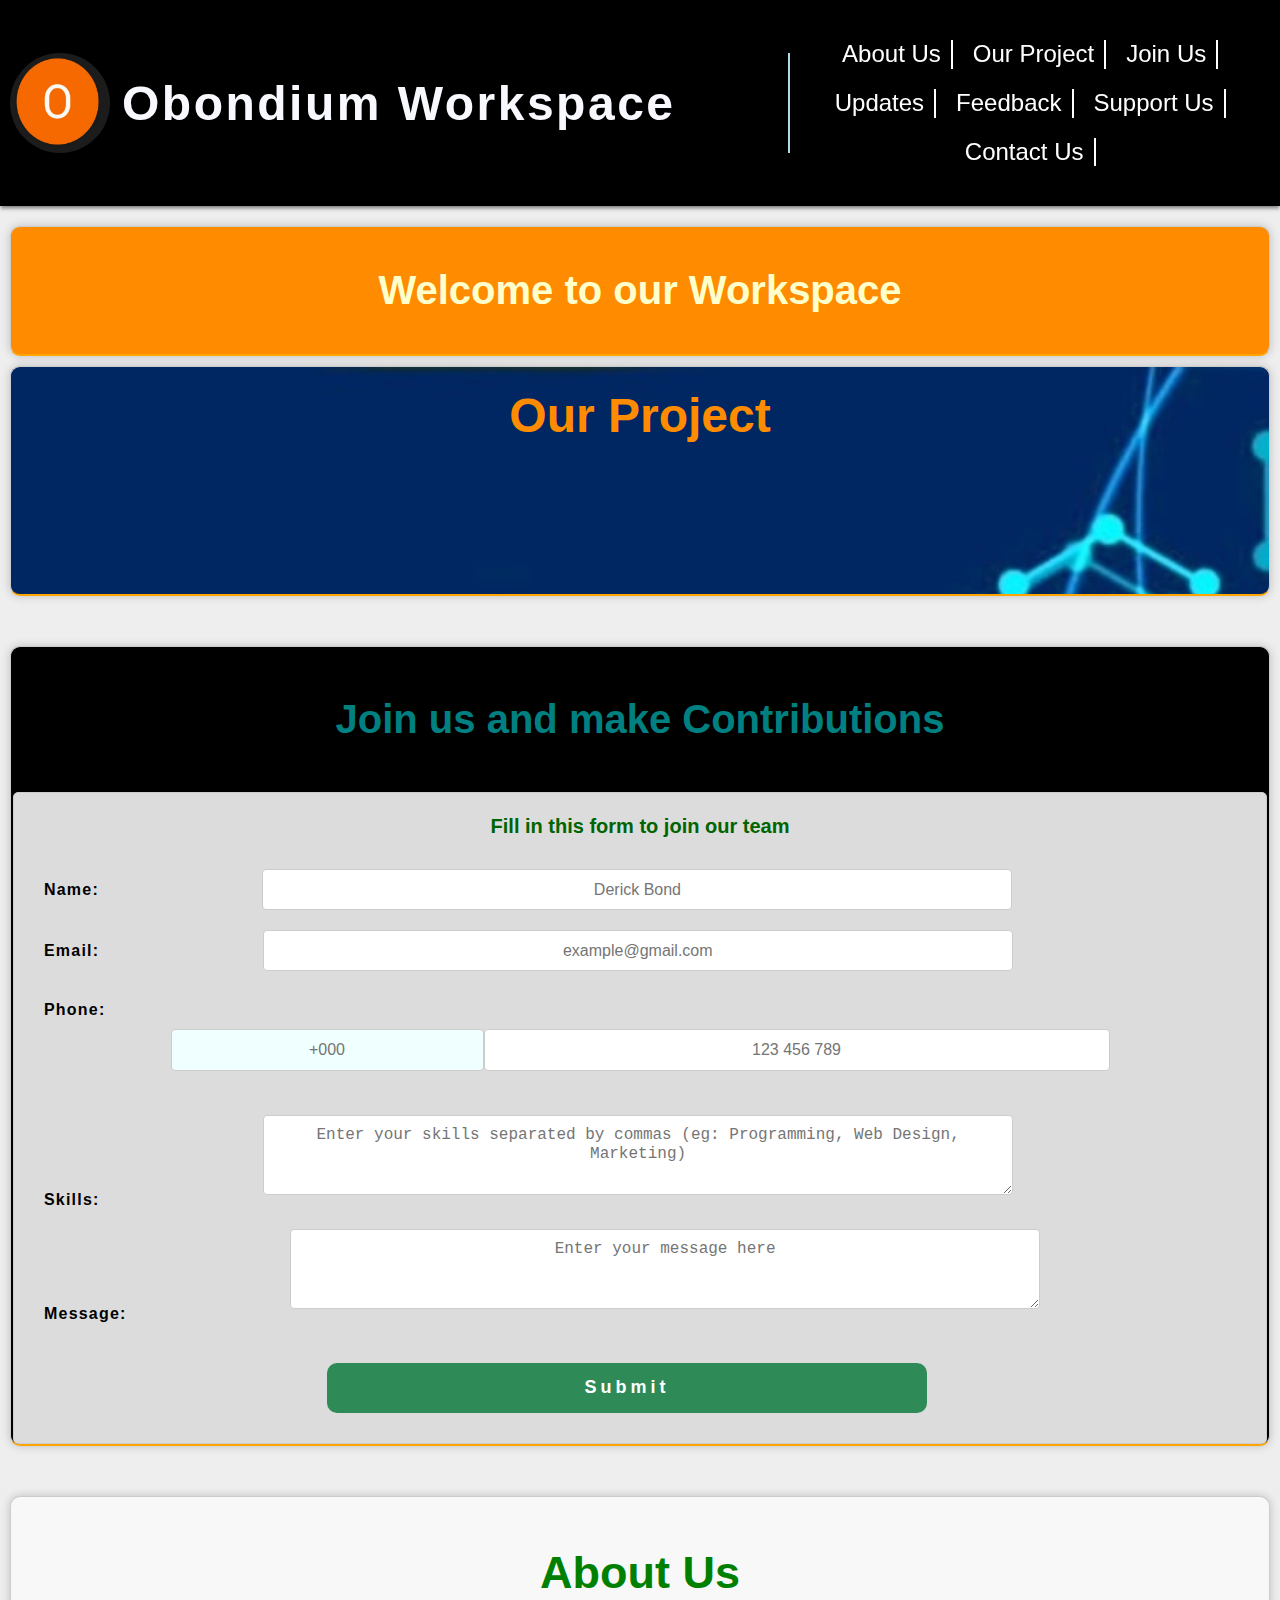
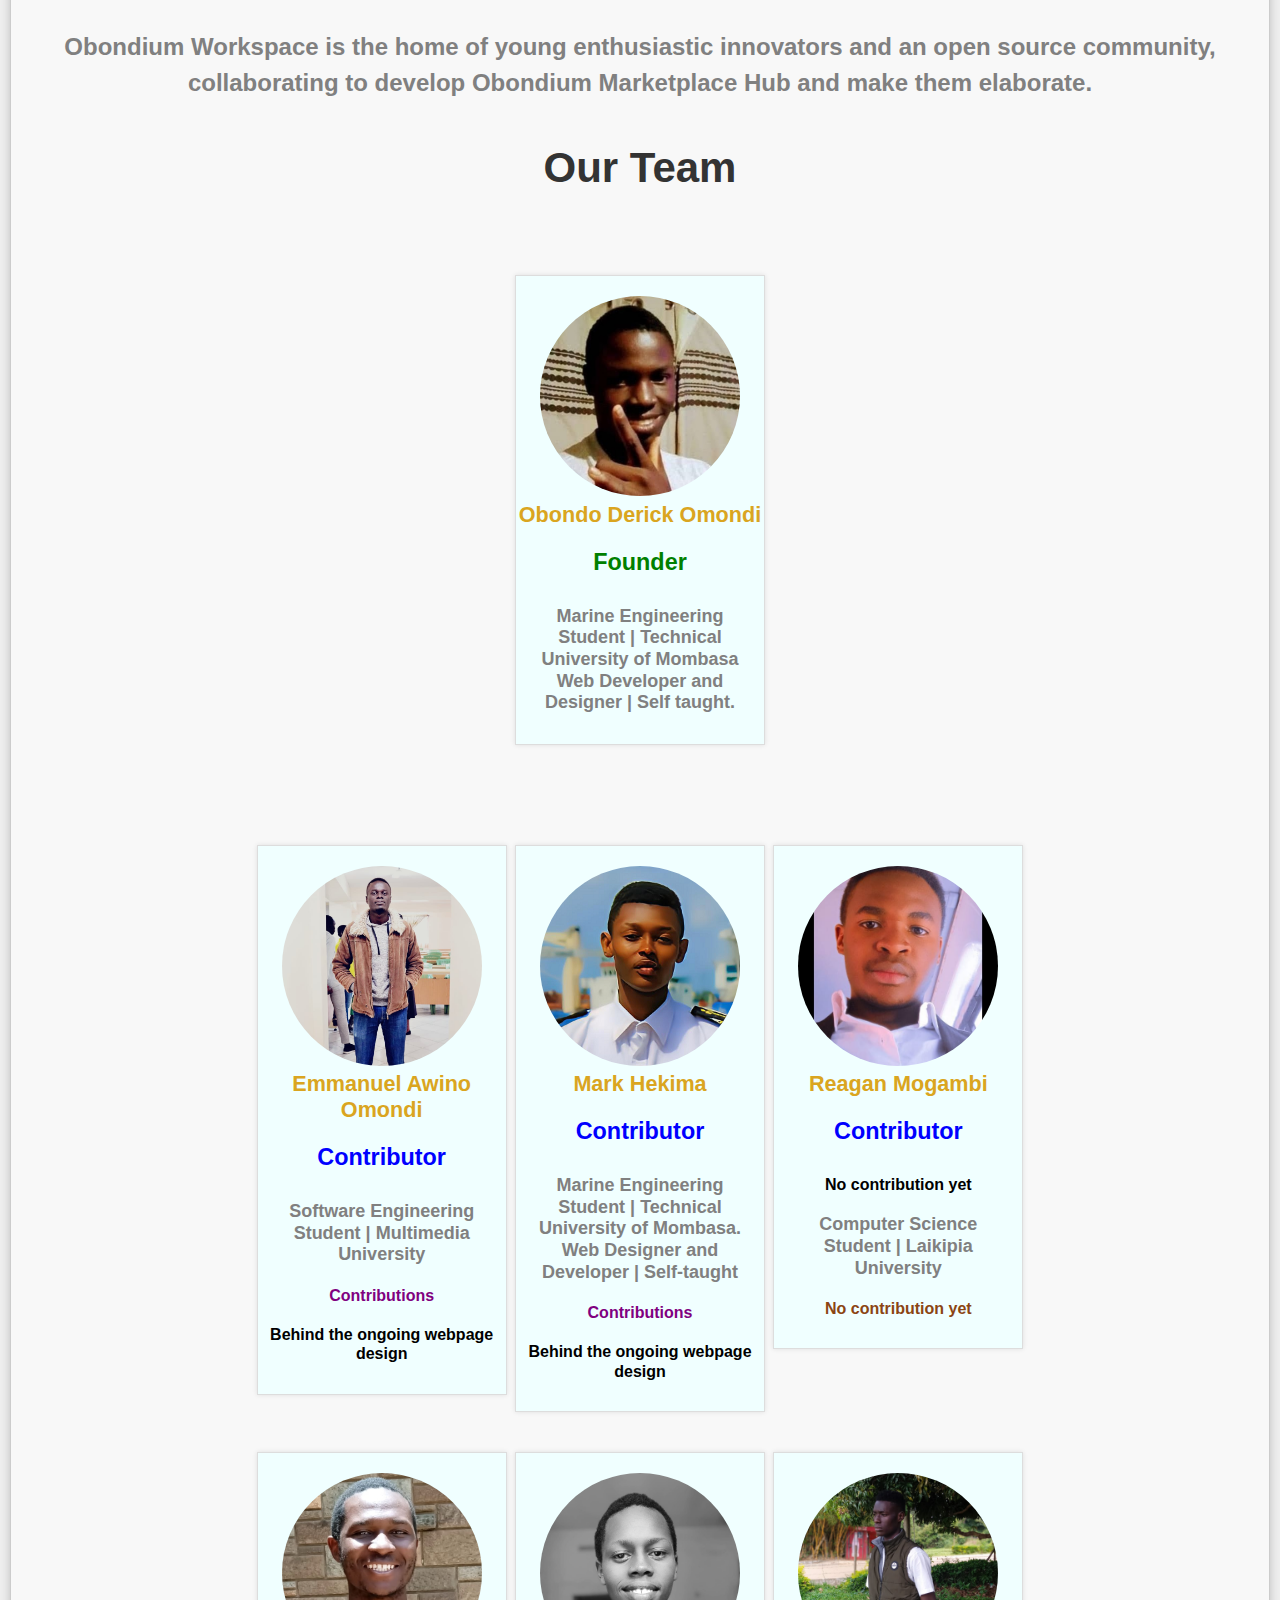
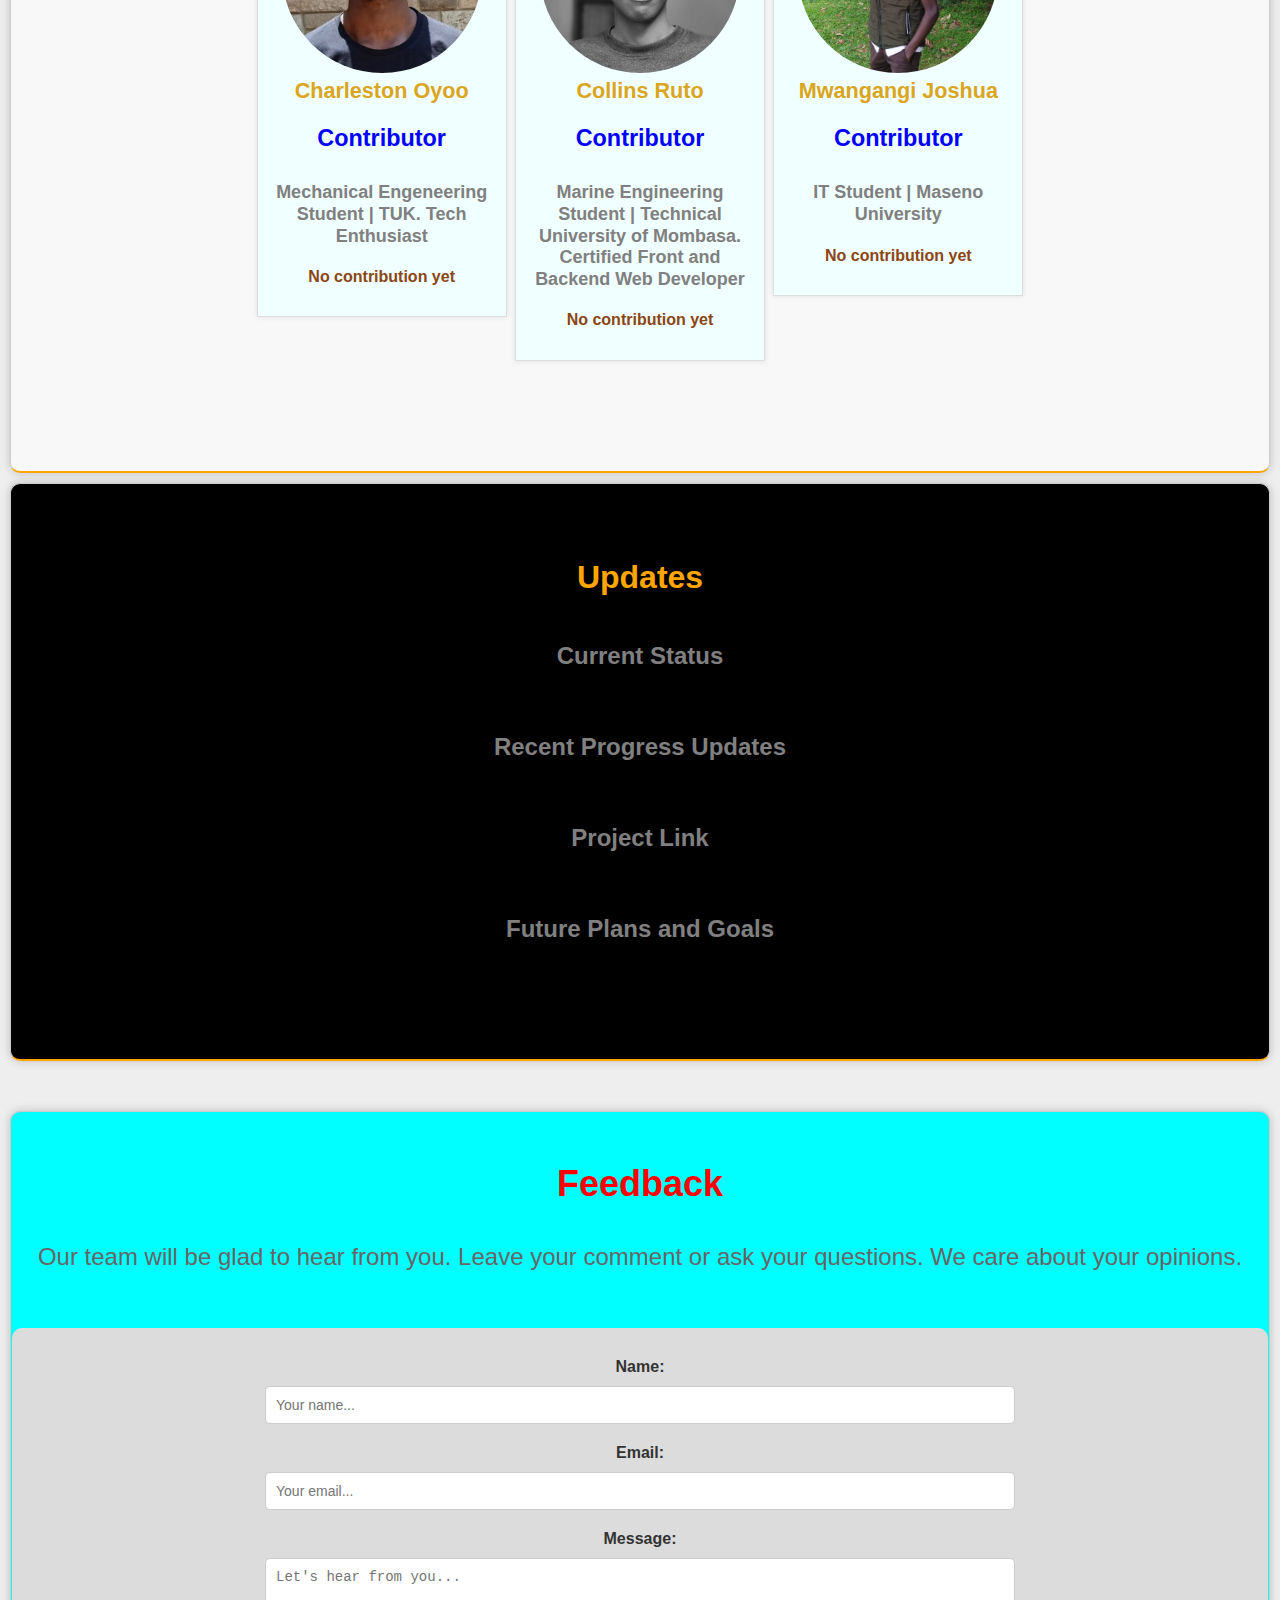
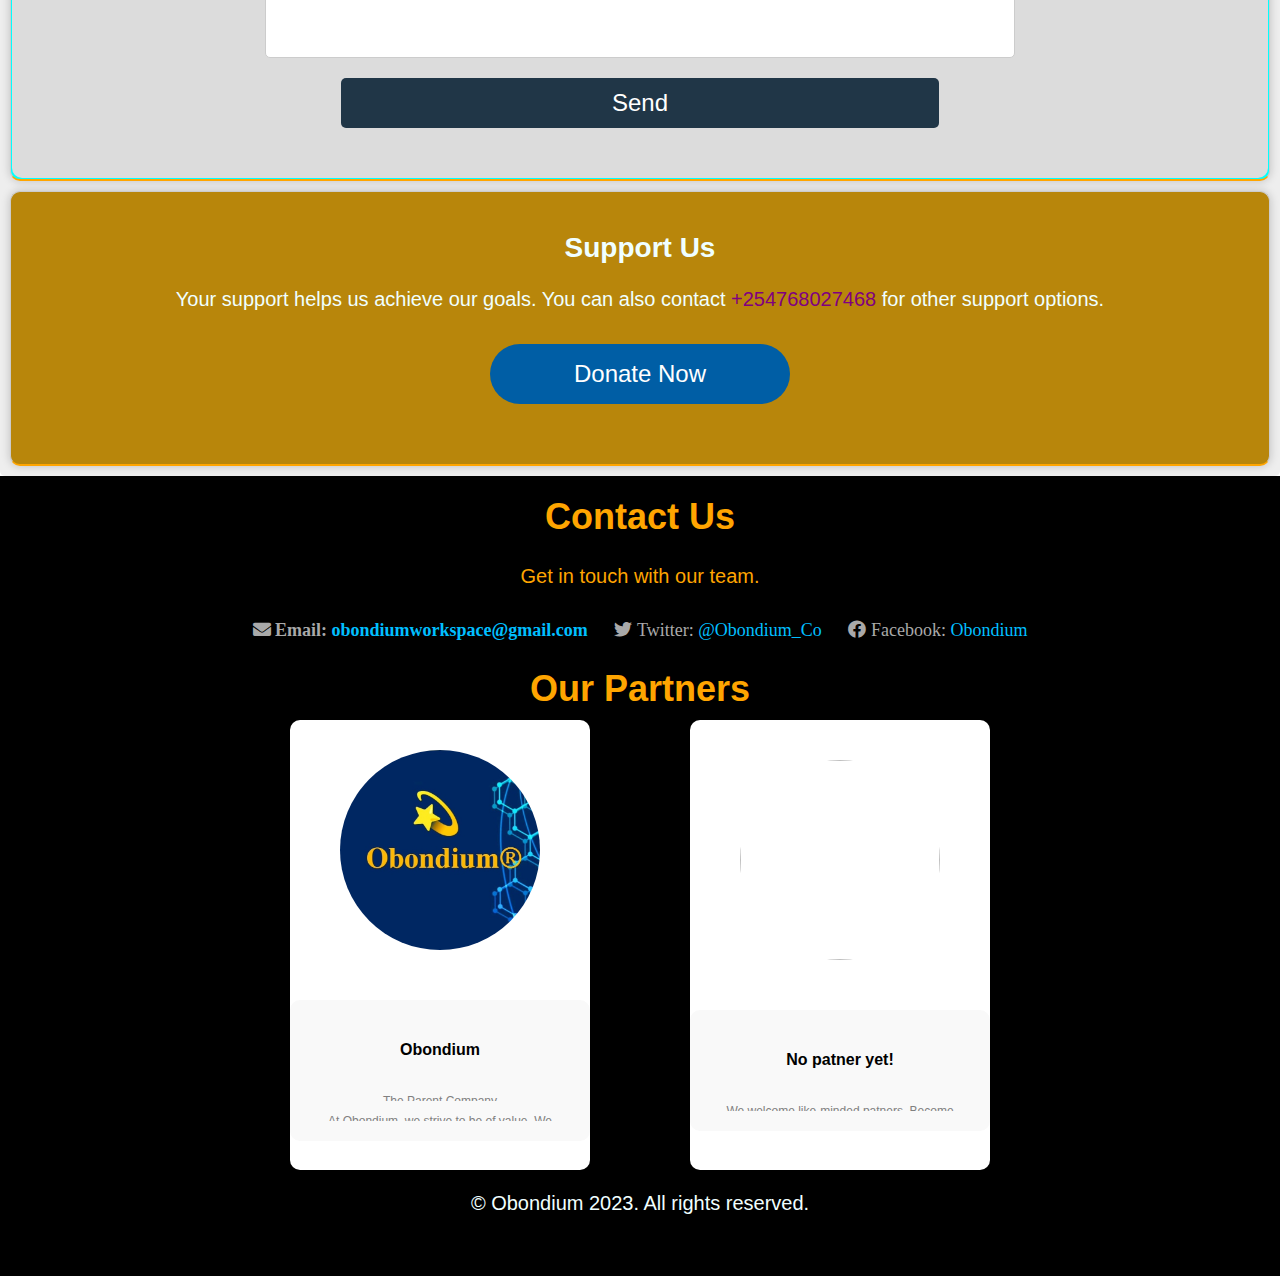
==== commit d9eaf2a3: "Update index.html" ====
--- a/index.html
+++ b/index.html
@@ -26,7 +26,7 @@
 
     <div class="logo-container">
 
-      <img src="./images/obondiumworkspacelogo.jpg" alt="logo Image">
+      <img src="obondiumworkspacelogo.jpg" alt="logo Image">
 
       <h1 id="logo-name">Obondium Workspace</h1>
 
@@ -452,7 +452,7 @@
 
           <li id="image-container">
 
-            <img src="./images/derickbond .jpg" alt="Obondo Derick Omondi">
+            <img src="derickbond .jpg" alt="Obondo Derick Omondi">
 
             <h4>Obondo Derick Omondi</h4>
 
@@ -480,7 +480,7 @@
 
           <li id="image-container" id="founder">
 
-            <img src="./images/emanuelawino.jpg" alt="Emmanuel Awino Omondi">
+            <img src="emanuelawino.jpg" alt="Emmanuel Awino Omondi">
 
             <h4>Emmanuel Awino Omondi</h4>
 
@@ -504,7 +504,7 @@
 
           <li id="image-container">
 
-            <img src="./images/markhekima.jpg" alt="Mark Hekima">
+            <img src="markhekima.jpg" alt="Mark Hekima">
 
             <h4>Mark Hekima</h4>
 
@@ -526,7 +526,7 @@
 
           <li id="image-container">
 
-            <img src="./images/reaganmogambi.jpg" alt="Reagan Mogambi">
+            <img src="reaganmogambi.jpg" alt="Reagan Mogambi">
 
             <h4>Reagan Mogambi</h4>
 
@@ -546,7 +546,7 @@
 
           <li id="image-container">
 
-            <img src="./images/charlestonoyoo.jpg" alt="Charleston Oyoo">
+            <img src="charlestonoyoo.jpg" alt="Charleston Oyoo">
 
             <h4>Charleston Oyoo</h4>
 
@@ -566,7 +566,7 @@
 
           <li id="image-container">
 
-            <img src="./images/collinsruto.jpg" alt="Collins Ruto">
+            <img src="collinsruto.jpg" alt="Collins Ruto">
 
             <h4>Collins Ruto</h4>
 
@@ -586,7 +586,7 @@
 
           <li id="image-container">
 
-            <img src="./images/mwangangijoshua.jpg" alt="Mwangangi Joshua">
+            <img src="mwangangijoshua.jpg" alt="Mwangangi Joshua">
 
             <h4>Mwangangi Joshua</h4>
 
@@ -862,7 +862,7 @@
 
           <a href="#">
 
-            <img src="./donorbox.png" alt="Donorbox">
+            <img src="donorbox.png" alt="Donorbox">
 
           </a>
 
@@ -908,7 +908,7 @@
 
         <div class="partner">
 
-          <img src="./images/obondiumlogo.jpg" alt="Obondium">
+          <img src="obondiumlogo.jpg" alt="Obondium">
 
           <div class="partner-details">
 
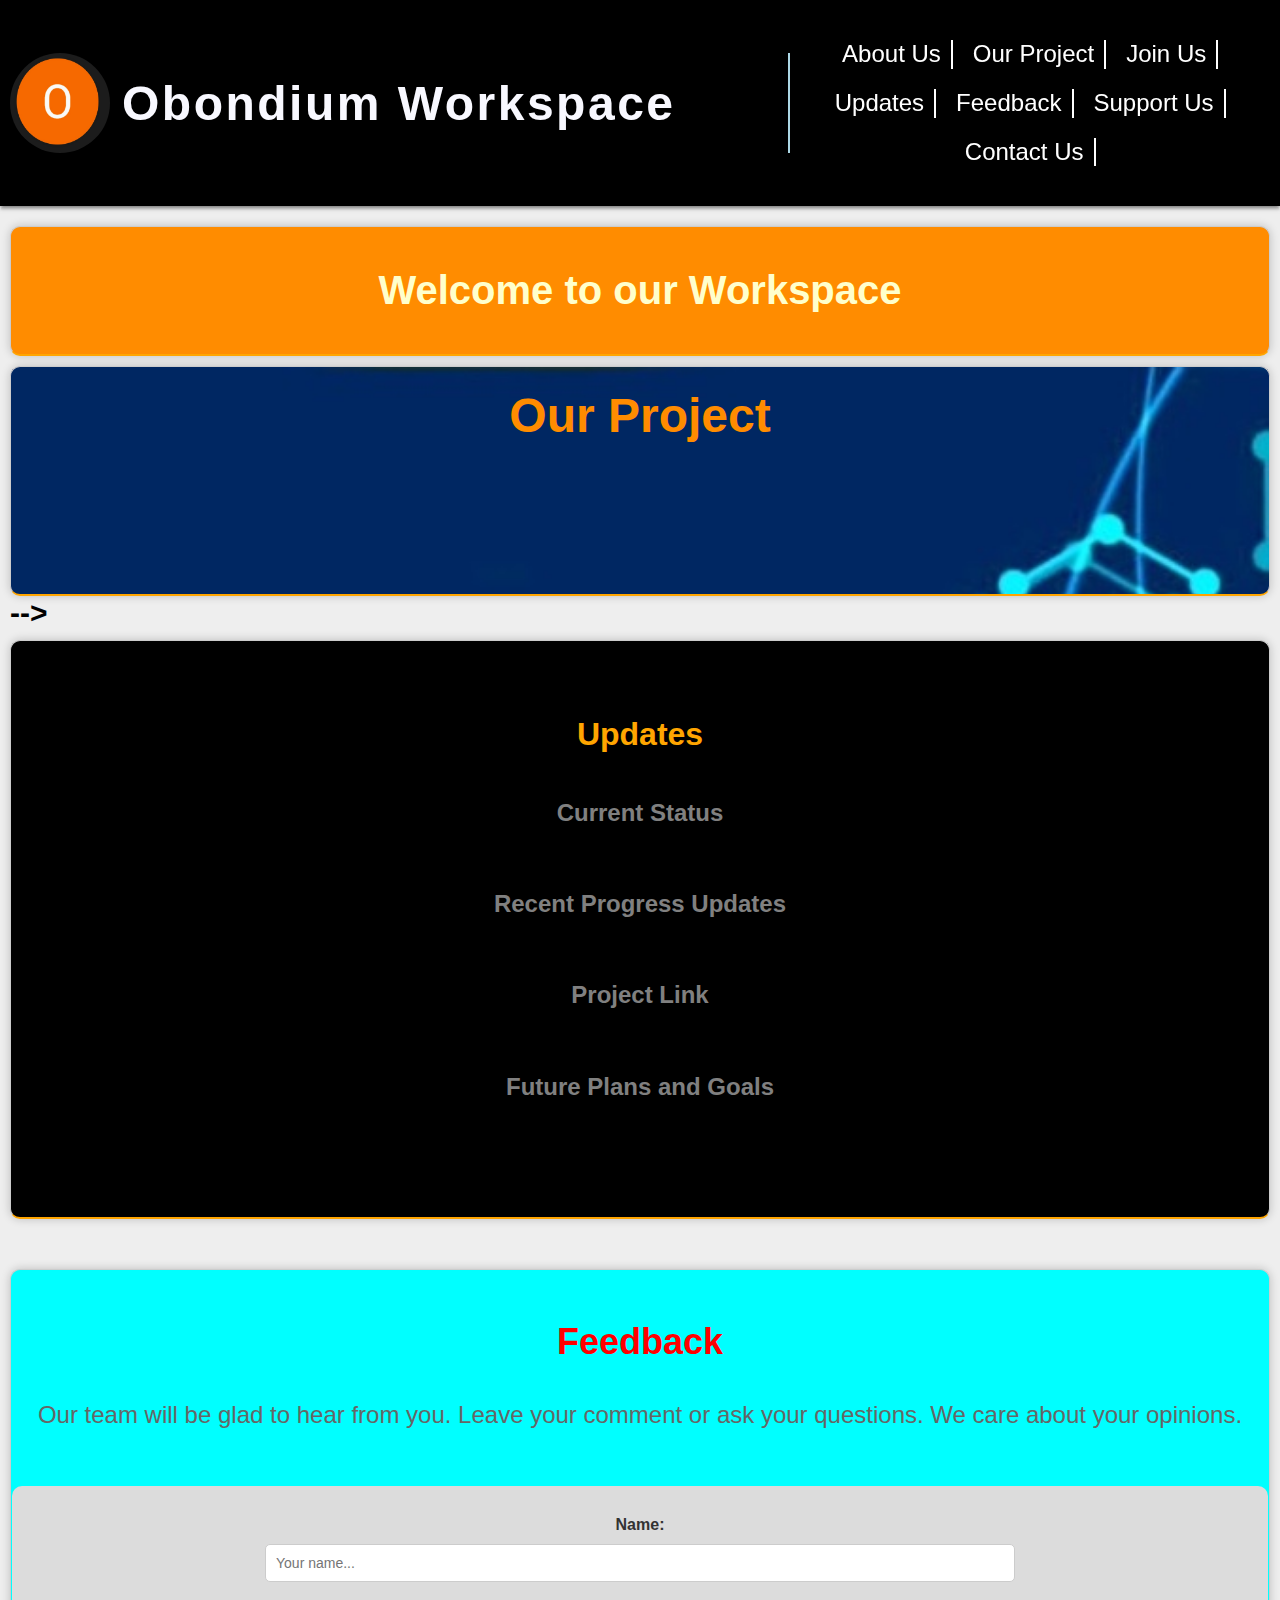
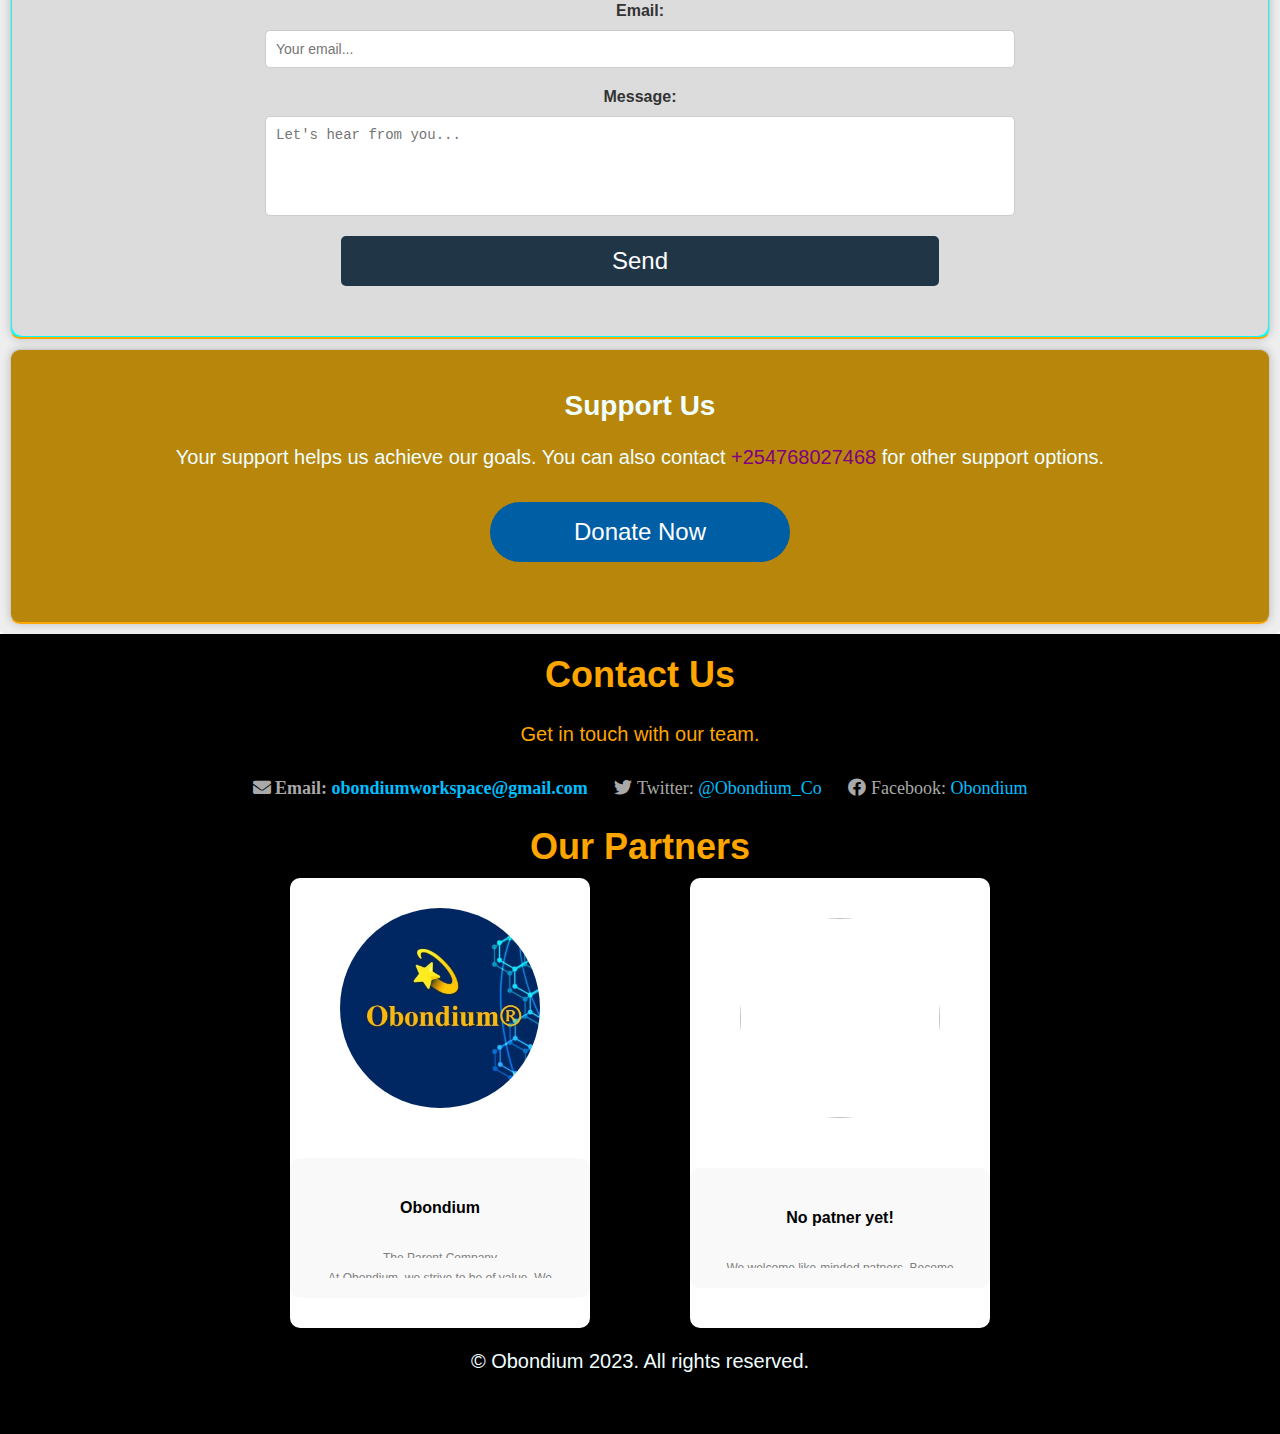
==== commit 7fc4164c: "Rename index (3).html to index.html" ====
--- a/index.html
+++ b/index.html
@@ -17,6 +17,7 @@
   <link rel="stylesheet" href="https://cdnjs.cloudflare.com/ajax/libs/font-awesome/5.15.3/css/all.min.css" />
 
 <link rel="stylesheet" href="./main.css">
+  
 
   </head>
 
@@ -320,6 +321,7 @@
 
     </section>
 
+<!--
     <section id="join-us">
 
       <details>
@@ -609,7 +611,7 @@
       </div>
 
     </section>
-
+-->
     <section id="updates">
 
       <h2>Updates</h2>
@@ -951,7 +953,7 @@
     </div>
 
   </footer>
-<script src="chatbot.js"></script>
+
 <script src="main.js"></script>
 </body>
 
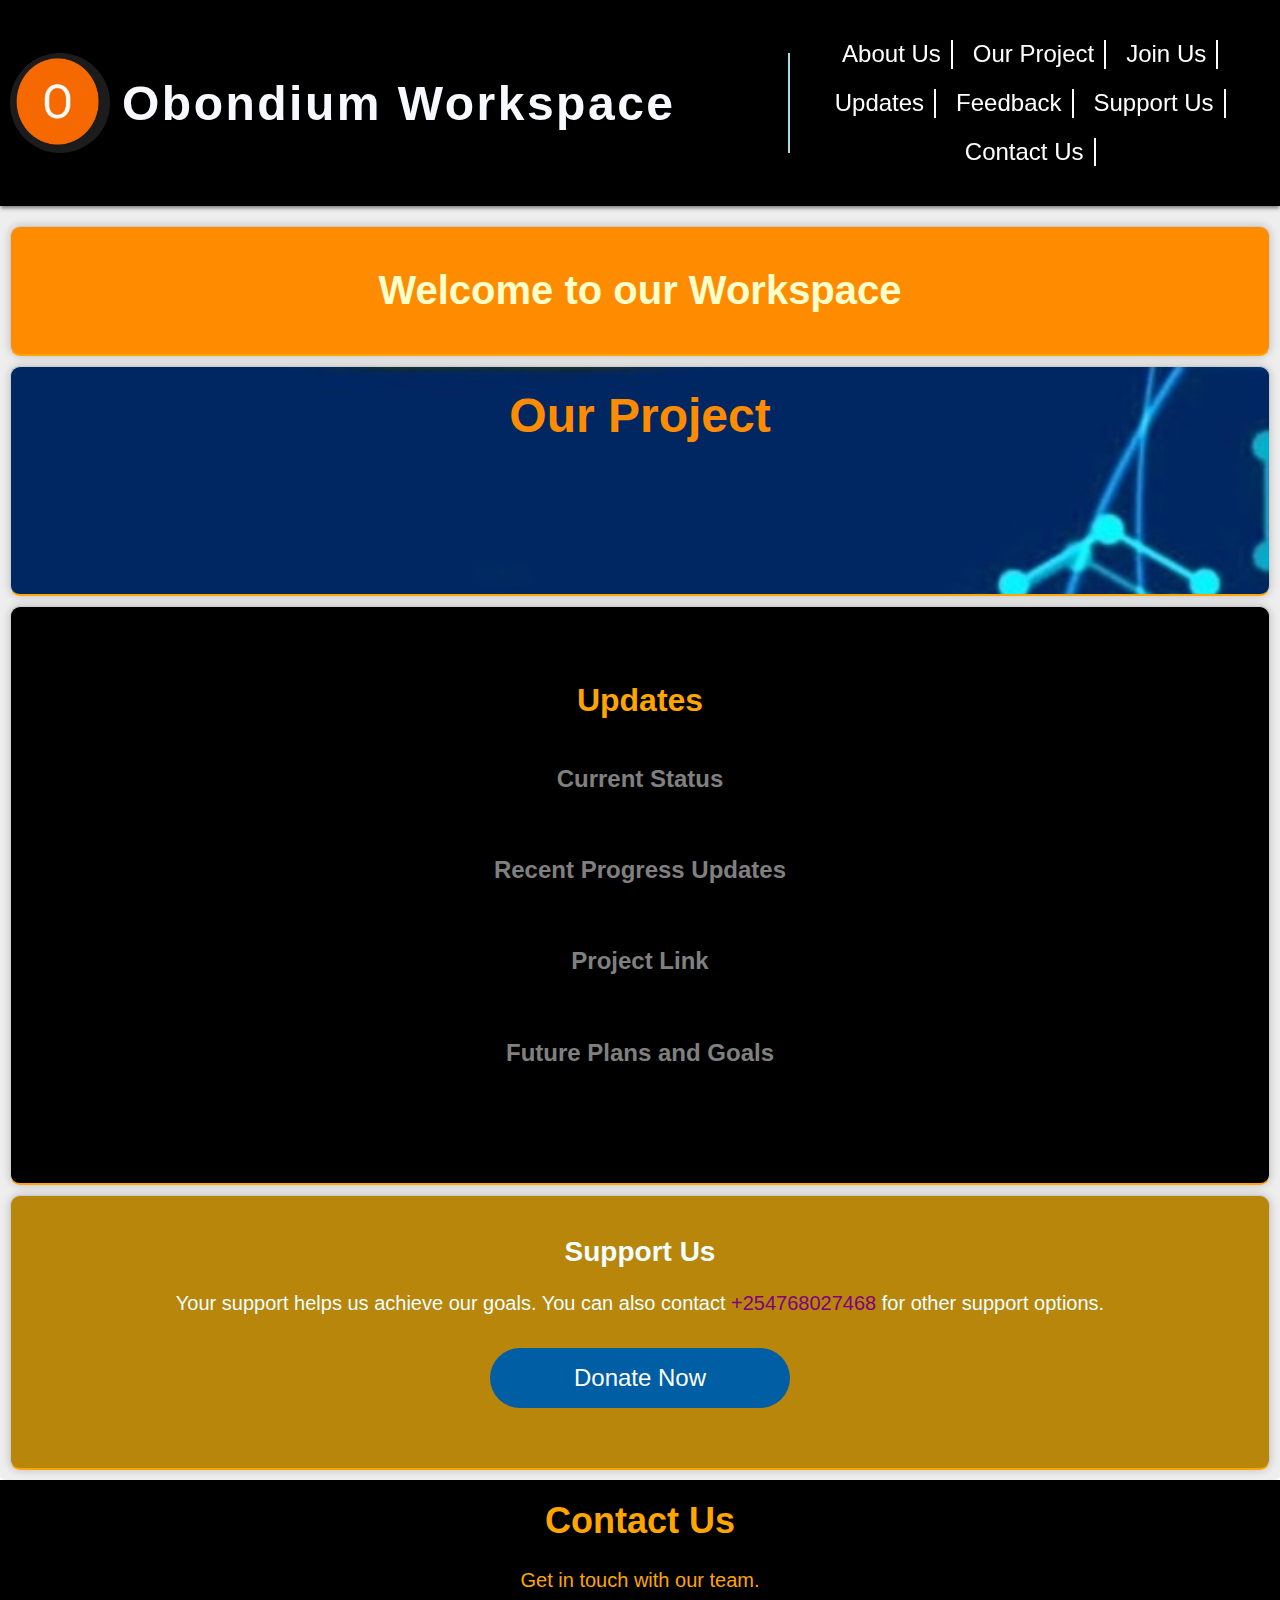
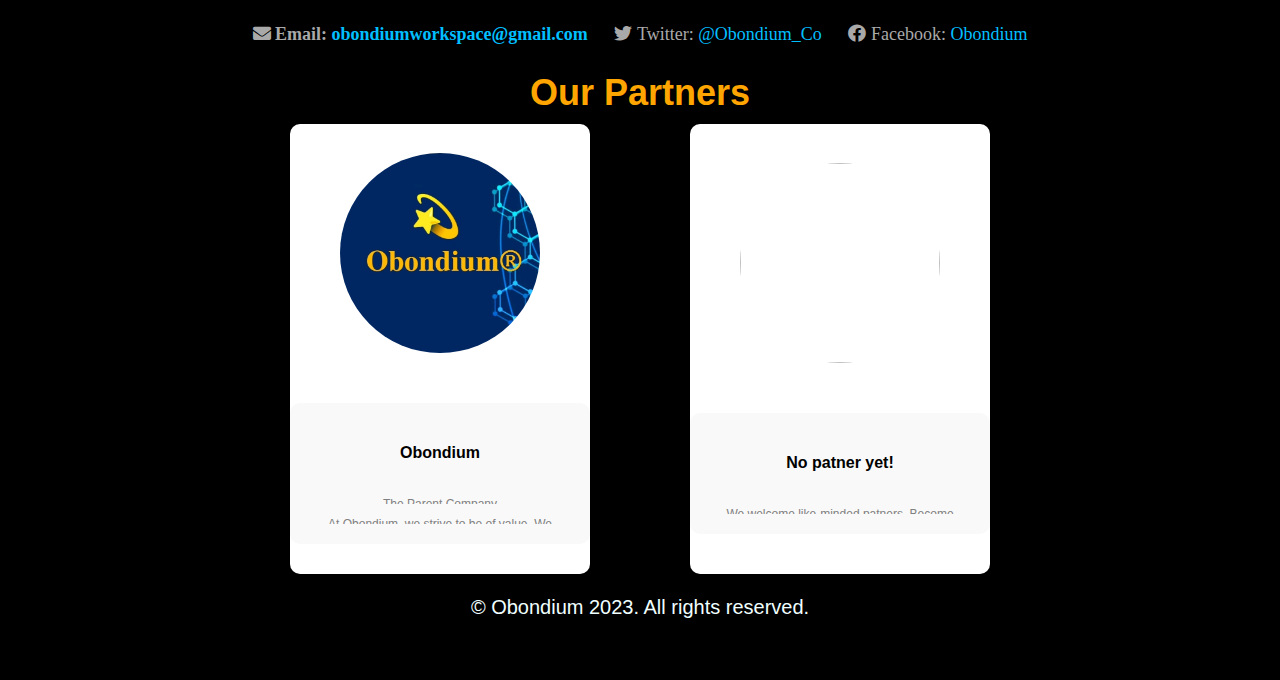
==== commit 5ce37b7e: "Update index.html" ====
--- a/index.html
+++ b/index.html
@@ -600,7 +600,7 @@
 
             <div class="link">
 
-              <!--link goes here !-->
+           
 
             </div>
 
@@ -715,7 +715,7 @@
       </div>
 
     </section>
-
+<!--
     <section id="feedback">
 
       <h2>Feedback</h2>
@@ -790,14 +790,13 @@
 
 </div>
 
-<span id="rating-display"></span> -->
 
           <button class="send-button" type="submit">Send</button>
 
       </form>
 
     </section>
-
+-->
     <section id="support-us">
 
       <details>
